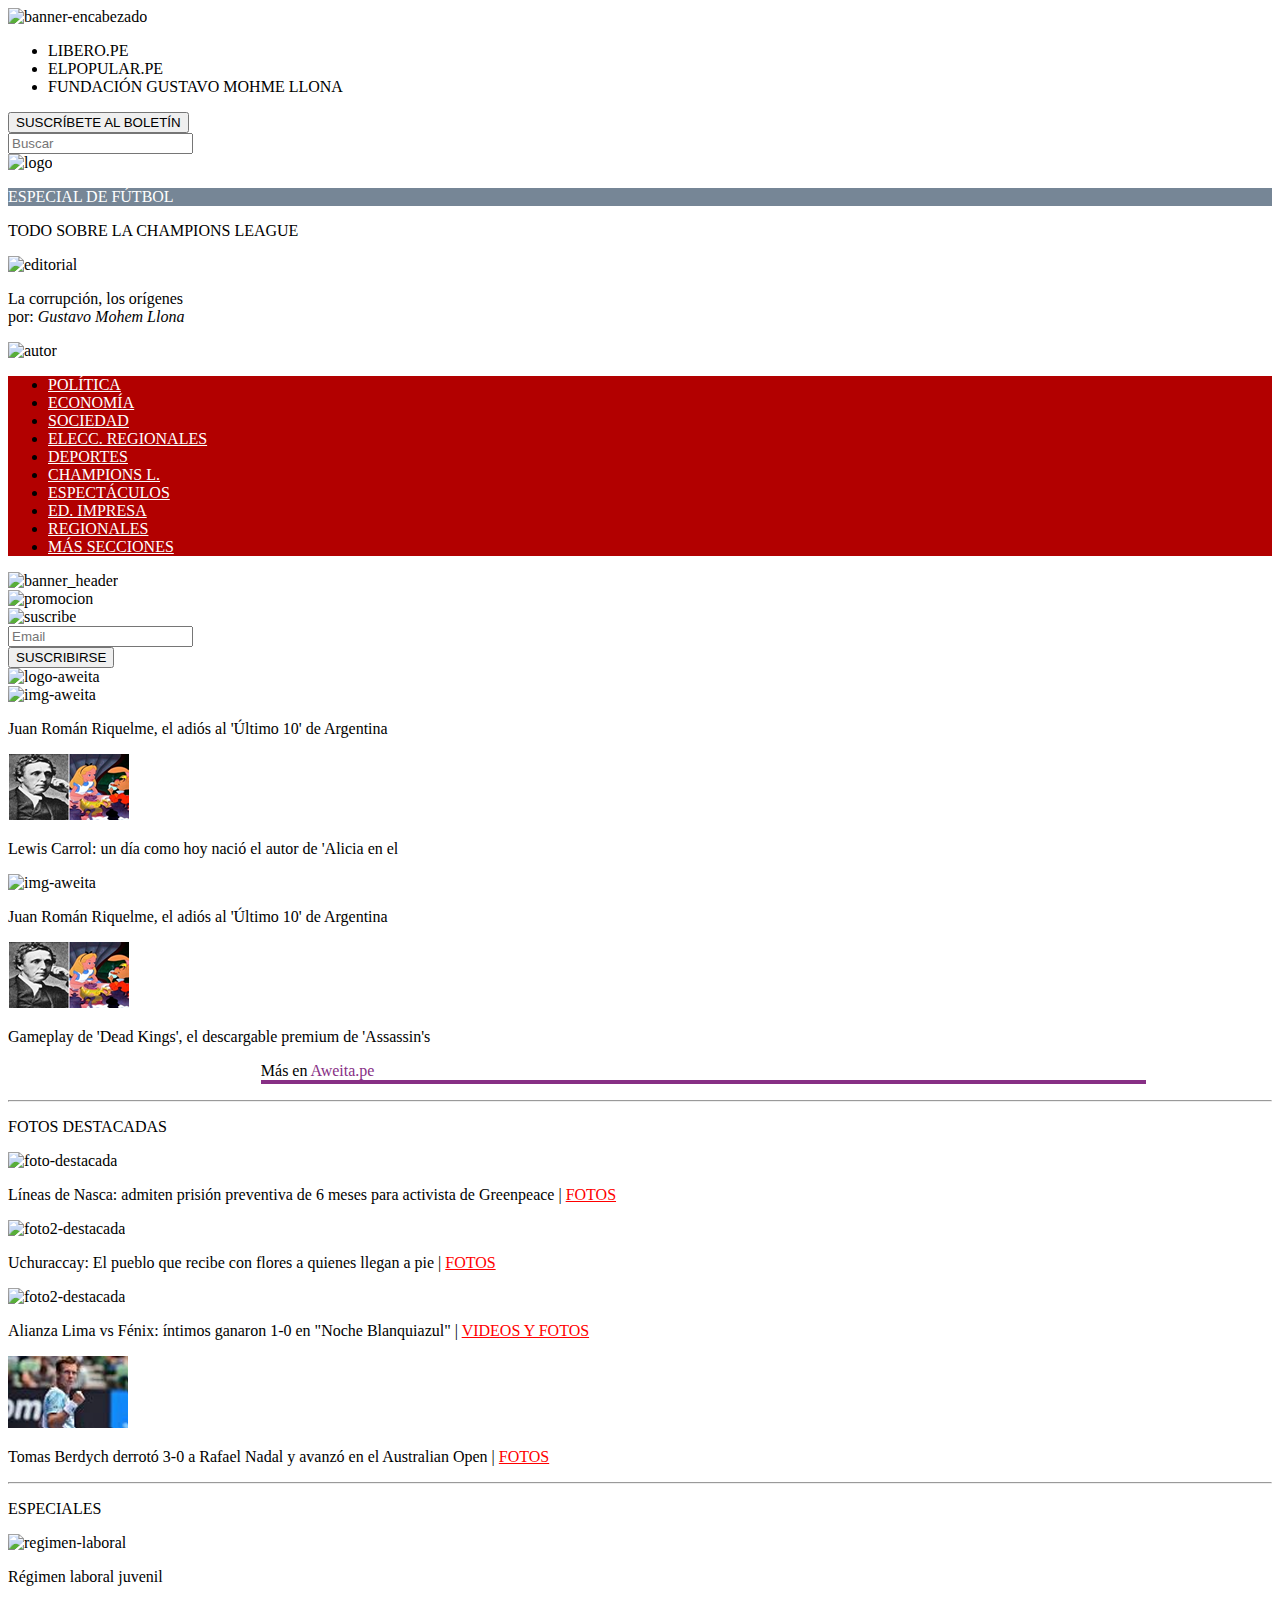
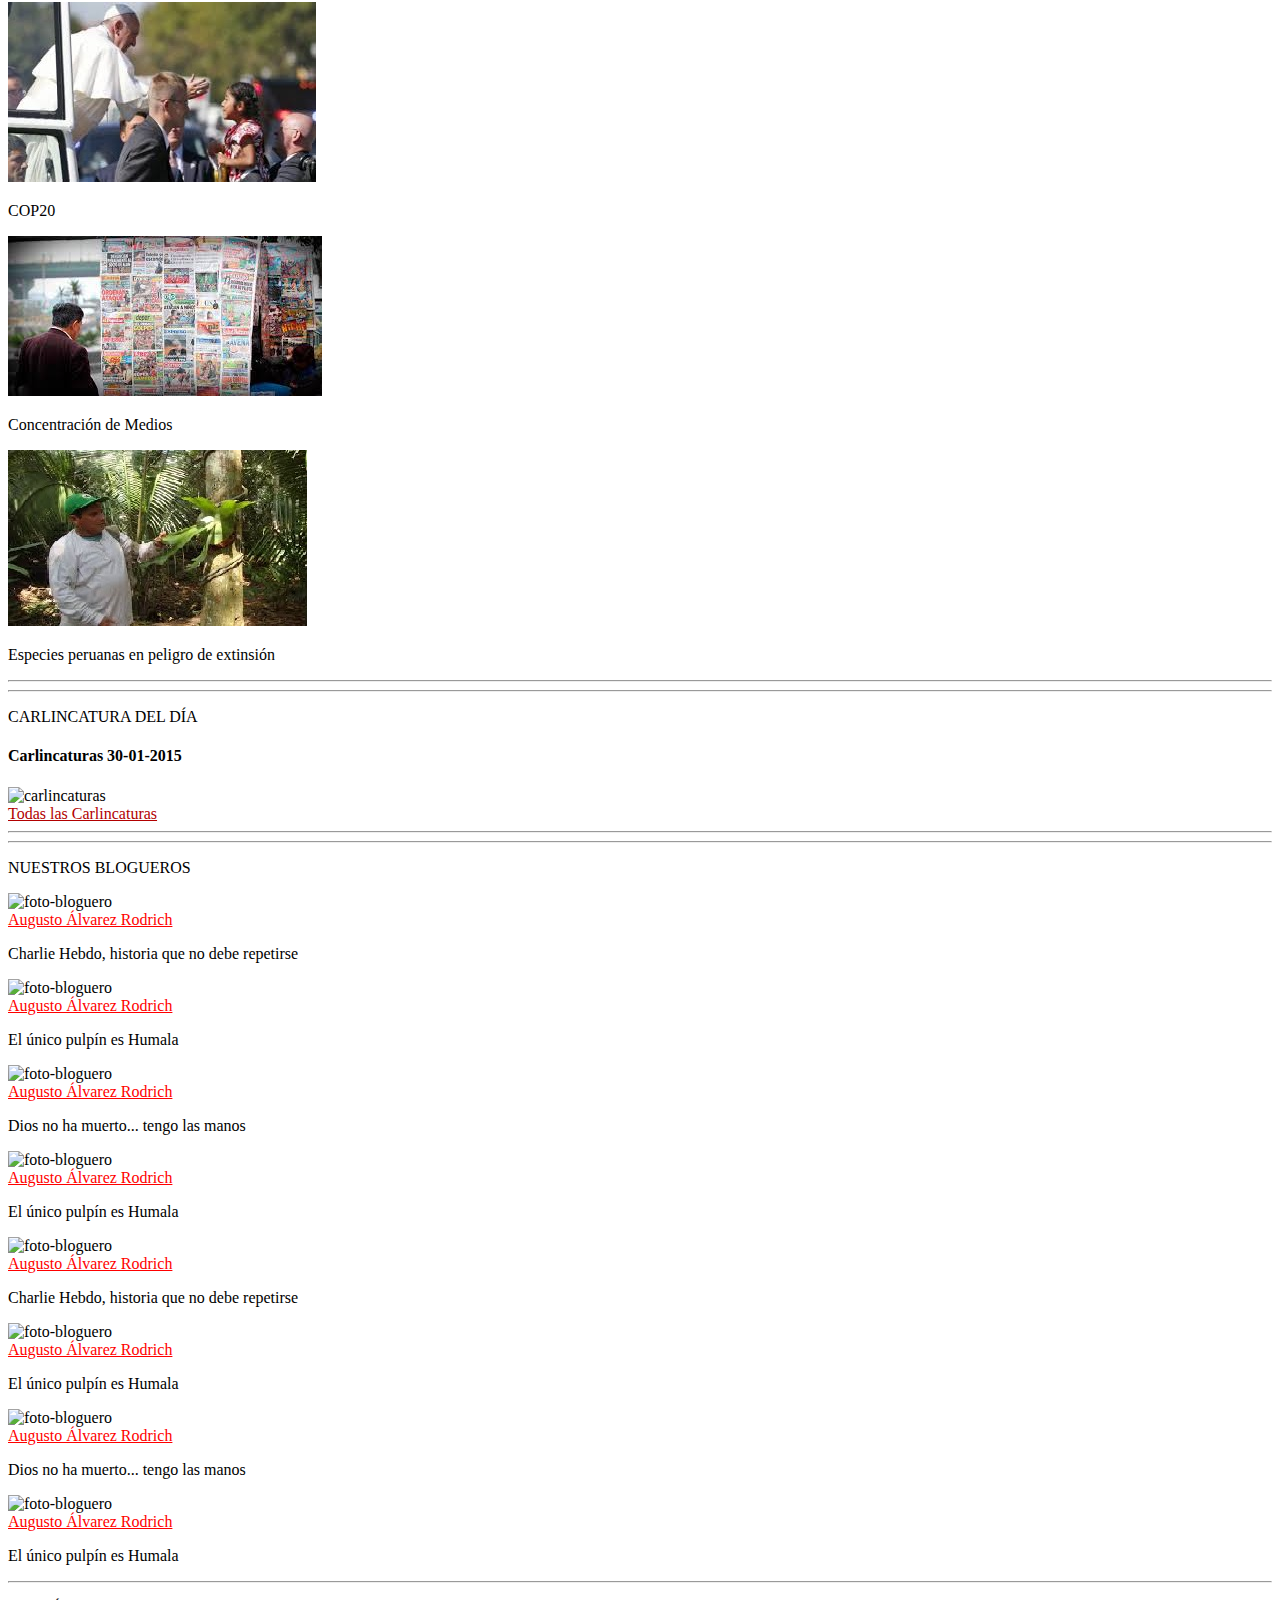
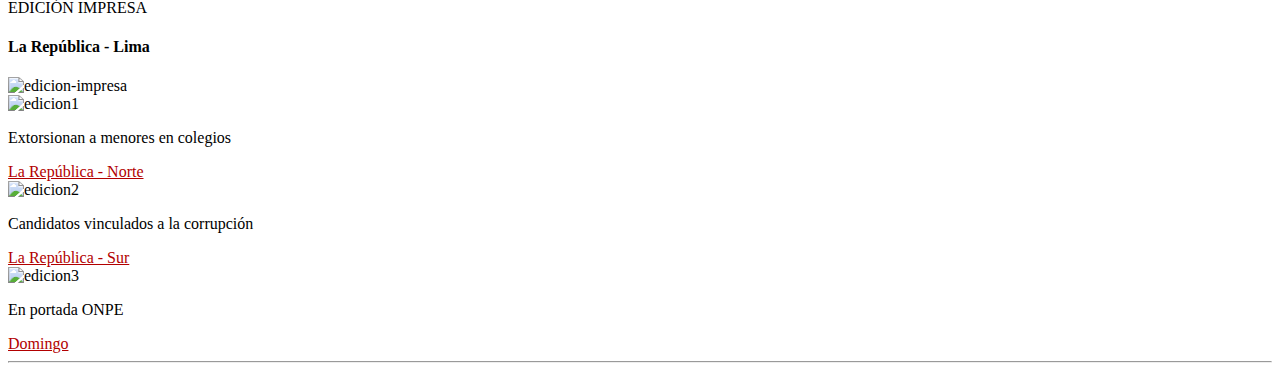
==== index.html @ 782a8177 "agrege html dentro de header, falta un menu y estilos" ====
<!DOCTYPE html>
<html lang="es">
	<head>
		<meta charset="utf-8">							
		<meta name="viewport" content="width=device-width, initial-scale=1.0">
		<title>La República.pe</title>
		<link rel="stylesheet" href="css/font-awesome.css">
		<link rel="stylesheet" href="css/font-awesome.min.css">
		<!-- <link rel="stylesheet" href="http://maxcdn.bootstrapcdn.com/bootstrap/3.3.7/css/bootstrap.min.css"> -->
		<link rel="stylesheet" href="css/bootstrap.min.css">
		<link rel="stylesheet" href="css/style.css">
		<link rel="stylesheet" href="css/edith.css">
		
		<script src="js/bootstrap.min.js"></script>

	  <script src="https://oss.maxcdn.com/libs/respond.js/1.4.2/respond.min.js"></script>
	  <script src="https://code.jquery.com/jquery-3.1.0.min.js"></script>
  	<script src="http://maxcdn.bootstrapcdn.com/bootstrap/3.3.7/js/bootstrap.min.js"></script>
	</head>
	<body>
		<header>
			<div class="container-fluid bg-gris-claro">
				<div class="row"><!--inicio banner-->
					<div class="col-xs-16 col-sm-16 col-md-16 col-lg-16">
						<img class="img-responsive center-block" src="image/banner_top.jpg" alt="banner-encabezado">
					</div>
				</div>
				<div class="container">
					<div class="row">
						<div class="col-xs-8 col-sm-8 col-md-8 col-lg-8">
							<ul class="list-inline">
								<li>LIBERO.PE</li>
								<li>ELPOPULAR.PE</li>
								<li>FUNDACIÓN GUSTAVO MOHME LLONA</li>
							</ul>
						</div>
						<div class="col-xs-8 col-sm-8 col-md-8 col-lg-8">
							<button type="submit" class="btn btn-danger btn-sm">SUSCRÍBETE AL BOLETÍN</button><!--boton suscribirte-->
							<span class="fa fa-facebook fa-2x" aria-hidden="true"></span>
							<span class="fa fa-twitter fa-2x" aria-hidden="true"></span>
							<span class="fa fa-google-plus fa-2x" aria-hidden="true"></span>
							<span class="fa fa-envelope fa-2x" aria-hidden="true"></span>
							<span class="fa fa-rss fa-2x" aria-hidden="true"></span>
							<form>
								<div class="form-group">
									<span class="fa fa-search posicion" aria-hidden="true"></i>
									<input type="search" class="input-sm" placeholder="Buscar" name="buscando">
								</div>
							</form>
						</div>
					</div>
				</div>
			</div><!--fin banner-->
			<div class="container"><!--inicio encabezado con logo-->
				<div class="row">
					<div class="col-xs-5 col-sm-5 col-md-5 col-lg-5">
						<img class="img-responsive" src="image/logo-la-republica.jpg" alt="logo">
					</div>
					<div class="col-xs-5 col-sm-5 col-md-5 col-lg-5">
						<p class="bg-gris txt-blanco">ESPECIAL DE FÚTBOL</p>
						<p>TODO SOBRE LA CHAMPIONS LEAGUE</p>
					</div>
					<div class="col-xs-5 col-sm-5 col-md-5 col-lg-5">
						<img class="img-responsive pull-left" src="image/img_editorial_text.jpg" alt="editorial">
						<p class="frase">La corrupción, los orígenes<br> por: <em>Gustavo Mohem Llona</em></p>
						<img class="img-responsive pull-right" src="image/img_author.jpg" alt="autor">
					</div>
				</div>
			</div><!--fin encabezado con logo-->
			<div class="container"><!--inicio menu principal-->
				<div class="row">
					<div class="col-xs-16 col-sm-16 col-md-16 col-lg-16">
						<nav class=" bg-rojo" role="navigation">
							<ul class="menu-rojo">
								<li><a href="#">POLÍTICA</a></li>
								<li><a href="#">ECONOMÍA</a></li>
								<li><a href="#">SOCIEDAD</a></li>
								<li><a href="#">ELECC. REGIONALES</a></li>
								<li><a href="#">DEPORTES</a></li>
								<li><a href="#">CHAMPIONS L.</a></li>
								<li><a href="#">ESPECTÁCULOS</a></li>
								<li><a href="#">ED. IMPRESA</a></li>
								<li><a href="#">REGIONALES</a></li>
								<li><a href="#">MÁS SECCIONES</a></li>
							</ul>
						</div>
					</nav>
				</div>
				<div class="row">
					<div class="col-xs-16 col-sm-16 col-md-16 col-lg-16">
						<img src="image/banner-header.jpg" alt="banner_header">
					</div>
				</div>
			</div><!--fin menu principal-->
		</header>
		<section>
			<div class="container">
				<div class="row">
					<div class="col-xs-2 col-sm-2 col-md-2 col-lg-3">
						<!--banner-->

					</div>
					<div class="col-xs-6 col-sm-6 col-md-6 col-lg-6">
						
					</div>
						<div class="row">
							<div class="col-xs-4 col-sm-4 col-md-4 col-lg-4">
								<div class="row"><!--inicio foto de descuento cuponidad-->
									<div class="col-xs-16 col-sm-16 col-md-16 col-lg-16 text-center">
										<img class="img-responsive" src="image/banner-aside-home.jpg" alt="promocion">
									</div>
								</div><!--fin foto de descuento cuponidad-->
								<div class="row"><!--inicio de subscribirse-->
									<div class="col-xs-16 col-sm-16 col-md-16 col-lg-16 text-center">
										<img class="img-responsive" src="image/img_sucribe.png" alt="suscribe">
										<form>
											<div class="form-group">
												<input type="email" class="form-control" placeholder="Email">
											</div>
											<button type="submit" class="btn btn-danger">SUSCRIBIRSE</button>
										</form>
									</div>
								</div><!--fin de subscribirse-->
								<div class="row"><!--inicio seccion aweita-->
									<div class="col-xs-16 col-sm-16 col-md-16 col-lg-16">
										<div class="row"><!--logo aweita-->
											<div class="col-xs-16 col-sm-16 col-md-16 col-lg-16">
												<img class="img-responsive center-block" src="image/logo_aweita.jpg" alt="logo-aweita">
											</div>
										</div><!--logo aweita-->
										<div class="row"><!--primera foto-->
											<div class="col-xs-7 col-sm-7 col-md-7 col-lg-7">
												<img class="img-responsive" src="image/img_aweita.jpg" alt="img-aweita">
											</div>
											<div class="col-xs-9 col-sm-9 col-md-9 col-lg-9">
												<p>Juan Román Riquelme, el adiós al 'Último 10' de Argentina</p>
											</div>
										</div><!--primera foto-->
										<div class="row"><!--segunda foto-->
											<div class="col-xs-7 col-sm-7 col-md-7 col-lg-7">
												<img class="img-responsive" src="image/img_lewis.png" alt="img-lewis">
											</div>
											<div class="col-xs-9 col-sm-9 col-md-9 col-lg-9">
												<p>Lewis Carrol: un día como hoy nació el autor de 'Alicia en el</p>
											</div>
										</div><!--segunda foto-->
										<div class="row"><!--tercera foto-->
											<div class="col-xs-7 col-sm-7 col-md-7 col-lg-7">
												<img class="img-responsive" src="image/img_aweita.jpg" alt="img-aweita">
											</div>
											<div class="col-xs-9 col-sm-9 col-md-9 col-lg-9">
												<p>Juan Román Riquelme, el adiós al 'Último 10' de Argentina</p>
											</div>
										</div><!--tercera foto-->
										<div class="row"><!--cuarta foto-->
											<div class="col-xs-7 col-sm-7 col-md-7 col-lg-7">
												<img class="img-responsive" src="image/img_lewis.png" alt="img-lewis">
											</div>
											<div class="col-xs-9 col-sm-9 col-md-9 col-lg-9">
												<p>Gameplay de 'Dead Kings', el descargable premium de 'Assassin's</p>
											</div>
										</div><!--cuarta foto-->
										<div class="row">
											<div class="col-xs-16 col-sm-16 col-md-16 col-lg-16 text-center">
												<p class="linea-morada">Más en <span class="txt-morado">Aweita.pe</span></p>
											</div>
										</div>
									</div>
								</div><!--fin seccion aweita-->
								<div class="row"><!--inicio de seccion foto destacada-->
									<div class="col-xs-16 col-sm-16 col-md-16 col-lg-16">
										<div class="row"><!--nombre seccion-->
											<div class="col-xs-16 col-sm-16 col-md-16 col-lg-16 text-center">
												<hr class="linea-gris">
												<p class="txt-gris">FOTOS DESTACADAS</p>
											</div>
										</div><!--nombre seccion-->
										<div class="row">
											<div class="col-xs-16 col-sm-16 col-md-16 col-lg-16">
												<img class="img-responsive" src="image/img_fotodes_prominent.jpg" alt="foto-destacada">
												<p>Líneas de Nasca: admiten prisión preventiva de 6 meses para activista de Greenpeace | <a class="link-fotos" href="#">FOTOS</a></p>
											</div>
										</div>
										<div class="row"><!--primera foto-->
											<div class="col-xs-7 col-sm-7 col-md-7 col-lg-7">					
												<img class="img-responsive" src="image/img_fotodes.jpg" alt="foto2-destacada">
											</div>
											<div class="col-xs-9 col-sm-9 col-md-9 col-lg-9">
												<p>Uchuraccay: El pueblo que recibe con flores a quienes llegan a pie | <a class="link-fotos" href="#">FOTOS</a></p>
											</div>
										</div><!--primera foto-->
										<div class="row"><!--segunda foto-->
											<div class="col-xs-7 col-sm-7 col-md-7 col-lg-7">
												<img class="img-responsive" src="image/img_fotodes.jpg" alt="foto2-destacada">
											</div>
											<div class="col-xs-9 col-sm-9 col-md-9 col-lg-9">
												<p>Alianza Lima vs Fénix: íntimos ganaron 1-0 en "Noche Blanquiazul" | <a class="link-fotos" href="#">VIDEOS Y FOTOS</a></p>
											</div>
										</div><!--segunda foto-->
										<div class="row"><!--tercera foto-->
											<div class="col-xs-7 col-sm-7 col-md-7 col-lg-7">
												<img class="img-responsive" src="image/foto_destacada.png" alt="foto2-destacada">
											</div>
											<div class="col-xs-9 col-sm-9 col-md-9 col-lg-9">
												<p>Tomas Berdych derrotó 3-0 a Rafael Nadal y avanzó en el Australian Open | <a class="link-fotos" href="#">FOTOS</a></p>
											</div>
										</div><!--tercera foto-->
									</div>
								</div><!--fin de seccion foto destacada-->
								<div class="row"><!--inicio de seccion especiales-->
									<div class="col-xs-16 col-sm-16 col-md-16 col-lg-16">
										<div class="row"><!--nombre seccion-->
											<div class="col-xs-16 col-sm-16 col-md-16 col-lg-16 text-center">
												<hr class="linea-gris">
												<p class="txt-gris">ESPECIALES</p>
											</div>
										</div><!--nombre seccion-->
										<div class="row"><!--primera imagen-->
											<div class="col-xs-16 col-sm-16 col-md-16 col-lg-16">
												<img class="img-responsive" src="image/img_especiales_aside.jpg" alt="regimen-laboral">
												<p>Régimen laboral juvenil</p>
											</div>
										</div><!--primera imagen-->
										<div class="row"><!--segunda imagen con dos fotos-->
											<div class="col-xs-16 col-sm-16 col-md-16 col-lg-16">	
												<img class="img-responsive" src="image/visita-papa.jpg" alt="visita-papa">
												<p>COP20</p>
											</div>
										</div><!--segunda imagen con dos fotos-->
										<div class="row"><!--tercera imagen-->
											<div class="col-xs-16 col-sm-16 col-md-16 col-lg-16">
												<img class="img-responsive" src="image/medios.jpg" alt="medios">
												<p>Concentración de Medios</p>
											</div>
										</div><!--tercera imagen-->
										<div class="row"><!--cuarta imagen-->
											<div class="col-xs-16 col-sm-16 col-md-16 col-lg-16">
												<img class="img-responsive" src="image/extinsion.jpg" alt="extension">
												<p>Especies peruanas en peligro de extinsión</p>
												<hr class="linea">
											</div>
										</div><!--cuarta imagen-->
									</div>
								</div><!--fin de seccion especiales-->
								<div class="row"><!--inicio de seccion caricatura del dia-->
									<div class="col-xs-16 col-sm-16 col-md-16 col-lg-16">
										<div class="row"><!--nombre seccion-->
											<div class="col-xs-16 col-sm-16 col-md-16 col-lg-16 text-center">
												<hr class="linea-roja">
												<p class="txt-roja">CARLINCATURA DEL DÍA</p>
											</div>
										</div><!--nombre seccion-->
										<div class="row"><!--titulo-->
											<div class="col-xs-16 col-sm-16 col-md-16 col-lg-16 text-center">
												<h4>Carlincaturas 30-01-2015</h4>
												<img class="img-responsive" src="image/img_carlincatura_sd.jpg" alt="carlincaturas">
											</div>
										</div><!--titulo-->
										<div class="row">
											<div class="col-xs-16 col-sm-16 col-md-16 col-lg-16 text-center">
												<a class="txt-rojo" href="#">Todas las Carlincaturas</a>
												<hr class="linea">
											</div>
										</div>
									</div>
								</div><!--fin de seccion caricatura del dia-->
								<div class="row"><!--inicio de seccion blogueros-->
									<div class="col-xs-16 col-sm-16 col-md-16 col-lg-16">
										<div class="row"><!--nombre seccion-->
											<div class="col-xs-16 col-sm-16 col-md-16 col-lg-16 text-center">
												<hr class="linea-gris">
												<p class="txt-gris">NUESTROS BLOGUEROS</p>
											</div>
										</div><!--nombre seccion-->
										<div class="row"><!--primer bloguero-->
											<div class="col-xs-6 col-sm-6 col-md-6 col-lg-6">
												<img class="img-responsive" src="image/img_blogueros.jpg" alt="foto-bloguero">
											</div>
											<div class="col-xs-10 col-sm-10 col-md-10 col-lg-10">
												<a href="#" class="txt-negro">Augusto Álvarez Rodrich</a>
												<p>Charlie Hebdo, historia que no debe repetirse</p>
											</div>
										</div><!--primer bloguero-->
										<div class="row"><!--segundo bloguero-->
											<div class="col-xs-6 col-sm-6 col-md-6 col-lg-6">
												<img class="img-responsive" src="image/img_blogueros.jpg" alt="foto-bloguero">
											</div>
											<div class="col-xs-10 col-sm-10 col-md-10 col-lg-10">
												<a href="#" class="txt-negro">Augusto Álvarez Rodrich</a>
												<p>El único pulpín es Humala</p>
											</div>
										</div><!--segundo bloguero-->
										<div class="row"><!--tercer bloguero-->
											<div class="col-xs-6 col-sm-6 col-md-6 col-lg-6">
												<img class="img-responsive" src="image/img_blogueros.jpg" alt="foto-bloguero">
											</div>
											<div class="col-xs-10 col-sm-10 col-md-10 col-lg-10">
												<a href="#" class="txt-negro">Augusto Álvarez Rodrich</a>
												<p>Dios no ha muerto... tengo las manos</p>
											</div>
										</div><!--tercer bloguero-->
										<div class="row"><!--cuarto bloguero-->
											<div class="col-xs-6 col-sm-6 col-md-6 col-lg-6">
												<img class="img-responsive" src="image/img_blogueros.jpg" alt="foto-bloguero">
											</div>
											<div class="col-xs-10 col-sm-10 col-md-10 col-lg-10">
												<a href="#" class="txt-negro">Augusto Álvarez Rodrich</a>
												<p>El único pulpín es Humala</p>
											</div>
										</div><!--cuarto bloguero-->
										<div class="row"><!--quinto bloguero-->
											<div class="col-xs-6 col-sm-6 col-md-6 col-lg-6">
												<img class="img-responsive" src="image/img_blogueros.jpg" alt="foto-bloguero">
											</div>
											<div class="col-xs-10 col-sm-10 col-md-10 col-lg-10">
												<a href="#" class="txt-negro">Augusto Álvarez Rodrich</a>
												<p>Charlie Hebdo, historia que no debe repetirse</p>
											</div>
										</div><!--quinto bloguero-->
										<div class="row"><!--sexto bloguero-->
											<div class="col-xs-6 col-sm-6 col-md-6 col-lg-6">
												<img class="img-responsive" src="image/img_blogueros.jpg" alt="foto-bloguero">
											</div>
											<div class="col-xs-10 col-sm-10 col-md-10 col-lg-10">
												<a href="#" class="txt-negro">Augusto Álvarez Rodrich</a>
												<p>El único pulpín es Humala</p>
											</div>
										</div><!--sexto bloguero-->
										<div class="row"><!--septimo bloguero-->
											<div class="col-xs-6 col-sm-6 col-md-6 col-lg-6">
												<img class="img-responsive" src="image/img_blogueros.jpg" alt="foto-bloguero">
											</div>
											<div class="col-xs-10 col-sm-10 col-md-10 col-lg-10">
												<a href="#" class="txt-negro">Augusto Álvarez Rodrich</a>
												<p>Dios no ha muerto... tengo las manos</p>
											</div>
										</div><!--septimo bloguero-->
										<div class="row"><!--octavo bloguero-->
											<div class="col-xs-6 col-sm-6 col-md-6 col-lg-6">
												<img class="img-responsive" src="image/img_blogueros.jpg" alt="foto-bloguero">
											</div>
											<div class="col-xs-10 col-sm-10 col-md-10 col-lg-10">
												<a href="#" class="txt-negro">Augusto Álvarez Rodrich</a>
												<p>El único pulpín es Humala</p>

											</div>
										</div><!--octavo bloguero-->

									</div>
								</div><!--fin de seccion blogueros-->
								<div class="row"><!--inicio de seccion edicion impresa-->
									<div class="col-xs-16 col-sm-16 col-md-16 col-lg-16">
										<div class="row"><!--nombre seccion-->
											<div class="col-xs-16 col-sm-16 col-md-16 col-lg-16 text-center">
												<hr class="linea-roja">
												<p class="txt-roja">EDICIÓN IMPRESA</p>
											</div>
										</div><!--nombre seccion-->
										<div class="row"><!--titulo e imagen edicion impresa-->
											<div class="col-xs-16 col-sm-16 col-md-16 col-lg-16 text-center">
												<h4>La República - Lima</h4>
												<img class="img-responsive" src="image/img_impreso_sd_prominent.jpg" alt="edicion-impresa">
											</div>
										</div><!--titulo e imagen edicion impresa-->
										<div class="row"><!--primer periodico-->
											<div class="col-xs-8 col-sm-8 col-md-8 col-lg-8">
												<img class="img-responsive" src="image/img_impreso_sd.jpg" alt="edicion1">
											</div>
											<div class="col-xs-8 col-sm-8 col-md-8 col-lg-8">
												<p>Extorsionan a menores en colegios</p>
												<a class="txt-rojo" href="#">La República - Norte</a>
											</div>
										</div><!--primer periodico-->
										<div class="row"><!--segundo periodico-->
											<div class="col-xs-8 col-sm-8 col-md-8 col-lg-8">
												<img class="img-responsive" src="image/img_impreso_sd_politica_01.jpg" alt="edicion2">
											</div>
											<div class="col-xs-8 col-sm-8 col-md-8 col-lg-8">
												<p>Candidatos vinculados a la corrupción</p>
												<a class="txt-rojo" href="#">La República - Sur</a>
											</div>
										</div><!--segundo periodico-->
										<div class="row"><!--tercer periodico-->
											<div class="col-xs-8 col-sm-8 col-md-8 col-lg-8">
												<img class="img-responsive" src="image/img_impreso_sd_politica_02.jpg" alt="edicion3">
											</div>
											<div class="col-xs-8 col-sm-8 col-md-8 col-lg-8">
												<p>En portada ONPE</p>
												<a class="txt-rojo" href="#">Domingo</a>
												<hr class="linea">
											</div>
										</div><!--tercer periodico-->
									</div>
								</div><!--fin de seccion edicion impresa-->
							</div>
						</div>
					<div class="col-xs-2 col-sm-2 col-md-2 col-lg-3">
						<!--banner-->
						
					</div>
				</div>
			</div>
		</section>
	</body>
</html>
---- css/style.css ----
.tamañoimg{
	width: 100%;
	height: 190px;
}
.tamañogral{
	width: 100%;
}
#fondopuntos{
	background-image: url("../image/trama_square.jpg");
	height: 690px;
	width: 100%;
}
.fondbla{
	background-color: #FFFFFF;
}
#fondobl{
	opacity: 0.9;
}
#fondoblanco{
	height: 40%;
}
#fondoblancoch{
	height: 70%;
}
.margg{
	margin: 8% 2% auto;
}
.marggb{
	margin: 5% 0% 5% 0%;
}
.margver{
	margin: 10% 28% auto;
}
.margver2{
	margin: 10% 18% auto;
}
.marggsino{
	margin: 1% 35% auto;
	padding: 5%;
}
.padd{
	padding: 1% 28%;
}
.colorojo{
	background-color: red;
	opacity: 0.5;
	width: 25%;
}
.colorj{
	color: red;
}
a{
	color: red;
}
.colorverde{
	background-color: green;
	opacity: 0.5;
	width:55%;
}
.position{
	position: relative;
	left: 1%;
	top:8%;
}
.posicionar01{
	position: absolute;
	left: 10%;
	top:12%;
}
.posicionar02{
	position: absolute;
	left: 20%;
	top:88%;
}
.padding1{
	padding: 8%;
}
.borde{
	border: 1px solid gray;
}
.pdb{
	margin-bottom: 10%;
}
.lin{
	width: 100%;
	border: 2px solid gray;
}
.gris{
	background-color: gray;
	padding: 2% 3%;
	color: #fff;
}
.positioni{
	position: absolute;
	left: 30%;
	top: 0;
}
---- css/edith.css ----
/*color morado*/
.txt-morado{
	color: #872F85;
}
.linea-morada{
	border-bottom: 4px solid #872F85;
	width: 70%;
	margin-left: 20%;
}
/*color rojo*/
.txt-rojo{
	color: #B20000;
}
.bg-rojo{
	background-color: #B20000;
}
/*color gris*/
.txt.gris{
	color: #768696;
}
.bg-gris{
	background: #768696;
}
/*color blanco*/
.txt-blanco, li a{
	color: #fff;
}
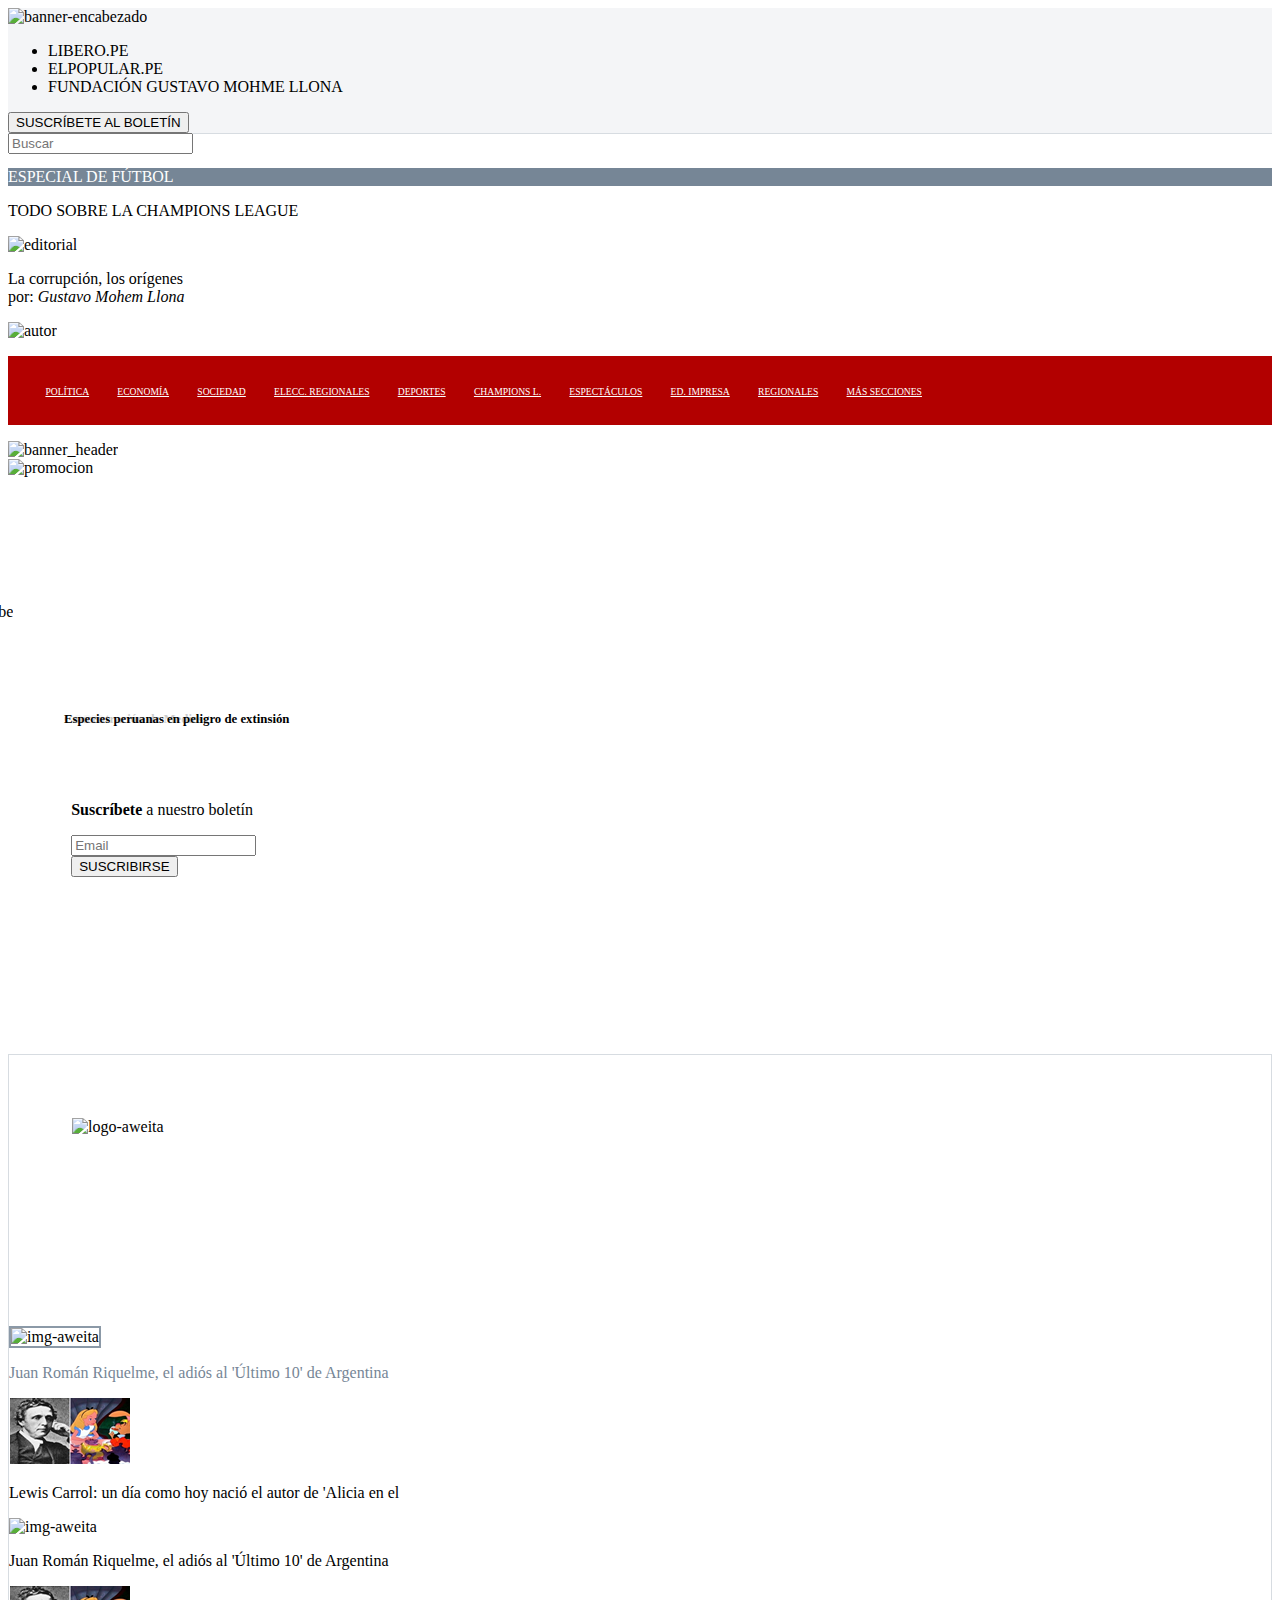
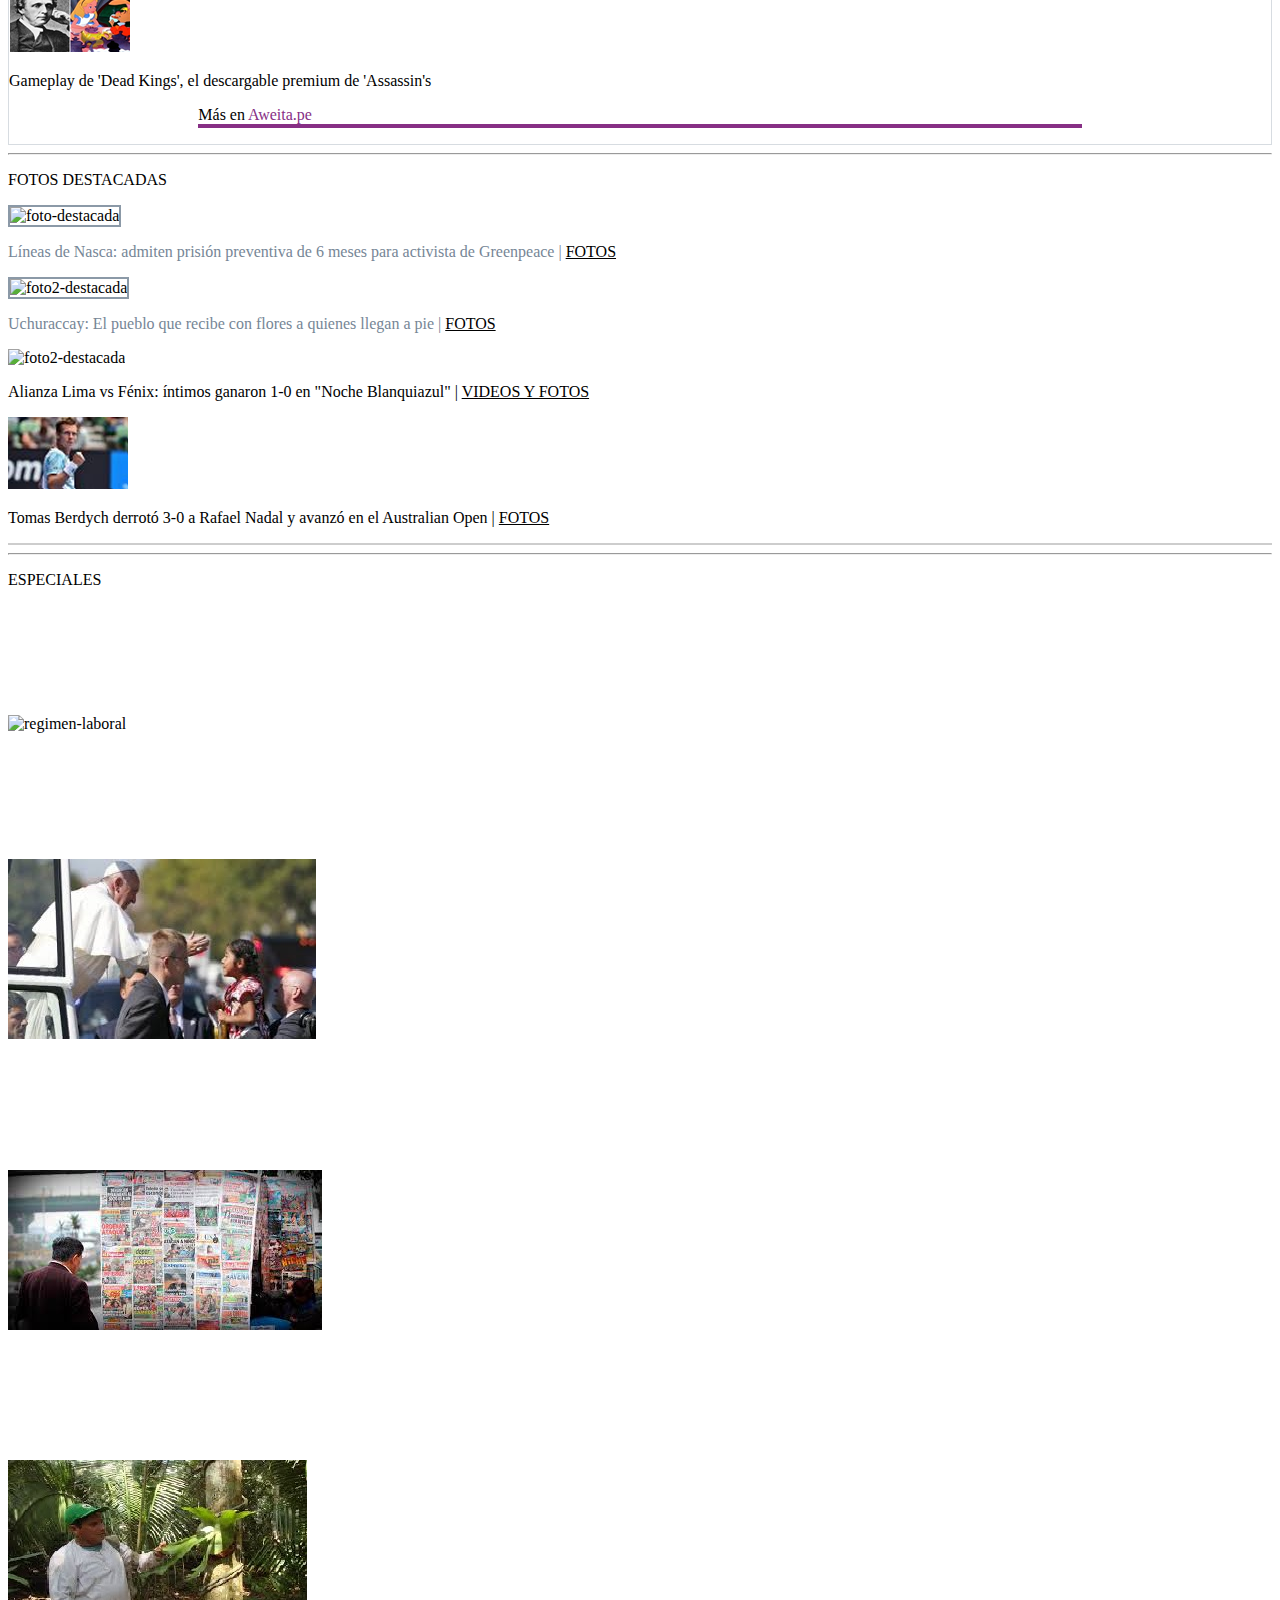
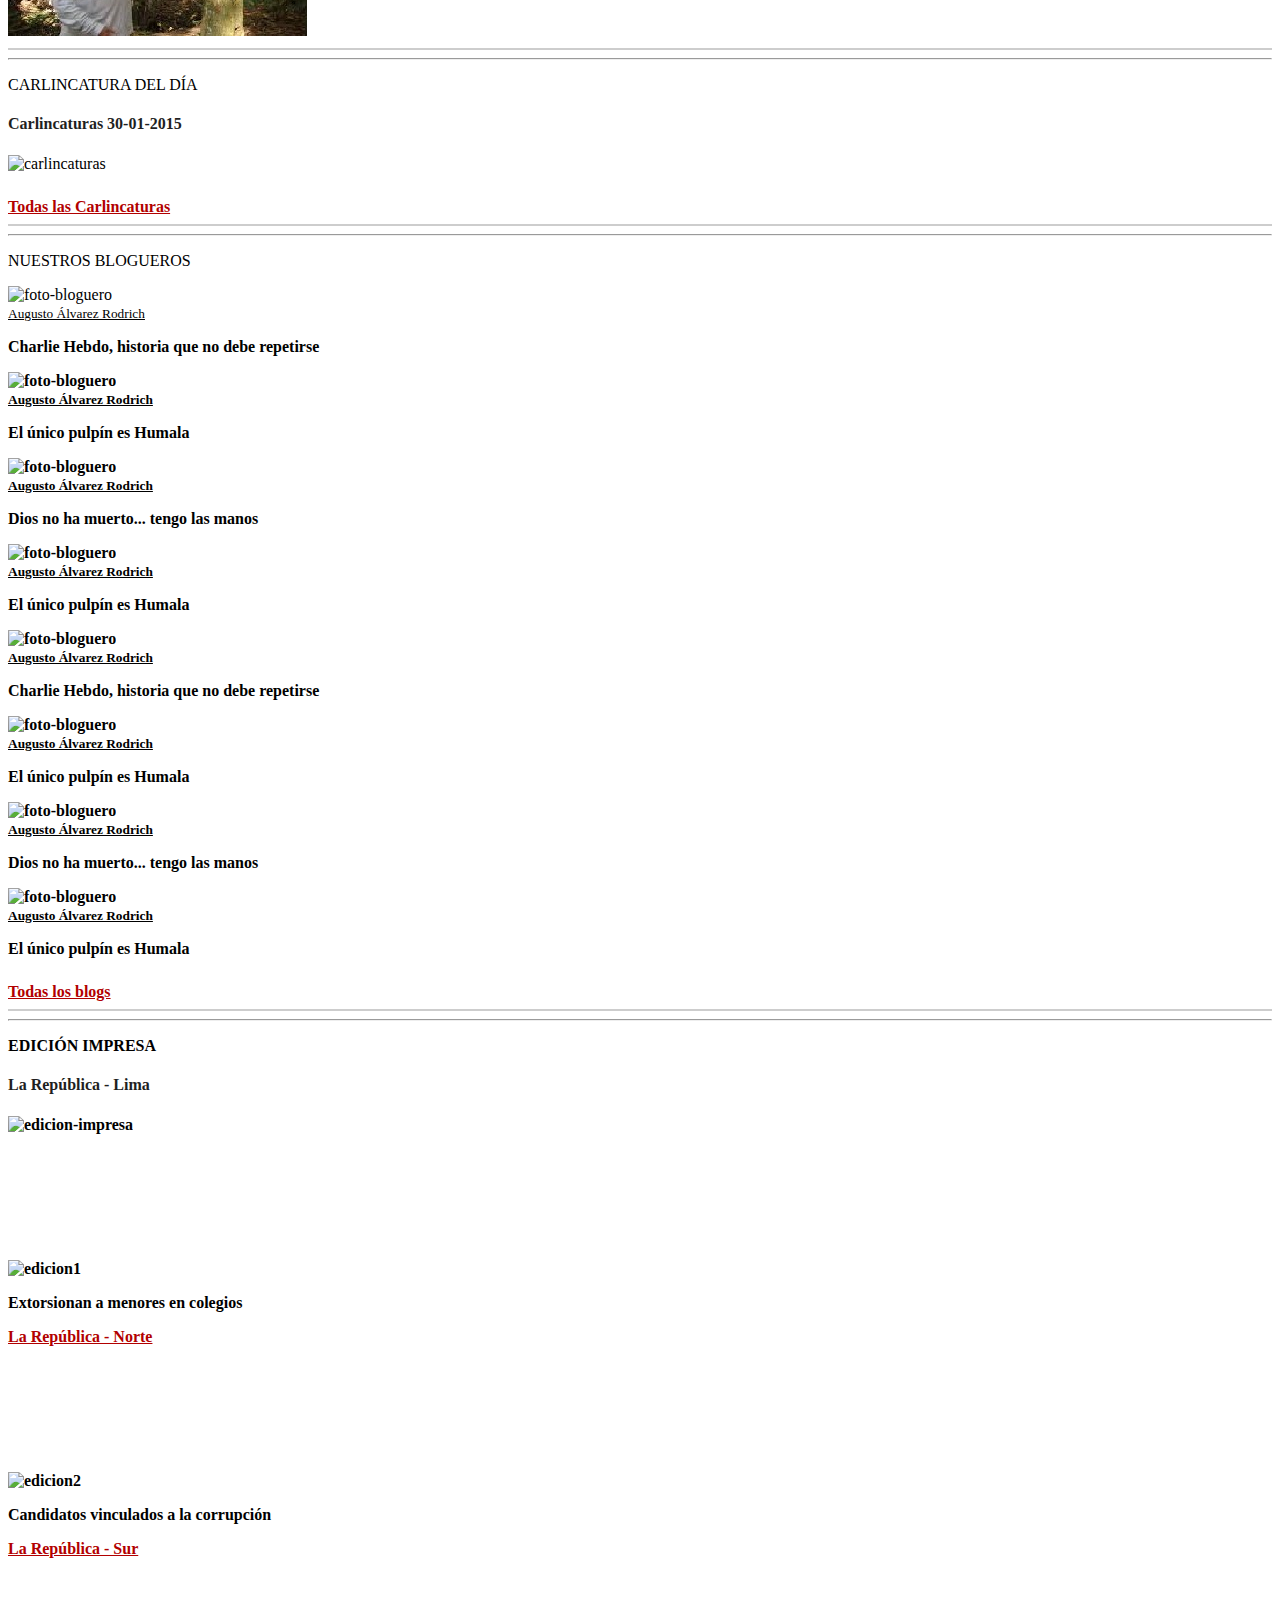
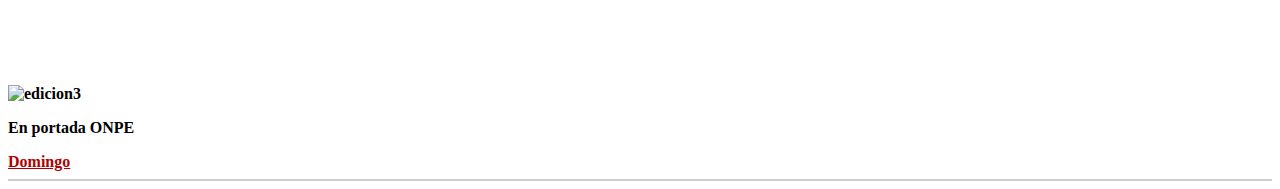
==== commit 6ab6dd10: "termine la seccion derecha desde cuponidad hasta edicion impresa, estructura html y csss" ====
--- a/index.html
+++ b/index.html
@@ -6,16 +6,14 @@
 		<title>La República.pe</title>
 		<link rel="stylesheet" href="css/font-awesome.css">
 		<link rel="stylesheet" href="css/font-awesome.min.css">
-		<!-- <link rel="stylesheet" href="http://maxcdn.bootstrapcdn.com/bootstrap/3.3.7/css/bootstrap.min.css"> -->
+		<link rel="stylesheet" href="css/bootstrap.css">
 		<link rel="stylesheet" href="css/bootstrap.min.css">
 		<link rel="stylesheet" href="css/style.css">
 		<link rel="stylesheet" href="css/edith.css">
-		
 		<script src="js/bootstrap.min.js"></script>
-
-	  <script src="https://oss.maxcdn.com/libs/respond.js/1.4.2/respond.min.js"></script>
-	  <script src="https://code.jquery.com/jquery-3.1.0.min.js"></script>
-  	<script src="http://maxcdn.bootstrapcdn.com/bootstrap/3.3.7/js/bootstrap.min.js"></script>
+		<script src="https://oss.maxcdn.com/libs/respond.js/1.4.2/respond.min.js"></script>
+		<script src="https://code.jquery.com/jquery-3.1.0.min.js"></script>
+		<script src="http://maxcdn.bootstrapcdn.com/bootstrap/3.3.7/js/bootstrap.min.js"></script>
 	</head>
 	<body>
 		<header>
@@ -110,10 +108,11 @@
 										<img class="img-responsive" src="image/banner-aside-home.jpg" alt="promocion">
 									</div>
 								</div><!--fin foto de descuento cuponidad-->
-								<div class="row"><!--inicio de subscribirse-->
-									<div class="col-xs-16 col-sm-16 col-md-16 col-lg-16 text-center">
-										<img class="img-responsive" src="image/img_sucribe.png" alt="suscribe">
-										<form>
+								<div class="row mgt-10"><!--inicio de subscribirse-->
+									<div class="col-xs-16 col-sm-16 col-md-16 col-lg-16 text-center" id="bg-puntos">
+										<img class="img-sobre" src="image/img_sucribe.png" alt="suscribe">
+										<form class="fondo-blanco pdbt">
+											<p><strong>Suscríbete</strong> a  nuestro boletín</p>
 											<div class="form-group">
 												<input type="email" class="form-control" placeholder="Email">
 											</div>
@@ -121,19 +120,19 @@
 										</form>
 									</div>
 								</div><!--fin de subscribirse-->
-								<div class="row"><!--inicio seccion aweita-->
-									<div class="col-xs-16 col-sm-16 col-md-16 col-lg-16">
+								<div class="row mgt-10"><!--inicio seccion aweita-->
+									<div class="col-xs-16 col-sm-16 col-md-16 col-lg-16 borde-div">
 										<div class="row"><!--logo aweita-->
-											<div class="col-xs-16 col-sm-16 col-md-16 col-lg-16">
+											<div class="col-xs-16 col-sm-16 col-md-16 col-lg-16 pd-5">
 												<img class="img-responsive center-block" src="image/logo_aweita.jpg" alt="logo-aweita">
 											</div>
 										</div><!--logo aweita-->
 										<div class="row"><!--primera foto-->
-											<div class="col-xs-7 col-sm-7 col-md-7 col-lg-7">
-												<img class="img-responsive" src="image/img_aweita.jpg" alt="img-aweita">
-											</div>
-											<div class="col-xs-9 col-sm-9 col-md-9 col-lg-9">
-												<p>Juan Román Riquelme, el adiós al 'Último 10' de Argentina</p>
+											<div class="col-xs-7 col-sm-7 col-md-7 col-lg-7 mgt-10">
+												<img class="img-responsive img-borde" src="image/img_aweita.jpg" alt="img-aweita">
+											</div>
+											<div class="col-xs-9 col-sm-9 col-md-9 col-lg-9">
+												<p class="txt-gris">Juan Román Riquelme, el adiós al 'Último 10' de Argentina</p>
 											</div>
 										</div><!--primera foto-->
 										<div class="row"><!--segunda foto-->
@@ -172,21 +171,21 @@
 										<div class="row"><!--nombre seccion-->
 											<div class="col-xs-16 col-sm-16 col-md-16 col-lg-16 text-center">
 												<hr class="linea-gris">
-												<p class="txt-gris">FOTOS DESTACADAS</p>
+												<p class="">FOTOS DESTACADAS</p>
 											</div>
 										</div><!--nombre seccion-->
 										<div class="row">
 											<div class="col-xs-16 col-sm-16 col-md-16 col-lg-16">
-												<img class="img-responsive" src="image/img_fotodes_prominent.jpg" alt="foto-destacada">
-												<p>Líneas de Nasca: admiten prisión preventiva de 6 meses para activista de Greenpeace | <a class="link-fotos" href="#">FOTOS</a></p>
+												<img class="img-responsive img-borde" src="image/img_fotodes_prominent.jpg" alt="foto-destacada">
+												<p class="txt-gris">Líneas de Nasca: admiten prisión preventiva de 6 meses para activista de Greenpeace | <a class="link-fotos" href="#">FOTOS</a></p>
 											</div>
 										</div>
 										<div class="row"><!--primera foto-->
 											<div class="col-xs-7 col-sm-7 col-md-7 col-lg-7">					
-												<img class="img-responsive" src="image/img_fotodes.jpg" alt="foto2-destacada">
-											</div>
-											<div class="col-xs-9 col-sm-9 col-md-9 col-lg-9">
-												<p>Uchuraccay: El pueblo que recibe con flores a quienes llegan a pie | <a class="link-fotos" href="#">FOTOS</a></p>
+												<img class="img-responsive img-borde" src="image/img_fotodes.jpg" alt="foto2-destacada">
+											</div>
+											<div class="col-xs-9 col-sm-9 col-md-9 col-lg-9">
+												<p class="txt-gris">Uchuraccay: El pueblo que recibe con flores a quienes llegan a pie | <a class="link-fotos" href="#">FOTOS</a></p>
 											</div>
 										</div><!--primera foto-->
 										<div class="row"><!--segunda foto-->
@@ -205,6 +204,7 @@
 												<p>Tomas Berdych derrotó 3-0 a Rafael Nadal y avanzó en el Australian Open | <a class="link-fotos" href="#">FOTOS</a></p>
 											</div>
 										</div><!--tercera foto-->
+										<hr class="linea">
 									</div>
 								</div><!--fin de seccion foto destacada-->
 								<div class="row"><!--inicio de seccion especiales-->
@@ -212,31 +212,31 @@
 										<div class="row"><!--nombre seccion-->
 											<div class="col-xs-16 col-sm-16 col-md-16 col-lg-16 text-center">
 												<hr class="linea-gris">
-												<p class="txt-gris">ESPECIALES</p>
+												<p class="">ESPECIALES</p>
 											</div>
 										</div><!--nombre seccion-->
 										<div class="row"><!--primera imagen-->
-											<div class="col-xs-16 col-sm-16 col-md-16 col-lg-16">
+											<div class="col-xs-16 col-sm-16 col-md-16 col-lg-16 mgt-10">
 												<img class="img-responsive" src="image/img_especiales_aside.jpg" alt="regimen-laboral">
-												<p>Régimen laboral juvenil</p>
+												<p class="txt-fondo text-center">Régimen laboral juvenil</p>
 											</div>
 										</div><!--primera imagen-->
 										<div class="row"><!--segunda imagen con dos fotos-->
-											<div class="col-xs-16 col-sm-16 col-md-16 col-lg-16">	
+											<div class="col-xs-16 col-sm-16 col-md-16 col-lg-16 mgt-10">	
 												<img class="img-responsive" src="image/visita-papa.jpg" alt="visita-papa">
-												<p>COP20</p>
+												<p class="txt-fondo text-center">COP20</p>
 											</div>
 										</div><!--segunda imagen con dos fotos-->
 										<div class="row"><!--tercera imagen-->
-											<div class="col-xs-16 col-sm-16 col-md-16 col-lg-16">
+											<div class="col-xs-16 col-sm-16 col-md-16 col-lg-16 mgt-10">
 												<img class="img-responsive" src="image/medios.jpg" alt="medios">
-												<p>Concentración de Medios</p>
+												<p class="txt-fondo text-center">Concentración de Medios</p>
 											</div>
 										</div><!--tercera imagen-->
 										<div class="row"><!--cuarta imagen-->
-											<div class="col-xs-16 col-sm-16 col-md-16 col-lg-16">
+											<div class="col-xs-16 col-sm-16 col-md-16 col-lg-16 mgt-10">
 												<img class="img-responsive" src="image/extinsion.jpg" alt="extension">
-												<p>Especies peruanas en peligro de extinsión</p>
+												<p class="txt-fondo text-center">Especies peruanas en peligro de extinsión</p>
 												<hr class="linea">
 											</div>
 										</div><!--cuarta imagen-->
@@ -247,7 +247,7 @@
 										<div class="row"><!--nombre seccion-->
 											<div class="col-xs-16 col-sm-16 col-md-16 col-lg-16 text-center">
 												<hr class="linea-roja">
-												<p class="txt-roja">CARLINCATURA DEL DÍA</p>
+												<p class="">CARLINCATURA DEL DÍA</p>
 											</div>
 										</div><!--nombre seccion-->
 										<div class="row"><!--titulo-->
@@ -257,8 +257,8 @@
 											</div>
 										</div><!--titulo-->
 										<div class="row">
-											<div class="col-xs-16 col-sm-16 col-md-16 col-lg-16 text-center">
-												<a class="txt-rojo" href="#">Todas las Carlincaturas</a>
+											<div class="col-xs-16 col-sm-16 col-md-16 col-lg-16 text-center mgt-2">
+												<a class="txt-rojo" href="#"><strong>Todas las Carlincaturas</strong></a>
 												<hr class="linea">
 											</div>
 										</div>
@@ -269,82 +269,87 @@
 										<div class="row"><!--nombre seccion-->
 											<div class="col-xs-16 col-sm-16 col-md-16 col-lg-16 text-center">
 												<hr class="linea-gris">
-												<p class="txt-gris">NUESTROS BLOGUEROS</p>
+												<p class="">NUESTROS BLOGUEROS</p>
 											</div>
 										</div><!--nombre seccion-->
 										<div class="row"><!--primer bloguero-->
-											<div class="col-xs-6 col-sm-6 col-md-6 col-lg-6">
-												<img class="img-responsive" src="image/img_blogueros.jpg" alt="foto-bloguero">
-											</div>
-											<div class="col-xs-10 col-sm-10 col-md-10 col-lg-10">
-												<a href="#" class="txt-negro">Augusto Álvarez Rodrich</a>
-												<p>Charlie Hebdo, historia que no debe repetirse</p>
+											<div class="col-xs-4 col-sm-4 col-md-4 col-lg-4">
+												<img class="img-responsive" src="image/img_blogueros.jpg" alt="foto-bloguero">
+											</div>
+											<div class="col-xs-12 col-sm-12 col-md-12 col-lg-12">
+												<a href="#" class="txt-negro">Augusto Álvarez Rodrich</a>
+												<p><strong>Charlie Hebdo, historia que no debe repetirse<strong></p>
 											</div>
 										</div><!--primer bloguero-->
 										<div class="row"><!--segundo bloguero-->
-											<div class="col-xs-6 col-sm-6 col-md-6 col-lg-6">
-												<img class="img-responsive" src="image/img_blogueros.jpg" alt="foto-bloguero">
-											</div>
-											<div class="col-xs-10 col-sm-10 col-md-10 col-lg-10">
-												<a href="#" class="txt-negro">Augusto Álvarez Rodrich</a>
-												<p>El único pulpín es Humala</p>
+											<div class="col-xs-4 col-sm-4 col-md-4 col-lg-4">
+												<img class="img-responsive" src="image/img_blogueros.jpg" alt="foto-bloguero">
+											</div>
+											<div class="col-xs-12 col-sm-12 col-md-12 col-lg-12">
+												<a href="#" class="txt-negro">Augusto Álvarez Rodrich</a>
+												<p><strong>El único pulpín es Humala<strong></p>
 											</div>
 										</div><!--segundo bloguero-->
 										<div class="row"><!--tercer bloguero-->
-											<div class="col-xs-6 col-sm-6 col-md-6 col-lg-6">
-												<img class="img-responsive" src="image/img_blogueros.jpg" alt="foto-bloguero">
-											</div>
-											<div class="col-xs-10 col-sm-10 col-md-10 col-lg-10">
-												<a href="#" class="txt-negro">Augusto Álvarez Rodrich</a>
-												<p>Dios no ha muerto... tengo las manos</p>
+											<div class="col-xs-4 col-sm-4 col-md-4 col-lg-4">
+												<img class="img-responsive" src="image/img_blogueros.jpg" alt="foto-bloguero">
+											</div>
+											<div class="col-xs-12 col-sm-12 col-md-12 col-lg-12">
+												<a href="#" class="txt-negro">Augusto Álvarez Rodrich</a>
+												<p><strong>Dios no ha muerto... tengo las manos<strong></p>
 											</div>
 										</div><!--tercer bloguero-->
 										<div class="row"><!--cuarto bloguero-->
-											<div class="col-xs-6 col-sm-6 col-md-6 col-lg-6">
-												<img class="img-responsive" src="image/img_blogueros.jpg" alt="foto-bloguero">
-											</div>
-											<div class="col-xs-10 col-sm-10 col-md-10 col-lg-10">
-												<a href="#" class="txt-negro">Augusto Álvarez Rodrich</a>
-												<p>El único pulpín es Humala</p>
+											<div class="col-xs-4 col-sm-4 col-md-4 col-lg-4">
+												<img class="img-responsive" src="image/img_blogueros.jpg" alt="foto-bloguero">
+											</div>
+											<div class="col-xs-12 col-sm-12 col-md-12 col-lg-12">
+												<a href="#" class="txt-negro">Augusto Álvarez Rodrich</a>
+												<p><strong>El único pulpín es Humala<strong></p>
 											</div>
 										</div><!--cuarto bloguero-->
 										<div class="row"><!--quinto bloguero-->
-											<div class="col-xs-6 col-sm-6 col-md-6 col-lg-6">
-												<img class="img-responsive" src="image/img_blogueros.jpg" alt="foto-bloguero">
-											</div>
-											<div class="col-xs-10 col-sm-10 col-md-10 col-lg-10">
-												<a href="#" class="txt-negro">Augusto Álvarez Rodrich</a>
-												<p>Charlie Hebdo, historia que no debe repetirse</p>
+											<div class="col-xs-4 col-sm-4 col-md-4 col-lg-4">
+												<img class="img-responsive" src="image/img_blogueros.jpg" alt="foto-bloguero">
+											</div>
+											<div class="col-xs-12 col-sm-12 col-md-12 col-lg-12">
+												<a href="#" class="txt-negro">Augusto Álvarez Rodrich</a>
+												<p><strong>Charlie Hebdo, historia que no debe repetirse<strong></p>
 											</div>
 										</div><!--quinto bloguero-->
 										<div class="row"><!--sexto bloguero-->
-											<div class="col-xs-6 col-sm-6 col-md-6 col-lg-6">
-												<img class="img-responsive" src="image/img_blogueros.jpg" alt="foto-bloguero">
-											</div>
-											<div class="col-xs-10 col-sm-10 col-md-10 col-lg-10">
-												<a href="#" class="txt-negro">Augusto Álvarez Rodrich</a>
-												<p>El único pulpín es Humala</p>
+											<div class="col-xs-4 col-sm-4 col-md-4 col-lg-4">
+												<img class="img-responsive" src="image/img_blogueros.jpg" alt="foto-bloguero">
+											</div>
+											<div class="col-xs-12 col-sm-12 col-md-12 col-lg-12">
+												<a href="#" class="txt-negro">Augusto Álvarez Rodrich</a>
+												<p><strong>El único pulpín es Humala<strong></p>
 											</div>
 										</div><!--sexto bloguero-->
 										<div class="row"><!--septimo bloguero-->
-											<div class="col-xs-6 col-sm-6 col-md-6 col-lg-6">
+											<div class="col-xs-4 col-sm-4 col-md-4 col-lg-4">
 												<img class="img-responsive" src="image/img_blogueros.jpg" alt="foto-bloguero">
 											</div>
 											<div class="col-xs-10 col-sm-10 col-md-10 col-lg-10">
 												<a href="#" class="txt-negro">Augusto Álvarez Rodrich</a>
-												<p>Dios no ha muerto... tengo las manos</p>
+												<p><strong>Dios no ha muerto... tengo las manos<strong></p>
 											</div>
 										</div><!--septimo bloguero-->
 										<div class="row"><!--octavo bloguero-->
-											<div class="col-xs-6 col-sm-6 col-md-6 col-lg-6">
-												<img class="img-responsive" src="image/img_blogueros.jpg" alt="foto-bloguero">
-											</div>
-											<div class="col-xs-10 col-sm-10 col-md-10 col-lg-10">
-												<a href="#" class="txt-negro">Augusto Álvarez Rodrich</a>
-												<p>El único pulpín es Humala</p>
-
+											<div class="col-xs-4 col-sm-4 col-md-4 col-lg-4">
+												<img class="img-responsive" src="image/img_blogueros.jpg" alt="foto-bloguero">
+											</div>
+											<div class="col-xs-12 col-sm-12 col-md-12 col-lg-12">
+												<a href="#" class="txt-negro">Augusto Álvarez Rodrich</a>
+												<p><strong>El único pulpín es Humala<strong></p>
 											</div>
 										</div><!--octavo bloguero-->
+										<div class="row">
+											<div class="col-xs-16 col-sm-16 col-md-16 col-lg-16 text-center mgt-2"blog.html>
+												<a class="txt-rojo" href=""><strong>Todas los blogs</strong></a>
+												<hr class="linea">
+											</div>
+										</div>
 
 									</div>
 								</div><!--fin de seccion blogueros-->
@@ -362,34 +367,34 @@
 												<img class="img-responsive" src="image/img_impreso_sd_prominent.jpg" alt="edicion-impresa">
 											</div>
 										</div><!--titulo e imagen edicion impresa-->
-										<div class="row"><!--primer periodico-->
-											<div class="col-xs-8 col-sm-8 col-md-8 col-lg-8">
+										<div class="row mgt-10"><!--primer periodico-->
+											<div class="col-xs-6 col-sm-6 col-md-6 col-lg-6">
 												<img class="img-responsive" src="image/img_impreso_sd.jpg" alt="edicion1">
 											</div>
-											<div class="col-xs-8 col-sm-8 col-md-8 col-lg-8">
+											<div class="col-xs-10 col-sm-10 col-md-10 col-lg-10">
 												<p>Extorsionan a menores en colegios</p>
-												<a class="txt-rojo" href="#">La República - Norte</a>
+												<a class="txt-rojo linea-roja" href="#">La República - Norte</a>
 											</div>
 										</div><!--primer periodico-->
-										<div class="row"><!--segundo periodico-->
-											<div class="col-xs-8 col-sm-8 col-md-8 col-lg-8">
+										<div class="row mgt-10"><!--segundo periodico-->
+											<div class="col-xs-6 col-sm-6 col-md-6 col-lg-6">
 												<img class="img-responsive" src="image/img_impreso_sd_politica_01.jpg" alt="edicion2">
 											</div>
-											<div class="col-xs-8 col-sm-8 col-md-8 col-lg-8">
+											<div class="col-xs-10 col-sm-10 col-md-10 col-lg-10">
 												<p>Candidatos vinculados a la corrupción</p>
-												<a class="txt-rojo" href="#">La República - Sur</a>
+												<a class="txt-rojo linea-roja" href="#">La República - Sur</a>
 											</div>
 										</div><!--segundo periodico-->
-										<div class="row"><!--tercer periodico-->
-											<div class="col-xs-8 col-sm-8 col-md-8 col-lg-8">
+										<div class="row mgt-10"><!--tercer periodico-->
+											<div class="col-xs-6 col-sm-6 col-md-6 col-lg-6">
 												<img class="img-responsive" src="image/img_impreso_sd_politica_02.jpg" alt="edicion3">
 											</div>
-											<div class="col-xs-8 col-sm-8 col-md-8 col-lg-8">
+											<div class="col-xs-10 col-sm-10 col-md-10 col-lg-10">
 												<p>En portada ONPE</p>
-												<a class="txt-rojo" href="#">Domingo</a>
-												<hr class="linea">
+												<a class="txt-rojo linea-roja" href="#">Domingo</a>
 											</div>
 										</div><!--tercer periodico-->
+										<hr class="linea">
 									</div>
 								</div><!--fin de seccion edicion impresa-->
 							</div>
--- a/css/style.css
+++ b/css/style.css
@@ -1,98 +1,22 @@
-.tamañoimg{
-	width: 100%;
-	height: 190px;
+/*banner-encabezado*/
+.bg-gris-claro{
+	background: rgba(244,245,247);
+	border-bottom: 1px solid #D7DCE1;
 }
-.tamañogral{
-	width: 100%;
+/*menu principal color rojo*/
+.menu-rojo{
+	padding: 2%;
+	list-style: none;
 }
-#fondopuntos{
-	background-image: url("../image/trama_square.jpg");
-	height: 690px;
-	width: 100%;
+.menu-rojo li{
+	display: inline;
+	margin: 2% 1%; 
 }
-.fondbla{
-	background-color: #FFFFFF;
-}
-#fondobl{
-	opacity: 0.9;
-}
-#fondoblanco{
-	height: 40%;
-}
-#fondoblancoch{
-	height: 70%;
-}
-.margg{
-	margin: 8% 2% auto;
-}
-.marggb{
-	margin: 5% 0% 5% 0%;
-}
-.margver{
-	margin: 10% 28% auto;
-}
-.margver2{
-	margin: 10% 18% auto;
-}
-.marggsino{
-	margin: 1% 35% auto;
-	padding: 5%;
-}
-.padd{
-	padding: 1% 28%;
-}
-.colorojo{
-	background-color: red;
-	opacity: 0.5;
-	width: 25%;
-}
-.colorj{
-	color: red;
-}
-a{
-	color: red;
-}
-.colorverde{
-	background-color: green;
-	opacity: 0.5;
-	width:55%;
-}
-.position{
-	position: relative;
-	left: 1%;
-	top:8%;
-}
-.posicionar01{
-	position: absolute;
-	left: 10%;
-	top:12%;
-}
-.posicionar02{
-	position: absolute;
-	left: 20%;
-	top:88%;
-}
-.padding1{
-	padding: 8%;
-}
-.borde{
-	border: 1px solid gray;
-}
-.pdb{
-	margin-bottom: 10%;
-}
-.lin{
-	width: 100%;
-	border: 2px solid gray;
-}
-.gris{
-	background-color: gray;
-	padding: 2% 3%;
-	color: #fff;
-}
-.positioni{
-	position: absolute;
-	left: 30%;
-	top: 0;
+.menu-rojo li a{
+	font-size: .6em;
 }
 
+/*input search*/
+.posicion{
+	position: absolute;
+}
--- a/css/edith.css
+++ b/css/edith.css
@@ -5,7 +5,7 @@
 .linea-morada{
 	border-bottom: 4px solid #872F85;
 	width: 70%;
-	margin-left: 20%;
+	margin-left: 15%;
 }
 /*color rojo*/
 .txt-rojo{
@@ -14,8 +14,11 @@
 .bg-rojo{
 	background-color: #B20000;
 }
+.linea-roja{
+	text-decoration: underline;
+}
 /*color gris*/
-.txt.gris{
+.txt-gris{
 	color: #768696;
 }
 .bg-gris{
@@ -25,5 +28,64 @@
 .txt-blanco, li a{
 	color: #fff;
 }
-
-
+/*suscribirse*/
+#bg-puntos{
+	background-image: url("../image/trama_square.jpg");
+	background-repeat: repeat;
+}
+.img-sobre{
+	position: relative;
+	right: 5%;
+}
+.fondo-blanco{
+	background-color: #fff;
+	margin: 3%; 
+}
+/*padding suscribirse*/
+.pdbt{ 
+	padding: 10% 2% 4%;
+}
+/*margen y padding general*/
+.pd-5{
+	padding: 5%; 
+}
+.mgt-2{
+	margin-top: 2%;
+}
+.mgt-10{
+	margin-top: 10%;
+}
+/*borde de aweita*/
+.borde-div{
+	border: 1px solid #D7DCE1;
+}
+/*borde imagenes*/
+.img-borde{
+	border: 2px solid #8B99A7;
+}
+.link-fotos, .txt-negro{
+	color: #000;
+}
+.txt-fondo{
+	background-color: rgba(255,255,255,0.8);
+	position: absolute;
+	padding: 2% 4%;
+	bottom: 15%;
+	right: 1%;
+	left: 1%;
+	font-size: .8em;
+	font-weight: bold;
+}
+/*linea separacion*/
+hr.linea{
+	border: 1px solid #CDCDCD;
+}
+/*texto blogueros*/
+.txt-negro{
+	font-size: smaller;
+	text-decoration: underline;
+}
+/*h4*/
+h4{
+	color: #1F1F1F;
+}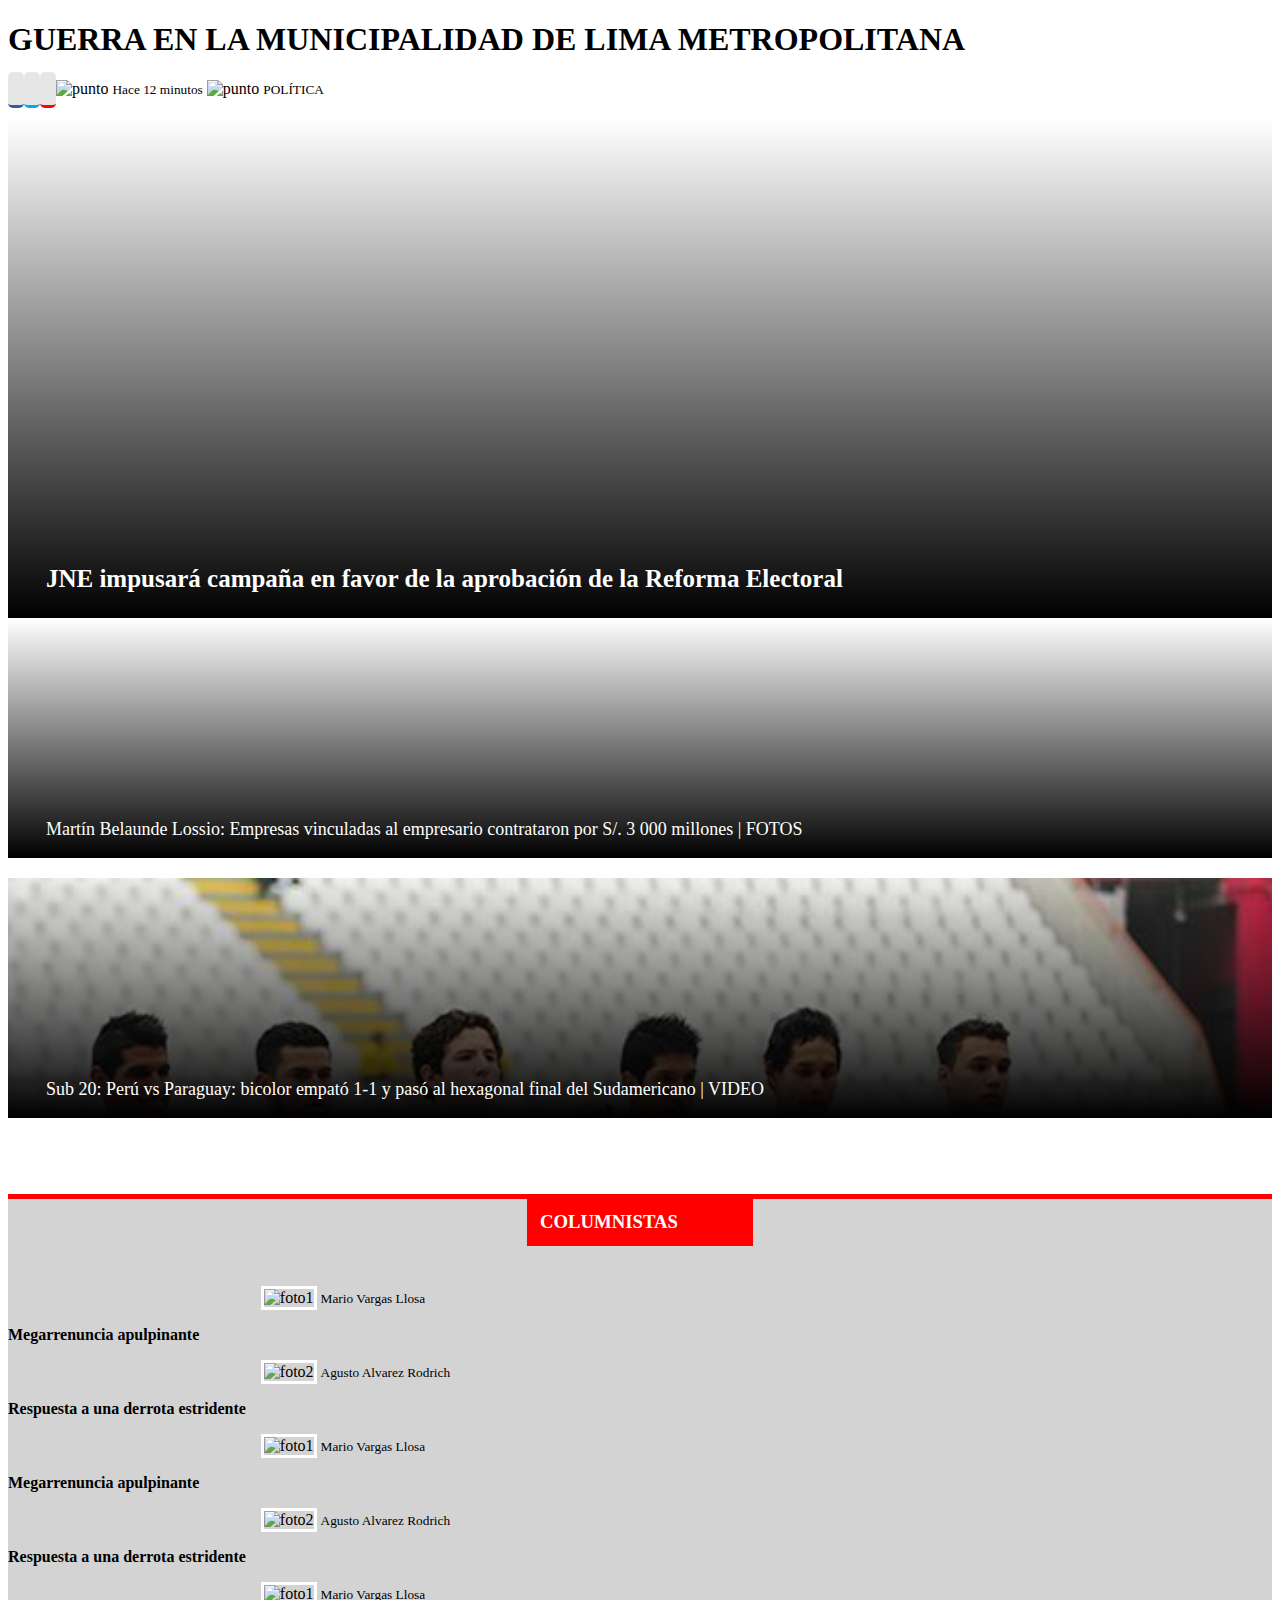
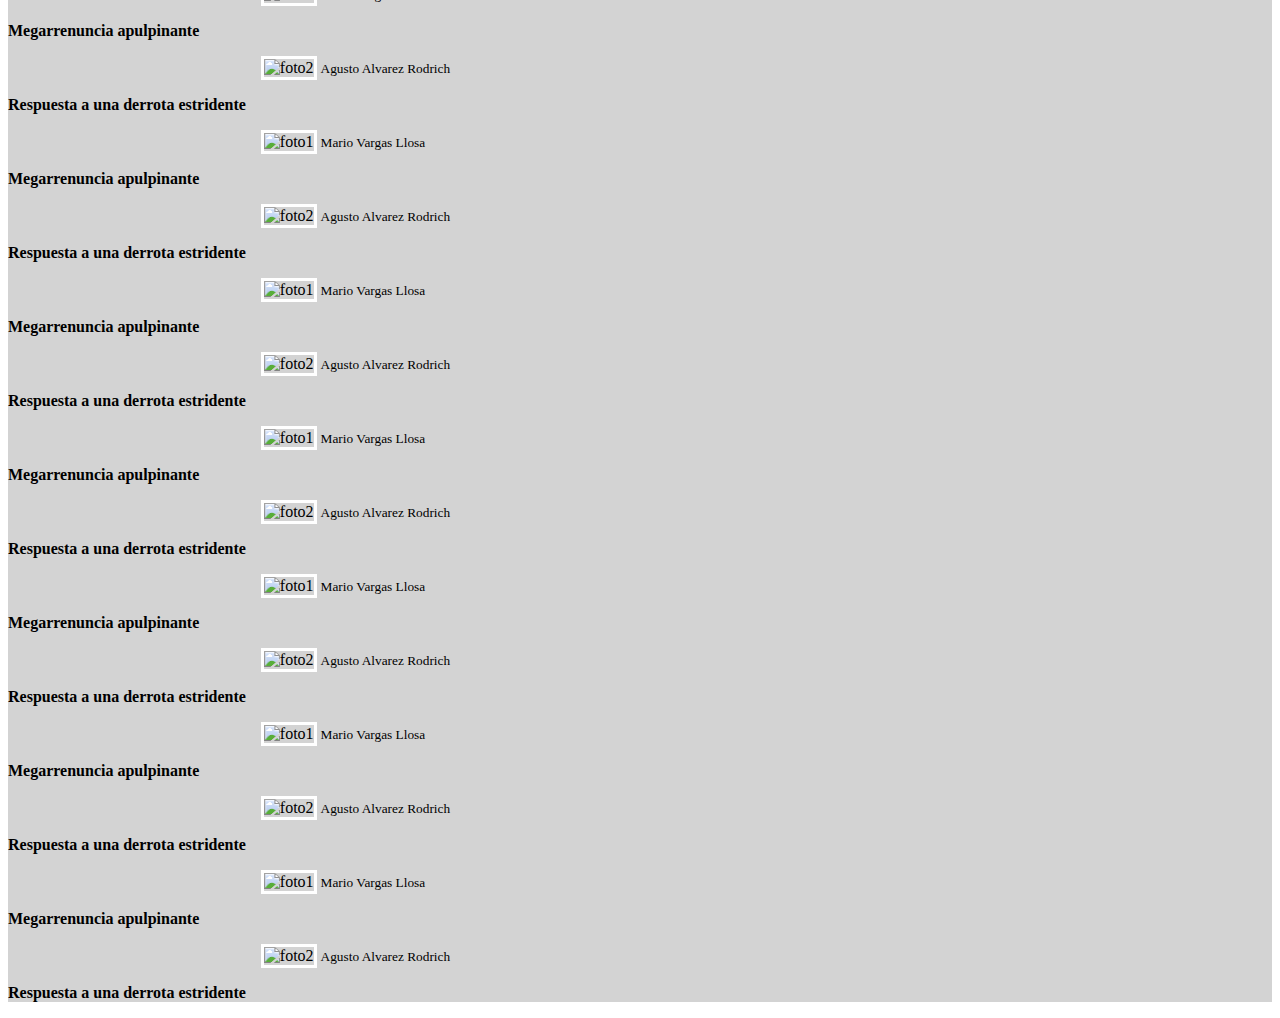
==== commit 1eee9647: "Se agrego un archivo js, se hizo carrusel, se dieron estilos en style.css, se agrego codigo en index" ====
--- a/index.html
+++ b/index.html
@@ -1,410 +1,222 @@
 <!DOCTYPE html>
-<html lang="es">
+<html lang="en">
 	<head>
-		<meta charset="utf-8">							
-		<meta name="viewport" content="width=device-width, initial-scale=1.0">
-		<title>La República.pe</title>
-		<link rel="stylesheet" href="css/font-awesome.css">
+	  	<meta charset="utf-8">
+	  	<meta name="viewport" content="widith=device-widith, initial-scale=1.0">
+	  	<link rel="stylesheet" href="css/font-awesome.css"><!--  AGREGAR LINKS-->
 		<link rel="stylesheet" href="css/font-awesome.min.css">
 		<link rel="stylesheet" href="css/bootstrap.css">
 		<link rel="stylesheet" href="css/bootstrap.min.css">
+		<link rel="stylesheet" type="text/css" href="css/slick.css"/>
+  		<link rel="stylesheet" type="text/css" href="css/slick-theme.css"/>
+		  <!-- para que funcione el codigo a escala -->
 		<link rel="stylesheet" href="css/style.css">
-		<link rel="stylesheet" href="css/edith.css">
-		<script src="js/bootstrap.min.js"></script>
-		<script src="https://oss.maxcdn.com/libs/respond.js/1.4.2/respond.min.js"></script>
-		<script src="https://code.jquery.com/jquery-3.1.0.min.js"></script>
-		<script src="http://maxcdn.bootstrapcdn.com/bootstrap/3.3.7/js/bootstrap.min.js"></script>
+	  	<title>La República.pe</title>
 	</head>
 	<body>
-		<header>
-			<div class="container-fluid bg-gris-claro">
-				<div class="row"><!--inicio banner-->
-					<div class="col-xs-16 col-sm-16 col-md-16 col-lg-16">
-						<img class="img-responsive center-block" src="image/banner_top.jpg" alt="banner-encabezado">
-					</div>
+		<div class="container-fluid">
+			<div class="row"><!--Renglon para contenido-->
+				<div class="col-md-2"><!-- banner izquierdo -->
 				</div>
-				<div class="container">
-					<div class="row">
-						<div class="col-xs-8 col-sm-8 col-md-8 col-lg-8">
-							<ul class="list-inline">
-								<li>LIBERO.PE</li>
-								<li>ELPOPULAR.PE</li>
-								<li>FUNDACIÓN GUSTAVO MOHME LLONA</li>
-							</ul>
-						</div>
-						<div class="col-xs-8 col-sm-8 col-md-8 col-lg-8">
-							<button type="submit" class="btn btn-danger btn-sm">SUSCRÍBETE AL BOLETÍN</button><!--boton suscribirte-->
-							<span class="fa fa-facebook fa-2x" aria-hidden="true"></span>
-							<span class="fa fa-twitter fa-2x" aria-hidden="true"></span>
-							<span class="fa fa-google-plus fa-2x" aria-hidden="true"></span>
-							<span class="fa fa-envelope fa-2x" aria-hidden="true"></span>
-							<span class="fa fa-rss fa-2x" aria-hidden="true"></span>
-							<form>
-								<div class="form-group">
-									<span class="fa fa-search posicion" aria-hidden="true"></i>
-									<input type="search" class="input-sm" placeholder="Buscar" name="buscando">
-								</div>
-							</form>
-						</div>
-					</div>
-				</div>
-			</div><!--fin banner-->
-			<div class="container"><!--inicio encabezado con logo-->
-				<div class="row">
-					<div class="col-xs-5 col-sm-5 col-md-5 col-lg-5">
-						<img class="img-responsive" src="image/logo-la-republica.jpg" alt="logo">
-					</div>
-					<div class="col-xs-5 col-sm-5 col-md-5 col-lg-5">
-						<p class="bg-gris txt-blanco">ESPECIAL DE FÚTBOL</p>
-						<p>TODO SOBRE LA CHAMPIONS LEAGUE</p>
-					</div>
-					<div class="col-xs-5 col-sm-5 col-md-5 col-lg-5">
-						<img class="img-responsive pull-left" src="image/img_editorial_text.jpg" alt="editorial">
-						<p class="frase">La corrupción, los orígenes<br> por: <em>Gustavo Mohem Llona</em></p>
-						<img class="img-responsive pull-right" src="image/img_author.jpg" alt="autor">
-					</div>
-				</div>
-			</div><!--fin encabezado con logo-->
-			<div class="container"><!--inicio menu principal-->
-				<div class="row">
-					<div class="col-xs-16 col-sm-16 col-md-16 col-lg-16">
-						<nav class=" bg-rojo" role="navigation">
-							<ul class="menu-rojo">
-								<li><a href="#">POLÍTICA</a></li>
-								<li><a href="#">ECONOMÍA</a></li>
-								<li><a href="#">SOCIEDAD</a></li>
-								<li><a href="#">ELECC. REGIONALES</a></li>
-								<li><a href="#">DEPORTES</a></li>
-								<li><a href="#">CHAMPIONS L.</a></li>
-								<li><a href="#">ESPECTÁCULOS</a></li>
-								<li><a href="#">ED. IMPRESA</a></li>
-								<li><a href="#">REGIONALES</a></li>
-								<li><a href="#">MÁS SECCIONES</a></li>
-							</ul>
-						</div>
-					</nav>
-				</div>
-				<div class="row">
-					<div class="col-xs-16 col-sm-16 col-md-16 col-lg-16">
-						<img src="image/banner-header.jpg" alt="banner_header">
-					</div>
-				</div>
-			</div><!--fin menu principal-->
-		</header>
-		<section>
-			<div class="container">
-				<div class="row">
-					<div class="col-xs-2 col-sm-2 col-md-2 col-lg-3">
-						<!--banner-->
-
-					</div>
-					<div class="col-xs-6 col-sm-6 col-md-6 col-lg-6">
-						
-					</div>
-						<div class="row">
-							<div class="col-xs-4 col-sm-4 col-md-4 col-lg-4">
-								<div class="row"><!--inicio foto de descuento cuponidad-->
-									<div class="col-xs-16 col-sm-16 col-md-16 col-lg-16 text-center">
-										<img class="img-responsive" src="image/banner-aside-home.jpg" alt="promocion">
-									</div>
-								</div><!--fin foto de descuento cuponidad-->
-								<div class="row mgt-10"><!--inicio de subscribirse-->
-									<div class="col-xs-16 col-sm-16 col-md-16 col-lg-16 text-center" id="bg-puntos">
-										<img class="img-sobre" src="image/img_sucribe.png" alt="suscribe">
-										<form class="fondo-blanco pdbt">
-											<p><strong>Suscríbete</strong> a  nuestro boletín</p>
-											<div class="form-group">
-												<input type="email" class="form-control" placeholder="Email">
-											</div>
-											<button type="submit" class="btn btn-danger">SUSCRIBIRSE</button>
-										</form>
-									</div>
-								</div><!--fin de subscribirse-->
-								<div class="row mgt-10"><!--inicio seccion aweita-->
-									<div class="col-xs-16 col-sm-16 col-md-16 col-lg-16 borde-div">
-										<div class="row"><!--logo aweita-->
-											<div class="col-xs-16 col-sm-16 col-md-16 col-lg-16 pd-5">
-												<img class="img-responsive center-block" src="image/logo_aweita.jpg" alt="logo-aweita">
-											</div>
-										</div><!--logo aweita-->
-										<div class="row"><!--primera foto-->
-											<div class="col-xs-7 col-sm-7 col-md-7 col-lg-7 mgt-10">
-												<img class="img-responsive img-borde" src="image/img_aweita.jpg" alt="img-aweita">
-											</div>
-											<div class="col-xs-9 col-sm-9 col-md-9 col-lg-9">
-												<p class="txt-gris">Juan Román Riquelme, el adiós al 'Último 10' de Argentina</p>
-											</div>
-										</div><!--primera foto-->
-										<div class="row"><!--segunda foto-->
-											<div class="col-xs-7 col-sm-7 col-md-7 col-lg-7">
-												<img class="img-responsive" src="image/img_lewis.png" alt="img-lewis">
-											</div>
-											<div class="col-xs-9 col-sm-9 col-md-9 col-lg-9">
-												<p>Lewis Carrol: un día como hoy nació el autor de 'Alicia en el</p>
-											</div>
-										</div><!--segunda foto-->
-										<div class="row"><!--tercera foto-->
-											<div class="col-xs-7 col-sm-7 col-md-7 col-lg-7">
-												<img class="img-responsive" src="image/img_aweita.jpg" alt="img-aweita">
-											</div>
-											<div class="col-xs-9 col-sm-9 col-md-9 col-lg-9">
-												<p>Juan Román Riquelme, el adiós al 'Último 10' de Argentina</p>
-											</div>
-										</div><!--tercera foto-->
-										<div class="row"><!--cuarta foto-->
-											<div class="col-xs-7 col-sm-7 col-md-7 col-lg-7">
-												<img class="img-responsive" src="image/img_lewis.png" alt="img-lewis">
-											</div>
-											<div class="col-xs-9 col-sm-9 col-md-9 col-lg-9">
-												<p>Gameplay de 'Dead Kings', el descargable premium de 'Assassin's</p>
-											</div>
-										</div><!--cuarta foto-->
-										<div class="row">
-											<div class="col-xs-16 col-sm-16 col-md-16 col-lg-16 text-center">
-												<p class="linea-morada">Más en <span class="txt-morado">Aweita.pe</span></p>
-											</div>
+				
+				<article><!--Seccion de las fotos al incicio de home-->
+					<div class="col-md-12"><!--Contenido de home-->
+						<section>
+							<div class="row"><!--Renglon de titulo-->
+								<div class="col-md-16 text-center"><!--columnas titulo-->
+									<h1 class="fuerte">GUERRA EN LA MUNICIPALIDAD DE LIMA METROPOLITANA</h1>
+									<a href="https://www.facebook.com/"><span class="fa fa-facebook  azul sombra"></span></a>
+									<a href="https://twitter.com/"><span class="fa fa-twitter azulito sombra"></span></a>
+									<a href="https://plus.google.com/"><span class="fa fa-google-plus rojo sombra"></span></a>
+									<img src="image/bullet.gif" alt="punto">
+									<small>Hace 12 minutos</small>
+									<img src="image/bullet.gif" alt="punto">
+									<small>POLÍTICA</small>
+								</div><!--fin de columnas-->
+							</div><!--Fin de renglon-->
+							<div class="row mgt"><!--Renglon para fotos-->
+								<div class="col-md-8"><!--Imagen grane-->
+									<div class="señor">
+										<div class="deg">
+											<p class="blanca va fuerte f25">JNE impusará campaña en favor de la aprobación de la Reforma Electoral</p>
 										</div>
 									</div>
-								</div><!--fin seccion aweita-->
-								<div class="row"><!--inicio de seccion foto destacada-->
-									<div class="col-xs-16 col-sm-16 col-md-16 col-lg-16">
-										<div class="row"><!--nombre seccion-->
-											<div class="col-xs-16 col-sm-16 col-md-16 col-lg-16 text-center">
-												<hr class="linea-gris">
-												<p class="">FOTOS DESTACADAS</p>
+								</div><!-- fin de imagen grande -->
+								<div class="col-md-8"><!--Imagencitas-->
+									<div class="row"><!--Primera imagen-->
+										<div class="col-md-16"><!--Columna para foto-->
+											<div class="foto2">
+												<div class="deg">
+													<p class="blanca va f18">Martín Belaunde Lossio: Empresas vinculadas al empresario contrataron por S/. 3 000 millones | FOTOS</p>
+												</div>
 											</div>
-										</div><!--nombre seccion-->
-										<div class="row">
-											<div class="col-xs-16 col-sm-16 col-md-16 col-lg-16">
-												<img class="img-responsive img-borde" src="image/img_fotodes_prominent.jpg" alt="foto-destacada">
-												<p class="txt-gris">Líneas de Nasca: admiten prisión preventiva de 6 meses para activista de Greenpeace | <a class="link-fotos" href="#">FOTOS</a></p>
+										</div><!--Fin de foto-->
+									</div><!--Fin de imagen-->
+									<div class="row mgt"><!--Segunda imagen-->
+										<div class="col-md-16"><!--Columna para foto-->
+											<div class="foto3">
+												<div class="deg">
+													<p class="blanca va f18">Sub 20: Perú vs Paraguay: bicolor empató 1-1 y pasó al hexagonal final del Sudamericano | VIDEO</p>
+												</div>
 											</div>
-										</div>
-										<div class="row"><!--primera foto-->
-											<div class="col-xs-7 col-sm-7 col-md-7 col-lg-7">					
-												<img class="img-responsive img-borde" src="image/img_fotodes.jpg" alt="foto2-destacada">
-											</div>
-											<div class="col-xs-9 col-sm-9 col-md-9 col-lg-9">
-												<p class="txt-gris">Uchuraccay: El pueblo que recibe con flores a quienes llegan a pie | <a class="link-fotos" href="#">FOTOS</a></p>
-											</div>
-										</div><!--primera foto-->
-										<div class="row"><!--segunda foto-->
-											<div class="col-xs-7 col-sm-7 col-md-7 col-lg-7">
-												<img class="img-responsive" src="image/img_fotodes.jpg" alt="foto2-destacada">
-											</div>
-											<div class="col-xs-9 col-sm-9 col-md-9 col-lg-9">
-												<p>Alianza Lima vs Fénix: íntimos ganaron 1-0 en "Noche Blanquiazul" | <a class="link-fotos" href="#">VIDEOS Y FOTOS</a></p>
-											</div>
-										</div><!--segunda foto-->
-										<div class="row"><!--tercera foto-->
-											<div class="col-xs-7 col-sm-7 col-md-7 col-lg-7">
-												<img class="img-responsive" src="image/foto_destacada.png" alt="foto2-destacada">
-											</div>
-											<div class="col-xs-9 col-sm-9 col-md-9 col-lg-9">
-												<p>Tomas Berdych derrotó 3-0 a Rafael Nadal y avanzó en el Australian Open | <a class="link-fotos" href="#">FOTOS</a></p>
-											</div>
-										</div><!--tercera foto-->
-										<hr class="linea">
-									</div>
-								</div><!--fin de seccion foto destacada-->
-								<div class="row"><!--inicio de seccion especiales-->
-									<div class="col-xs-16 col-sm-16 col-md-16 col-lg-16">
-										<div class="row"><!--nombre seccion-->
-											<div class="col-xs-16 col-sm-16 col-md-16 col-lg-16 text-center">
-												<hr class="linea-gris">
-												<p class="">ESPECIALES</p>
-											</div>
-										</div><!--nombre seccion-->
-										<div class="row"><!--primera imagen-->
-											<div class="col-xs-16 col-sm-16 col-md-16 col-lg-16 mgt-10">
-												<img class="img-responsive" src="image/img_especiales_aside.jpg" alt="regimen-laboral">
-												<p class="txt-fondo text-center">Régimen laboral juvenil</p>
-											</div>
-										</div><!--primera imagen-->
-										<div class="row"><!--segunda imagen con dos fotos-->
-											<div class="col-xs-16 col-sm-16 col-md-16 col-lg-16 mgt-10">	
-												<img class="img-responsive" src="image/visita-papa.jpg" alt="visita-papa">
-												<p class="txt-fondo text-center">COP20</p>
-											</div>
-										</div><!--segunda imagen con dos fotos-->
-										<div class="row"><!--tercera imagen-->
-											<div class="col-xs-16 col-sm-16 col-md-16 col-lg-16 mgt-10">
-												<img class="img-responsive" src="image/medios.jpg" alt="medios">
-												<p class="txt-fondo text-center">Concentración de Medios</p>
-											</div>
-										</div><!--tercera imagen-->
-										<div class="row"><!--cuarta imagen-->
-											<div class="col-xs-16 col-sm-16 col-md-16 col-lg-16 mgt-10">
-												<img class="img-responsive" src="image/extinsion.jpg" alt="extension">
-												<p class="txt-fondo text-center">Especies peruanas en peligro de extinsión</p>
-												<hr class="linea">
-											</div>
-										</div><!--cuarta imagen-->
-									</div>
-								</div><!--fin de seccion especiales-->
-								<div class="row"><!--inicio de seccion caricatura del dia-->
-									<div class="col-xs-16 col-sm-16 col-md-16 col-lg-16">
-										<div class="row"><!--nombre seccion-->
-											<div class="col-xs-16 col-sm-16 col-md-16 col-lg-16 text-center">
-												<hr class="linea-roja">
-												<p class="">CARLINCATURA DEL DÍA</p>
-											</div>
-										</div><!--nombre seccion-->
-										<div class="row"><!--titulo-->
-											<div class="col-xs-16 col-sm-16 col-md-16 col-lg-16 text-center">
-												<h4>Carlincaturas 30-01-2015</h4>
-												<img class="img-responsive" src="image/img_carlincatura_sd.jpg" alt="carlincaturas">
-											</div>
-										</div><!--titulo-->
-										<div class="row">
-											<div class="col-xs-16 col-sm-16 col-md-16 col-lg-16 text-center mgt-2">
-												<a class="txt-rojo" href="#"><strong>Todas las Carlincaturas</strong></a>
-												<hr class="linea">
-											</div>
-										</div>
-									</div>
-								</div><!--fin de seccion caricatura del dia-->
-								<div class="row"><!--inicio de seccion blogueros-->
-									<div class="col-xs-16 col-sm-16 col-md-16 col-lg-16">
-										<div class="row"><!--nombre seccion-->
-											<div class="col-xs-16 col-sm-16 col-md-16 col-lg-16 text-center">
-												<hr class="linea-gris">
-												<p class="">NUESTROS BLOGUEROS</p>
-											</div>
-										</div><!--nombre seccion-->
-										<div class="row"><!--primer bloguero-->
-											<div class="col-xs-4 col-sm-4 col-md-4 col-lg-4">
-												<img class="img-responsive" src="image/img_blogueros.jpg" alt="foto-bloguero">
-											</div>
-											<div class="col-xs-12 col-sm-12 col-md-12 col-lg-12">
-												<a href="#" class="txt-negro">Augusto Álvarez Rodrich</a>
-												<p><strong>Charlie Hebdo, historia que no debe repetirse<strong></p>
-											</div>
-										</div><!--primer bloguero-->
-										<div class="row"><!--segundo bloguero-->
-											<div class="col-xs-4 col-sm-4 col-md-4 col-lg-4">
-												<img class="img-responsive" src="image/img_blogueros.jpg" alt="foto-bloguero">
-											</div>
-											<div class="col-xs-12 col-sm-12 col-md-12 col-lg-12">
-												<a href="#" class="txt-negro">Augusto Álvarez Rodrich</a>
-												<p><strong>El único pulpín es Humala<strong></p>
-											</div>
-										</div><!--segundo bloguero-->
-										<div class="row"><!--tercer bloguero-->
-											<div class="col-xs-4 col-sm-4 col-md-4 col-lg-4">
-												<img class="img-responsive" src="image/img_blogueros.jpg" alt="foto-bloguero">
-											</div>
-											<div class="col-xs-12 col-sm-12 col-md-12 col-lg-12">
-												<a href="#" class="txt-negro">Augusto Álvarez Rodrich</a>
-												<p><strong>Dios no ha muerto... tengo las manos<strong></p>
-											</div>
-										</div><!--tercer bloguero-->
-										<div class="row"><!--cuarto bloguero-->
-											<div class="col-xs-4 col-sm-4 col-md-4 col-lg-4">
-												<img class="img-responsive" src="image/img_blogueros.jpg" alt="foto-bloguero">
-											</div>
-											<div class="col-xs-12 col-sm-12 col-md-12 col-lg-12">
-												<a href="#" class="txt-negro">Augusto Álvarez Rodrich</a>
-												<p><strong>El único pulpín es Humala<strong></p>
-											</div>
-										</div><!--cuarto bloguero-->
-										<div class="row"><!--quinto bloguero-->
-											<div class="col-xs-4 col-sm-4 col-md-4 col-lg-4">
-												<img class="img-responsive" src="image/img_blogueros.jpg" alt="foto-bloguero">
-											</div>
-											<div class="col-xs-12 col-sm-12 col-md-12 col-lg-12">
-												<a href="#" class="txt-negro">Augusto Álvarez Rodrich</a>
-												<p><strong>Charlie Hebdo, historia que no debe repetirse<strong></p>
-											</div>
-										</div><!--quinto bloguero-->
-										<div class="row"><!--sexto bloguero-->
-											<div class="col-xs-4 col-sm-4 col-md-4 col-lg-4">
-												<img class="img-responsive" src="image/img_blogueros.jpg" alt="foto-bloguero">
-											</div>
-											<div class="col-xs-12 col-sm-12 col-md-12 col-lg-12">
-												<a href="#" class="txt-negro">Augusto Álvarez Rodrich</a>
-												<p><strong>El único pulpín es Humala<strong></p>
-											</div>
-										</div><!--sexto bloguero-->
-										<div class="row"><!--septimo bloguero-->
-											<div class="col-xs-4 col-sm-4 col-md-4 col-lg-4">
-												<img class="img-responsive" src="image/img_blogueros.jpg" alt="foto-bloguero">
-											</div>
-											<div class="col-xs-10 col-sm-10 col-md-10 col-lg-10">
-												<a href="#" class="txt-negro">Augusto Álvarez Rodrich</a>
-												<p><strong>Dios no ha muerto... tengo las manos<strong></p>
-											</div>
-										</div><!--septimo bloguero-->
-										<div class="row"><!--octavo bloguero-->
-											<div class="col-xs-4 col-sm-4 col-md-4 col-lg-4">
-												<img class="img-responsive" src="image/img_blogueros.jpg" alt="foto-bloguero">
-											</div>
-											<div class="col-xs-12 col-sm-12 col-md-12 col-lg-12">
-												<a href="#" class="txt-negro">Augusto Álvarez Rodrich</a>
-												<p><strong>El único pulpín es Humala<strong></p>
-											</div>
-										</div><!--octavo bloguero-->
-										<div class="row">
-											<div class="col-xs-16 col-sm-16 col-md-16 col-lg-16 text-center mgt-2"blog.html>
-												<a class="txt-rojo" href=""><strong>Todas los blogs</strong></a>
-												<hr class="linea">
-											</div>
-										</div>
+										</div><!--Fin de foto-->
+									</div><!--Fin de imagen-->
+								</div><!--fin de imagencitas-->
+							</div><!--Fin de renglon-->
+						</section>
+						<section class="gray mgts linearoja"><!--Columnistas-->
+							<div class="row"><!--  renglon de titulo-->
+								<div class="col-md-16"><!--columnas para titulo-->
+									<h3 class="titulo blanca text-center">COLUMNISTAS</h3>
+								</div><!--cierre de columasn-->
+							</div><!--fin de renglon de titulo  -->
+							<div class="row "><!-- renglon para fotos -->
+								<div class="col-md-16"><!-- espacio carusel-->
+									<div class=" responsive text-center">
+									    <div class="">
+									    	<img class="col" src="image/img_noticias_relacionadas_slider.jpg" alt="foto1">
+									    	<small>Mario Vargas Llosa</small>
+									    	<p class="fuerte">Megarrenuncia apulpinante</p>
+									    </div>
+									    <div>
+									    	<img class="col" src="image/img_blogueros.jpg" alt="foto2">
+									    	<small>Agusto Alvarez Rodrich</small>
+									    	<p class="fuerte">Respuesta a una derrota estridente</p>
+									    </div>
+									    <div>
+									    	<img class="col" src="image/img_noticias_relacionadas_slider.jpg" alt="foto1">
+									    	<small>Mario Vargas Llosa</small>
+									    	<p class="fuerte">Megarrenuncia apulpinante</p>
+									    </div>
+									    <div>
+									    	<img class="col" src="image/img_blogueros.jpg" alt="foto2">
+									    	<small>Agusto Alvarez Rodrich</small>
+									    	<p class="fuerte">Respuesta a una derrota estridente</p>
+									    </div>
+									    <div>
+									    	<img class="col" src="image/img_noticias_relacionadas_slider.jpg" alt="foto1">
+									    	<small>Mario Vargas Llosa</small>
+									    	<p class="fuerte">Megarrenuncia apulpinante</p>
+									    </div>
+									    <div>
+									    	<img class="col" src="image/img_blogueros.jpg" alt="foto2">
+									    	<small>Agusto Alvarez Rodrich</small>
+									    	<p class="fuerte">Respuesta a una derrota estridente</p>
+									    </div>
+									    <div>
+									    	<img class="col" src="image/img_noticias_relacionadas_slider.jpg" alt="foto1">
+									    	<small>Mario Vargas Llosa</small>
+									    	<p class="fuerte">Megarrenuncia apulpinante</p>
+									    </div>
+									    <div>
+									    	<img class="col" src="image/img_blogueros.jpg" alt="foto2">
+									    	<small>Agusto Alvarez Rodrich</small>
+									    	<p class="fuerte">Respuesta a una derrota estridente</p>
+									    </div>
+									    <div>
+									    	<img class="col" src="image/img_noticias_relacionadas_slider.jpg" alt="foto1">
+									    	<small>Mario Vargas Llosa</small>
+									    	<p class="fuerte">Megarrenuncia apulpinante</p>
+									    </div>
+									    <div>
+									    	<img class="col" src="image/img_blogueros.jpg" alt="foto2">
+									    	<small>Agusto Alvarez Rodrich</small>
+									    	<p class="fuerte">Respuesta a una derrota estridente</p>
+									    </div>
+									    <div>
+									    	<img class="col" src="image/img_noticias_relacionadas_slider.jpg" alt="foto1">
+									    	<small>Mario Vargas Llosa</small>
+									    	<p class="fuerte">Megarrenuncia apulpinante</p>
+									    </div>
+									    <div>
+									    	<img class="col" src="image/img_blogueros.jpg" alt="foto2">
+									    	<small>Agusto Alvarez Rodrich</small>
+									    	<p class="fuerte">Respuesta a una derrota estridente</p>
+									    </div>
+									    <div>
+									    	<img class="col" src="image/img_noticias_relacionadas_slider.jpg" alt="foto1">
+									    	<small>Mario Vargas Llosa</small>
+									    	<p class="fuerte">Megarrenuncia apulpinante</p>
+									    </div>
+									    <div>
+									    	<img class="col" src="image/img_blogueros.jpg" alt="foto2">
+									    	<small>Agusto Alvarez Rodrich</small>
+									    	<p class="fuerte">Respuesta a una derrota estridente</p>
+									    </div>
+									    <div>
+									    	<img class="col" src="image/img_noticias_relacionadas_slider.jpg" alt="foto1">
+									    	<small>Mario Vargas Llosa</small>
+									    	<p class="fuerte">Megarrenuncia apulpinante</p>
+									    </div>
+									    <div>
+									    	<img class="col" src="image/img_blogueros.jpg" alt="foto2">
+									    	<small>Agusto Alvarez Rodrich</small>
+									    	<p class="fuerte">Respuesta a una derrota estridente</p>
+									    </div>
+									    <div>
+									    	<img class="col" src="image/img_noticias_relacionadas_slider.jpg" alt="foto1">
+									    	<small>Mario Vargas Llosa</small>
+									    	<p class="fuerte">Megarrenuncia apulpinante</p>
+									    </div>
+									    <div>
+									    	<img class="col" src="image/img_blogueros.jpg" alt="foto2">
+									    	<small>Agusto Alvarez Rodrich</small>
+									    	<p class="fuerte">Respuesta a una derrota estridente</p>
+									    </div>
 
-									</div>
-								</div><!--fin de seccion blogueros-->
-								<div class="row"><!--inicio de seccion edicion impresa-->
-									<div class="col-xs-16 col-sm-16 col-md-16 col-lg-16">
-										<div class="row"><!--nombre seccion-->
-											<div class="col-xs-16 col-sm-16 col-md-16 col-lg-16 text-center">
-												<hr class="linea-roja">
-												<p class="txt-roja">EDICIÓN IMPRESA</p>
-											</div>
-										</div><!--nombre seccion-->
-										<div class="row"><!--titulo e imagen edicion impresa-->
-											<div class="col-xs-16 col-sm-16 col-md-16 col-lg-16 text-center">
-												<h4>La República - Lima</h4>
-												<img class="img-responsive" src="image/img_impreso_sd_prominent.jpg" alt="edicion-impresa">
-											</div>
-										</div><!--titulo e imagen edicion impresa-->
-										<div class="row mgt-10"><!--primer periodico-->
-											<div class="col-xs-6 col-sm-6 col-md-6 col-lg-6">
-												<img class="img-responsive" src="image/img_impreso_sd.jpg" alt="edicion1">
-											</div>
-											<div class="col-xs-10 col-sm-10 col-md-10 col-lg-10">
-												<p>Extorsionan a menores en colegios</p>
-												<a class="txt-rojo linea-roja" href="#">La República - Norte</a>
-											</div>
-										</div><!--primer periodico-->
-										<div class="row mgt-10"><!--segundo periodico-->
-											<div class="col-xs-6 col-sm-6 col-md-6 col-lg-6">
-												<img class="img-responsive" src="image/img_impreso_sd_politica_01.jpg" alt="edicion2">
-											</div>
-											<div class="col-xs-10 col-sm-10 col-md-10 col-lg-10">
-												<p>Candidatos vinculados a la corrupción</p>
-												<a class="txt-rojo linea-roja" href="#">La República - Sur</a>
-											</div>
-										</div><!--segundo periodico-->
-										<div class="row mgt-10"><!--tercer periodico-->
-											<div class="col-xs-6 col-sm-6 col-md-6 col-lg-6">
-												<img class="img-responsive" src="image/img_impreso_sd_politica_02.jpg" alt="edicion3">
-											</div>
-											<div class="col-xs-10 col-sm-10 col-md-10 col-lg-10">
-												<p>En portada ONPE</p>
-												<a class="txt-rojo linea-roja" href="#">Domingo</a>
-											</div>
-										</div><!--tercer periodico-->
-										<hr class="linea">
-									</div>
-								</div><!--fin de seccion edicion impresa-->
-							</div>
-						</div>
-					<div class="col-xs-2 col-sm-2 col-md-2 col-lg-3">
-						<!--banner-->
-						
-					</div>
+									 </div>
+								</div><!-- fin de carruseñ -->
+							</div><!--cierre de reglon de fotos-->
+						</section><!--Fin de columnistas -->
+					</div><!--Fin de contenido de home-->
+				</article>
+				
+
+				<div class="col-md-2"><!--bnner derecho-->
 				</div>
-			</div>
-		</section>
+			</div><!--Fin de renglon-->
+		</div>
+	<script src="js/respond.js"></script>
+	<script src="js/jquery-1.11.3.min.js"></script>
+	<script src="js/bootstrap.min.js"></script>
+	<script src="js/slick.min.js"></script>
+	<script type="text/javascript">
+	    $(document).ready(function(){
+			$('.responsive').slick({
+				dots: true,
+				infinite: false,
+				speed: 300,
+				slidesToShow: 6,
+				slidesToScroll: 6,
+				responsive: [
+				{
+					breakpoint: 1024,
+					settings: {
+					slidesToShow: 3,
+					slidesToScroll: 3,
+					infinite: true,
+					dots: true
+				  }
+				},
+				{
+					breakpoint: 600,
+					settings: {
+					slidesToShow: 3,
+					slidesToScroll: 3
+					}
+				},
+				{
+				  breakpoint: 480,
+				  settings: {
+				    slidesToShow: 1,
+				    slidesToScroll: 1
+				  }
+				}
+				]
+				}); 
+		});
+  	</script>
+
 	</body>
-</html>+</html>
+<!--  -->--- a/css/style.css
+++ b/css/style.css
@@ -1,22 +1,96 @@
-/*banner-encabezado*/
-.bg-gris-claro{
-	background: rgba(244,245,247);
-	border-bottom: 1px solid #D7DCE1;
+/*negrita dde letra*/
+.fuerte{
+	font-weight: bold;
 }
-/*menu principal color rojo*/
-.menu-rojo{
-	padding: 2%;
-	list-style: none;
+/*sombra pra iconos de redes sociales*/
+.sombra{
+	background-color: #E6E6E6;
+	padding: 8px;
+	border-radius: 5px;
+	border-bottom: 3px solid;
+	width: 35px;
 }
-.menu-rojo li{
-	display: inline;
-	margin: 2% 1%; 
+/*azil de fae*/
+.azul{
+	color:  #3b5998;
 }
-.menu-rojo li a{
-	font-size: .6em;
+/*azul de twitter*/
+.azulito{
+	color:#00aced;
 }
-
-/*input search*/
-.posicion{
+/*rojo google +*/
+.rojo{
+	color: red;
+}
+/*foto de fondo*/
+.señor{
+	background-image: url(../image/img_grid_principal.jpg);
+	height: 500px;
+	background-size: cover;
+	background-repeat: no-repeat;
+	position: relative;
+}
+.foto2{
+	background-image: url(../image/img_grid_secundario.jpg);
+	height: 240px;
+	background-size: cover;
+	background-repeat: no-repeat;
+	position: relative;
+}
+.foto3{
+	background-image: url(../image/seleccion-peruana-sub-20.jpg);
+	height: 240px;
+	background-size: cover;
+	background-repeat: no-repeat;
+	position: relative;
+}
+/*margen entre fotos*/
+.mgt{
+	margin-top: 20px;
+}
+/*letra blanca*/
+.blanca{
+	color: white;
+}
+/*posisciona al fondo el texto*/
+.va{
 	position: absolute;
+	bottom: 0%;
+	left: 3%;
+	right: 2%;
 }
+.f25{
+	font-size: 25px;
+}
+.f18{
+	font-size: 18px;
+}
+/*degradado con opacidad*/
+.deg{ 
+	height: 100%;
+	background: -webkit-linear-gradient(rgba(255,255,255,0), rgba(0,0,0,1));
+	background: -o-linear-gradient(rgba(255,255,255,0), rgba(0,0,0,1));
+	background: linear-gradient(rgba(255,255,255,0), rgba(0,0,0,1));
+}
+.gray{
+	background-color: lightgray;
+}
+.mgts{
+	margin-top: 6%;
+}
+.linearoja{
+	border-top: 5px solid red;
+}
+.titulo{
+	background-color: red;
+	padding: 1%;
+	width: 200px;
+	margin: auto;
+	margin-bottom: 40px;
+}
+.col{
+	width: 100px;
+	height: 100px;
+	border: 3px solid white;
+	margin-left: 20%;
+}
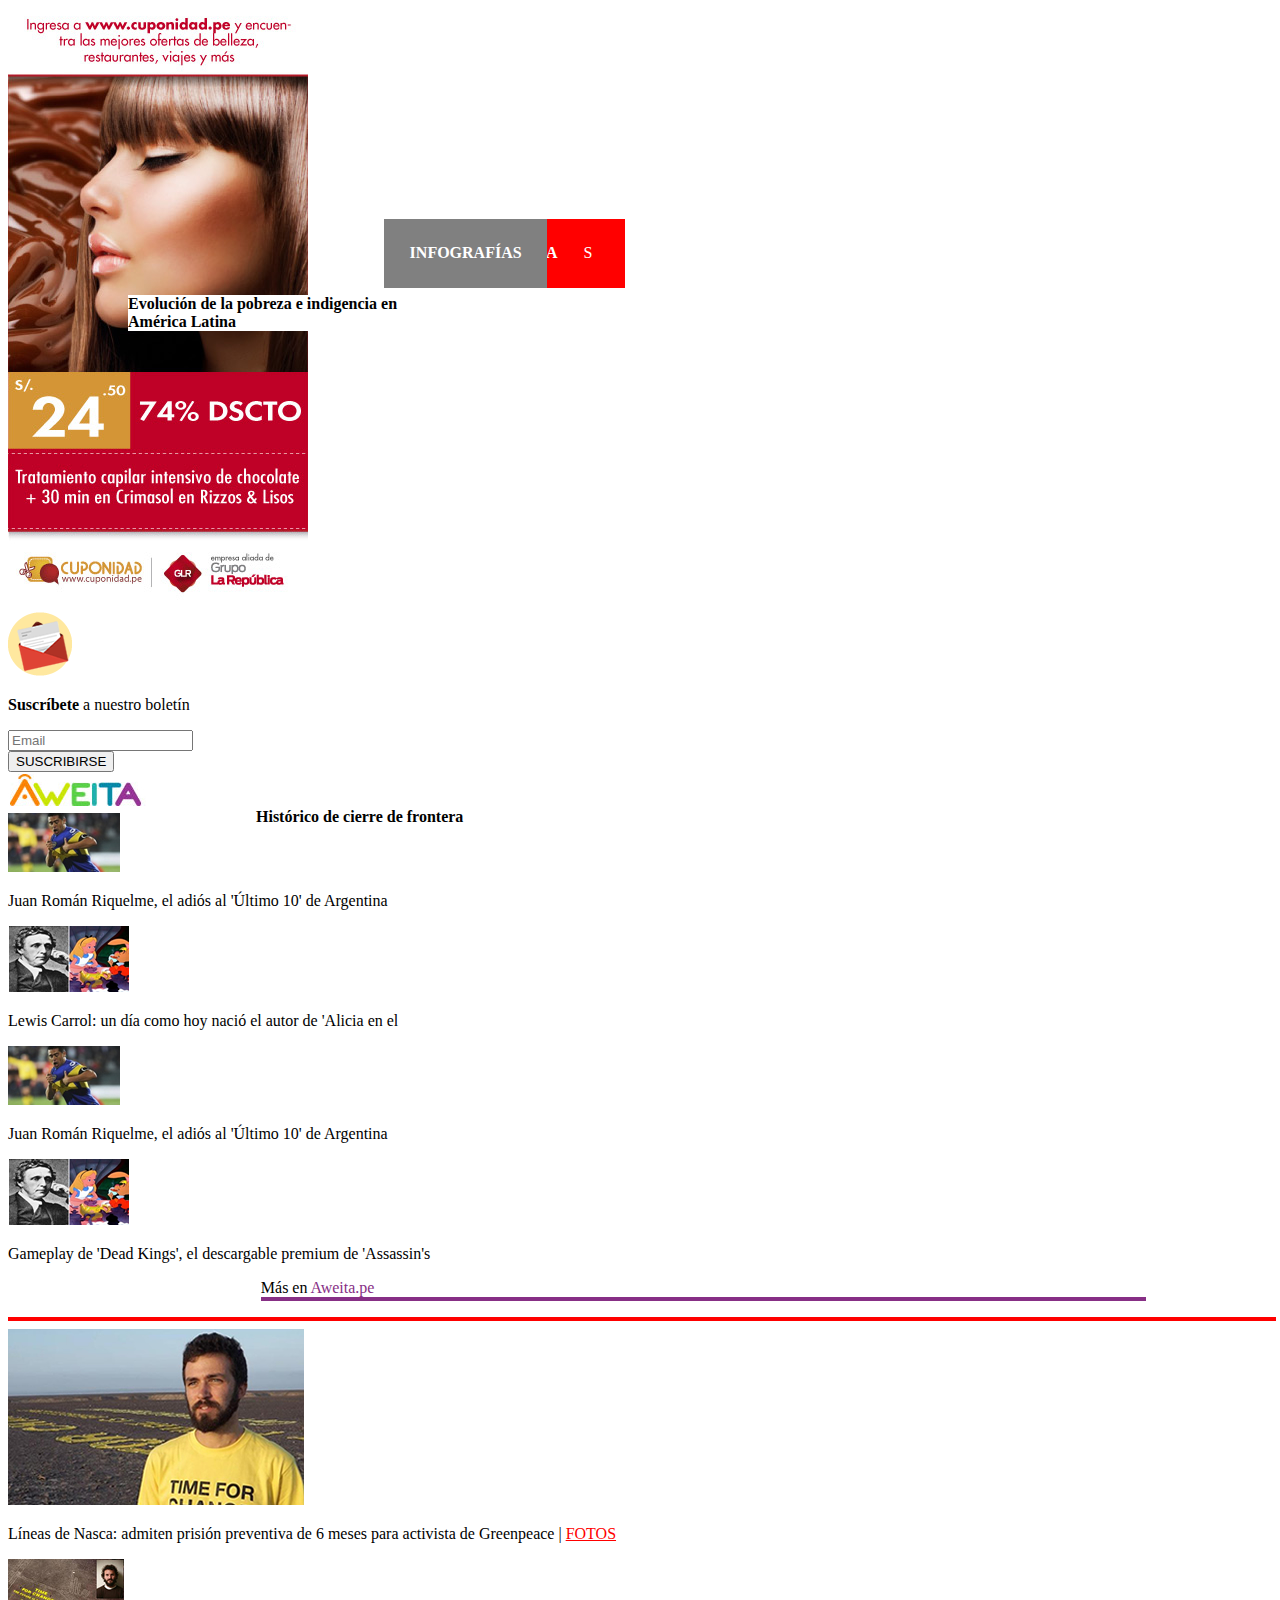
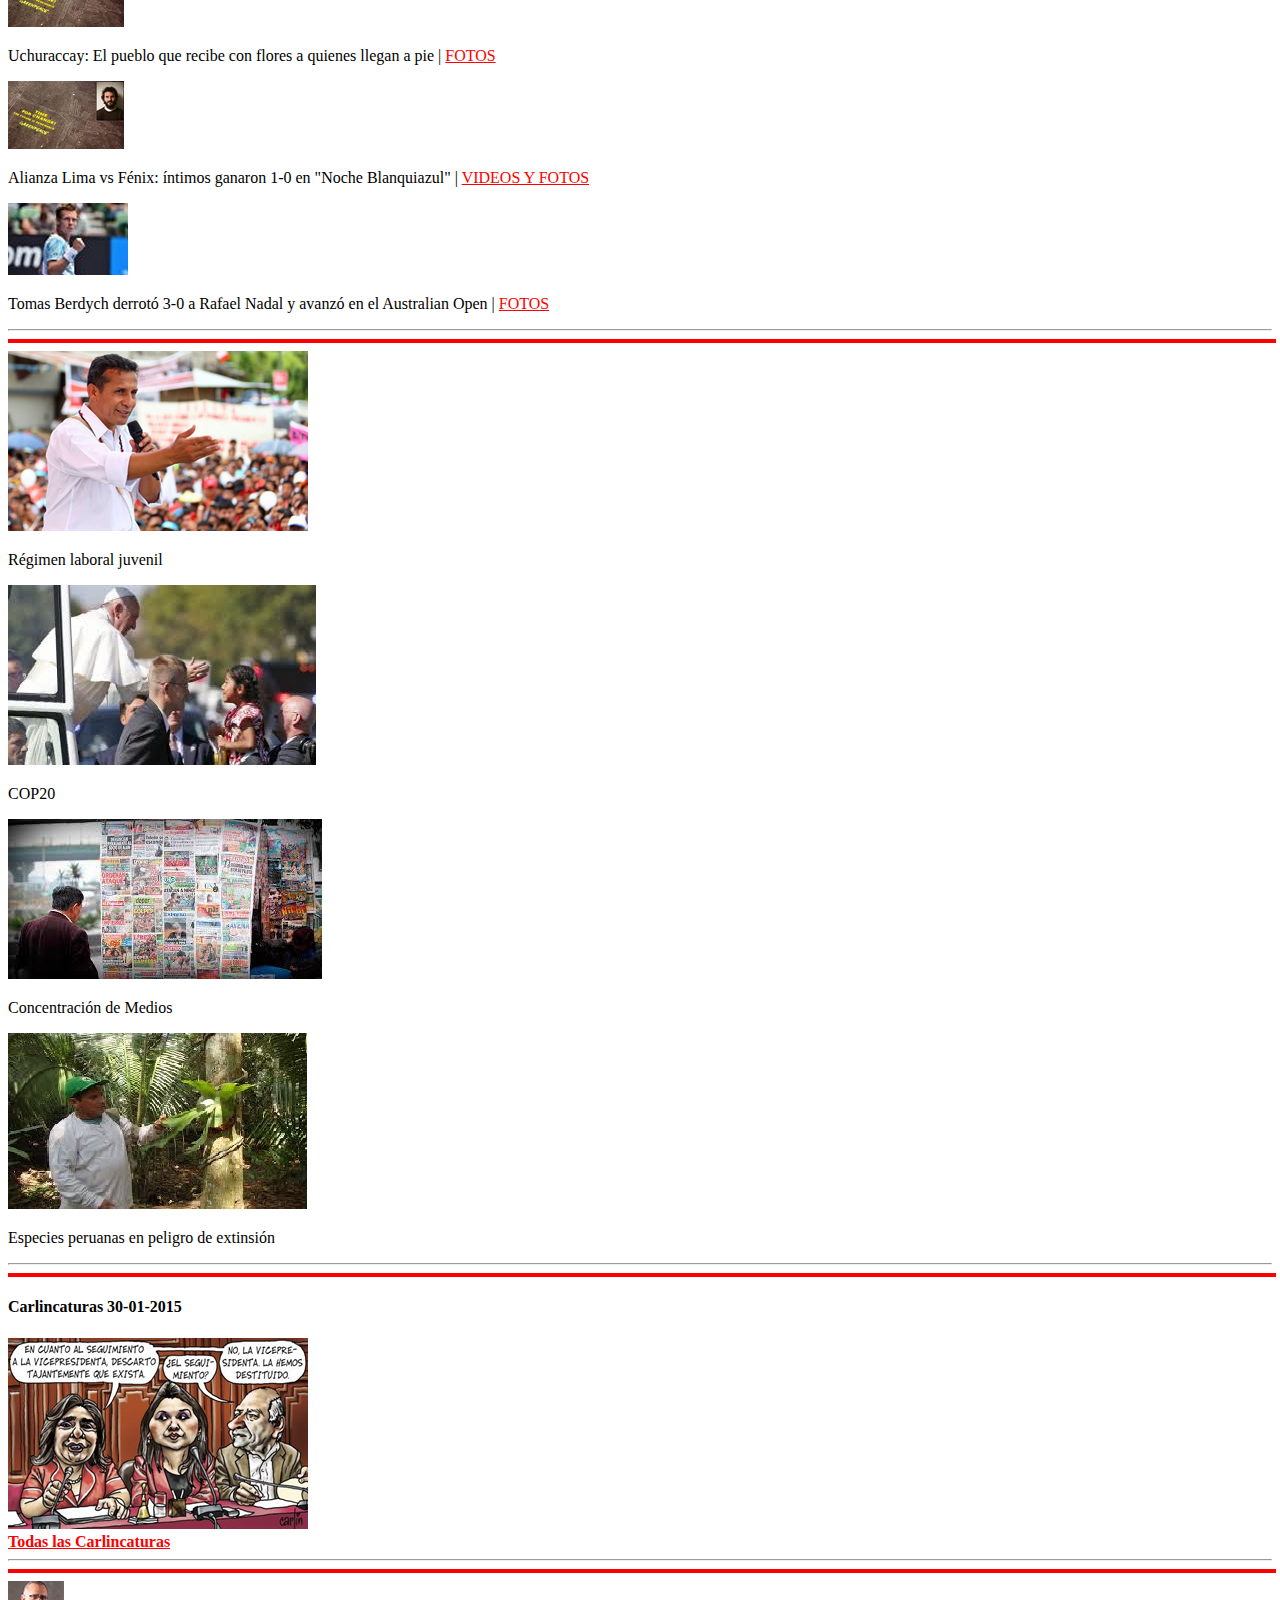
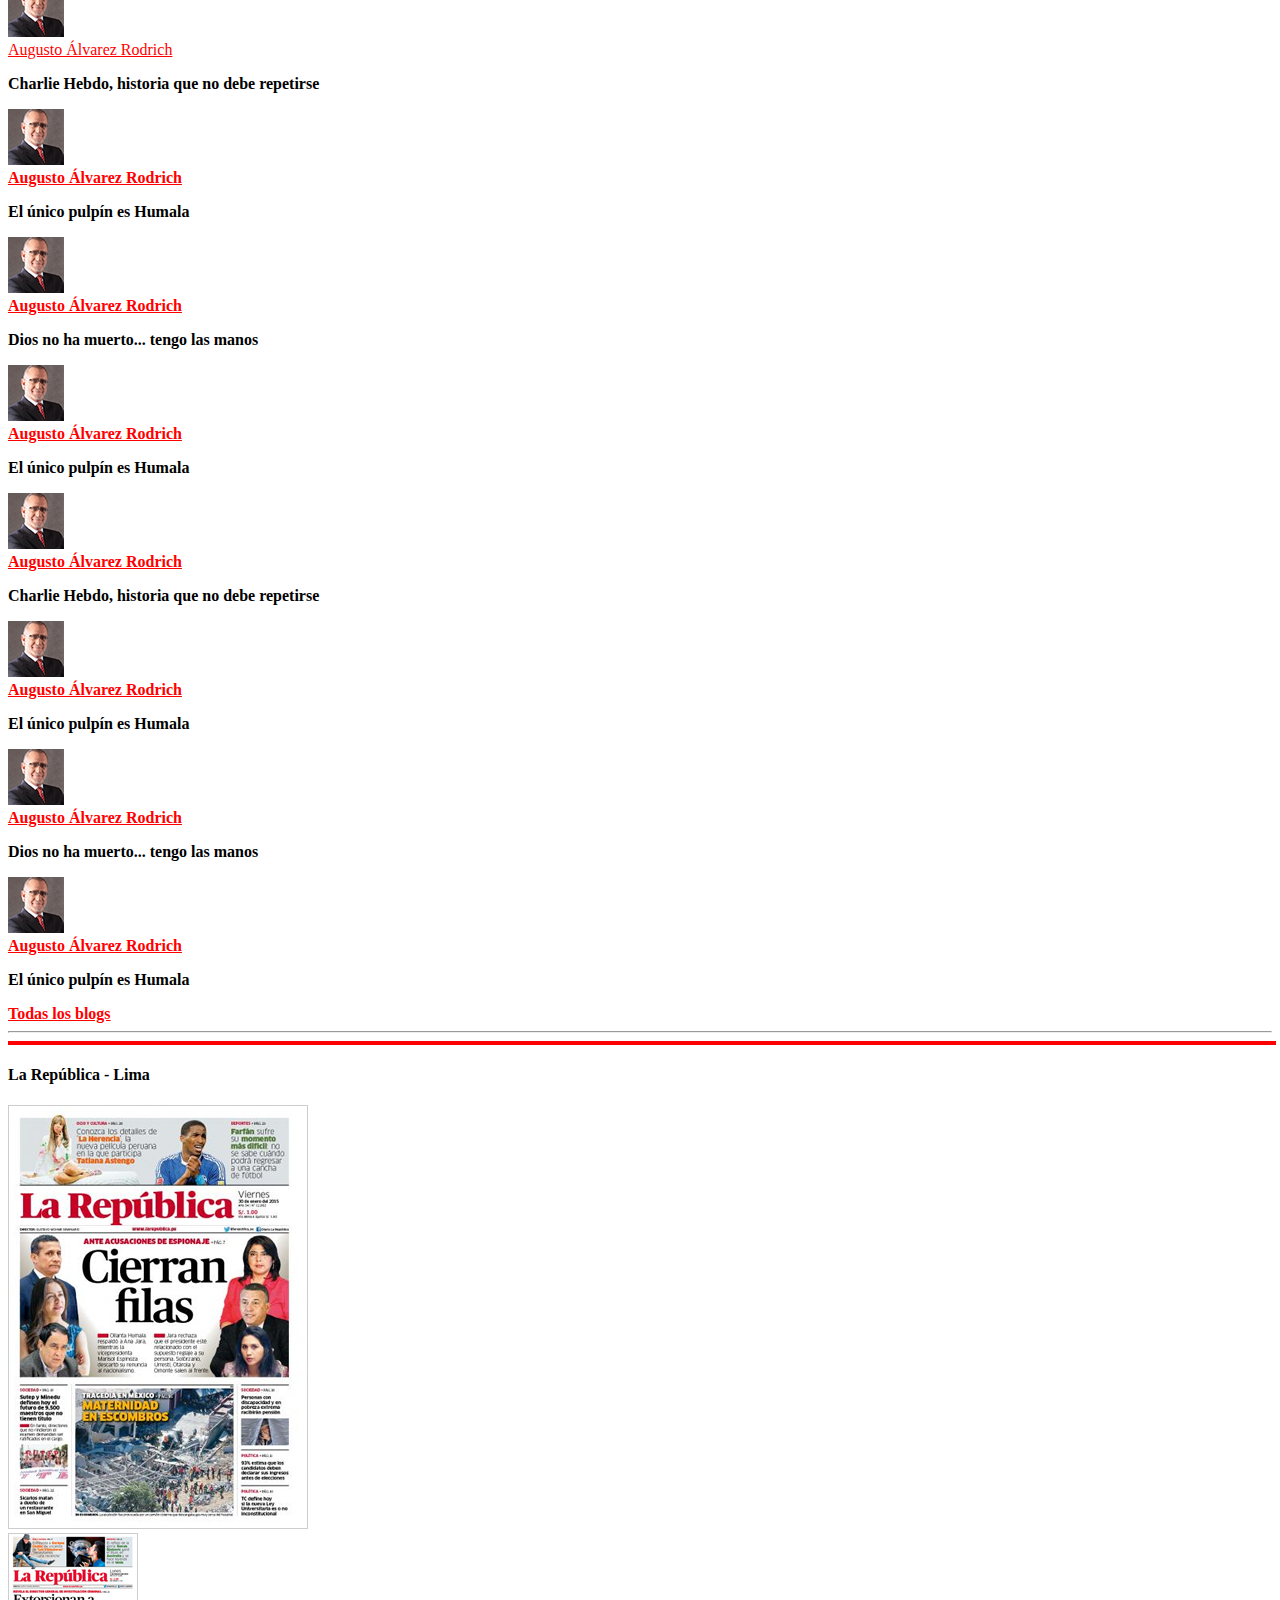
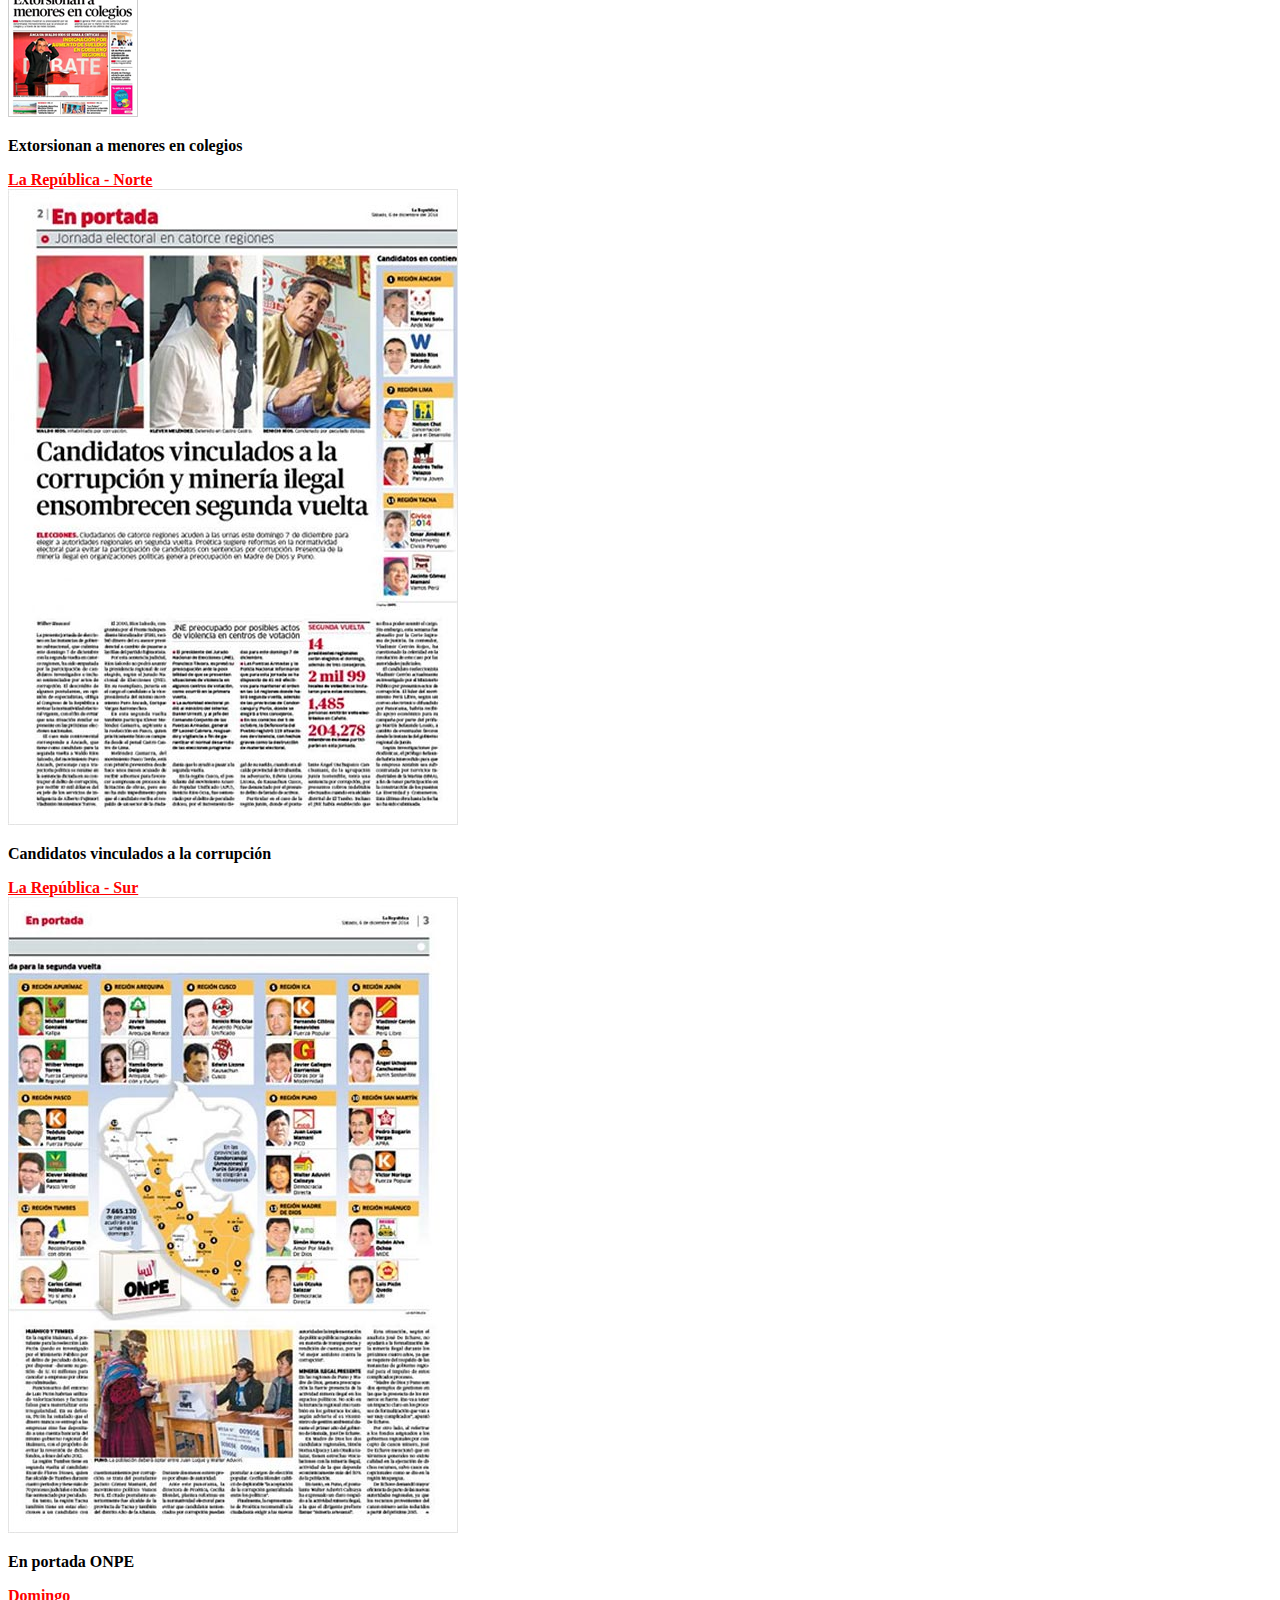
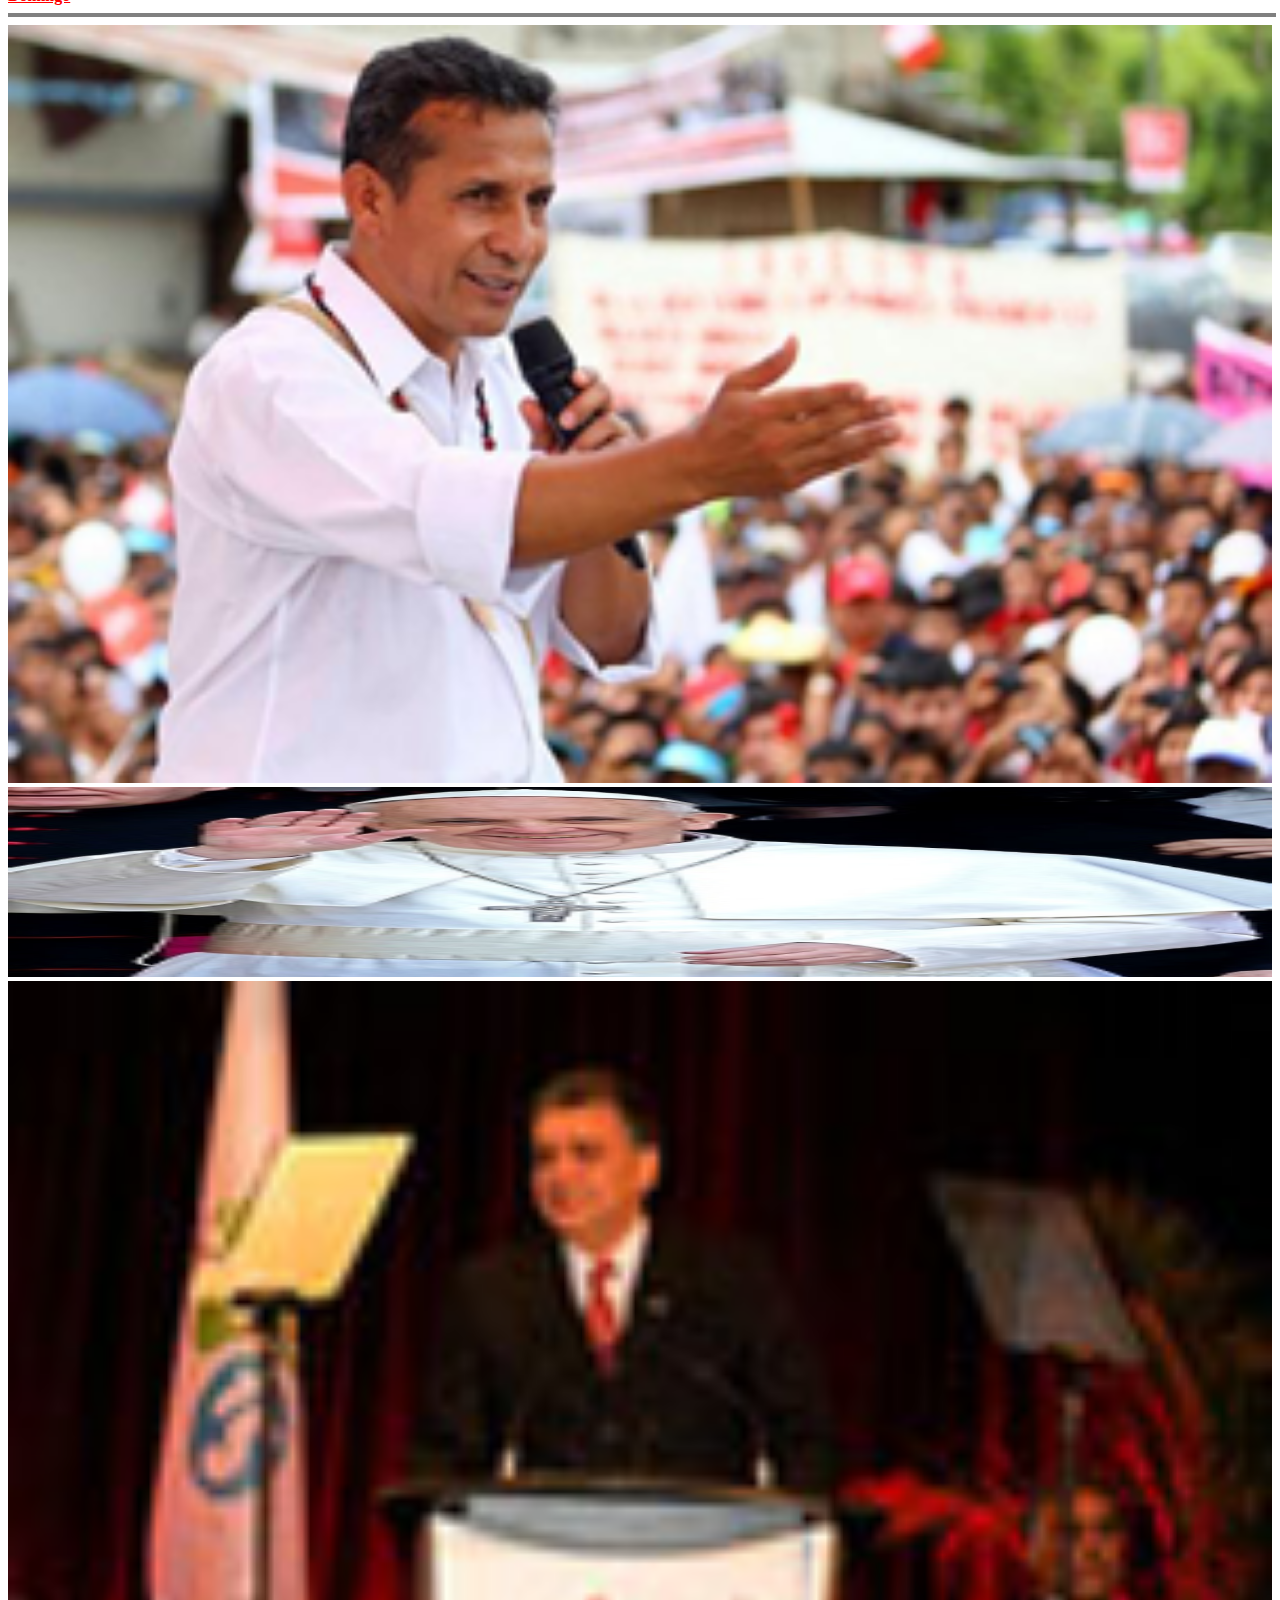
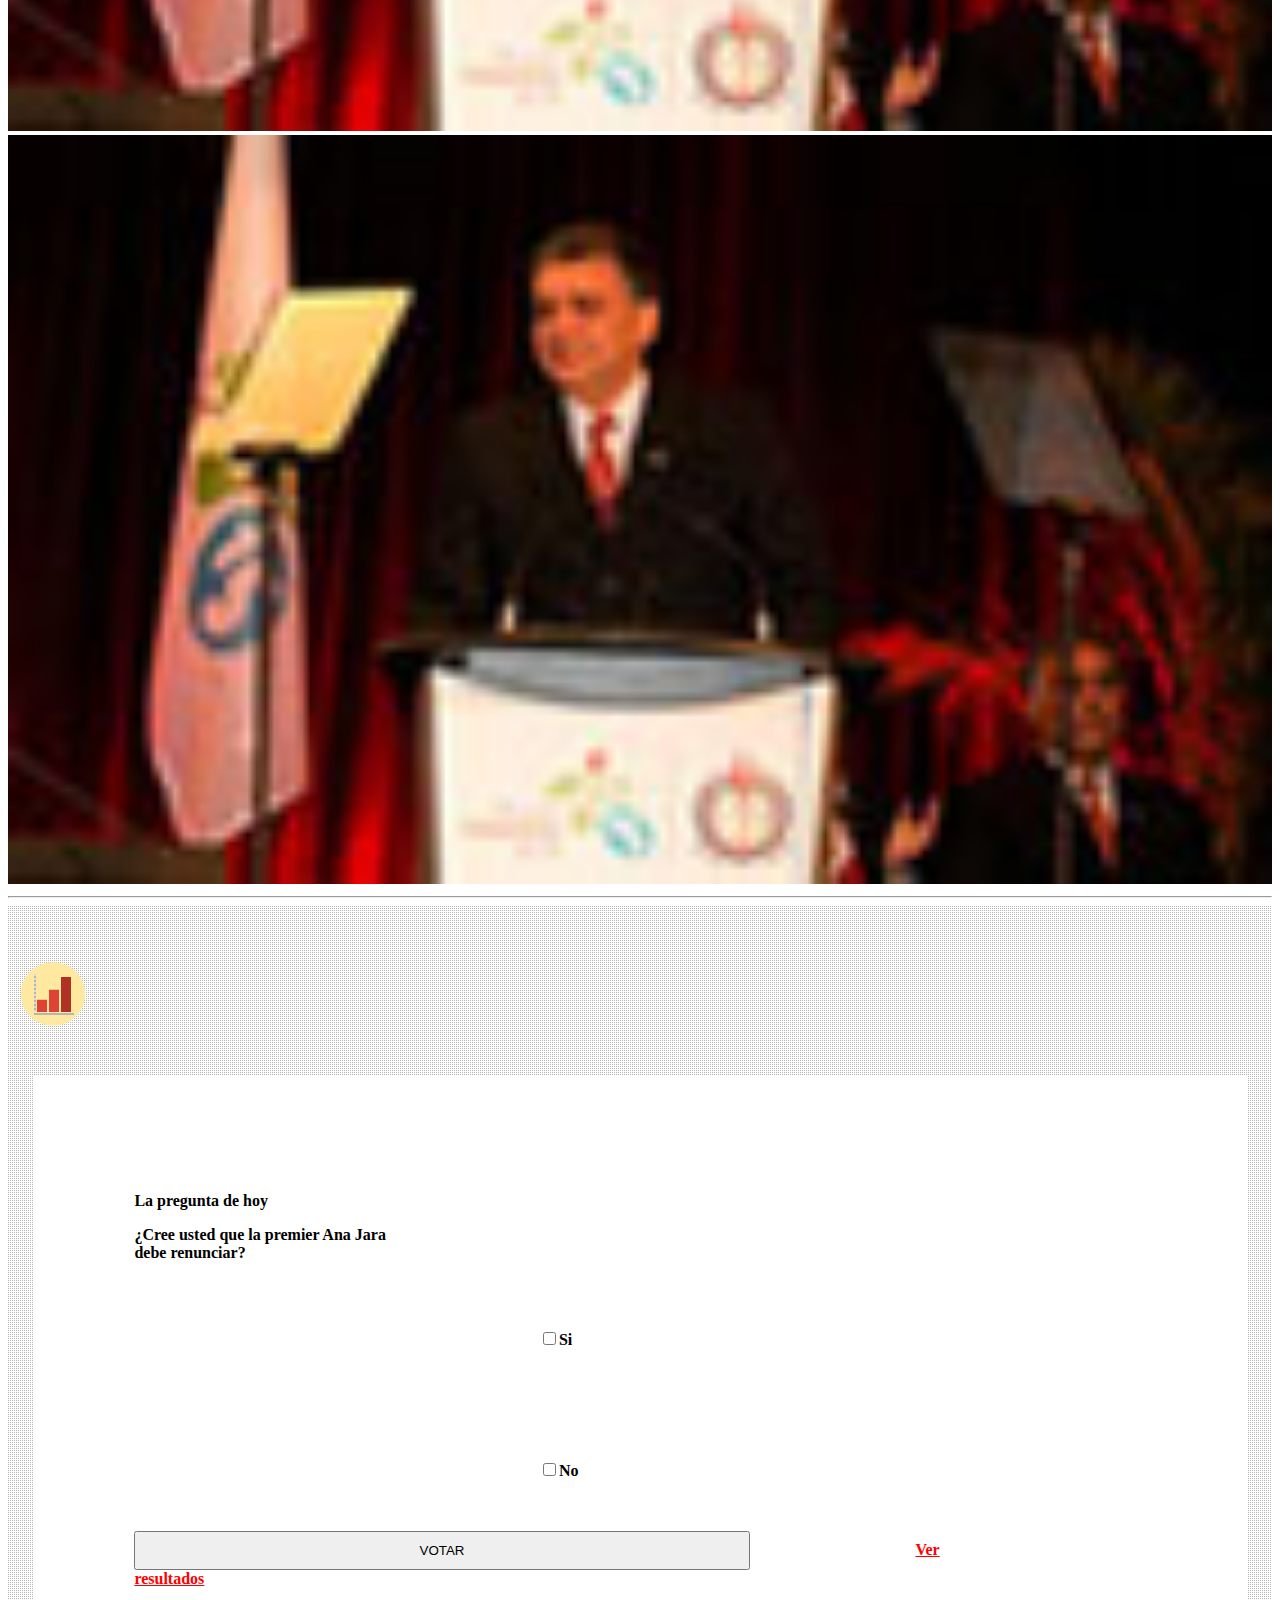
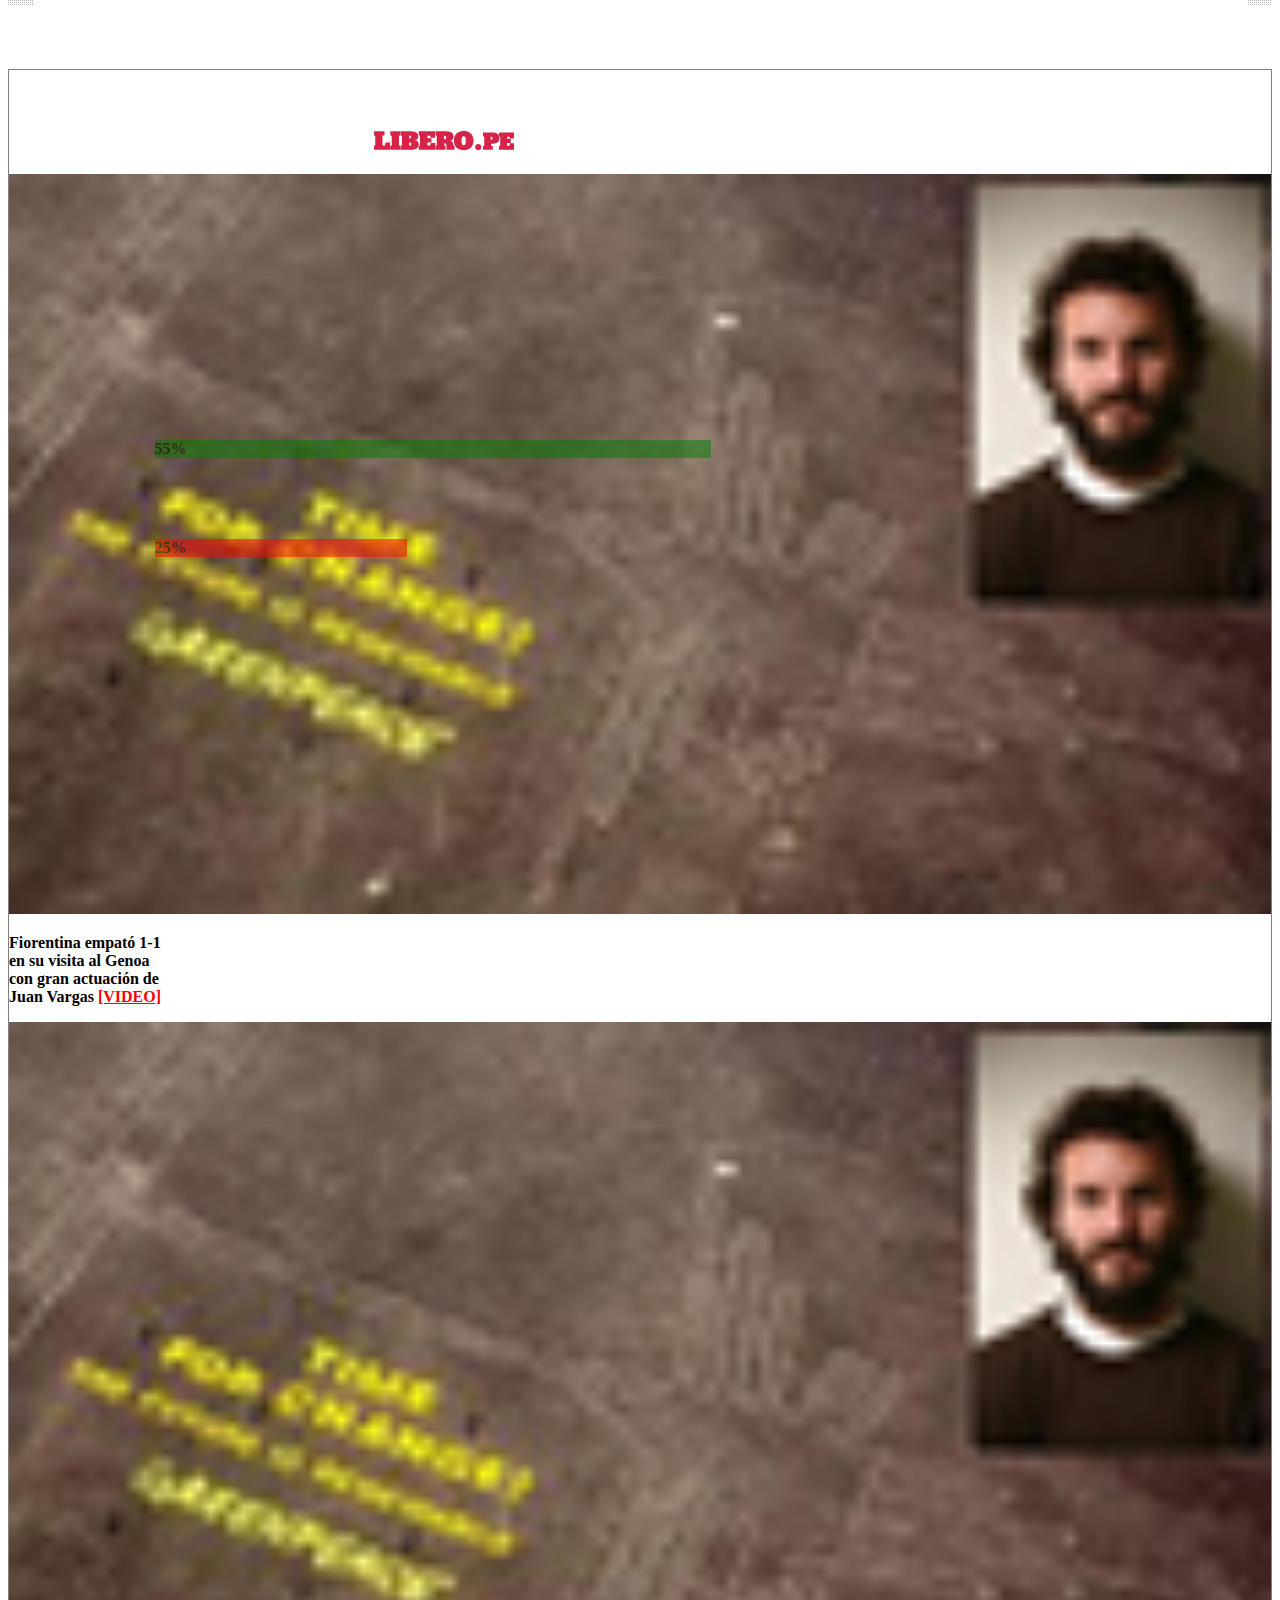
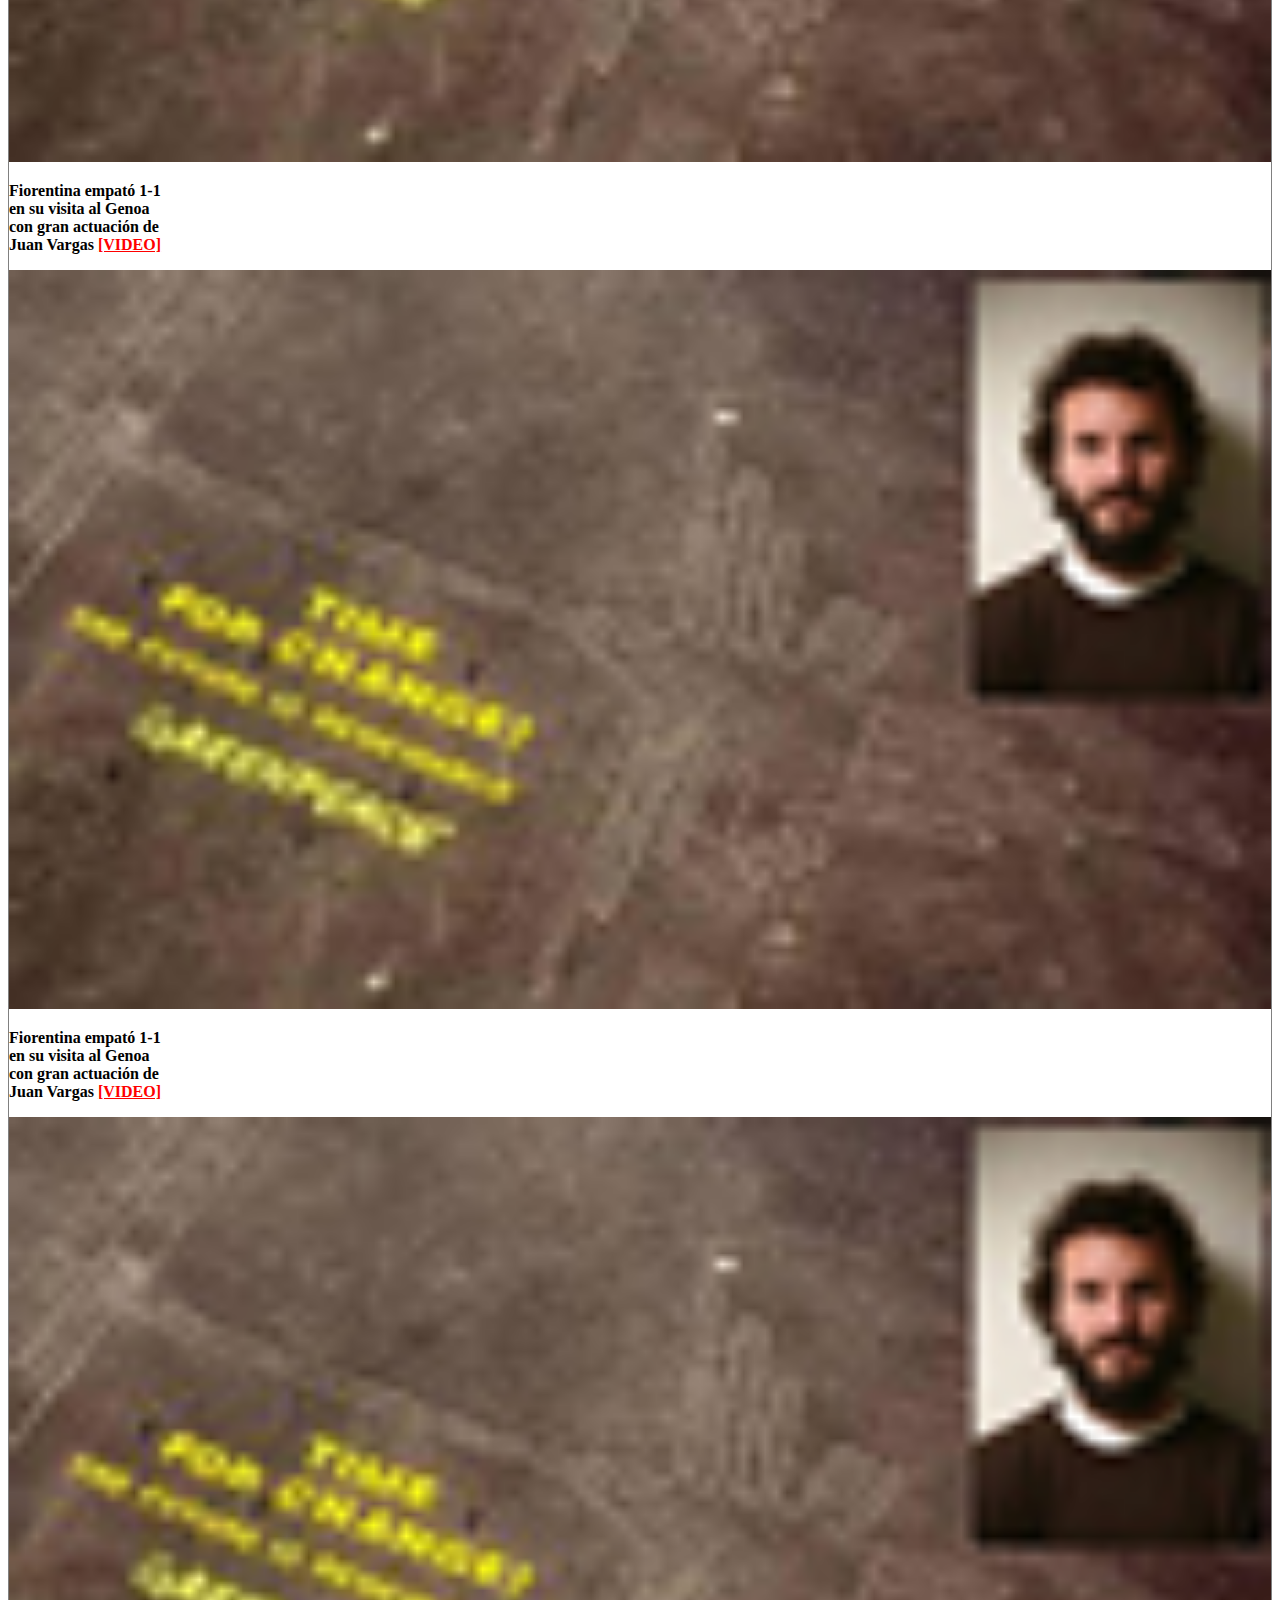
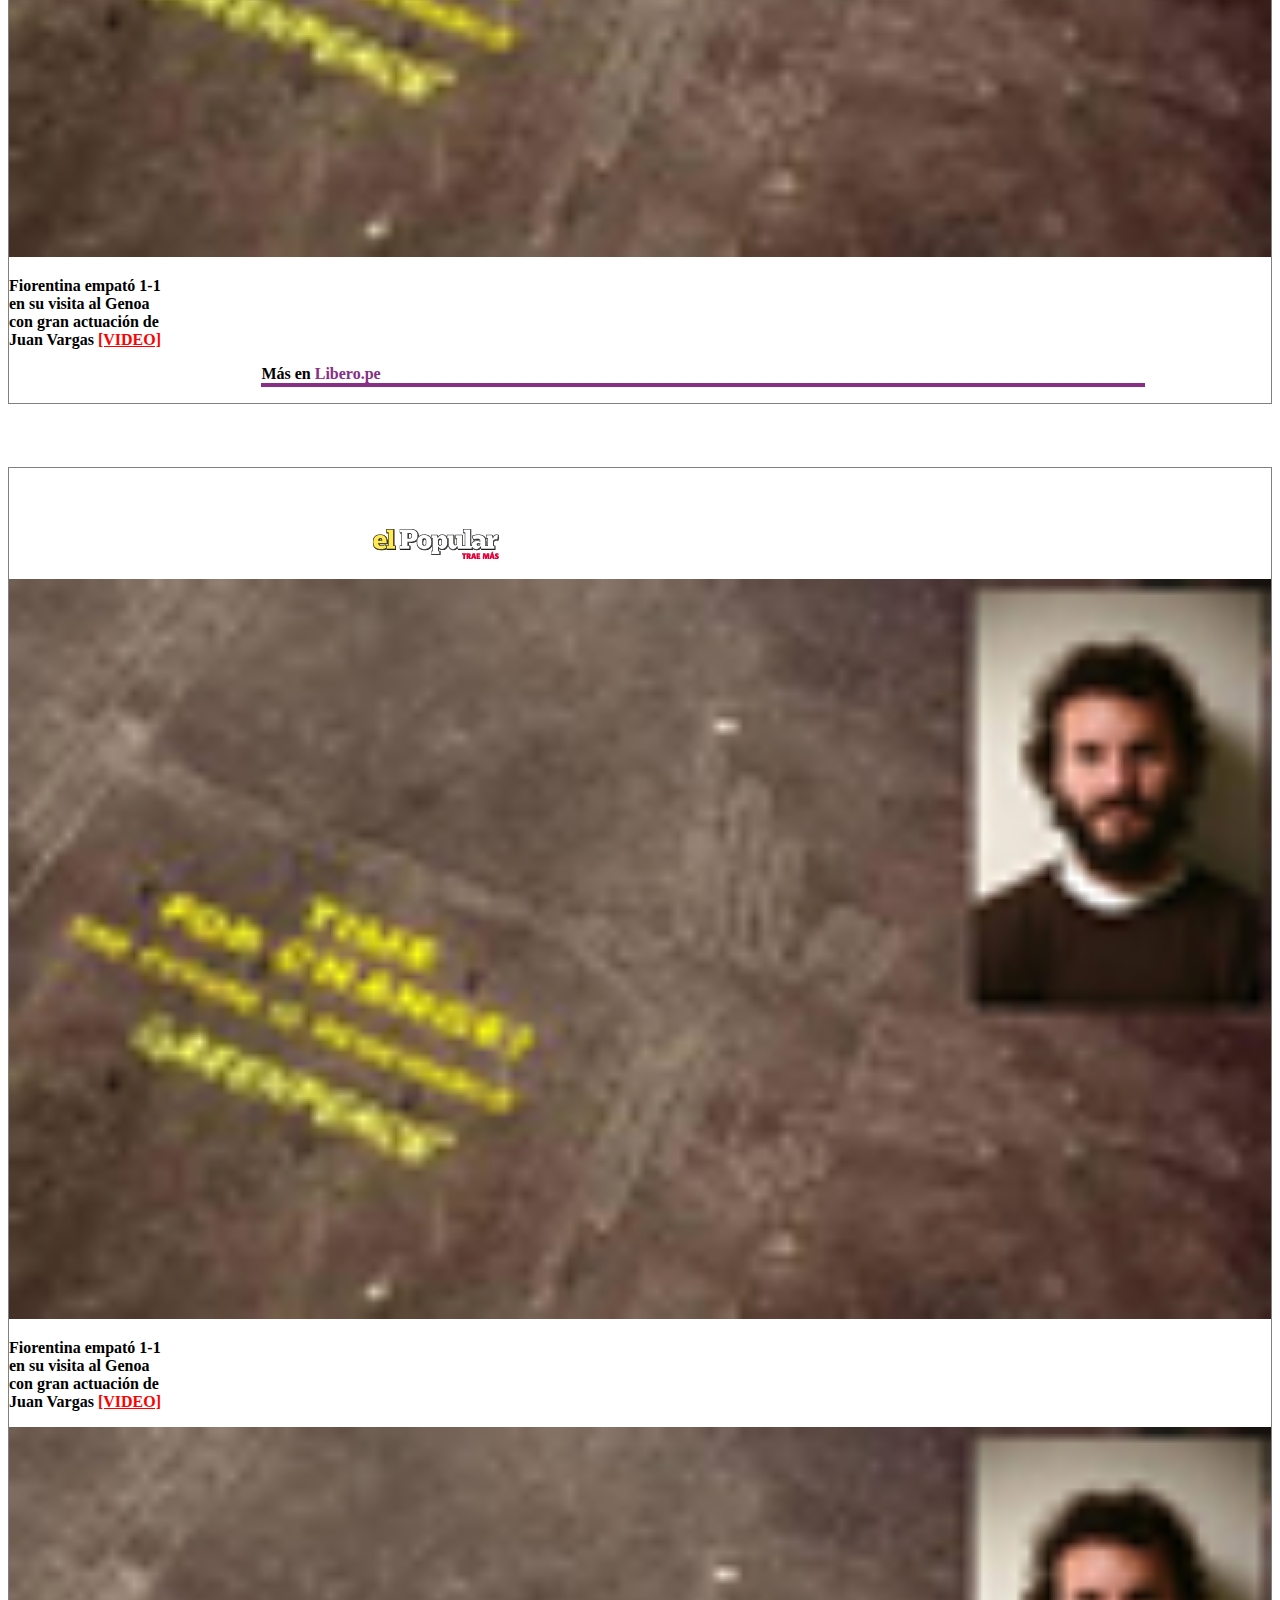
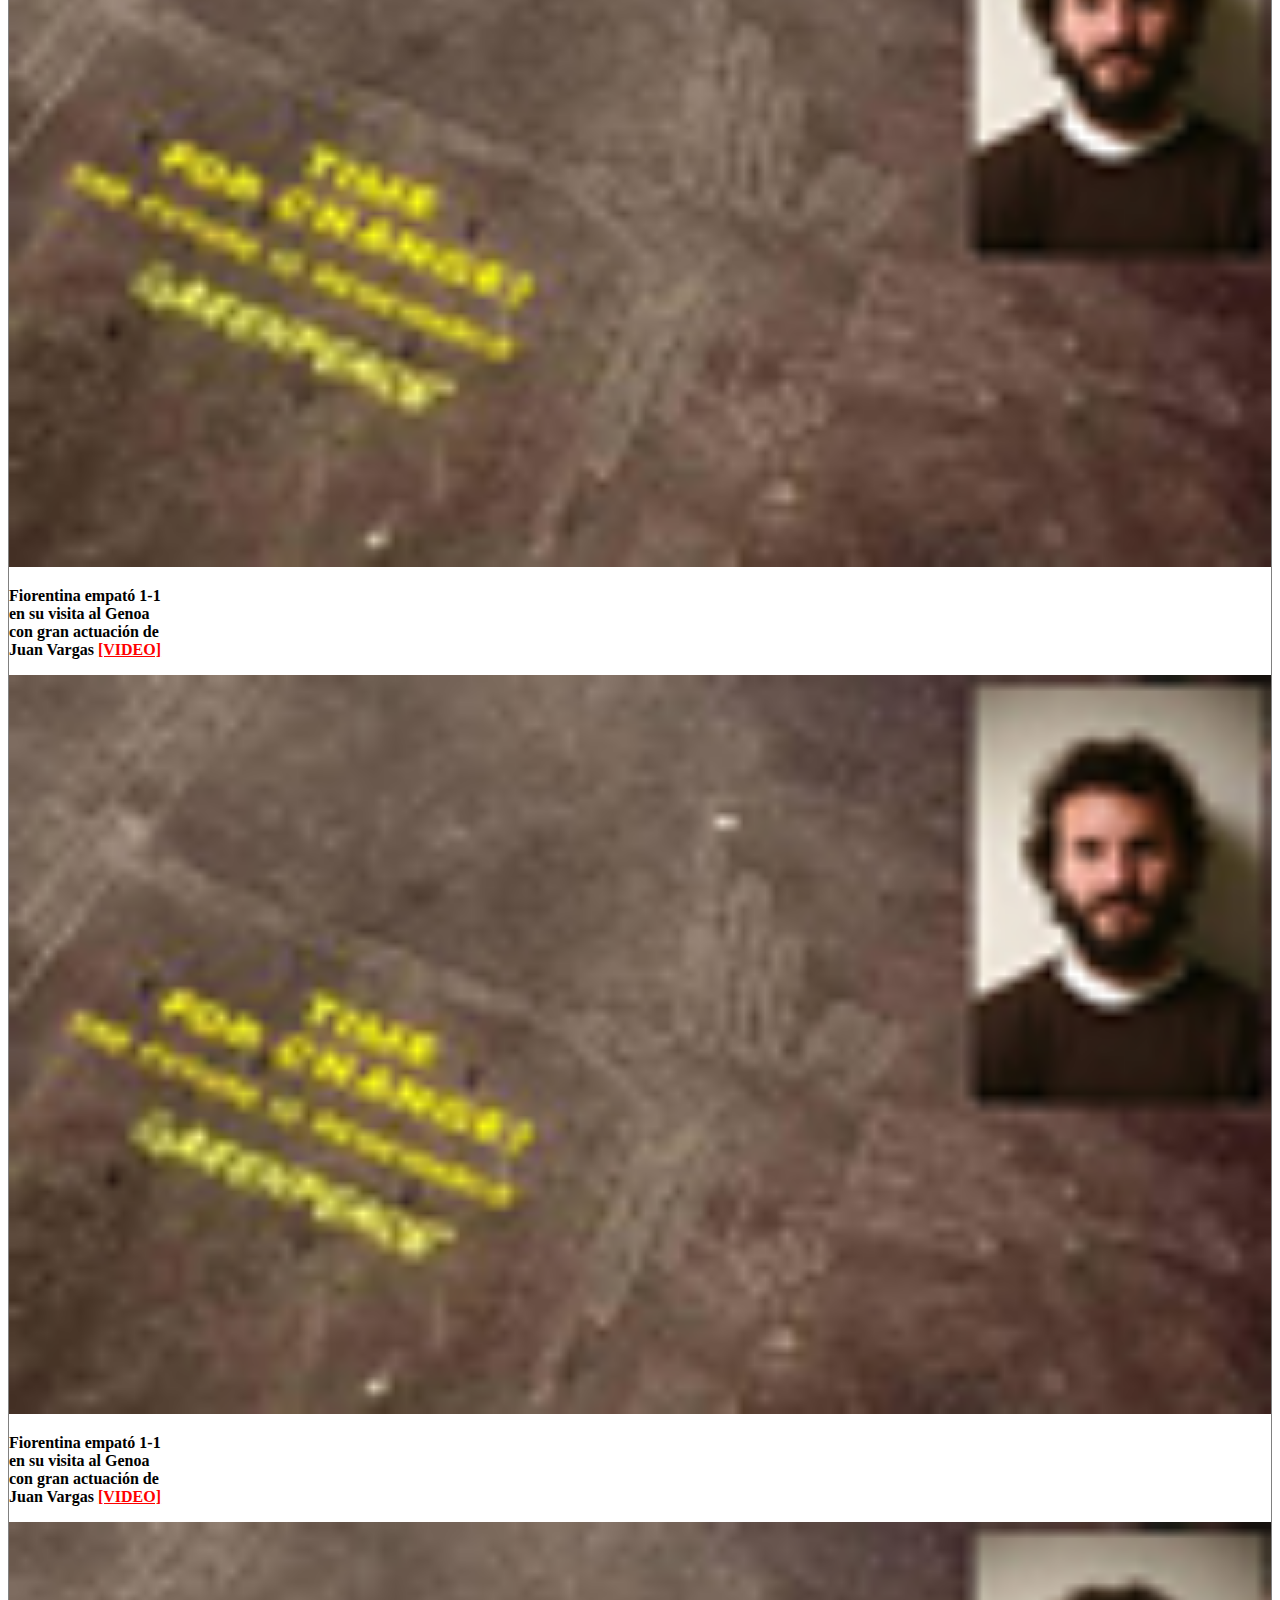
==== commit 8b20c1b9: "se realizó la parte del aside, estilos y el cuidado en código dry" ====
--- a/index.html
+++ b/index.html
@@ -1,222 +1,507 @@
 <!DOCTYPE html>
 <html lang="en">
 	<head>
-	  	<meta charset="utf-8">
-	  	<meta name="viewport" content="widith=device-widith, initial-scale=1.0">
-	  	<link rel="stylesheet" href="css/font-awesome.css"><!--  AGREGAR LINKS-->
+	  <meta charset="utf-8">
+	  <title>La República.pe</title>							
+	  <link rel="stylesheet" href="css/font-awesome.css"><!--  AGREGAR LINKS-->
 		<link rel="stylesheet" href="css/font-awesome.min.css">
 		<link rel="stylesheet" href="css/bootstrap.css">
 		<link rel="stylesheet" href="css/bootstrap.min.css">
-		<link rel="stylesheet" type="text/css" href="css/slick.css"/>
-  		<link rel="stylesheet" type="text/css" href="css/slick-theme.css"/>
-		  <!-- para que funcione el codigo a escala -->
-		<link rel="stylesheet" href="css/style.css">
-	  	<title>La República.pe</title>
+		<link rel="stylesheet" href="css/utilities.css">
+		<script src="https://code.jquery.com/jquery-3.1.0.min.js"></script>
+		<script src="js/bootstrap.min.js"> </script>
+		<script src="js/tagcanvas.min.js" type="text/javascript"></script>
+		<meta name="viewport" content="widith=device-widith, initial-scale=1.0">  <!-- para que funcione el codigo a escala -->
+		<link rel="stylesheet" href="css/style.css">	
 	</head>
 	<body>
-		<div class="container-fluid">
-			<div class="row"><!--Renglon para contenido-->
-				<div class="col-md-2"><!-- banner izquierdo -->
-				</div>
-				
-				<article><!--Seccion de las fotos al incicio de home-->
-					<div class="col-md-12"><!--Contenido de home-->
-						<section>
-							<div class="row"><!--Renglon de titulo-->
-								<div class="col-md-16 text-center"><!--columnas titulo-->
-									<h1 class="fuerte">GUERRA EN LA MUNICIPALIDAD DE LIMA METROPOLITANA</h1>
-									<a href="https://www.facebook.com/"><span class="fa fa-facebook  azul sombra"></span></a>
-									<a href="https://twitter.com/"><span class="fa fa-twitter azulito sombra"></span></a>
-									<a href="https://plus.google.com/"><span class="fa fa-google-plus rojo sombra"></span></a>
-									<img src="image/bullet.gif" alt="punto">
-									<small>Hace 12 minutos</small>
-									<img src="image/bullet.gif" alt="punto">
-									<small>POLÍTICA</small>
-								</div><!--fin de columnas-->
-							</div><!--Fin de renglon-->
-							<div class="row mgt"><!--Renglon para fotos-->
-								<div class="col-md-8"><!--Imagen grane-->
-									<div class="señor">
-										<div class="deg">
-											<p class="blanca va fuerte f25">JNE impusará campaña en favor de la aprobación de la Reforma Electoral</p>
-										</div>
+		<section><!--infografías-->
+			<div class="row">
+				<div class="col-lg-4">
+					<div class="row"><!--inicio foto de descuento cuponidad-->
+						<div class="col-xs-16 col-sm-16 col-md-16 col-lg-16 text-center">
+							<img class="img-responsive" src="image/banner-aside-home.jpg" alt="promocion">
+						</div>
+					</div><!--fin foto de descuento cuponidad-->
+					<div class="row mgt-10"><!--inicio de subscribirse-->
+						<div class="col-xs-16 col-sm-16 col-md-16 col-lg-16 text-center" id="bg-puntos">
+							<img class="img-sobre" src="image/img_sucribe.png" alt="suscribe">
+							<form class="fondo-blanco pdbt">
+								<p><strong>Suscríbete</strong> a  nuestro boletín</p>
+								<div class="form-group">
+									<input type="email" class="form-control" placeholder="Email">
+								</div>
+								<button type="submit" class="btn btn-danger">SUSCRIBIRSE</button>
+							</form>
+						</div>
+					</div><!--fin de subscribirse-->
+					<div class="row mgt-10"><!--inicio seccion aweita-->
+						<div class="col-xs-16 col-sm-16 col-md-16 col-lg-16 ">
+							<div class="row"><!--logo aweita-->
+								<div class="col-xs-16 col-sm-16 col-md-16 col-lg-16 pd-5">
+									<img class="img-responsive center-block" src="image/logo_aweita.jpg" alt="logo-aweita">
+								</div>
+							</div><!--logo aweita-->
+							<div class="row"><!--primera foto-->
+								<div class="col-xs-7 col-sm-7 col-md-7 col-lg-7 mgt-10">
+									<img class="img-responsive img-borde" src="image/img_aweita.jpg" alt="img-aweita">
+								</div>
+								<div class="col-xs-9 col-sm-9 col-md-9 col-lg-9">
+									<p class="txt-gris">Juan Román Riquelme, el adiós al 'Último 10' de Argentina</p>
+								</div>
+							</div><!--primera foto-->
+							<div class="row"><!--segunda foto-->
+								<div class="col-xs-7 col-sm-7 col-md-7 col-lg-7">
+									<img class="img-responsive" src="image/img_lewis.png" alt="img-lewis">
+								</div>
+								<div class="col-xs-9 col-sm-9 col-md-9 col-lg-9">
+									<p>Lewis Carrol: un día como hoy nació el autor de 'Alicia en el</p>
+								</div>
+							</div><!--segunda foto-->
+							<div class="row"><!--tercera foto-->
+								<div class="col-xs-7 col-sm-7 col-md-7 col-lg-7">
+									<img class="img-responsive" src="image/img_aweita.jpg" alt="img-aweita">
+								</div>
+								<div class="col-xs-9 col-sm-9 col-md-9 col-lg-9">
+									<p>Juan Román Riquelme, el adiós al 'Último 10' de Argentina</p>
+								</div>
+							</div><!--tercera foto-->
+							<div class="row"><!--cuarta foto-->
+								<div class="col-xs-7 col-sm-7 col-md-7 col-lg-7">
+									<img class="img-responsive" src="image/img_lewis.png" alt="img-lewis">
+								</div>
+								<div class="col-xs-9 col-sm-9 col-md-9 col-lg-9">
+									<p>Gameplay de 'Dead Kings', el descargable premium de 'Assassin's</p>
+								</div>
+							</div><!--cuarta foto-->
+							<div class="row">
+								<div class="col-xs-16 col-sm-16 col-md-16 col-lg-16 text-center">
+									<p class="linea-morada">Más en <span class="txt-morado">Aweita.pe</span></p>
+								</div>
+							</div>
+						</div>
+					</div><!--fin seccion aweita-->
+					<div class="row"><!--inicio de seccion foto destacada-->
+						<div class="col-xs-16 col-sm-16 col-md-16 col-lg-16">
+							<div class="row"><!--nombre seccion-->
+								<div class="col-xs-16 col-sm-16 col-md-16 col-lg-16 text-center">
+									<hr class="linr">
+									<p class="rojo positioni">FOTOS DESTACADAS</p>
+								</div>
+							</div><!--nombre seccion-->
+							<div class="row">
+								<div class="col-xs-16 col-sm-16 col-md-16 col-lg-16">
+									<img class="img-responsive img-borde" src="image/img_fotodes_prominent.jpg" alt="foto-destacada">
+									<p class="txt-gris">Líneas de Nasca: admiten prisión preventiva de 6 meses para activista de Greenpeace | <a class="link-fotos" href="#">FOTOS</a></p>
+								</div>
+							</div>
+							<div class="row"><!--primera foto-->
+								<div class="col-xs-7 col-sm-7 col-md-7 col-lg-7">					
+									<img class="img-responsive img-borde" src="image/img_fotodes.jpg" alt="foto2-destacada">
+								</div>
+								<div class="col-xs-9 col-sm-9 col-md-9 col-lg-9">
+									<p class="txt-gris">Uchuraccay: El pueblo que recibe con flores a quienes llegan a pie | <a class="link-fotos" href="#">FOTOS</a></p>
+								</div>
+							</div><!--primera foto-->
+							<div class="row"><!--segunda foto-->
+								<div class="col-xs-7 col-sm-7 col-md-7 col-lg-7">
+									<img class="img-responsive" src="image/img_fotodes.jpg" alt="foto2-destacada">
+								</div>
+								<div class="col-xs-9 col-sm-9 col-md-9 col-lg-9">
+									<p>Alianza Lima vs Fénix: íntimos ganaron 1-0 en "Noche Blanquiazul" | <a class="link-fotos" href="#">VIDEOS Y FOTOS</a></p>
+								</div>
+							</div><!--segunda foto-->
+							<div class="row"><!--tercera foto-->
+								<div class="col-xs-7 col-sm-7 col-md-7 col-lg-7">
+									<img class="img-responsive" src="image/foto_destacada.png" alt="foto2-destacada">
+								</div>
+								<div class="col-xs-9 col-sm-9 col-md-9 col-lg-9">
+									<p>Tomas Berdych derrotó 3-0 a Rafael Nadal y avanzó en el Australian Open | <a class="link-fotos" href="#">FOTOS</a></p>
+								</div>
+							</div><!--tercera foto-->
+							<hr class="linea">
+						</div>
+					</div><!--fin de seccion foto destacada-->
+					<div class="row"><!--inicio de seccion especiales-->
+						<div class="col-xs-16 col-sm-16 col-md-16 col-lg-16">
+							<div class="row"><!--nombre seccion-->
+								<div class="col-xs-16 col-sm-16 col-md-16 col-lg-16 text-center">
+									<hr class="linr">
+									<p class="rojo positioni">ESPECIALES</p>
+								</div>
+							</div><!--nombre seccion-->
+							<div class="row"><!--primera imagen-->
+								<div class="col-xs-16 col-sm-16 col-md-16 col-lg-16 mgt-10">
+									<img class="img-responsive" src="image/img_especiales_aside.jpg" alt="regimen-laboral">
+									<p class="txt-fondo text-center">Régimen laboral juvenil</p>
+								</div>
+							</div><!--primera imagen-->
+							<div class="row"><!--segunda imagen con dos fotos-->
+								<div class="col-xs-16 col-sm-16 col-md-16 col-lg-16 mgt-10">	
+									<img class="img-responsive" src="image/visita-papa.jpg" alt="visita-papa">
+									<p class="txt-fondo text-center">COP20</p>
+								</div>
+							</div><!--segunda imagen con dos fotos-->
+							<div class="row"><!--tercera imagen-->
+								<div class="col-xs-16 col-sm-16 col-md-16 col-lg-16 mgt-10">
+									<img class="img-responsive" src="image/medios.jpg" alt="medios">
+									<p class="txt-fondo text-center">Concentración de Medios</p>
+								</div>
+							</div><!--tercera imagen-->
+							<div class="row"><!--cuarta imagen-->
+								<div class="col-xs-16 col-sm-16 col-md-16 col-lg-16 mgt-10">
+									<img class="img-responsive" src="image/extinsion.jpg" alt="extension">
+									<p class="txt-fondo text-center">Especies peruanas en peligro de extinsión</p>
+									<hr class="linea">
+								</div>
+							</div><!--cuarta imagen-->
+						</div>
+					</div><!--fin de seccion especiales-->
+					<div class="row"><!--inicio de seccion caricatura del dia-->
+						<div class="col-xs-16 col-sm-16 col-md-16 col-lg-16">
+							<div class="row "><!--nombre seccion-->
+								<div class="col-xs-16 col-sm-16 col-md-16 col-lg-16 text-center">
+									<hr class="linr">
+									<p class="rojo positioni">CARLINCATURA DEL DÍA</p>
+								</div>
+							</div><!--nombre seccion-->
+							<div class="row"><!--titulo-->
+								<div class="col-xs-16 col-sm-16 col-md-16 col-lg-16 text-center">
+									<h4>Carlincaturas 30-01-2015</h4>
+									<img class="img-responsive" src="image/img_carlincatura_sd.jpg" alt="carlincaturas">
+								</div>
+							</div><!--titulo-->
+							<div class="row">
+								<div class="col-xs-16 col-sm-16 col-md-16 col-lg-16 text-center mgt-2">
+									<a class="colorj" href="#"><strong>Todas las Carlincaturas</strong></a>
+									<hr class="linea">
+								</div>
+							</div>
+						</div>
+					</div><!--fin de seccion caricatura del dia-->
+					<div class="row"><!--inicio de seccion blogueros-->
+						<div class="col-xs-16 col-sm-16 col-md-16 col-lg-16">
+							<div class="row"><!--nombre seccion-->
+								<div class="col-xs-16 col-sm-16 col-md-16 col-lg-16 text-center">
+									<hr class="linr">
+									<p class="rojo positioni">NUESTROS BLOGUEROS</p>
+								</div>
+							</div><!--nombre seccion-->
+							<div class="row "><!--primer bloguero-->
+								<div class="col-xs-4 col-sm-4 col-md-4 col-lg-4">
+									<img class="img-responsive" src="image/img_blogueros.jpg" alt="foto-bloguero">
+								</div>
+								<div class="col-xs-12 col-sm-12 col-md-12 col-lg-12">
+									<a href="#" class="txt-negro">Augusto Álvarez Rodrich</a>
+									<p><strong>Charlie Hebdo, historia que no debe repetirse<strong></p>
+								</div>
+							</div><!--primer bloguero-->
+							<div class="row"><!--segundo bloguero-->
+								<div class="col-xs-4 col-sm-4 col-md-4 col-lg-4">
+									<img class="img-responsive" src="image/img_blogueros.jpg" alt="foto-bloguero">
+								</div>
+								<div class="col-xs-12 col-sm-12 col-md-12 col-lg-12">
+									<a href="#" class="txt-negro">Augusto Álvarez Rodrich</a>
+									<p><strong>El único pulpín es Humala<strong></p>
+								</div>
+							</div><!--segundo bloguero-->
+							<div class="row"><!--tercer bloguero-->
+								<div class="col-xs-4 col-sm-4 col-md-4 col-lg-4">
+									<img class="img-responsive" src="image/img_blogueros.jpg" alt="foto-bloguero">
+								</div>
+								<div class="col-xs-12 col-sm-12 col-md-12 col-lg-12">
+									<a href="#" class="txt-negro">Augusto Álvarez Rodrich</a>
+									<p><strong>Dios no ha muerto... tengo las manos<strong></p>
+								</div>
+							</div><!--tercer bloguero-->
+							<div class="row"><!--cuarto bloguero-->
+								<div class="col-xs-4 col-sm-4 col-md-4 col-lg-4">
+									<img class="img-responsive" src="image/img_blogueros.jpg" alt="foto-bloguero">
+								</div>
+								<div class="col-xs-12 col-sm-12 col-md-12 col-lg-12">
+									<a href="#" class="txt-negro">Augusto Álvarez Rodrich</a>
+									<p><strong>El único pulpín es Humala<strong></p>
+								</div>
+							</div><!--cuarto bloguero-->
+							<div class="row"><!--quinto bloguero-->
+								<div class="col-xs-4 col-sm-4 col-md-4 col-lg-4">
+									<img class="img-responsive" src="image/img_blogueros.jpg" alt="foto-bloguero">
+								</div>
+								<div class="col-xs-12 col-sm-12 col-md-12 col-lg-12">
+									<a href="#" class="txt-negro">Augusto Álvarez Rodrich</a>
+									<p><strong>Charlie Hebdo, historia que no debe repetirse<strong></p>
+								</div>
+							</div><!--quinto bloguero-->
+							<div class="row"><!--sexto bloguero-->
+								<div class="col-xs-4 col-sm-4 col-md-4 col-lg-4">
+									<img class="img-responsive" src="image/img_blogueros.jpg" alt="foto-bloguero">
+								</div>
+								<div class="col-xs-12 col-sm-12 col-md-12 col-lg-12">
+									<a href="#" class="txt-negro">Augusto Álvarez Rodrich</a>
+									<p><strong>El único pulpín es Humala<strong></p>
+								</div>
+							</div><!--sexto bloguero-->
+							<div class="row"><!--septimo bloguero-->
+								<div class="col-xs-4 col-sm-4 col-md-4 col-lg-4">
+									<img class="img-responsive" src="image/img_blogueros.jpg" alt="foto-bloguero">
+								</div>
+								<div class="col-xs-10 col-sm-10 col-md-10 col-lg-10">
+									<a href="#" class="txt-negro">Augusto Álvarez Rodrich</a>
+									<p><strong>Dios no ha muerto... tengo las manos<strong></p>
+								</div>
+							</div><!--septimo bloguero-->
+							<div class="row"><!--octavo bloguero-->
+								<div class="col-xs-4 col-sm-4 col-md-4 col-lg-4">
+									<img class="img-responsive" src="image/img_blogueros.jpg" alt="foto-bloguero">
+								</div>
+								<div class="col-xs-12 col-sm-12 col-md-12 col-lg-12">
+									<a href="#" class="txt-negro">Augusto Álvarez Rodrich</a>
+									<p><strong>El único pulpín es Humala<strong></p>
+								</div>
+							</div><!--octavo bloguero-->
+							<div class="row">
+								<div class="col-xs-16 col-sm-16 col-md-16 col-lg-16 text-center mgt-2"blog.html>
+									<a class="txt-rojo" href=""><strong>Todas los blogs</strong></a>
+									<hr class="linea">
+								</div>
+							</div>
+						</div>
+					</div><!--fin de seccion blogueros-->
+					<div class="row"><!--inicio de seccion edicion impresa-->
+						<div class="col-xs-16 col-sm-16 col-md-16 col-lg-16">
+							<div class="row"><!--nombre seccion-->
+								<div class="col-xs-16 col-sm-16 col-md-16 col-lg-16 text-center">
+									<hr class="linr">
+									<p class="rojo positioni">EDICIÓN IMPRESA</p>
+								</div>
+							</div><!--nombre seccion-->
+							<div class="row"><!--titulo e imagen edicion impresa-->
+								<div class="col-xs-16 col-sm-16 col-md-16 col-lg-16 text-center">
+									<h4>La República - Lima</h4>
+									<img class="img-responsive" src="image/img_impreso_sd_prominent.jpg" alt="edicion-impresa">
+								</div>
+							</div><!--titulo e imagen edicion impresa-->
+							<div class="row mgt-10"><!--primer periodico-->
+								<div class="col-xs-6 col-sm-6 col-md-6 col-lg-6">
+									<img class="img-responsive" src="image/img_impreso_sd.jpg" alt="edicion1">
+								</div>
+								<div class="col-xs-10 col-sm-10 col-md-10 col-lg-10">
+									<p>Extorsionan a menores en colegios</p>
+									<a class="colorj linea-roja" href="#">La República - Norte</a>
+								</div>
+							</div><!--primer periodico-->
+							<div class="row mgt-10"><!--segundo periodico-->
+								<div class="col-xs-6 col-sm-6 col-md-6 col-lg-6">
+									<img class="img-responsive" src="image/img_impreso_sd_politica_01.jpg" alt="edicion2">
+								</div>
+								<div class="col-xs-10 col-sm-10 col-md-10 col-lg-10">
+									<p>Candidatos vinculados a la corrupción</p>
+									<a class="colorj linea-roja" href="#">La República - Sur</a>
+								</div>
+							</div><!--segundo periodico-->
+							<div class="row mgt-10"><!--tercer periodico-->
+								<div class="col-xs-6 col-sm-6 col-md-6 col-lg-6">
+									<img class="img-responsive" src="image/img_impreso_sd_politica_02.jpg" alt="edicion3">
+								</div>
+								<div class="col-xs-10 col-sm-10 col-md-10 col-lg-10">
+									<p>En portada ONPE</p>
+									<a class="colorj linea-roja" href="#">Domingo</a>
+								</div>
+							</div><!--tercer periodico-->
+					<div>
+						<hr class="lin">
+						<p class="gris positioni">INFOGRAFÍAS</p>	
+					</div>
+					<div class="row">
+						<div class="col-lg-16">
+							<img class="tamañogral img-responsive" src="image/img_especiales_aside.jpg"><!--checar el link de las imagenes y -->
+							<p class="fondobl fondbla posicionar02 text-center"><b>Histórico de cierre de frontera</b></p><!--agregar fondo blanco, debajo del texto, la clase posicionar para el position absolute mas los valores-->
+						</div>
+					</div>
+					<div class="row">
+						<div class="col-lg-8">
+							<img class="tamañoimg img-responsive" src="image/PAPA.jpg"><!--checar el link de las imagenes y -->
+						</div>
+						<div class="col-lg-8">
+							<div class="row">
+								<div class="col-lg-16 ">
+									<img class="tamañogral img-responsive" src="image/thumb-post-image.jpg"><!--checar el link de las imagenes y -->
+								</div>
+							</div>
+							<div class="row">
+								<div class="col-lg-16">
+									<img class="tamañogral img-responsive" src="image/thumb-post-image.jpg"><!--checar el link de las imagenes y -->
+								</div>
+							</div>
+						</div>
+						<p class="fondobl fondbla posicionar01 text-center"><b>Evolución de la pobreza e indigencia en <br> América Latina</b></p><!--agregar fondo blanco, debajo del texto, la clase posicionar para el position absolute mas los valores-->
+					</div>
+					<hr>	
+					<div class="row">
+						<div class="col-lg-16" id="fondopuntos">
+							<img class="center-block position img-responsive" src="image/img_pregunta.png">
+								<div class="fondoblanco fondbla padding1 margg">
+									<p class="text-center">La pregunta de hoy</p>
+									<p>¿Cree usted que la premier Ana Jara <br> debe renunciar?</p>
+									<div class="checkbox marggsino">
+		  							<label><input type="checkbox" value="">Si</label>
 									</div>
-								</div><!-- fin de imagen grande -->
-								<div class="col-md-8"><!--Imagencitas-->
-									<div class="row"><!--Primera imagen-->
-										<div class="col-md-16"><!--Columna para foto-->
-											<div class="foto2">
-												<div class="deg">
-													<p class="blanca va f18">Martín Belaunde Lossio: Empresas vinculadas al empresario contrataron por S/. 3 000 millones | FOTOS</p>
-												</div>
-											</div>
-										</div><!--Fin de foto-->
-									</div><!--Fin de imagen-->
-									<div class="row mgt"><!--Segunda imagen-->
-										<div class="col-md-16"><!--Columna para foto-->
-											<div class="foto3">
-												<div class="deg">
-													<p class="blanca va f18">Sub 20: Perú vs Paraguay: bicolor empató 1-1 y pasó al hexagonal final del Sudamericano | VIDEO</p>
-												</div>
-											</div>
-										</div><!--Fin de foto-->
-									</div><!--Fin de imagen-->
-								</div><!--fin de imagencitas-->
-							</div><!--Fin de renglon-->
-						</section>
-						<section class="gray mgts linearoja"><!--Columnistas-->
-							<div class="row"><!--  renglon de titulo-->
-								<div class="col-md-16"><!--columnas para titulo-->
-									<h3 class="titulo blanca text-center">COLUMNISTAS</h3>
-								</div><!--cierre de columasn-->
-							</div><!--fin de renglon de titulo  -->
-							<div class="row "><!-- renglon para fotos -->
-								<div class="col-md-16"><!-- espacio carusel-->
-									<div class=" responsive text-center">
-									    <div class="">
-									    	<img class="col" src="image/img_noticias_relacionadas_slider.jpg" alt="foto1">
-									    	<small>Mario Vargas Llosa</small>
-									    	<p class="fuerte">Megarrenuncia apulpinante</p>
-									    </div>
-									    <div>
-									    	<img class="col" src="image/img_blogueros.jpg" alt="foto2">
-									    	<small>Agusto Alvarez Rodrich</small>
-									    	<p class="fuerte">Respuesta a una derrota estridente</p>
-									    </div>
-									    <div>
-									    	<img class="col" src="image/img_noticias_relacionadas_slider.jpg" alt="foto1">
-									    	<small>Mario Vargas Llosa</small>
-									    	<p class="fuerte">Megarrenuncia apulpinante</p>
-									    </div>
-									    <div>
-									    	<img class="col" src="image/img_blogueros.jpg" alt="foto2">
-									    	<small>Agusto Alvarez Rodrich</small>
-									    	<p class="fuerte">Respuesta a una derrota estridente</p>
-									    </div>
-									    <div>
-									    	<img class="col" src="image/img_noticias_relacionadas_slider.jpg" alt="foto1">
-									    	<small>Mario Vargas Llosa</small>
-									    	<p class="fuerte">Megarrenuncia apulpinante</p>
-									    </div>
-									    <div>
-									    	<img class="col" src="image/img_blogueros.jpg" alt="foto2">
-									    	<small>Agusto Alvarez Rodrich</small>
-									    	<p class="fuerte">Respuesta a una derrota estridente</p>
-									    </div>
-									    <div>
-									    	<img class="col" src="image/img_noticias_relacionadas_slider.jpg" alt="foto1">
-									    	<small>Mario Vargas Llosa</small>
-									    	<p class="fuerte">Megarrenuncia apulpinante</p>
-									    </div>
-									    <div>
-									    	<img class="col" src="image/img_blogueros.jpg" alt="foto2">
-									    	<small>Agusto Alvarez Rodrich</small>
-									    	<p class="fuerte">Respuesta a una derrota estridente</p>
-									    </div>
-									    <div>
-									    	<img class="col" src="image/img_noticias_relacionadas_slider.jpg" alt="foto1">
-									    	<small>Mario Vargas Llosa</small>
-									    	<p class="fuerte">Megarrenuncia apulpinante</p>
-									    </div>
-									    <div>
-									    	<img class="col" src="image/img_blogueros.jpg" alt="foto2">
-									    	<small>Agusto Alvarez Rodrich</small>
-									    	<p class="fuerte">Respuesta a una derrota estridente</p>
-									    </div>
-									    <div>
-									    	<img class="col" src="image/img_noticias_relacionadas_slider.jpg" alt="foto1">
-									    	<small>Mario Vargas Llosa</small>
-									    	<p class="fuerte">Megarrenuncia apulpinante</p>
-									    </div>
-									    <div>
-									    	<img class="col" src="image/img_blogueros.jpg" alt="foto2">
-									    	<small>Agusto Alvarez Rodrich</small>
-									    	<p class="fuerte">Respuesta a una derrota estridente</p>
-									    </div>
-									    <div>
-									    	<img class="col" src="image/img_noticias_relacionadas_slider.jpg" alt="foto1">
-									    	<small>Mario Vargas Llosa</small>
-									    	<p class="fuerte">Megarrenuncia apulpinante</p>
-									    </div>
-									    <div>
-									    	<img class="col" src="image/img_blogueros.jpg" alt="foto2">
-									    	<small>Agusto Alvarez Rodrich</small>
-									    	<p class="fuerte">Respuesta a una derrota estridente</p>
-									    </div>
-									    <div>
-									    	<img class="col" src="image/img_noticias_relacionadas_slider.jpg" alt="foto1">
-									    	<small>Mario Vargas Llosa</small>
-									    	<p class="fuerte">Megarrenuncia apulpinante</p>
-									    </div>
-									    <div>
-									    	<img class="col" src="image/img_blogueros.jpg" alt="foto2">
-									    	<small>Agusto Alvarez Rodrich</small>
-									    	<p class="fuerte">Respuesta a una derrota estridente</p>
-									    </div>
-									    <div>
-									    	<img class="col" src="image/img_noticias_relacionadas_slider.jpg" alt="foto1">
-									    	<small>Mario Vargas Llosa</small>
-									    	<p class="fuerte">Megarrenuncia apulpinante</p>
-									    </div>
-									    <div>
-									    	<img class="col" src="image/img_blogueros.jpg" alt="foto2">
-									    	<small>Agusto Alvarez Rodrich</small>
-									    	<p class="fuerte">Respuesta a una derrota estridente</p>
-									    </div>
-
-									 </div>
-								</div><!-- fin de carruseñ -->
-							</div><!--cierre de reglon de fotos-->
-						</section><!--Fin de columnistas -->
-					</div><!--Fin de contenido de home-->
-				</article>
-				
-
-				<div class="col-md-2"><!--bnner derecho-->
-				</div>
-			</div><!--Fin de renglon-->
-		</div>
-	<script src="js/respond.js"></script>
-	<script src="js/jquery-1.11.3.min.js"></script>
-	<script src="js/bootstrap.min.js"></script>
-	<script src="js/slick.min.js"></script>
-	<script type="text/javascript">
-	    $(document).ready(function(){
-			$('.responsive').slick({
-				dots: true,
-				infinite: false,
-				speed: 300,
-				slidesToShow: 6,
-				slidesToScroll: 6,
-				responsive: [
-				{
-					breakpoint: 1024,
-					settings: {
-					slidesToShow: 3,
-					slidesToScroll: 3,
-					infinite: true,
-					dots: true
-				  }
-				},
-				{
-					breakpoint: 600,
-					settings: {
-					slidesToShow: 3,
-					slidesToScroll: 3
-					}
-				},
-				{
-				  breakpoint: 480,
-				  settings: {
-				    slidesToShow: 1,
-				    slidesToScroll: 1
-				  }
-				}
-				]
-				}); 
-		});
-  	</script>
-
+									<div class="checkbox marggsino">
+		  							<label><input type="checkbox" value="">No</label>
+									</div>
+									<button type="button" class="btn btn-danger center-block padd">VOTAR</button>
+									<a class="margver2 colorj" href="#">Ver resultados</a>	
+								</div>
+								<div class="fondoblanco fondbla padding1 margg">
+									<p class="text-center">La pregunta de ayer</p>
+									<p>¿Cree usted que se militarizo la conmemoración del fallo de la Haya en Lima?</p>
+									<div class="progress">
+		  							<div class="progress-bar  colorverde margg text-center" role="progressbar" aria-valuenow="55" aria-valuemin="0" aria-valuemax="100">55%
+		  							</div>  							
+									</div>
+									<div class="progress">
+		  							<div class="progress-bar colorojo margg text-center" role="progressbar" aria-valuenow="25" aria-valuemin="0" aria-valuemax="100">25%
+		  							</div>
+									</div>
+									<a class="margver2 colorj" href="#">Ver preguntas pasadas</a>
+								</div>	
+						</div>
+					</div>
+					<div class="row borde pt-5 marggb"><!--apertura de libero.pe -->
+						<div class="col-lg-16 padd">
+							<img class="margg" src="image/logo_libero.jpg">
+						</div>
+						<div class="row">
+							<div class="col-lg-7">
+								<img class="tamañogral" src="image/img_fotodes.jpg">
+							</div>
+							<div class="col-lg-9">
+								<p>Fiorentina empató 1-1 <br> en su visita al Genoa <br>con gran actuación de <br> Juan Vargas <a href="">[VIDEO]</a> </p>	
+							</div>		
+						</div>
+						<div class="row">
+							<div class="col-lg-7">
+								<img class="tamañogral" src="image/img_fotodes.jpg">
+							</div>
+							<div class="col-lg-9">
+								<p>Fiorentina empató 1-1 <br> en su visita al Genoa <br>con gran actuación de <br> Juan Vargas <a href="">[VIDEO]</a> </p>	
+							</div>		
+						</div>
+						<div class="row">
+							<div class="col-lg-7">
+								<img class="tamañogral" src="image/img_fotodes.jpg">
+							</div>
+							<div class="col-lg-9">
+								<p>Fiorentina empató 1-1 <br> en su visita al Genoa <br>con gran actuación de <br> Juan Vargas <a href="">[VIDEO]</a> </p>	
+							</div>		
+						</div>
+						<div class="row">
+							<div class="col-lg-7">
+								<img class="tamañogral" src="image/img_fotodes.jpg">
+							</div>
+							<div class="col-lg-9">
+								<p>Fiorentina empató 1-1 <br> en su visita al Genoa <br>con gran actuación de <br> Juan Vargas <a href="">[VIDEO]</a> </p>	
+							</div>		
+						</div>
+						<div class="row">
+							<div class="col-xs-16 col-sm-16 col-md-16 col-lg-16 text-center">
+								<p class="linea-morada">Más en <span class="txt-morado">Libero.pe</span></p>
+							</div>
+						</div>
+					</div><!--cierre de libero.pe -->
+					<div class="row borde pt-5 marggb"><!--apertura de el popular -->
+						<div class="col-lg-16 padd">
+							<img class="margg" src="image/logo_popular.jpg">
+						</div>
+						<div class="row">
+							<div class="col-lg-7">
+								<img class="tamañogral" src="image/img_fotodes.jpg">
+							</div>
+							<div class="col-lg-9">
+								<p>Fiorentina empató 1-1 <br> en su visita al Genoa <br>con gran actuación de <br> Juan Vargas <a href="">[VIDEO]</a> </p>	
+							</div>		
+						</div>
+						<div class="row">
+							<div class="col-lg-7">
+								<img class="tamañogral" src="image/img_fotodes.jpg">
+							</div>
+							<div class="col-lg-9">
+								<p>Fiorentina empató 1-1 <br> en su visita al Genoa <br>con gran actuación de <br> Juan Vargas <a href="">[VIDEO]</a> </p>	
+							</div>		
+						</div>
+						<div class="row">
+							<div class="col-lg-7">
+								<img class="tamañogral" src="image/img_fotodes.jpg">
+							</div>
+							<div class="col-lg-9">
+								<p>Fiorentina empató 1-1 <br> en su visita al Genoa <br>con gran actuación de <br> Juan Vargas <a href="">[VIDEO]</a> </p>	
+							</div>		
+						</div>
+						<div class="row">
+							<div class="col-lg-7">
+								<img class="tamañogral" src="image/img_fotodes.jpg">
+							</div>
+							<div class="col-lg-9">
+								<p>Fiorentina empató 1-1 <br> en su visita al Genoa <br>con gran actuación de <br> Juan Vargas <a href="">[VIDEO]</a> </p>	
+							</div>		
+						</div>
+						<div class="row">
+							<div class="col-xs-16 col-sm-16 col-md-16 col-lg-16 text-center">
+								<p class="linea-morada">Más en <span class="txt-morado">elpopular.pe</span></p>
+							</div>
+					</div><!--cierre de el popular -->
+					<div class="row borde pt-5 marggb"><!--apertura de WAPA -->
+						<div class="col-lg-16 padd">
+							<img class="margg" src="image/logo_wapa.jpg">
+						</div>
+						<div class="row">
+							<div class="col-lg-7">
+								<img class="tamañogral" src="image/img_fotodes.jpg">
+							</div>
+							<div class="col-lg-9">
+								<p>Fiorentina empató 1-1 <br> en su visita al Genoa <br>con gran actuación de <br> Juan Vargas <a href="">[VIDEO]</a> </p>	
+							</div>		
+						</div>
+						<div class="row">
+							<div class="col-lg-7">
+								<img class="tamañogral" src="image/img_fotodes.jpg">
+							</div>
+							<div class="col-lg-9">
+								<p>Fiorentina empató 1-1 <br> en su visita al Genoa <br>con gran actuación de <br> Juan Vargas <a href="">[VIDEO]</a> </p>	
+							</div>		
+						</div>
+						<div class="row">
+							<div class="col-lg-7">
+								<img class="tamañogral" src="image/img_fotodes.jpg">
+							</div>
+							<div class="col-lg-9">
+								<p>Fiorentina empató 1-1 <br> en su visita al Genoa <br>con gran actuación de <br> Juan Vargas <a href="">[VIDEO]</a> </p>	
+							</div>		
+						</div>
+						<div class="row">
+							<div class="col-lg-7">
+								<img class="tamañogral" src="image/img_fotodes.jpg">
+							</div>
+							<div class="col-lg-9">
+								<p>Fiorentina empató 1-1 <br> en su visita al Genoa <br>con gran actuación de <br> Juan Vargas <a href="">[VIDEO]</a> </p>	
+							</div>		
+						</div>
+						<p class="text-center">Más en <a href="">Wapa.pe</a></p>
+					</div><!--cierre de wapa -->
+					<div class="row">
+						<div class="col-lg-16" id="fondopuntos">
+							<img class="center-block position img-responsive pdb" src="image/img_reporteroc.png">
+							<div class="fondoblancoch fondbla padding1 margg pdb">
+								<p class="text-center ">Reporte ciudadano</p>
+								<img class="margg" src="image/img_sd_reporteroc.jpg">
+								<p>Estacionamiento indebido</p>
+								<p>¿Está permitido que dejen su auto en <br> reiteradas ocasiones toda la noche en<br> la puerta de tu casa? Placa DG6232, <br>eso que antes lo dejaba entre la vereda y mi puerta</p>
+							</div>
+							<button type="button" class="btn btn-danger center-block padd">ENVIAR FOTOS</button>
+							<a class="margver colorj" href="#">Más fotos</a>
+						</div>
+					</div>
+			</div>
+		</section>	
 	</body>
-</html>
-<!--  -->+</html>--- a/css/style.css
+++ b/css/style.css
@@ -1,96 +1,156 @@
-/*negrita dde letra*/
-.fuerte{
-	font-weight: bold;
+.tamañoimg{
+	width: 100%;
+	height: 190px;
 }
-/*sombra pra iconos de redes sociales*/
-.sombra{
-	background-color: #E6E6E6;
-	padding: 8px;
-	border-radius: 5px;
-	border-bottom: 3px solid;
-	width: 35px;
+.tamañogral{
+	width: 100%;
 }
-/*azil de fae*/
-.azul{
-	color:  #3b5998;
+#fondopuntos{
+	background-image: url("../image/trama_square.jpg");
+	height: 700px;
+	width: 100%;
 }
-/*azul de twitter*/
-.azulito{
-	color:#00aced;
+.fondbla{
+	background-color: #FFFFFF;
 }
-/*rojo google +*/
-.rojo{
+#fondobl{
+	opacity: 0.9;
+}
+#fondoblanco{
+	height: 40%;
+}
+#fondoblancoch{
+	height: 70%;
+}
+.margg{
+	margin: 8% 2% auto;
+}
+.marggb{
+	margin: 5% 0% 5% 0%;
+}
+.margver{
+	margin: 12% 38% auto;
+}
+.margver2{
+	margin: 10% 16% auto;
+}
+.marggsino{
+	margin: 1% 35% auto;
+	padding: 5%;
+}
+.padd{
+	padding: 1% 28%;
+}
+.colorojo{
+	background-color: red;
+	opacity: 0.5;
+	width: 25%;
+}
+.colorj{
 	color: red;
 }
-/*foto de fondo*/
-.señor{
-	background-image: url(../image/img_grid_principal.jpg);
-	height: 500px;
-	background-size: cover;
-	background-repeat: no-repeat;
+a{
+	color: red;
+}
+.colorverde{
+	background-color: green;
+	opacity: 0.5;
+	width:55%;
+}
+.position{
 	position: relative;
+	left: 1%;
+	top:8%;
 }
-.foto2{
-	background-image: url(../image/img_grid_secundario.jpg);
-	height: 240px;
-	background-size: cover;
-	background-repeat: no-repeat;
-	position: relative;
+.posicionar01{
+	position: absolute;
+	left: 10%;
+	top:31%;
 }
-.foto3{
-	background-image: url(../image/seleccion-peruana-sub-20.jpg);
-	height: 240px;
-	background-size: cover;
-	background-repeat: no-repeat;
-	position: relative;
+.posicionar02{
+	position: absolute;
+	left: 20%;
+	top:88%;
 }
-/*margen entre fotos*/
-.mgt{
-	margin-top: 20px;
+.padding1{
+	padding: 8%;
 }
-/*letra blanca*/
-.blanca{
-	color: white;
+.borde{
+	border: 1px solid gray;
 }
-/*posisciona al fondo el texto*/
-.va{
+.pdb{
+	margin-bottom: 10%;
+}
+.lin{
+	width: 100%;
+	border: 2px solid gray;
+}
+.linr{
+	width: 100%;
+	border: 2px solid red;
+}
+.gris{
+	background-color: gray;
+	padding: 2% 2%;
+	color: #fff;
+}
+.rojo{
+	background-color:red;
+	padding: 2% 2%;
+	color: #fff;
+	right: 0% -2%;
+}
+.positioni{
 	position: absolute;
-	bottom: 0%;
-	left: 3%;
-	right: 2%;
+	left: 30%;
+	top: 22.5%;
 }
-.f25{
-	font-size: 25px;
+/*banner-encabezado*/
+ .bg-gris-claro{
+ 	background: rgba(244,245,247);
+ 	border-bottom: 1px solid #D7DCE1;
+ }
+ /*menu principal color rojo*/
+ .menu-rojo{
+ 	padding: 2%;
+ 	list-style: none;
+ }
+ .menu-rojo li{
+ 	display: inline;
+ 	margin: 2% 1%; 
+ }
+ .menu-rojo li a{
+ 	font-size: .6em;
+ }
+ 
+ /*input search*/
+ .posicion{
+ 	position: absolute;
+ 	
+ } 
+
+ /*color morado*/
+.txt-morado{
+	color: #872F85;
 }
-.f18{
-	font-size: 18px;
-}
-/*degradado con opacidad*/
-.deg{ 
-	height: 100%;
-	background: -webkit-linear-gradient(rgba(255,255,255,0), rgba(0,0,0,1));
-	background: -o-linear-gradient(rgba(255,255,255,0), rgba(0,0,0,1));
-	background: linear-gradient(rgba(255,255,255,0), rgba(0,0,0,1));
-}
-.gray{
-	background-color: lightgray;
-}
-.mgts{
-	margin-top: 6%;
-}
-.linearoja{
-	border-top: 5px solid red;
-}
-.titulo{
-	background-color: red;
-	padding: 1%;
-	width: 200px;
-	margin: auto;
-	margin-bottom: 40px;
-}
-.col{
-	width: 100px;
-	height: 100px;
-	border: 3px solid white;
+.linea-morada{
+	border-bottom: 4px solid #872F85;
+	width: 70%;
 	margin-left: 20%;
 }
+/*color rojo*/
+
+.bg-rojo{
+	background-color: #B20000;
+}
+/*color gris*/
+.txt.gris{
+	color: #768696;
+}
+.bg-gris{
+	background: #768696;
+}
+/*color blanco*/
+.txt-blanco, li a{
+ 	color: #fff;
+}
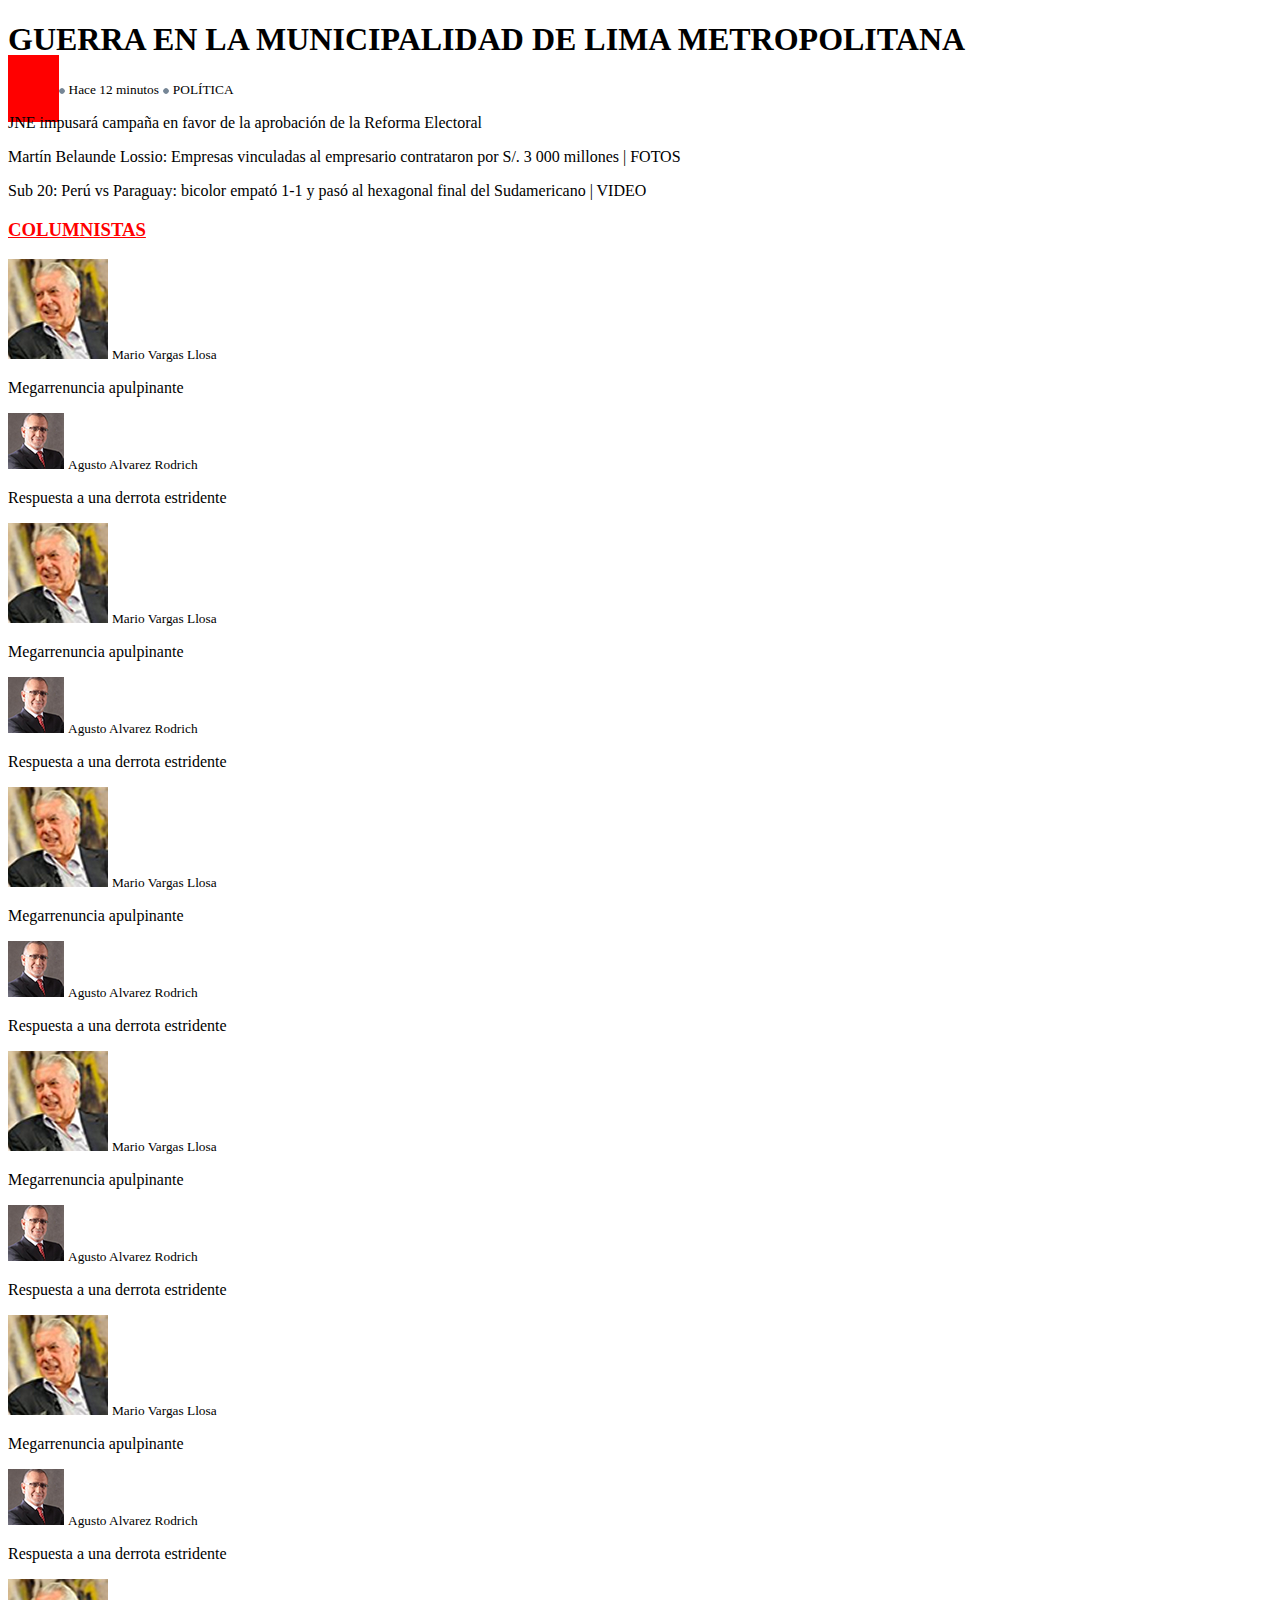
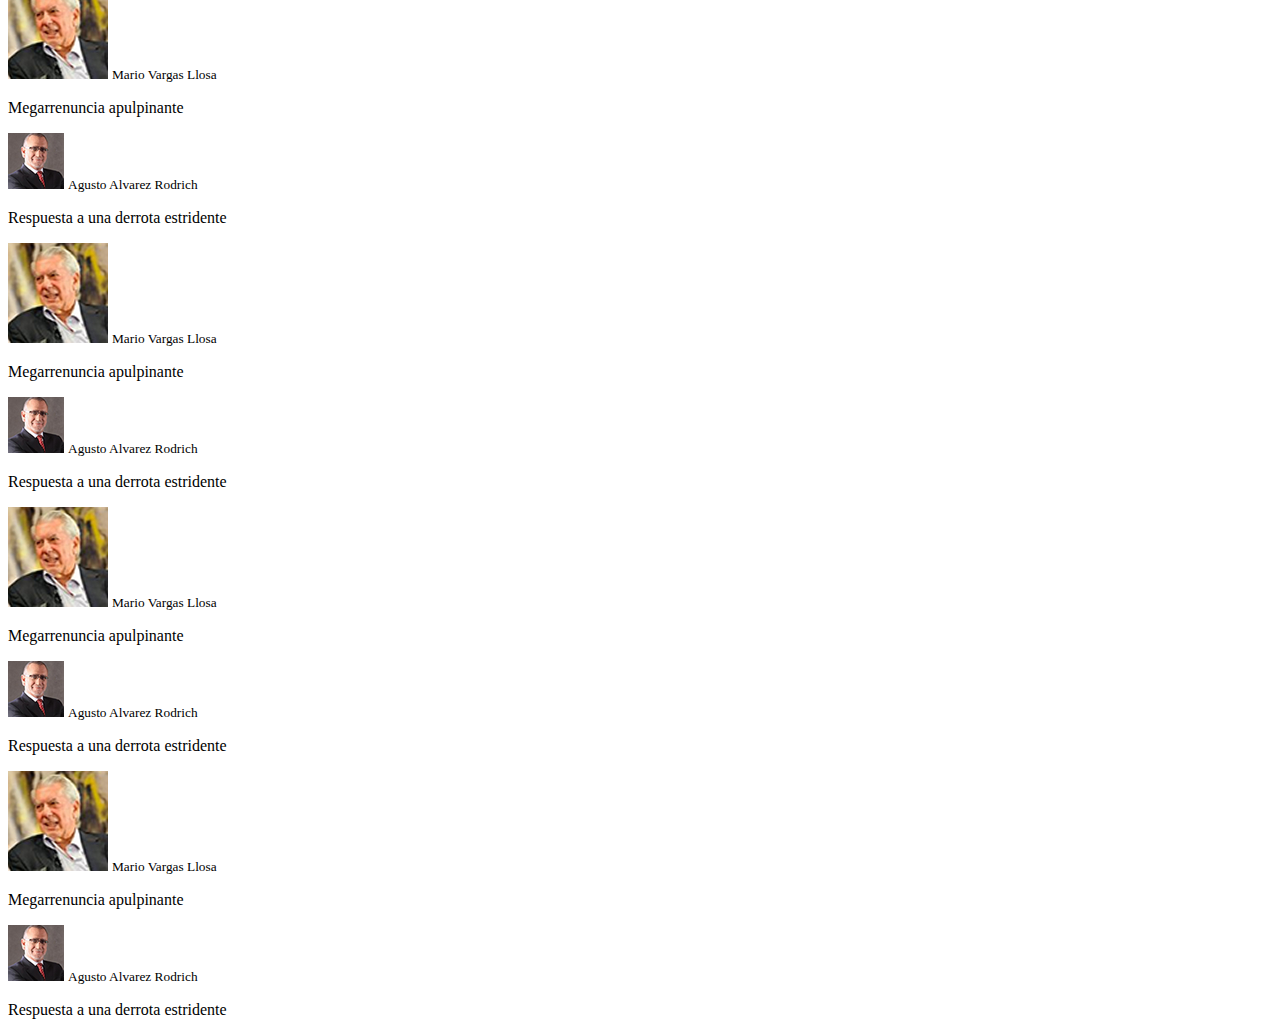
==== commit 004451fc: "link de columnistas" ====
--- a/index.html
+++ b/index.html
@@ -1,507 +1,222 @@
 <!DOCTYPE html>
 <html lang="en">
 	<head>
-	  <meta charset="utf-8">
-	  <title>La República.pe</title>							
-	  <link rel="stylesheet" href="css/font-awesome.css"><!--  AGREGAR LINKS-->
+	  	<meta charset="utf-8">
+	  	<meta name="viewport" content="widith=device-widith, initial-scale=1.0">
+	  	<link rel="stylesheet" href="css/font-awesome.css"><!--  AGREGAR LINKS-->
 		<link rel="stylesheet" href="css/font-awesome.min.css">
 		<link rel="stylesheet" href="css/bootstrap.css">
 		<link rel="stylesheet" href="css/bootstrap.min.css">
-		<link rel="stylesheet" href="css/utilities.css">
-		<script src="https://code.jquery.com/jquery-3.1.0.min.js"></script>
-		<script src="js/bootstrap.min.js"> </script>
-		<script src="js/tagcanvas.min.js" type="text/javascript"></script>
-		<meta name="viewport" content="widith=device-widith, initial-scale=1.0">  <!-- para que funcione el codigo a escala -->
-		<link rel="stylesheet" href="css/style.css">	
+		<link rel="stylesheet" type="text/css" href="css/slick.css"/>
+  		<link rel="stylesheet" type="text/css" href="css/slick-theme.css"/>
+		  <!-- para que funcione el codigo a escala -->
+		<link rel="stylesheet" href="css/style.css">
+	  	<title>La República.pe</title>
 	</head>
 	<body>
-		<section><!--infografías-->
-			<div class="row">
-				<div class="col-lg-4">
-					<div class="row"><!--inicio foto de descuento cuponidad-->
-						<div class="col-xs-16 col-sm-16 col-md-16 col-lg-16 text-center">
-							<img class="img-responsive" src="image/banner-aside-home.jpg" alt="promocion">
-						</div>
-					</div><!--fin foto de descuento cuponidad-->
-					<div class="row mgt-10"><!--inicio de subscribirse-->
-						<div class="col-xs-16 col-sm-16 col-md-16 col-lg-16 text-center" id="bg-puntos">
-							<img class="img-sobre" src="image/img_sucribe.png" alt="suscribe">
-							<form class="fondo-blanco pdbt">
-								<p><strong>Suscríbete</strong> a  nuestro boletín</p>
-								<div class="form-group">
-									<input type="email" class="form-control" placeholder="Email">
-								</div>
-								<button type="submit" class="btn btn-danger">SUSCRIBIRSE</button>
-							</form>
-						</div>
-					</div><!--fin de subscribirse-->
-					<div class="row mgt-10"><!--inicio seccion aweita-->
-						<div class="col-xs-16 col-sm-16 col-md-16 col-lg-16 ">
-							<div class="row"><!--logo aweita-->
-								<div class="col-xs-16 col-sm-16 col-md-16 col-lg-16 pd-5">
-									<img class="img-responsive center-block" src="image/logo_aweita.jpg" alt="logo-aweita">
-								</div>
-							</div><!--logo aweita-->
-							<div class="row"><!--primera foto-->
-								<div class="col-xs-7 col-sm-7 col-md-7 col-lg-7 mgt-10">
-									<img class="img-responsive img-borde" src="image/img_aweita.jpg" alt="img-aweita">
-								</div>
-								<div class="col-xs-9 col-sm-9 col-md-9 col-lg-9">
-									<p class="txt-gris">Juan Román Riquelme, el adiós al 'Último 10' de Argentina</p>
-								</div>
-							</div><!--primera foto-->
-							<div class="row"><!--segunda foto-->
-								<div class="col-xs-7 col-sm-7 col-md-7 col-lg-7">
-									<img class="img-responsive" src="image/img_lewis.png" alt="img-lewis">
-								</div>
-								<div class="col-xs-9 col-sm-9 col-md-9 col-lg-9">
-									<p>Lewis Carrol: un día como hoy nació el autor de 'Alicia en el</p>
-								</div>
-							</div><!--segunda foto-->
-							<div class="row"><!--tercera foto-->
-								<div class="col-xs-7 col-sm-7 col-md-7 col-lg-7">
-									<img class="img-responsive" src="image/img_aweita.jpg" alt="img-aweita">
-								</div>
-								<div class="col-xs-9 col-sm-9 col-md-9 col-lg-9">
-									<p>Juan Román Riquelme, el adiós al 'Último 10' de Argentina</p>
-								</div>
-							</div><!--tercera foto-->
-							<div class="row"><!--cuarta foto-->
-								<div class="col-xs-7 col-sm-7 col-md-7 col-lg-7">
-									<img class="img-responsive" src="image/img_lewis.png" alt="img-lewis">
-								</div>
-								<div class="col-xs-9 col-sm-9 col-md-9 col-lg-9">
-									<p>Gameplay de 'Dead Kings', el descargable premium de 'Assassin's</p>
-								</div>
-							</div><!--cuarta foto-->
-							<div class="row">
-								<div class="col-xs-16 col-sm-16 col-md-16 col-lg-16 text-center">
-									<p class="linea-morada">Más en <span class="txt-morado">Aweita.pe</span></p>
-								</div>
-							</div>
-						</div>
-					</div><!--fin seccion aweita-->
-					<div class="row"><!--inicio de seccion foto destacada-->
-						<div class="col-xs-16 col-sm-16 col-md-16 col-lg-16">
-							<div class="row"><!--nombre seccion-->
-								<div class="col-xs-16 col-sm-16 col-md-16 col-lg-16 text-center">
-									<hr class="linr">
-									<p class="rojo positioni">FOTOS DESTACADAS</p>
-								</div>
-							</div><!--nombre seccion-->
-							<div class="row">
-								<div class="col-xs-16 col-sm-16 col-md-16 col-lg-16">
-									<img class="img-responsive img-borde" src="image/img_fotodes_prominent.jpg" alt="foto-destacada">
-									<p class="txt-gris">Líneas de Nasca: admiten prisión preventiva de 6 meses para activista de Greenpeace | <a class="link-fotos" href="#">FOTOS</a></p>
-								</div>
-							</div>
-							<div class="row"><!--primera foto-->
-								<div class="col-xs-7 col-sm-7 col-md-7 col-lg-7">					
-									<img class="img-responsive img-borde" src="image/img_fotodes.jpg" alt="foto2-destacada">
-								</div>
-								<div class="col-xs-9 col-sm-9 col-md-9 col-lg-9">
-									<p class="txt-gris">Uchuraccay: El pueblo que recibe con flores a quienes llegan a pie | <a class="link-fotos" href="#">FOTOS</a></p>
-								</div>
-							</div><!--primera foto-->
-							<div class="row"><!--segunda foto-->
-								<div class="col-xs-7 col-sm-7 col-md-7 col-lg-7">
-									<img class="img-responsive" src="image/img_fotodes.jpg" alt="foto2-destacada">
-								</div>
-								<div class="col-xs-9 col-sm-9 col-md-9 col-lg-9">
-									<p>Alianza Lima vs Fénix: íntimos ganaron 1-0 en "Noche Blanquiazul" | <a class="link-fotos" href="#">VIDEOS Y FOTOS</a></p>
-								</div>
-							</div><!--segunda foto-->
-							<div class="row"><!--tercera foto-->
-								<div class="col-xs-7 col-sm-7 col-md-7 col-lg-7">
-									<img class="img-responsive" src="image/foto_destacada.png" alt="foto2-destacada">
-								</div>
-								<div class="col-xs-9 col-sm-9 col-md-9 col-lg-9">
-									<p>Tomas Berdych derrotó 3-0 a Rafael Nadal y avanzó en el Australian Open | <a class="link-fotos" href="#">FOTOS</a></p>
-								</div>
-							</div><!--tercera foto-->
-							<hr class="linea">
-						</div>
-					</div><!--fin de seccion foto destacada-->
-					<div class="row"><!--inicio de seccion especiales-->
-						<div class="col-xs-16 col-sm-16 col-md-16 col-lg-16">
-							<div class="row"><!--nombre seccion-->
-								<div class="col-xs-16 col-sm-16 col-md-16 col-lg-16 text-center">
-									<hr class="linr">
-									<p class="rojo positioni">ESPECIALES</p>
-								</div>
-							</div><!--nombre seccion-->
-							<div class="row"><!--primera imagen-->
-								<div class="col-xs-16 col-sm-16 col-md-16 col-lg-16 mgt-10">
-									<img class="img-responsive" src="image/img_especiales_aside.jpg" alt="regimen-laboral">
-									<p class="txt-fondo text-center">Régimen laboral juvenil</p>
-								</div>
-							</div><!--primera imagen-->
-							<div class="row"><!--segunda imagen con dos fotos-->
-								<div class="col-xs-16 col-sm-16 col-md-16 col-lg-16 mgt-10">	
-									<img class="img-responsive" src="image/visita-papa.jpg" alt="visita-papa">
-									<p class="txt-fondo text-center">COP20</p>
-								</div>
-							</div><!--segunda imagen con dos fotos-->
-							<div class="row"><!--tercera imagen-->
-								<div class="col-xs-16 col-sm-16 col-md-16 col-lg-16 mgt-10">
-									<img class="img-responsive" src="image/medios.jpg" alt="medios">
-									<p class="txt-fondo text-center">Concentración de Medios</p>
-								</div>
-							</div><!--tercera imagen-->
-							<div class="row"><!--cuarta imagen-->
-								<div class="col-xs-16 col-sm-16 col-md-16 col-lg-16 mgt-10">
-									<img class="img-responsive" src="image/extinsion.jpg" alt="extension">
-									<p class="txt-fondo text-center">Especies peruanas en peligro de extinsión</p>
-									<hr class="linea">
-								</div>
-							</div><!--cuarta imagen-->
-						</div>
-					</div><!--fin de seccion especiales-->
-					<div class="row"><!--inicio de seccion caricatura del dia-->
-						<div class="col-xs-16 col-sm-16 col-md-16 col-lg-16">
-							<div class="row "><!--nombre seccion-->
-								<div class="col-xs-16 col-sm-16 col-md-16 col-lg-16 text-center">
-									<hr class="linr">
-									<p class="rojo positioni">CARLINCATURA DEL DÍA</p>
-								</div>
-							</div><!--nombre seccion-->
-							<div class="row"><!--titulo-->
-								<div class="col-xs-16 col-sm-16 col-md-16 col-lg-16 text-center">
-									<h4>Carlincaturas 30-01-2015</h4>
-									<img class="img-responsive" src="image/img_carlincatura_sd.jpg" alt="carlincaturas">
-								</div>
-							</div><!--titulo-->
-							<div class="row">
-								<div class="col-xs-16 col-sm-16 col-md-16 col-lg-16 text-center mgt-2">
-									<a class="colorj" href="#"><strong>Todas las Carlincaturas</strong></a>
-									<hr class="linea">
-								</div>
-							</div>
-						</div>
-					</div><!--fin de seccion caricatura del dia-->
-					<div class="row"><!--inicio de seccion blogueros-->
-						<div class="col-xs-16 col-sm-16 col-md-16 col-lg-16">
-							<div class="row"><!--nombre seccion-->
-								<div class="col-xs-16 col-sm-16 col-md-16 col-lg-16 text-center">
-									<hr class="linr">
-									<p class="rojo positioni">NUESTROS BLOGUEROS</p>
-								</div>
-							</div><!--nombre seccion-->
-							<div class="row "><!--primer bloguero-->
-								<div class="col-xs-4 col-sm-4 col-md-4 col-lg-4">
-									<img class="img-responsive" src="image/img_blogueros.jpg" alt="foto-bloguero">
-								</div>
-								<div class="col-xs-12 col-sm-12 col-md-12 col-lg-12">
-									<a href="#" class="txt-negro">Augusto Álvarez Rodrich</a>
-									<p><strong>Charlie Hebdo, historia que no debe repetirse<strong></p>
-								</div>
-							</div><!--primer bloguero-->
-							<div class="row"><!--segundo bloguero-->
-								<div class="col-xs-4 col-sm-4 col-md-4 col-lg-4">
-									<img class="img-responsive" src="image/img_blogueros.jpg" alt="foto-bloguero">
-								</div>
-								<div class="col-xs-12 col-sm-12 col-md-12 col-lg-12">
-									<a href="#" class="txt-negro">Augusto Álvarez Rodrich</a>
-									<p><strong>El único pulpín es Humala<strong></p>
-								</div>
-							</div><!--segundo bloguero-->
-							<div class="row"><!--tercer bloguero-->
-								<div class="col-xs-4 col-sm-4 col-md-4 col-lg-4">
-									<img class="img-responsive" src="image/img_blogueros.jpg" alt="foto-bloguero">
-								</div>
-								<div class="col-xs-12 col-sm-12 col-md-12 col-lg-12">
-									<a href="#" class="txt-negro">Augusto Álvarez Rodrich</a>
-									<p><strong>Dios no ha muerto... tengo las manos<strong></p>
-								</div>
-							</div><!--tercer bloguero-->
-							<div class="row"><!--cuarto bloguero-->
-								<div class="col-xs-4 col-sm-4 col-md-4 col-lg-4">
-									<img class="img-responsive" src="image/img_blogueros.jpg" alt="foto-bloguero">
-								</div>
-								<div class="col-xs-12 col-sm-12 col-md-12 col-lg-12">
-									<a href="#" class="txt-negro">Augusto Álvarez Rodrich</a>
-									<p><strong>El único pulpín es Humala<strong></p>
-								</div>
-							</div><!--cuarto bloguero-->
-							<div class="row"><!--quinto bloguero-->
-								<div class="col-xs-4 col-sm-4 col-md-4 col-lg-4">
-									<img class="img-responsive" src="image/img_blogueros.jpg" alt="foto-bloguero">
-								</div>
-								<div class="col-xs-12 col-sm-12 col-md-12 col-lg-12">
-									<a href="#" class="txt-negro">Augusto Álvarez Rodrich</a>
-									<p><strong>Charlie Hebdo, historia que no debe repetirse<strong></p>
-								</div>
-							</div><!--quinto bloguero-->
-							<div class="row"><!--sexto bloguero-->
-								<div class="col-xs-4 col-sm-4 col-md-4 col-lg-4">
-									<img class="img-responsive" src="image/img_blogueros.jpg" alt="foto-bloguero">
-								</div>
-								<div class="col-xs-12 col-sm-12 col-md-12 col-lg-12">
-									<a href="#" class="txt-negro">Augusto Álvarez Rodrich</a>
-									<p><strong>El único pulpín es Humala<strong></p>
-								</div>
-							</div><!--sexto bloguero-->
-							<div class="row"><!--septimo bloguero-->
-								<div class="col-xs-4 col-sm-4 col-md-4 col-lg-4">
-									<img class="img-responsive" src="image/img_blogueros.jpg" alt="foto-bloguero">
-								</div>
-								<div class="col-xs-10 col-sm-10 col-md-10 col-lg-10">
-									<a href="#" class="txt-negro">Augusto Álvarez Rodrich</a>
-									<p><strong>Dios no ha muerto... tengo las manos<strong></p>
-								</div>
-							</div><!--septimo bloguero-->
-							<div class="row"><!--octavo bloguero-->
-								<div class="col-xs-4 col-sm-4 col-md-4 col-lg-4">
-									<img class="img-responsive" src="image/img_blogueros.jpg" alt="foto-bloguero">
-								</div>
-								<div class="col-xs-12 col-sm-12 col-md-12 col-lg-12">
-									<a href="#" class="txt-negro">Augusto Álvarez Rodrich</a>
-									<p><strong>El único pulpín es Humala<strong></p>
-								</div>
-							</div><!--octavo bloguero-->
-							<div class="row">
-								<div class="col-xs-16 col-sm-16 col-md-16 col-lg-16 text-center mgt-2"blog.html>
-									<a class="txt-rojo" href=""><strong>Todas los blogs</strong></a>
-									<hr class="linea">
-								</div>
-							</div>
-						</div>
-					</div><!--fin de seccion blogueros-->
-					<div class="row"><!--inicio de seccion edicion impresa-->
-						<div class="col-xs-16 col-sm-16 col-md-16 col-lg-16">
-							<div class="row"><!--nombre seccion-->
-								<div class="col-xs-16 col-sm-16 col-md-16 col-lg-16 text-center">
-									<hr class="linr">
-									<p class="rojo positioni">EDICIÓN IMPRESA</p>
-								</div>
-							</div><!--nombre seccion-->
-							<div class="row"><!--titulo e imagen edicion impresa-->
-								<div class="col-xs-16 col-sm-16 col-md-16 col-lg-16 text-center">
-									<h4>La República - Lima</h4>
-									<img class="img-responsive" src="image/img_impreso_sd_prominent.jpg" alt="edicion-impresa">
-								</div>
-							</div><!--titulo e imagen edicion impresa-->
-							<div class="row mgt-10"><!--primer periodico-->
-								<div class="col-xs-6 col-sm-6 col-md-6 col-lg-6">
-									<img class="img-responsive" src="image/img_impreso_sd.jpg" alt="edicion1">
-								</div>
-								<div class="col-xs-10 col-sm-10 col-md-10 col-lg-10">
-									<p>Extorsionan a menores en colegios</p>
-									<a class="colorj linea-roja" href="#">La República - Norte</a>
-								</div>
-							</div><!--primer periodico-->
-							<div class="row mgt-10"><!--segundo periodico-->
-								<div class="col-xs-6 col-sm-6 col-md-6 col-lg-6">
-									<img class="img-responsive" src="image/img_impreso_sd_politica_01.jpg" alt="edicion2">
-								</div>
-								<div class="col-xs-10 col-sm-10 col-md-10 col-lg-10">
-									<p>Candidatos vinculados a la corrupción</p>
-									<a class="colorj linea-roja" href="#">La República - Sur</a>
-								</div>
-							</div><!--segundo periodico-->
-							<div class="row mgt-10"><!--tercer periodico-->
-								<div class="col-xs-6 col-sm-6 col-md-6 col-lg-6">
-									<img class="img-responsive" src="image/img_impreso_sd_politica_02.jpg" alt="edicion3">
-								</div>
-								<div class="col-xs-10 col-sm-10 col-md-10 col-lg-10">
-									<p>En portada ONPE</p>
-									<a class="colorj linea-roja" href="#">Domingo</a>
-								</div>
-							</div><!--tercer periodico-->
-					<div>
-						<hr class="lin">
-						<p class="gris positioni">INFOGRAFÍAS</p>	
-					</div>
-					<div class="row">
-						<div class="col-lg-16">
-							<img class="tamañogral img-responsive" src="image/img_especiales_aside.jpg"><!--checar el link de las imagenes y -->
-							<p class="fondobl fondbla posicionar02 text-center"><b>Histórico de cierre de frontera</b></p><!--agregar fondo blanco, debajo del texto, la clase posicionar para el position absolute mas los valores-->
-						</div>
-					</div>
-					<div class="row">
-						<div class="col-lg-8">
-							<img class="tamañoimg img-responsive" src="image/PAPA.jpg"><!--checar el link de las imagenes y -->
-						</div>
-						<div class="col-lg-8">
-							<div class="row">
-								<div class="col-lg-16 ">
-									<img class="tamañogral img-responsive" src="image/thumb-post-image.jpg"><!--checar el link de las imagenes y -->
-								</div>
-							</div>
-							<div class="row">
-								<div class="col-lg-16">
-									<img class="tamañogral img-responsive" src="image/thumb-post-image.jpg"><!--checar el link de las imagenes y -->
-								</div>
-							</div>
-						</div>
-						<p class="fondobl fondbla posicionar01 text-center"><b>Evolución de la pobreza e indigencia en <br> América Latina</b></p><!--agregar fondo blanco, debajo del texto, la clase posicionar para el position absolute mas los valores-->
-					</div>
-					<hr>	
-					<div class="row">
-						<div class="col-lg-16" id="fondopuntos">
-							<img class="center-block position img-responsive" src="image/img_pregunta.png">
-								<div class="fondoblanco fondbla padding1 margg">
-									<p class="text-center">La pregunta de hoy</p>
-									<p>¿Cree usted que la premier Ana Jara <br> debe renunciar?</p>
-									<div class="checkbox marggsino">
-		  							<label><input type="checkbox" value="">Si</label>
+		<div class="container-fluid">
+			<div class="row"><!--Renglon para contenido-->
+				<div class="col-md-2"><!-- banner izquierdo -->
+				</div>
+				
+				<article><!--Seccion de las fotos al incicio de home-->
+					<div class="col-md-12"><!--Contenido de home-->
+						<section>
+							<div class="row"><!--Renglon de titulo-->
+								<div class="col-md-16 text-center"><!--columnas titulo-->
+									<h1 class="fuerte">GUERRA EN LA MUNICIPALIDAD DE LIMA METROPOLITANA</h1>
+									<a href="https://www.facebook.com/"><span class="fa fa-facebook  azul sombra"></span></a>
+									<a href="https://twitter.com/"><span class="fa fa-twitter azulito sombra"></span></a>
+									<a href="https://plus.google.com/"><span class="fa fa-google-plus rojo sombra"></span></a>
+									<img src="image/bullet.gif" alt="punto">
+									<small>Hace 12 minutos</small>
+									<img src="image/bullet.gif" alt="punto">
+									<small>POLÍTICA</small>
+								</div><!--fin de columnas-->
+							</div><!--Fin de renglon-->
+							<div class="row mgt"><!--Renglon para fotos-->
+								<div class="col-md-8"><!--Imagen grane-->
+									<div class="señor">
+										<div class="deg">
+											<p class="blanca va fuerte f25">JNE impusará campaña en favor de la aprobación de la Reforma Electoral</p>
+										</div>
 									</div>
-									<div class="checkbox marggsino">
-		  							<label><input type="checkbox" value="">No</label>
-									</div>
-									<button type="button" class="btn btn-danger center-block padd">VOTAR</button>
-									<a class="margver2 colorj" href="#">Ver resultados</a>	
-								</div>
-								<div class="fondoblanco fondbla padding1 margg">
-									<p class="text-center">La pregunta de ayer</p>
-									<p>¿Cree usted que se militarizo la conmemoración del fallo de la Haya en Lima?</p>
-									<div class="progress">
-		  							<div class="progress-bar  colorverde margg text-center" role="progressbar" aria-valuenow="55" aria-valuemin="0" aria-valuemax="100">55%
-		  							</div>  							
-									</div>
-									<div class="progress">
-		  							<div class="progress-bar colorojo margg text-center" role="progressbar" aria-valuenow="25" aria-valuemin="0" aria-valuemax="100">25%
-		  							</div>
-									</div>
-									<a class="margver2 colorj" href="#">Ver preguntas pasadas</a>
-								</div>	
-						</div>
-					</div>
-					<div class="row borde pt-5 marggb"><!--apertura de libero.pe -->
-						<div class="col-lg-16 padd">
-							<img class="margg" src="image/logo_libero.jpg">
-						</div>
-						<div class="row">
-							<div class="col-lg-7">
-								<img class="tamañogral" src="image/img_fotodes.jpg">
-							</div>
-							<div class="col-lg-9">
-								<p>Fiorentina empató 1-1 <br> en su visita al Genoa <br>con gran actuación de <br> Juan Vargas <a href="">[VIDEO]</a> </p>	
-							</div>		
-						</div>
-						<div class="row">
-							<div class="col-lg-7">
-								<img class="tamañogral" src="image/img_fotodes.jpg">
-							</div>
-							<div class="col-lg-9">
-								<p>Fiorentina empató 1-1 <br> en su visita al Genoa <br>con gran actuación de <br> Juan Vargas <a href="">[VIDEO]</a> </p>	
-							</div>		
-						</div>
-						<div class="row">
-							<div class="col-lg-7">
-								<img class="tamañogral" src="image/img_fotodes.jpg">
-							</div>
-							<div class="col-lg-9">
-								<p>Fiorentina empató 1-1 <br> en su visita al Genoa <br>con gran actuación de <br> Juan Vargas <a href="">[VIDEO]</a> </p>	
-							</div>		
-						</div>
-						<div class="row">
-							<div class="col-lg-7">
-								<img class="tamañogral" src="image/img_fotodes.jpg">
-							</div>
-							<div class="col-lg-9">
-								<p>Fiorentina empató 1-1 <br> en su visita al Genoa <br>con gran actuación de <br> Juan Vargas <a href="">[VIDEO]</a> </p>	
-							</div>		
-						</div>
-						<div class="row">
-							<div class="col-xs-16 col-sm-16 col-md-16 col-lg-16 text-center">
-								<p class="linea-morada">Más en <span class="txt-morado">Libero.pe</span></p>
-							</div>
-						</div>
-					</div><!--cierre de libero.pe -->
-					<div class="row borde pt-5 marggb"><!--apertura de el popular -->
-						<div class="col-lg-16 padd">
-							<img class="margg" src="image/logo_popular.jpg">
-						</div>
-						<div class="row">
-							<div class="col-lg-7">
-								<img class="tamañogral" src="image/img_fotodes.jpg">
-							</div>
-							<div class="col-lg-9">
-								<p>Fiorentina empató 1-1 <br> en su visita al Genoa <br>con gran actuación de <br> Juan Vargas <a href="">[VIDEO]</a> </p>	
-							</div>		
-						</div>
-						<div class="row">
-							<div class="col-lg-7">
-								<img class="tamañogral" src="image/img_fotodes.jpg">
-							</div>
-							<div class="col-lg-9">
-								<p>Fiorentina empató 1-1 <br> en su visita al Genoa <br>con gran actuación de <br> Juan Vargas <a href="">[VIDEO]</a> </p>	
-							</div>		
-						</div>
-						<div class="row">
-							<div class="col-lg-7">
-								<img class="tamañogral" src="image/img_fotodes.jpg">
-							</div>
-							<div class="col-lg-9">
-								<p>Fiorentina empató 1-1 <br> en su visita al Genoa <br>con gran actuación de <br> Juan Vargas <a href="">[VIDEO]</a> </p>	
-							</div>		
-						</div>
-						<div class="row">
-							<div class="col-lg-7">
-								<img class="tamañogral" src="image/img_fotodes.jpg">
-							</div>
-							<div class="col-lg-9">
-								<p>Fiorentina empató 1-1 <br> en su visita al Genoa <br>con gran actuación de <br> Juan Vargas <a href="">[VIDEO]</a> </p>	
-							</div>		
-						</div>
-						<div class="row">
-							<div class="col-xs-16 col-sm-16 col-md-16 col-lg-16 text-center">
-								<p class="linea-morada">Más en <span class="txt-morado">elpopular.pe</span></p>
-							</div>
-					</div><!--cierre de el popular -->
-					<div class="row borde pt-5 marggb"><!--apertura de WAPA -->
-						<div class="col-lg-16 padd">
-							<img class="margg" src="image/logo_wapa.jpg">
-						</div>
-						<div class="row">
-							<div class="col-lg-7">
-								<img class="tamañogral" src="image/img_fotodes.jpg">
-							</div>
-							<div class="col-lg-9">
-								<p>Fiorentina empató 1-1 <br> en su visita al Genoa <br>con gran actuación de <br> Juan Vargas <a href="">[VIDEO]</a> </p>	
-							</div>		
-						</div>
-						<div class="row">
-							<div class="col-lg-7">
-								<img class="tamañogral" src="image/img_fotodes.jpg">
-							</div>
-							<div class="col-lg-9">
-								<p>Fiorentina empató 1-1 <br> en su visita al Genoa <br>con gran actuación de <br> Juan Vargas <a href="">[VIDEO]</a> </p>	
-							</div>		
-						</div>
-						<div class="row">
-							<div class="col-lg-7">
-								<img class="tamañogral" src="image/img_fotodes.jpg">
-							</div>
-							<div class="col-lg-9">
-								<p>Fiorentina empató 1-1 <br> en su visita al Genoa <br>con gran actuación de <br> Juan Vargas <a href="">[VIDEO]</a> </p>	
-							</div>		
-						</div>
-						<div class="row">
-							<div class="col-lg-7">
-								<img class="tamañogral" src="image/img_fotodes.jpg">
-							</div>
-							<div class="col-lg-9">
-								<p>Fiorentina empató 1-1 <br> en su visita al Genoa <br>con gran actuación de <br> Juan Vargas <a href="">[VIDEO]</a> </p>	
-							</div>		
-						</div>
-						<p class="text-center">Más en <a href="">Wapa.pe</a></p>
-					</div><!--cierre de wapa -->
-					<div class="row">
-						<div class="col-lg-16" id="fondopuntos">
-							<img class="center-block position img-responsive pdb" src="image/img_reporteroc.png">
-							<div class="fondoblancoch fondbla padding1 margg pdb">
-								<p class="text-center ">Reporte ciudadano</p>
-								<img class="margg" src="image/img_sd_reporteroc.jpg">
-								<p>Estacionamiento indebido</p>
-								<p>¿Está permitido que dejen su auto en <br> reiteradas ocasiones toda la noche en<br> la puerta de tu casa? Placa DG6232, <br>eso que antes lo dejaba entre la vereda y mi puerta</p>
-							</div>
-							<button type="button" class="btn btn-danger center-block padd">ENVIAR FOTOS</button>
-							<a class="margver colorj" href="#">Más fotos</a>
-						</div>
-					</div>
-			</div>
-		</section>	
+								</div><!-- fin de imagen grande -->
+								<div class="col-md-8"><!--Imagencitas-->
+									<div class="row"><!--Primera imagen-->
+										<div class="col-md-16"><!--Columna para foto-->
+											<div class="foto2">
+												<div class="deg">
+													<p class="blanca va f18">Martín Belaunde Lossio: Empresas vinculadas al empresario contrataron por S/. 3 000 millones | FOTOS</p>
+												</div>
+											</div>
+										</div><!--Fin de foto-->
+									</div><!--Fin de imagen-->
+									<div class="row mgt"><!--Segunda imagen-->
+										<div class="col-md-16"><!--Columna para foto-->
+											<div class="foto3">
+												<div class="deg">
+													<p class="blanca va f18">Sub 20: Perú vs Paraguay: bicolor empató 1-1 y pasó al hexagonal final del Sudamericano | VIDEO</p>
+												</div>
+											</div>
+										</div><!--Fin de foto-->
+									</div><!--Fin de imagen-->
+								</div><!--fin de imagencitas-->
+							</div><!--Fin de renglon-->
+						</section>
+						<section class="gray mgts linearoja"><!--Columnistas-->
+							<div class="row"><!--  renglon de titulo-->
+								<div class="col-md-16"><!--columnas para titulo-->
+									<a href="columnistas.html"><h3 class="titulo blanca text-center">COLUMNISTAS</h3></a>
+								</div><!--cierre de columasn-->
+							</div><!--fin de renglon de titulo  -->
+							<div class="row "><!-- renglon para fotos -->
+								<div class="col-md-16"><!-- espacio carusel-->
+									<div class=" responsive text-center">
+									    <div class="">
+									    	<img class="col" src="image/img_noticias_relacionadas_slider.jpg" alt="foto1">
+									    	<small>Mario Vargas Llosa</small>
+									    	<p class="fuerte">Megarrenuncia apulpinante</p>
+									    </div>
+									    <div>
+									    	<img class="col" src="image/img_blogueros.jpg" alt="foto2">
+									    	<small>Agusto Alvarez Rodrich</small>
+									    	<p class="fuerte">Respuesta a una derrota estridente</p>
+									    </div>
+									    <div>
+									    	<img class="col" src="image/img_noticias_relacionadas_slider.jpg" alt="foto1">
+									    	<small>Mario Vargas Llosa</small>
+									    	<p class="fuerte">Megarrenuncia apulpinante</p>
+									    </div>
+									    <div>
+									    	<img class="col" src="image/img_blogueros.jpg" alt="foto2">
+									    	<small>Agusto Alvarez Rodrich</small>
+									    	<p class="fuerte">Respuesta a una derrota estridente</p>
+									    </div>
+									    <div>
+									    	<img class="col" src="image/img_noticias_relacionadas_slider.jpg" alt="foto1">
+									    	<small>Mario Vargas Llosa</small>
+									    	<p class="fuerte">Megarrenuncia apulpinante</p>
+									    </div>
+									    <div>
+									    	<img class="col" src="image/img_blogueros.jpg" alt="foto2">
+									    	<small>Agusto Alvarez Rodrich</small>
+									    	<p class="fuerte">Respuesta a una derrota estridente</p>
+									    </div>
+									    <div>
+									    	<img class="col" src="image/img_noticias_relacionadas_slider.jpg" alt="foto1">
+									    	<small>Mario Vargas Llosa</small>
+									    	<p class="fuerte">Megarrenuncia apulpinante</p>
+									    </div>
+									    <div>
+									    	<img class="col" src="image/img_blogueros.jpg" alt="foto2">
+									    	<small>Agusto Alvarez Rodrich</small>
+									    	<p class="fuerte">Respuesta a una derrota estridente</p>
+									    </div>
+									    <div>
+									    	<img class="col" src="image/img_noticias_relacionadas_slider.jpg" alt="foto1">
+									    	<small>Mario Vargas Llosa</small>
+									    	<p class="fuerte">Megarrenuncia apulpinante</p>
+									    </div>
+									    <div>
+									    	<img class="col" src="image/img_blogueros.jpg" alt="foto2">
+									    	<small>Agusto Alvarez Rodrich</small>
+									    	<p class="fuerte">Respuesta a una derrota estridente</p>
+									    </div>
+									    <div>
+									    	<img class="col" src="image/img_noticias_relacionadas_slider.jpg" alt="foto1">
+									    	<small>Mario Vargas Llosa</small>
+									    	<p class="fuerte">Megarrenuncia apulpinante</p>
+									    </div>
+									    <div>
+									    	<img class="col" src="image/img_blogueros.jpg" alt="foto2">
+									    	<small>Agusto Alvarez Rodrich</small>
+									    	<p class="fuerte">Respuesta a una derrota estridente</p>
+									    </div>
+									    <div>
+									    	<img class="col" src="image/img_noticias_relacionadas_slider.jpg" alt="foto1">
+									    	<small>Mario Vargas Llosa</small>
+									    	<p class="fuerte">Megarrenuncia apulpinante</p>
+									    </div>
+									    <div>
+									    	<img class="col" src="image/img_blogueros.jpg" alt="foto2">
+									    	<small>Agusto Alvarez Rodrich</small>
+									    	<p class="fuerte">Respuesta a una derrota estridente</p>
+									    </div>
+									    <div>
+									    	<img class="col" src="image/img_noticias_relacionadas_slider.jpg" alt="foto1">
+									    	<small>Mario Vargas Llosa</small>
+									    	<p class="fuerte">Megarrenuncia apulpinante</p>
+									    </div>
+									    <div>
+									    	<img class="col" src="image/img_blogueros.jpg" alt="foto2">
+									    	<small>Agusto Alvarez Rodrich</small>
+									    	<p class="fuerte">Respuesta a una derrota estridente</p>
+									    </div>
+									    <div>
+									    	<img class="col" src="image/img_noticias_relacionadas_slider.jpg" alt="foto1">
+									    	<small>Mario Vargas Llosa</small>
+									    	<p class="fuerte">Megarrenuncia apulpinante</p>
+									    </div>
+									    <div>
+									    	<img class="col" src="image/img_blogueros.jpg" alt="foto2">
+									    	<small>Agusto Alvarez Rodrich</small>
+									    	<p class="fuerte">Respuesta a una derrota estridente</p>
+									    </div>
+
+									 </div>
+								</div><!-- fin de carruseñ -->
+							</div><!--cierre de reglon de fotos-->
+						</section><!--Fin de columnistas -->
+					</div><!--Fin de contenido de home-->
+				</article>
+				
+
+				<div class="col-md-2"><!--bnner derecho-->
+				</div>
+			</div><!--Fin de renglon-->
+		</div>
+	<script src="js/respond.js"></script>
+	<script src="js/jquery-1.11.3.min.js"></script>
+	<script src="js/bootstrap.min.js"></script>
+	<script src="js/slick.min.js"></script>
+	<script type="text/javascript">
+	    $(document).ready(function(){
+			$('.responsive').slick({
+				dots: true,
+				infinite: false,
+				speed: 300,
+				slidesToShow: 6,
+				slidesToScroll: 6,
+				responsive: [
+				{
+					breakpoint: 1024,
+					settings: {
+					slidesToShow: 3,
+					slidesToScroll: 3,
+					infinite: true,
+					dots: true
+				  }
+				},
+				{
+					breakpoint: 600,
+					settings: {
+					slidesToShow: 3,
+					slidesToScroll: 3
+					}
+				},
+				{
+				  breakpoint: 480,
+				  settings: {
+				    slidesToShow: 1,
+				    slidesToScroll: 1
+				  }
+				}
+				]
+				}); 
+		});
+  	</script>
+
 	</body>
-</html>+</html>
+<!--  -->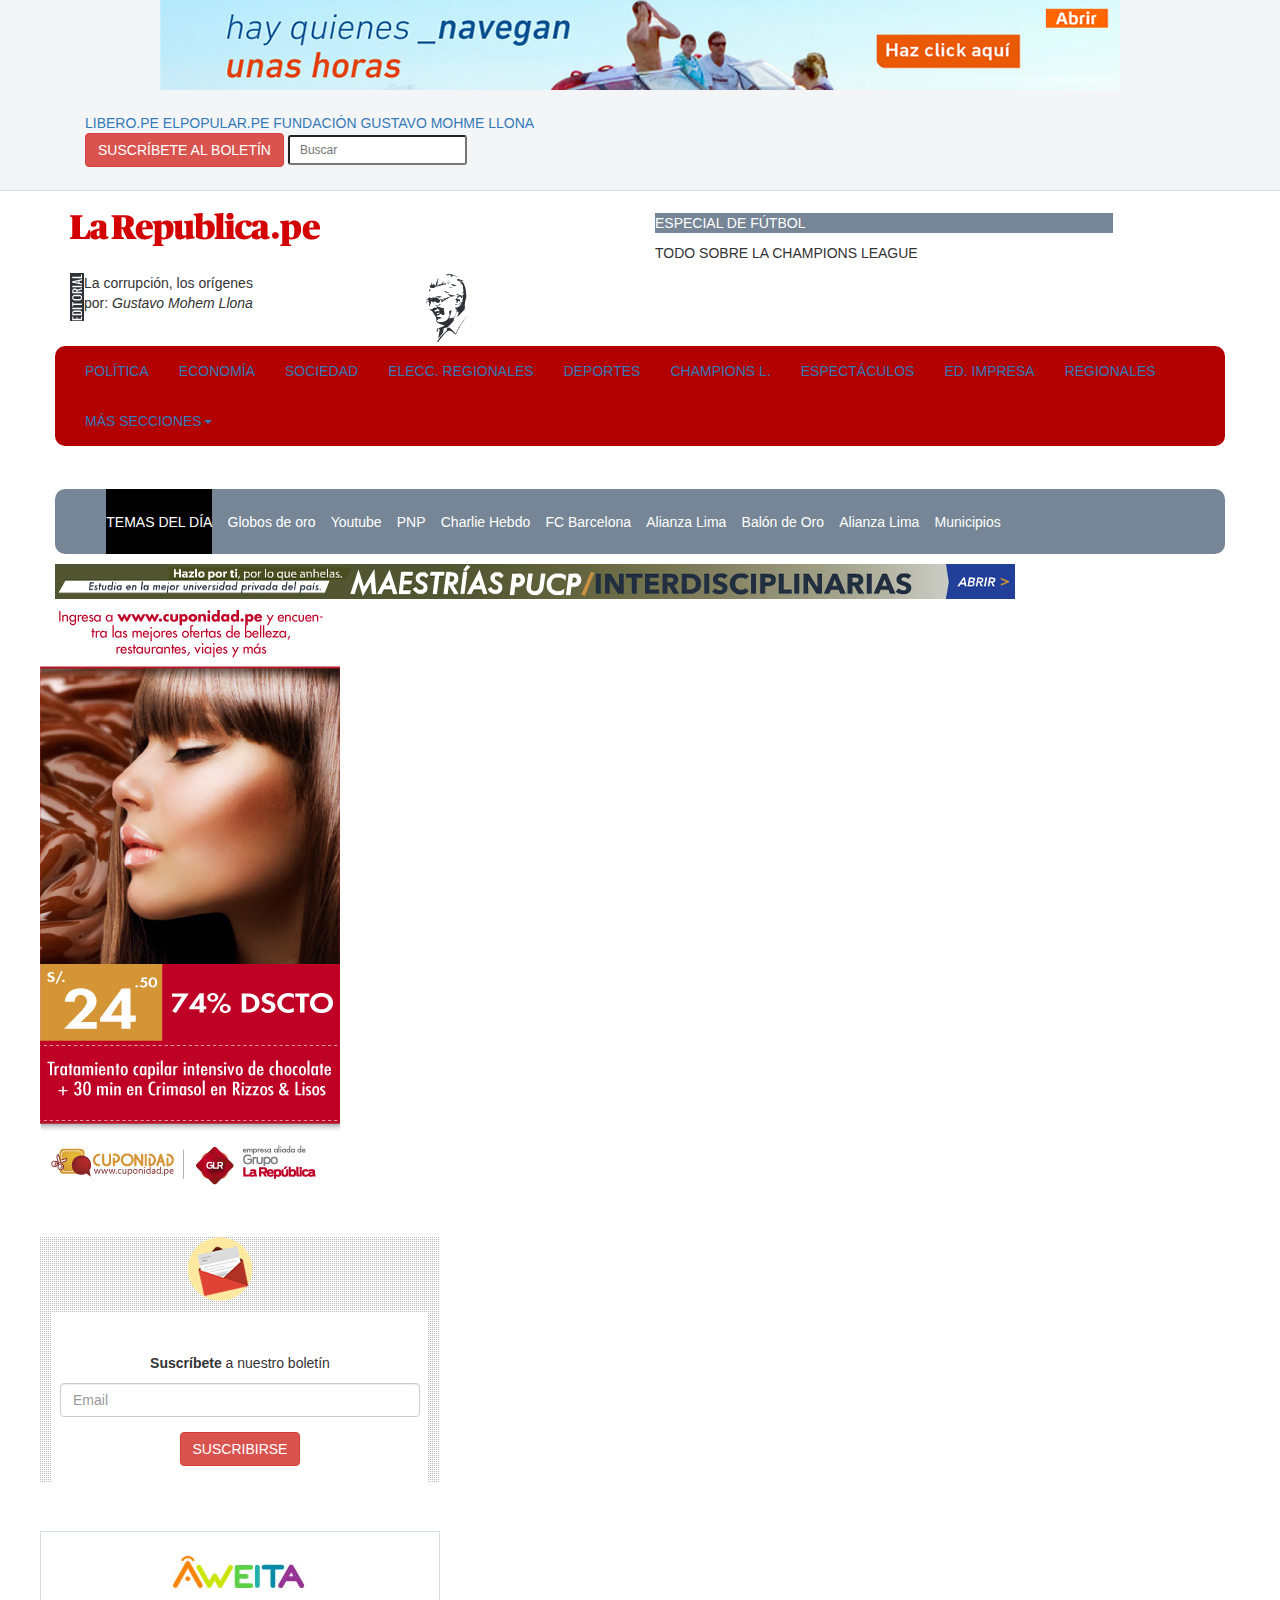
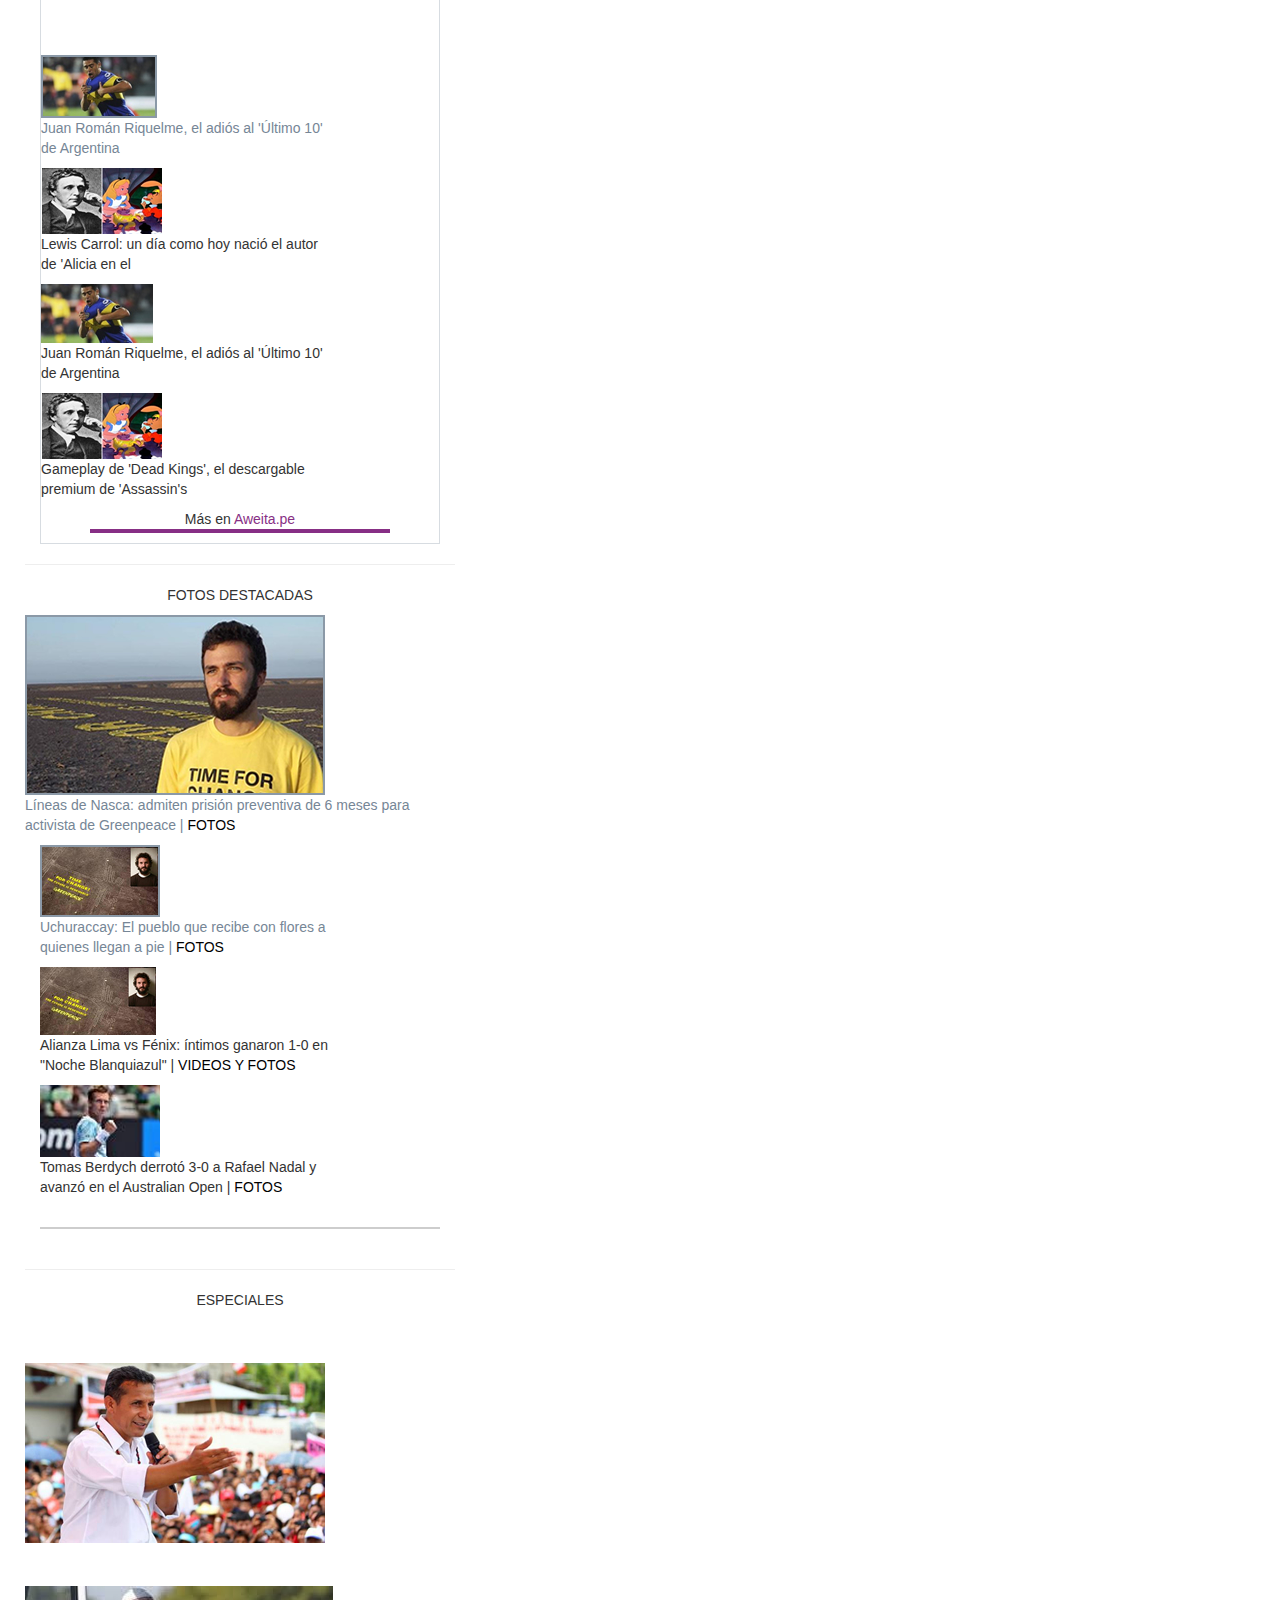
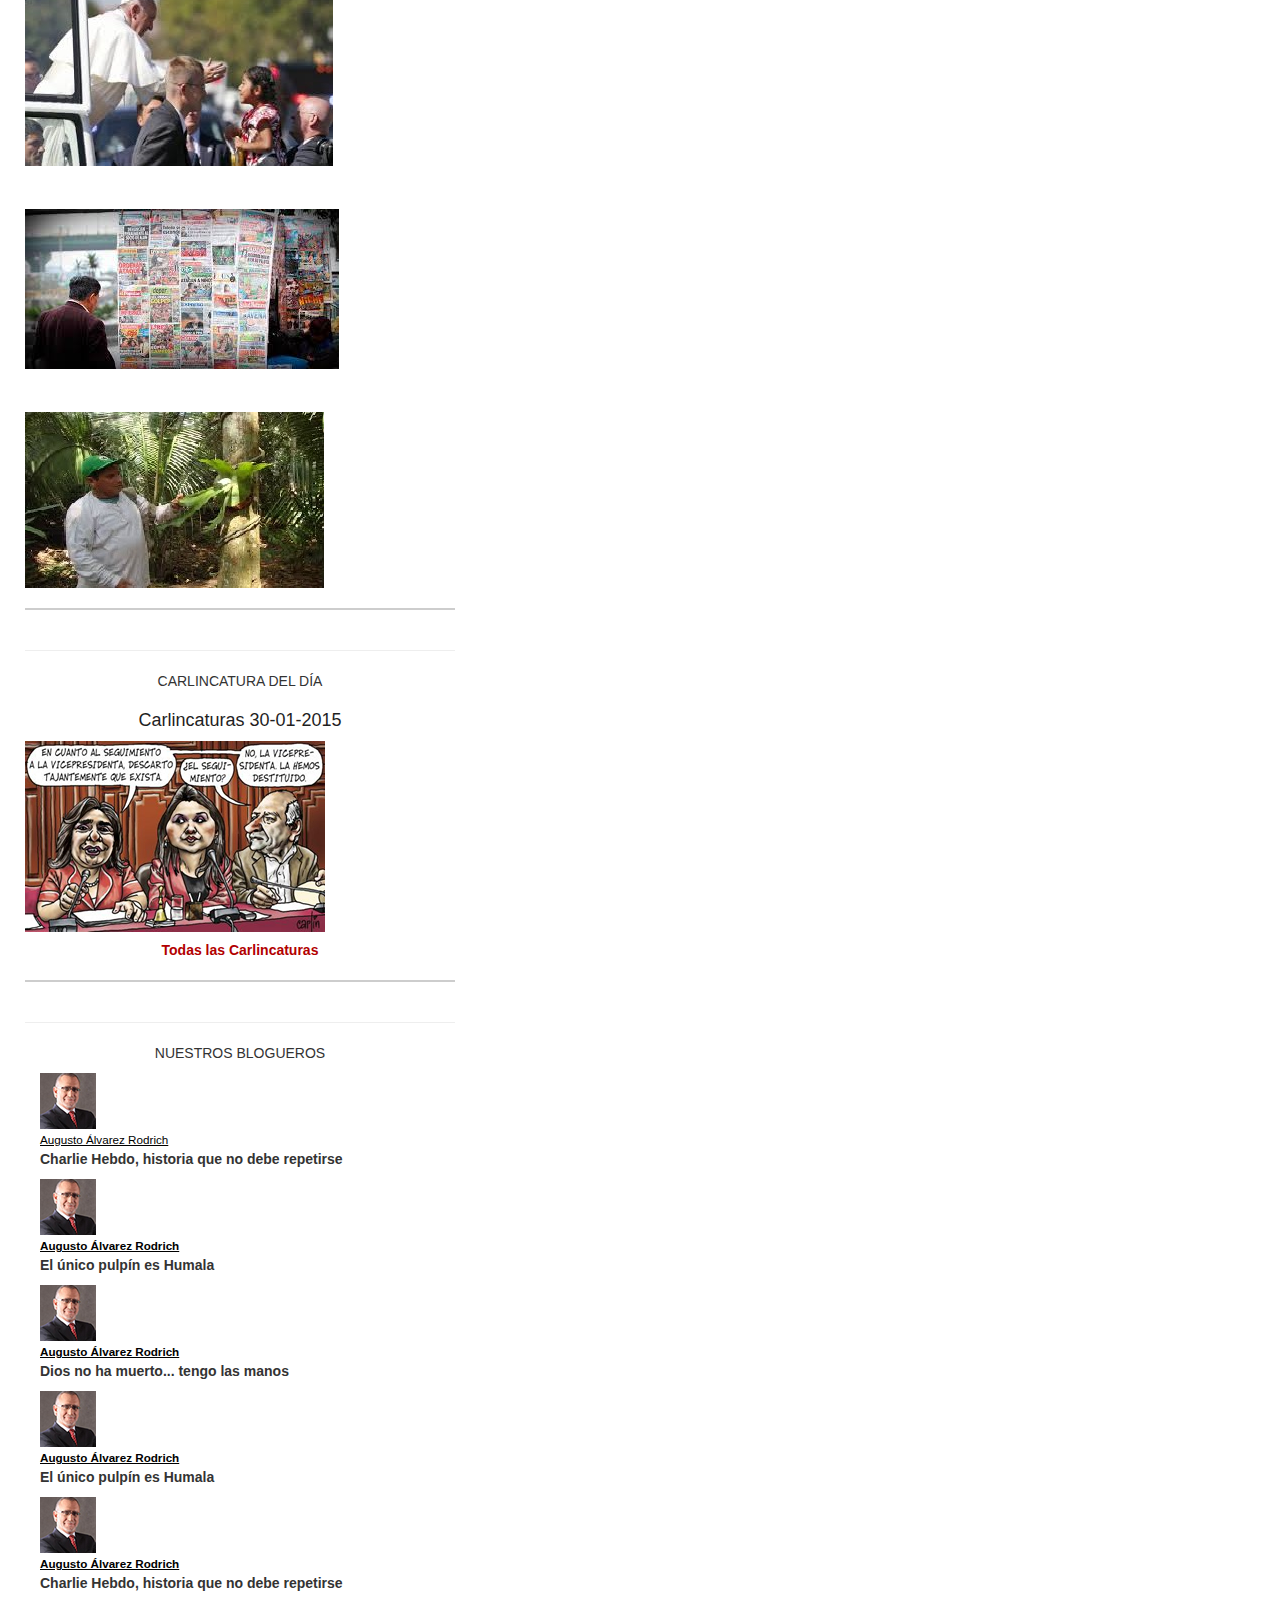
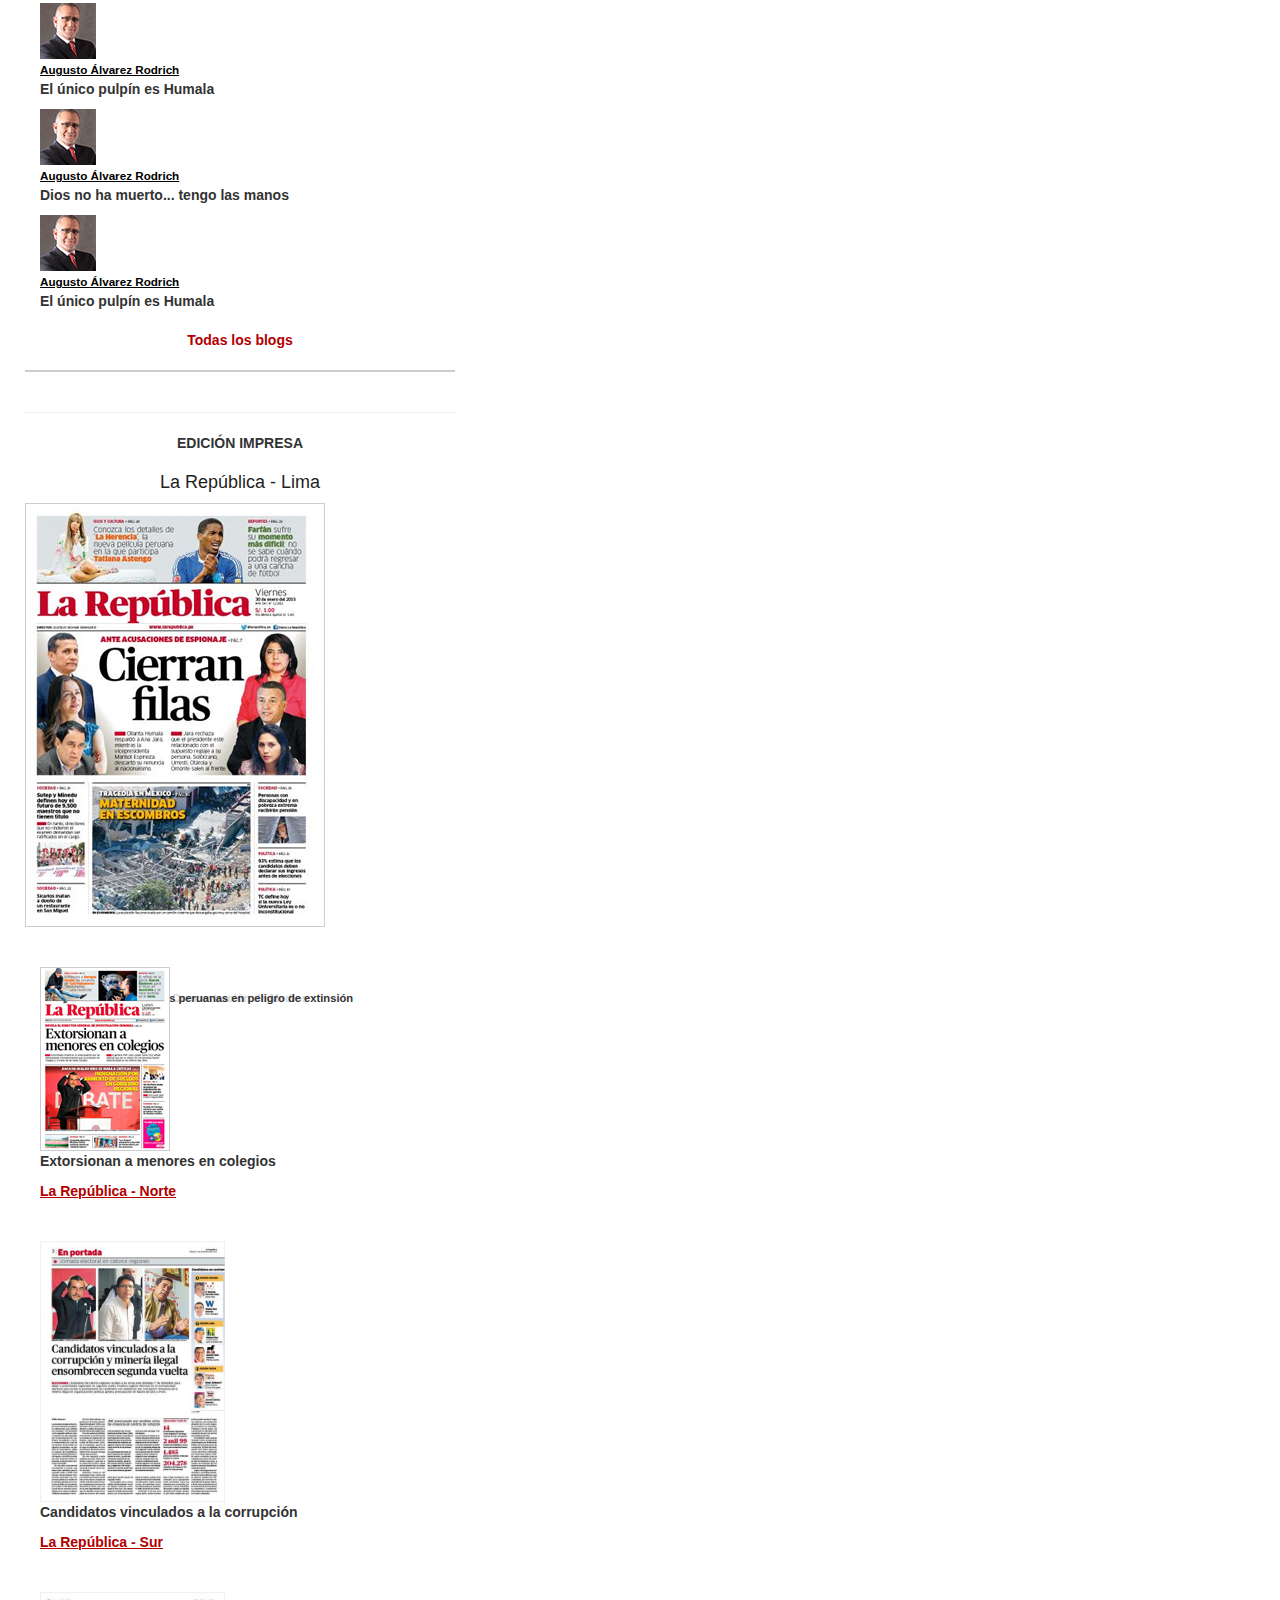
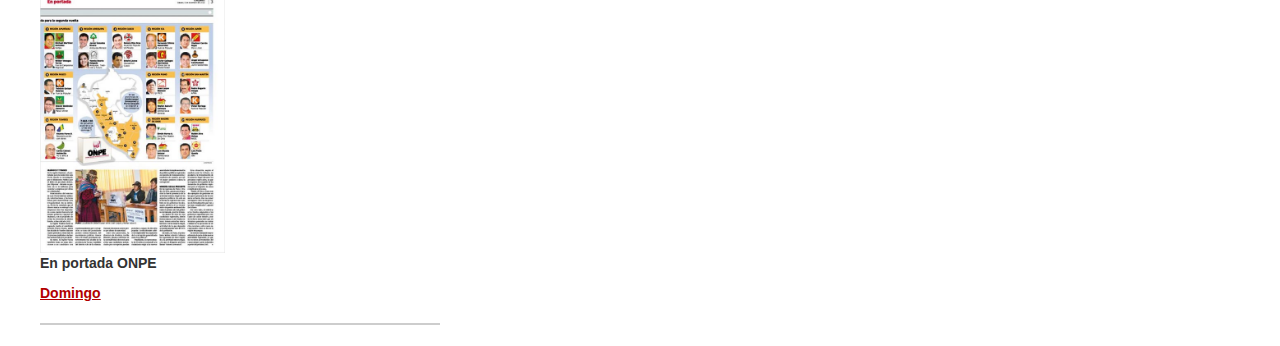
==== commit 11f12d0b: "agrege todos los menus, con sus estilos" ====
--- a/index.html
+++ b/index.html
@@ -1,222 +1,445 @@
 <!DOCTYPE html>
-<html lang="en">
+<html lang="es">
 	<head>
-	  	<meta charset="utf-8">
-	  	<meta name="viewport" content="widith=device-widith, initial-scale=1.0">
-	  	<link rel="stylesheet" href="css/font-awesome.css"><!--  AGREGAR LINKS-->
-		<link rel="stylesheet" href="css/font-awesome.min.css">
+		<meta charset="utf-8">							
+		<meta name="viewport" content="width=device-width, initial-scale=1.0">
+		<title>La República.pe</title>
+		<script type="js/modernizr.custom.68172.js"></script>
+		<link rel="stylesheet" href="http://maxcdn.bootstrapcdn.com/bootstrap/3.3.7/css/bootstrap.min.css">
+		<link rel="stylesheet" href="css/bootstrap.min.css">
 		<link rel="stylesheet" href="css/bootstrap.css">
-		<link rel="stylesheet" href="css/bootstrap.min.css">
-		<link rel="stylesheet" type="text/css" href="css/slick.css"/>
-  		<link rel="stylesheet" type="text/css" href="css/slick-theme.css"/>
-		  <!-- para que funcione el codigo a escala -->
+		<link rel="stylesheet" href="css/font-awesome.css">
+		<link rel="stylesheet" href="css/bootstrap-theme.min.css">
+		<link rel="stylesheet" href="css/slick.css">
+		<link rel="stylesheet" href="css/slick-theme.css">
 		<link rel="stylesheet" href="css/style.css">
-	  	<title>La República.pe</title>
+		<link rel="stylesheet" href="css/edith.css">	
 	</head>
 	<body>
-		<div class="container-fluid">
-			<div class="row"><!--Renglon para contenido-->
-				<div class="col-md-2"><!-- banner izquierdo -->
-				</div>
-				
-				<article><!--Seccion de las fotos al incicio de home-->
-					<div class="col-md-12"><!--Contenido de home-->
-						<section>
-							<div class="row"><!--Renglon de titulo-->
-								<div class="col-md-16 text-center"><!--columnas titulo-->
-									<h1 class="fuerte">GUERRA EN LA MUNICIPALIDAD DE LIMA METROPOLITANA</h1>
-									<a href="https://www.facebook.com/"><span class="fa fa-facebook  azul sombra"></span></a>
-									<a href="https://twitter.com/"><span class="fa fa-twitter azulito sombra"></span></a>
-									<a href="https://plus.google.com/"><span class="fa fa-google-plus rojo sombra"></span></a>
-									<img src="image/bullet.gif" alt="punto">
-									<small>Hace 12 minutos</small>
-									<img src="image/bullet.gif" alt="punto">
-									<small>POLÍTICA</small>
-								</div><!--fin de columnas-->
-							</div><!--Fin de renglon-->
-							<div class="row mgt"><!--Renglon para fotos-->
-								<div class="col-md-8"><!--Imagen grane-->
-									<div class="señor">
-										<div class="deg">
-											<p class="blanca va fuerte f25">JNE impusará campaña en favor de la aprobación de la Reforma Electoral</p>
+		<header>
+			<div class="container-fluid bg-gris-claro">
+				<div class="row"><!--inicio banner-->
+					<div class="hidden-xs hidden-sm col-md-16 col-lg-16">
+						<img class="img-responsive center-block" src="image/banner_top.jpg" alt="banner-encabezado">
+					</div>
+				</div>
+				<div class="container">
+					<div class="row mg-2">
+						<div class="hidden-xs hidden-sm col-md-8 col-lg-8">
+							<a href="http://www.libero.pe/" target="_blank">LIBERO.PE</a>
+							<a href="http://www.elpopular.pe/" target="_blank">ELPOPULAR.PE</a>
+							<a href="http://fundacionmohme.org/" target="_blank">FUNDACIÓN GUSTAVO MOHME LLONA</a> 
+						</div>
+						<div class="hidden-xs hidden-sm col-md-8 col-lg-8">
+							<button type="submit" class="btn btn-danger">SUSCRÍBETE AL BOLETÍN</button><!--boton suscribirte-->
+							<span class="fa fa-facebook" aria-hidden="true"></span>
+							<span class="fa fa-twitter" aria-hidden="true"></span>
+							<span class="fa fa-google-plus" aria-hidden="true"></span>
+							<span class="fa fa-envelope" aria-hidden="true"></span>
+							<span class="fa fa-rss" aria-hidden="true"></span>
+							<input type="search" class="input-sm" placeholder="Buscar">
+							<span class="fa fa-search posicion" aria-hidden="true"></span>
+						</div>
+					</div>
+				</div>
+			</div><!--fin banner-->
+			<div class="container"><!--inicio encabezado con logo-->
+				<div class="row mgt-2">
+					<div class="hidden-xs hidden-sm col-md-6 col-lg-6">
+						<img class="img-responsive" src="image/logo-la-republica.jpg" alt="logo">
+					</div>
+					<div class="hidden-xs hidden-sm col-md-5 col-lg-5">
+						<p class="bg-gris txt-blanco">ESPECIAL DE FÚTBOL</p>
+						<p>TODO SOBRE LA CHAMPIONS LEAGUE</p>
+					</div>
+					<div class="hidden-xs hidden-sm col-md-5 col-lg-5">
+						<img class="img-responsive pull-left" src="image/img_editorial_text.jpg" alt="editorial">
+						<p>La corrupción, los orígenes<br> por: <em>Gustavo Mohem Llona</em></p>
+						<img class="img-responsive img-autor" src="image/img_author.jpg" alt="autor">
+					</div>
+				</div>
+			</div><!--fin encabezado con logo-->
+			<div class="container"><!--inicio menu principal-->
+				<div class="row mgt-2">
+					<nav class="navbar bg-rojo" role="navigation">
+							<div class="navbar-header"><!--inicio menu responsive-->
+								<button type="button" class="navbar-toggle collapsed" data-toggle="collapse" data-target="#menu-principal">
+									<span class="sr-only">nav-responsive</span>
+									<span class="icon-bar"></span>
+									<span class="icon-bar"></span>
+									<span class="icon-bar"></span>
+								</button>
+							</div><!--fin menu responsive-->
+						<div class="collapse navbar-collapse" id="menu-principal">
+							<ul class="nav navbar-nav">
+								<li><a href="#">POLÍTICA</a></li>
+								<li><a href="#">ECONOMÍA</a></li>
+								<li><a href="#">SOCIEDAD</a></li>
+								<li><a href="#">ELECC. REGIONALES</a></li>
+								<li><a href="#">DEPORTES</a></li>
+								<li><a href="#">CHAMPIONS L.</a></li>
+								<li><a href="#">ESPECTÁCULOS</a></li>
+								<li><a href="#">ED. IMPRESA</a></li>
+								<li><a href="#">REGIONALES</a></li>
+								<li class="dropdown">
+									<a href="#" class="dropdown-toggle" data-toggle="dropdown" role="button" aria-expanded="false">MÁS SECCIONES<span class="caret"></span></a>
+									<ul class="dropdown-menu" role="menu">
+										<li><a href="#">ENLACE1</a></li>
+										<li><a href="#">ENLACE2</a></li>
+										<li><a href="#">ENLACE3</a></li>
+									</ul>
+								</li>
+							</ul>
+						</div>
+					</nav>
+				</div>
+			</div><!--fin menu principal-->
+			<div class="container"><!--inicio banner encabezado-->
+				<div class="row mgt-2">
+					<div class="hidden-xs hidden-sm col-md-16 col-lg-16">
+						<ul class="menu-gris bg-gris">
+							<li class="negro"><a href="#">TEMAS DEL DÍA</a></li>
+							<li><a href="#">Globos de oro</a></li>
+							<li><a href="#">Youtube</a></li>
+							<li><a href="#">PNP</a></li>
+							<li><a href="#">Charlie Hebdo</a></li>
+							<li><a href="#">FC Barcelona</a></li>
+							<li><a href="#">Alianza Lima</a></li>
+							<li><a href="#">Balón de Oro</a></li>
+							<li><a href="#">Alianza Lima</a></li>
+							<li><a href="#">Municipios</a></li>
+						</ul>
+					</div>
+				</div>
+				<div class="row"><!--inicio banner encabezado-->
+					<div class="hidden-xs hidden-sm col-md-16 col-lg-16">
+						<img class="img-responsive" src="image/banner-header.jpg" alt="banner-encabezado">
+					</div>
+				</div>
+			</div><!--fin banner encabezado-->
+		</header>
+		<section>
+			<div class="container">
+				<div class="row">
+					<div class="col-xs-2 col-sm-2 col-md-2 col-lg-3">
+						<!--banner-->
+
+					</div>
+					<div class="col-xs-6 col-sm-6 col-md-6 col-lg-6">
+						
+					</div>
+						<div class="row">
+							<div class="col-xs-4 col-sm-4 col-md-4 col-lg-4">
+								<div class="row"><!--inicio foto de descuento cuponidad-->
+									<div class="col-xs-16 col-sm-16 col-md-16 col-lg-16 text-center">
+										<img class="img-responsive" src="image/banner-aside-home.jpg" alt="promocion">
+									</div>
+								</div><!--fin foto de descuento cuponidad-->
+								<div class="row mgt-10"><!--inicio de subscribirse-->
+									<div class="col-xs-16 col-sm-16 col-md-16 col-lg-16 text-center" id="bg-puntos">
+										<img class="img-sobre" src="image/img_sucribe.png" alt="suscribe">
+										<form class="fondo-blanco pdbt">
+											<p><strong>Suscríbete</strong> a  nuestro boletín</p>
+											<div class="form-group">
+												<input type="email" class="form-control" placeholder="Email">
+											</div>
+											<button type="submit" class="btn btn-danger">SUSCRIBIRSE</button>
+										</form>
+									</div>
+								</div><!--fin de subscribirse-->
+								<div class="row mgt-10"><!--inicio seccion aweita-->
+									<div class="col-xs-16 col-sm-16 col-md-16 col-lg-16 borde-div">
+										<div class="row"><!--logo aweita-->
+											<div class="col-xs-16 col-sm-16 col-md-16 col-lg-16 pd-5">
+												<img class="img-responsive center-block" src="image/logo_aweita.jpg" alt="logo-aweita">
+											</div>
+										</div><!--logo aweita-->
+										<div class="row"><!--primera foto-->
+											<div class="col-xs-7 col-sm-7 col-md-7 col-lg-7 mgt-10">
+												<img class="img-responsive img-borde" src="image/img_aweita.jpg" alt="img-aweita">
+											</div>
+											<div class="col-xs-9 col-sm-9 col-md-9 col-lg-9">
+												<p class="txt-gris">Juan Román Riquelme, el adiós al 'Último 10' de Argentina</p>
+											</div>
+										</div><!--primera foto-->
+										<div class="row"><!--segunda foto-->
+											<div class="col-xs-7 col-sm-7 col-md-7 col-lg-7">
+												<img class="img-responsive" src="image/img_lewis.png" alt="img-lewis">
+											</div>
+											<div class="col-xs-9 col-sm-9 col-md-9 col-lg-9">
+												<p>Lewis Carrol: un día como hoy nació el autor de 'Alicia en el</p>
+											</div>
+										</div><!--segunda foto-->
+										<div class="row"><!--tercera foto-->
+											<div class="col-xs-7 col-sm-7 col-md-7 col-lg-7">
+												<img class="img-responsive" src="image/img_aweita.jpg" alt="img-aweita">
+											</div>
+											<div class="col-xs-9 col-sm-9 col-md-9 col-lg-9">
+												<p>Juan Román Riquelme, el adiós al 'Último 10' de Argentina</p>
+											</div>
+										</div><!--tercera foto-->
+										<div class="row"><!--cuarta foto-->
+											<div class="col-xs-7 col-sm-7 col-md-7 col-lg-7">
+												<img class="img-responsive" src="image/img_lewis.png" alt="img-lewis">
+											</div>
+											<div class="col-xs-9 col-sm-9 col-md-9 col-lg-9">
+												<p>Gameplay de 'Dead Kings', el descargable premium de 'Assassin's</p>
+											</div>
+										</div><!--cuarta foto-->
+										<div class="row">
+											<div class="col-xs-16 col-sm-16 col-md-16 col-lg-16 text-center">
+												<p class="linea-morada">Más en <span class="txt-morado">Aweita.pe</span></p>
+											</div>
 										</div>
 									</div>
-								</div><!-- fin de imagen grande -->
-								<div class="col-md-8"><!--Imagencitas-->
-									<div class="row"><!--Primera imagen-->
-										<div class="col-md-16"><!--Columna para foto-->
-											<div class="foto2">
-												<div class="deg">
-													<p class="blanca va f18">Martín Belaunde Lossio: Empresas vinculadas al empresario contrataron por S/. 3 000 millones | FOTOS</p>
-												</div>
-											</div>
-										</div><!--Fin de foto-->
-									</div><!--Fin de imagen-->
-									<div class="row mgt"><!--Segunda imagen-->
-										<div class="col-md-16"><!--Columna para foto-->
-											<div class="foto3">
-												<div class="deg">
-													<p class="blanca va f18">Sub 20: Perú vs Paraguay: bicolor empató 1-1 y pasó al hexagonal final del Sudamericano | VIDEO</p>
-												</div>
-											</div>
-										</div><!--Fin de foto-->
-									</div><!--Fin de imagen-->
-								</div><!--fin de imagencitas-->
-							</div><!--Fin de renglon-->
-						</section>
-						<section class="gray mgts linearoja"><!--Columnistas-->
-							<div class="row"><!--  renglon de titulo-->
-								<div class="col-md-16"><!--columnas para titulo-->
-									<a href="columnistas.html"><h3 class="titulo blanca text-center">COLUMNISTAS</h3></a>
-								</div><!--cierre de columasn-->
-							</div><!--fin de renglon de titulo  -->
-							<div class="row "><!-- renglon para fotos -->
-								<div class="col-md-16"><!-- espacio carusel-->
-									<div class=" responsive text-center">
-									    <div class="">
-									    	<img class="col" src="image/img_noticias_relacionadas_slider.jpg" alt="foto1">
-									    	<small>Mario Vargas Llosa</small>
-									    	<p class="fuerte">Megarrenuncia apulpinante</p>
-									    </div>
-									    <div>
-									    	<img class="col" src="image/img_blogueros.jpg" alt="foto2">
-									    	<small>Agusto Alvarez Rodrich</small>
-									    	<p class="fuerte">Respuesta a una derrota estridente</p>
-									    </div>
-									    <div>
-									    	<img class="col" src="image/img_noticias_relacionadas_slider.jpg" alt="foto1">
-									    	<small>Mario Vargas Llosa</small>
-									    	<p class="fuerte">Megarrenuncia apulpinante</p>
-									    </div>
-									    <div>
-									    	<img class="col" src="image/img_blogueros.jpg" alt="foto2">
-									    	<small>Agusto Alvarez Rodrich</small>
-									    	<p class="fuerte">Respuesta a una derrota estridente</p>
-									    </div>
-									    <div>
-									    	<img class="col" src="image/img_noticias_relacionadas_slider.jpg" alt="foto1">
-									    	<small>Mario Vargas Llosa</small>
-									    	<p class="fuerte">Megarrenuncia apulpinante</p>
-									    </div>
-									    <div>
-									    	<img class="col" src="image/img_blogueros.jpg" alt="foto2">
-									    	<small>Agusto Alvarez Rodrich</small>
-									    	<p class="fuerte">Respuesta a una derrota estridente</p>
-									    </div>
-									    <div>
-									    	<img class="col" src="image/img_noticias_relacionadas_slider.jpg" alt="foto1">
-									    	<small>Mario Vargas Llosa</small>
-									    	<p class="fuerte">Megarrenuncia apulpinante</p>
-									    </div>
-									    <div>
-									    	<img class="col" src="image/img_blogueros.jpg" alt="foto2">
-									    	<small>Agusto Alvarez Rodrich</small>
-									    	<p class="fuerte">Respuesta a una derrota estridente</p>
-									    </div>
-									    <div>
-									    	<img class="col" src="image/img_noticias_relacionadas_slider.jpg" alt="foto1">
-									    	<small>Mario Vargas Llosa</small>
-									    	<p class="fuerte">Megarrenuncia apulpinante</p>
-									    </div>
-									    <div>
-									    	<img class="col" src="image/img_blogueros.jpg" alt="foto2">
-									    	<small>Agusto Alvarez Rodrich</small>
-									    	<p class="fuerte">Respuesta a una derrota estridente</p>
-									    </div>
-									    <div>
-									    	<img class="col" src="image/img_noticias_relacionadas_slider.jpg" alt="foto1">
-									    	<small>Mario Vargas Llosa</small>
-									    	<p class="fuerte">Megarrenuncia apulpinante</p>
-									    </div>
-									    <div>
-									    	<img class="col" src="image/img_blogueros.jpg" alt="foto2">
-									    	<small>Agusto Alvarez Rodrich</small>
-									    	<p class="fuerte">Respuesta a una derrota estridente</p>
-									    </div>
-									    <div>
-									    	<img class="col" src="image/img_noticias_relacionadas_slider.jpg" alt="foto1">
-									    	<small>Mario Vargas Llosa</small>
-									    	<p class="fuerte">Megarrenuncia apulpinante</p>
-									    </div>
-									    <div>
-									    	<img class="col" src="image/img_blogueros.jpg" alt="foto2">
-									    	<small>Agusto Alvarez Rodrich</small>
-									    	<p class="fuerte">Respuesta a una derrota estridente</p>
-									    </div>
-									    <div>
-									    	<img class="col" src="image/img_noticias_relacionadas_slider.jpg" alt="foto1">
-									    	<small>Mario Vargas Llosa</small>
-									    	<p class="fuerte">Megarrenuncia apulpinante</p>
-									    </div>
-									    <div>
-									    	<img class="col" src="image/img_blogueros.jpg" alt="foto2">
-									    	<small>Agusto Alvarez Rodrich</small>
-									    	<p class="fuerte">Respuesta a una derrota estridente</p>
-									    </div>
-									    <div>
-									    	<img class="col" src="image/img_noticias_relacionadas_slider.jpg" alt="foto1">
-									    	<small>Mario Vargas Llosa</small>
-									    	<p class="fuerte">Megarrenuncia apulpinante</p>
-									    </div>
-									    <div>
-									    	<img class="col" src="image/img_blogueros.jpg" alt="foto2">
-									    	<small>Agusto Alvarez Rodrich</small>
-									    	<p class="fuerte">Respuesta a una derrota estridente</p>
-									    </div>
+								</div><!--fin seccion aweita-->
+								<div class="row"><!--inicio de seccion foto destacada-->
+									<div class="col-xs-16 col-sm-16 col-md-16 col-lg-16">
+										<div class="row"><!--nombre seccion-->
+											<div class="col-xs-16 col-sm-16 col-md-16 col-lg-16 text-center">
+												<hr class="linea-gris">
+												<p class="">FOTOS DESTACADAS</p>
+											</div>
+										</div><!--nombre seccion-->
+										<div class="row">
+											<div class="col-xs-16 col-sm-16 col-md-16 col-lg-16">
+												<img class="img-responsive img-borde" src="image/img_fotodes_prominent.jpg" alt="foto-destacada">
+												<p class="txt-gris">Líneas de Nasca: admiten prisión preventiva de 6 meses para activista de Greenpeace | <a class="link-fotos" href="#">FOTOS</a></p>
+											</div>
+										</div>
+										<div class="row"><!--primera foto-->
+											<div class="col-xs-7 col-sm-7 col-md-7 col-lg-7">					
+												<img class="img-responsive img-borde" src="image/img_fotodes.jpg" alt="foto2-destacada">
+											</div>
+											<div class="col-xs-9 col-sm-9 col-md-9 col-lg-9">
+												<p class="txt-gris">Uchuraccay: El pueblo que recibe con flores a quienes llegan a pie | <a class="link-fotos" href="#">FOTOS</a></p>
+											</div>
+										</div><!--primera foto-->
+										<div class="row"><!--segunda foto-->
+											<div class="col-xs-7 col-sm-7 col-md-7 col-lg-7">
+												<img class="img-responsive" src="image/img_fotodes.jpg" alt="foto2-destacada">
+											</div>
+											<div class="col-xs-9 col-sm-9 col-md-9 col-lg-9">
+												<p>Alianza Lima vs Fénix: íntimos ganaron 1-0 en "Noche Blanquiazul" | <a class="link-fotos" href="#">VIDEOS Y FOTOS</a></p>
+											</div>
+										</div><!--segunda foto-->
+										<div class="row"><!--tercera foto-->
+											<div class="col-xs-7 col-sm-7 col-md-7 col-lg-7">
+												<img class="img-responsive" src="image/foto_destacada.png" alt="foto2-destacada">
+											</div>
+											<div class="col-xs-9 col-sm-9 col-md-9 col-lg-9">
+												<p>Tomas Berdych derrotó 3-0 a Rafael Nadal y avanzó en el Australian Open | <a class="link-fotos" href="#">FOTOS</a></p>
+											</div>
+										</div><!--tercera foto-->
+										<hr class="linea">
+									</div>
+								</div><!--fin de seccion foto destacada-->
+								<div class="row"><!--inicio de seccion especiales-->
+									<div class="col-xs-16 col-sm-16 col-md-16 col-lg-16">
+										<div class="row"><!--nombre seccion-->
+											<div class="col-xs-16 col-sm-16 col-md-16 col-lg-16 text-center">
+												<hr class="linea-gris">
+												<p class="">ESPECIALES</p>
+											</div>
+										</div><!--nombre seccion-->
+										<div class="row"><!--primera imagen-->
+											<div class="col-xs-16 col-sm-16 col-md-16 col-lg-16 mgt-10">
+												<img class="img-responsive" src="image/img_especiales_aside.jpg" alt="regimen-laboral">
+												<p class="txt-fondo text-center">Régimen laboral juvenil</p>
+											</div>
+										</div><!--primera imagen-->
+										<div class="row"><!--segunda imagen con dos fotos-->
+											<div class="col-xs-16 col-sm-16 col-md-16 col-lg-16 mgt-10">	
+												<img class="img-responsive" src="image/visita-papa.jpg" alt="visita-papa">
+												<p class="txt-fondo text-center">COP20</p>
+											</div>
+										</div><!--segunda imagen con dos fotos-->
+										<div class="row"><!--tercera imagen-->
+											<div class="col-xs-16 col-sm-16 col-md-16 col-lg-16 mgt-10">
+												<img class="img-responsive" src="image/medios.jpg" alt="medios">
+												<p class="txt-fondo text-center">Concentración de Medios</p>
+											</div>
+										</div><!--tercera imagen-->
+										<div class="row"><!--cuarta imagen-->
+											<div class="col-xs-16 col-sm-16 col-md-16 col-lg-16 mgt-10">
+												<img class="img-responsive" src="image/extinsion.jpg" alt="extension">
+												<p class="txt-fondo text-center">Especies peruanas en peligro de extinsión</p>
+												<hr class="linea">
+											</div>
+										</div><!--cuarta imagen-->
+									</div>
+								</div><!--fin de seccion especiales-->
+								<div class="row"><!--inicio de seccion caricatura del dia-->
+									<div class="col-xs-16 col-sm-16 col-md-16 col-lg-16">
+										<div class="row"><!--nombre seccion-->
+											<div class="col-xs-16 col-sm-16 col-md-16 col-lg-16 text-center">
+												<hr class="linea-roja">
+												<p class="">CARLINCATURA DEL DÍA</p>
+											</div>
+										</div><!--nombre seccion-->
+										<div class="row"><!--titulo-->
+											<div class="col-xs-16 col-sm-16 col-md-16 col-lg-16 text-center">
+												<h4>Carlincaturas 30-01-2015</h4>
+												<img class="img-responsive" src="image/img_carlincatura_sd.jpg" alt="carlincaturas">
+											</div>
+										</div><!--titulo-->
+										<div class="row">
+											<div class="col-xs-16 col-sm-16 col-md-16 col-lg-16 text-center mgt-2">
+												<a class="txt-rojo" href="#"><strong>Todas las Carlincaturas</strong></a>
+												<hr class="linea">
+											</div>
+										</div>
+									</div>
+								</div><!--fin de seccion caricatura del dia-->
+								<div class="row"><!--inicio de seccion blogueros-->
+									<div class="col-xs-16 col-sm-16 col-md-16 col-lg-16">
+										<div class="row"><!--nombre seccion-->
+											<div class="col-xs-16 col-sm-16 col-md-16 col-lg-16 text-center">
+												<hr class="linea-gris">
+												<p class="">NUESTROS BLOGUEROS</p>
+											</div>
+										</div><!--nombre seccion-->
+										<div class="row"><!--primer bloguero-->
+											<div class="col-xs-4 col-sm-4 col-md-4 col-lg-4">
+												<img class="img-responsive" src="image/img_blogueros.jpg" alt="foto-bloguero">
+											</div>
+											<div class="col-xs-12 col-sm-12 col-md-12 col-lg-12">
+												<a href="#" class="txt-negro">Augusto Álvarez Rodrich</a>
+												<p><strong>Charlie Hebdo, historia que no debe repetirse<strong></p>
+											</div>
+										</div><!--primer bloguero-->
+										<div class="row"><!--segundo bloguero-->
+											<div class="col-xs-4 col-sm-4 col-md-4 col-lg-4">
+												<img class="img-responsive" src="image/img_blogueros.jpg" alt="foto-bloguero">
+											</div>
+											<div class="col-xs-12 col-sm-12 col-md-12 col-lg-12">
+												<a href="#" class="txt-negro">Augusto Álvarez Rodrich</a>
+												<p><strong>El único pulpín es Humala<strong></p>
+											</div>
+										</div><!--segundo bloguero-->
+										<div class="row"><!--tercer bloguero-->
+											<div class="col-xs-4 col-sm-4 col-md-4 col-lg-4">
+												<img class="img-responsive" src="image/img_blogueros.jpg" alt="foto-bloguero">
+											</div>
+											<div class="col-xs-12 col-sm-12 col-md-12 col-lg-12">
+												<a href="#" class="txt-negro">Augusto Álvarez Rodrich</a>
+												<p><strong>Dios no ha muerto... tengo las manos<strong></p>
+											</div>
+										</div><!--tercer bloguero-->
+										<div class="row"><!--cuarto bloguero-->
+											<div class="col-xs-4 col-sm-4 col-md-4 col-lg-4">
+												<img class="img-responsive" src="image/img_blogueros.jpg" alt="foto-bloguero">
+											</div>
+											<div class="col-xs-12 col-sm-12 col-md-12 col-lg-12">
+												<a href="#" class="txt-negro">Augusto Álvarez Rodrich</a>
+												<p><strong>El único pulpín es Humala<strong></p>
+											</div>
+										</div><!--cuarto bloguero-->
+										<div class="row"><!--quinto bloguero-->
+											<div class="col-xs-4 col-sm-4 col-md-4 col-lg-4">
+												<img class="img-responsive" src="image/img_blogueros.jpg" alt="foto-bloguero">
+											</div>
+											<div class="col-xs-12 col-sm-12 col-md-12 col-lg-12">
+												<a href="#" class="txt-negro">Augusto Álvarez Rodrich</a>
+												<p><strong>Charlie Hebdo, historia que no debe repetirse<strong></p>
+											</div>
+										</div><!--quinto bloguero-->
+										<div class="row"><!--sexto bloguero-->
+											<div class="col-xs-4 col-sm-4 col-md-4 col-lg-4">
+												<img class="img-responsive" src="image/img_blogueros.jpg" alt="foto-bloguero">
+											</div>
+											<div class="col-xs-12 col-sm-12 col-md-12 col-lg-12">
+												<a href="#" class="txt-negro">Augusto Álvarez Rodrich</a>
+												<p><strong>El único pulpín es Humala<strong></p>
+											</div>
+										</div><!--sexto bloguero-->
+										<div class="row"><!--septimo bloguero-->
+											<div class="col-xs-4 col-sm-4 col-md-4 col-lg-4">
+												<img class="img-responsive" src="image/img_blogueros.jpg" alt="foto-bloguero">
+											</div>
+											<div class="col-xs-10 col-sm-10 col-md-10 col-lg-10">
+												<a href="#" class="txt-negro">Augusto Álvarez Rodrich</a>
+												<p><strong>Dios no ha muerto... tengo las manos<strong></p>
+											</div>
+										</div><!--septimo bloguero-->
+										<div class="row"><!--octavo bloguero-->
+											<div class="col-xs-4 col-sm-4 col-md-4 col-lg-4">
+												<img class="img-responsive" src="image/img_blogueros.jpg" alt="foto-bloguero">
+											</div>
+											<div class="col-xs-12 col-sm-12 col-md-12 col-lg-12">
+												<a href="#" class="txt-negro">Augusto Álvarez Rodrich</a>
+												<p><strong>El único pulpín es Humala<strong></p>
+											</div>
+										</div><!--octavo bloguero-->
+										<div class="row">
+											<div class="col-xs-16 col-sm-16 col-md-16 col-lg-16 text-center mgt-2"blog.html>
+												<a class="txt-rojo" href=""><strong>Todas los blogs</strong></a>
+												<hr class="linea">
+											</div>
+										</div>
 
-									 </div>
-								</div><!-- fin de carruseñ -->
-							</div><!--cierre de reglon de fotos-->
-						</section><!--Fin de columnistas -->
-					</div><!--Fin de contenido de home-->
-				</article>
-				
-
-				<div class="col-md-2"><!--bnner derecho-->
-				</div>
-			</div><!--Fin de renglon-->
-		</div>
-	<script src="js/respond.js"></script>
-	<script src="js/jquery-1.11.3.min.js"></script>
-	<script src="js/bootstrap.min.js"></script>
-	<script src="js/slick.min.js"></script>
-	<script type="text/javascript">
-	    $(document).ready(function(){
-			$('.responsive').slick({
-				dots: true,
-				infinite: false,
-				speed: 300,
-				slidesToShow: 6,
-				slidesToScroll: 6,
-				responsive: [
-				{
-					breakpoint: 1024,
-					settings: {
-					slidesToShow: 3,
-					slidesToScroll: 3,
-					infinite: true,
-					dots: true
-				  }
-				},
-				{
-					breakpoint: 600,
-					settings: {
-					slidesToShow: 3,
-					slidesToScroll: 3
-					}
-				},
-				{
-				  breakpoint: 480,
-				  settings: {
-				    slidesToShow: 1,
-				    slidesToScroll: 1
-				  }
-				}
-				]
-				}); 
-		});
-  	</script>
-
+									</div>
+								</div><!--fin de seccion blogueros-->
+								<div class="row"><!--inicio de seccion edicion impresa-->
+									<div class="col-xs-16 col-sm-16 col-md-16 col-lg-16">
+										<div class="row"><!--nombre seccion-->
+											<div class="col-xs-16 col-sm-16 col-md-16 col-lg-16 text-center">
+												<hr class="linea-roja">
+												<p class="txt-roja">EDICIÓN IMPRESA</p>
+											</div>
+										</div><!--nombre seccion-->
+										<div class="row"><!--titulo e imagen edicion impresa-->
+											<div class="col-xs-16 col-sm-16 col-md-16 col-lg-16 text-center">
+												<h4>La República - Lima</h4>
+												<img class="img-responsive" src="image/img_impreso_sd_prominent.jpg" alt="edicion-impresa">
+											</div>
+										</div><!--titulo e imagen edicion impresa-->
+										<div class="row mgt-10"><!--primer periodico-->
+											<div class="col-xs-6 col-sm-6 col-md-6 col-lg-6">
+												<img class="img-responsive" src="image/img_impreso_sd.jpg" alt="edicion1">
+											</div>
+											<div class="col-xs-10 col-sm-10 col-md-10 col-lg-10">
+												<p>Extorsionan a menores en colegios</p>
+												<a class="txt-rojo linea-roja" href="#">La República - Norte</a>
+											</div>
+										</div><!--primer periodico-->
+										<div class="row mgt-10"><!--segundo periodico-->
+											<div class="col-xs-6 col-sm-6 col-md-6 col-lg-6">
+												<img class="img-responsive" src="image/img_impreso_sd_politica_01.jpg" alt="edicion2">
+											</div>
+											<div class="col-xs-10 col-sm-10 col-md-10 col-lg-10">
+												<p>Candidatos vinculados a la corrupción</p>
+												<a class="txt-rojo linea-roja" href="#">La República - Sur</a>
+											</div>
+										</div><!--segundo periodico-->
+										<div class="row mgt-10"><!--tercer periodico-->
+											<div class="col-xs-6 col-sm-6 col-md-6 col-lg-6">
+												<img class="img-responsive" src="image/img_impreso_sd_politica_02.jpg" alt="edicion3">
+											</div>
+											<div class="col-xs-10 col-sm-10 col-md-10 col-lg-10">
+												<p>En portada ONPE</p>
+												<a class="txt-rojo linea-roja" href="#">Domingo</a>
+											</div>
+										</div><!--tercer periodico-->
+										<hr class="linea">
+									</div>
+								</div><!--fin de seccion edicion impresa-->
+							</div>
+						</div>
+					<div class="col-xs-2 col-sm-2 col-md-2 col-lg-3">
+						<!--banner-->
+						
+					</div>
+				</div>
+			</div>
+		</section>
+		<script type="js/slick.min.js"></script>
+			<script type="js/respond.js"></script>
+			<script type="js/html5-respond.js"></script>
+			<script type="js/bootstrap-hover-dropdown.min.js"></script>
+			<script src="js/jquery-1.11.3.min.js"></script>
+			<script src="js/bootstrap.min.js"></script>
+			<script src="https://ajax.googleapis.com/ajax/libs/jquery/1.12.4/jquery.min.js"></script>
+  			<script src="http://maxcdn.bootstrapcdn.com/bootstrap/3.3.7/js/bootstrap.min.js"></script>
 	</body>
-</html>
-<!--  -->+</html>--- a/css/style.css
+++ b/css/style.css
@@ -1,156 +1,50 @@
-.tamañoimg{
-	width: 100%;
-	height: 190px;
+/*banner-encabezado*/
+.bg-gris-claro{
+	background: rgba(244,245,247);
+	border-bottom: 1px solid #D7DCE1;
 }
-.tamañogral{
-	width: 100%;
-}
-#fondopuntos{
-	background-image: url("../image/trama_square.jpg");
-	height: 700px;
-	width: 100%;
-}
-.fondbla{
-	background-color: #FFFFFF;
-}
-#fondobl{
-	opacity: 0.9;
-}
-#fondoblanco{
-	height: 40%;
-}
-#fondoblancoch{
-	height: 70%;
-}
-.margg{
-	margin: 8% 2% auto;
-}
-.marggb{
-	margin: 5% 0% 5% 0%;
-}
-.margver{
-	margin: 12% 38% auto;
-}
-.margver2{
-	margin: 10% 16% auto;
-}
-.marggsino{
-	margin: 1% 35% auto;
-	padding: 5%;
-}
-.padd{
-	padding: 1% 28%;
-}
-.colorojo{
-	background-color: red;
-	opacity: 0.5;
-	width: 25%;
-}
-.colorj{
-	color: red;
-}
-a{
-	color: red;
-}
-.colorverde{
-	background-color: green;
-	opacity: 0.5;
-	width:55%;
-}
-.position{
-	position: relative;
-	left: 1%;
-	top:8%;
-}
-.posicionar01{
-	position: absolute;
-	left: 10%;
-	top:31%;
-}
-.posicionar02{
-	position: absolute;
-	left: 20%;
-	top:88%;
-}
-.padding1{
-	padding: 8%;
-}
-.borde{
-	border: 1px solid gray;
-}
-.pdb{
-	margin-bottom: 10%;
-}
-.lin{
-	width: 100%;
-	border: 2px solid gray;
-}
-.linr{
-	width: 100%;
-	border: 2px solid red;
-}
-.gris{
-	background-color: gray;
-	padding: 2% 2%;
-	color: #fff;
-}
-.rojo{
-	background-color:red;
-	padding: 2% 2%;
-	color: #fff;
-	right: 0% -2%;
-}
-.positioni{
-	position: absolute;
-	left: 30%;
-	top: 22.5%;
-}
-/*banner-encabezado*/
- .bg-gris-claro{
- 	background: rgba(244,245,247);
- 	border-bottom: 1px solid #D7DCE1;
- }
- /*menu principal color rojo*/
- .menu-rojo{
- 	padding: 2%;
- 	list-style: none;
- }
- .menu-rojo li{
- 	display: inline;
- 	margin: 2% 1%; 
- }
- .menu-rojo li a{
- 	font-size: .6em;
- }
- 
- /*input search*/
- .posicion{
- 	position: absolute;
- 	
- } 
-
- /*color morado*/
-.txt-morado{
-	color: #872F85;
-}
-.linea-morada{
-	border-bottom: 4px solid #872F85;
-	width: 70%;
-	margin-left: 20%;
-}
-/*color rojo*/
-
+/*color rojo menu*/
 .bg-rojo{
 	background-color: #B20000;
 }
-/*color gris*/
-.txt.gris{
-	color: #768696;
+.bg-rojo, .menu-gris{
+	border-radius: 10px;
+	border: none;
 }
-.bg-gris{
-	background: #768696;
+/*input search*/
+.posicion{
+	position: absolute;
+	right: 8%;
+	top: 25%;
 }
-/*color blanco*/
-.txt-blanco, li a{
- 	color: #fff;
+.fa-facebook{
+	color: #2A65A1;
 }
+.fa-twitter{
+	color: #4BB7D9;
+}
+.fa-google-plus{
+	color: #CA4638;
+}
+.fa-envelope{
+	color: #FFBF00;
+}
+.fa-rss{
+	color: #FF8000;
+}
+.negro{
+	background-color: #000;
+	color: #fff;
+}
+.menu-gris ul{
+	padding: 0 2%;
+}
+.menu-gris li{
+	display: inline-block;
+	list-style: circle;
+	margin-left: 1%; 
+	padding: 2% 0;
+}
+.menu-gris li a{
+	color: #fff;
+}--- a/css/edith.css
+++ b/css/edith.css
@@ -0,0 +1,97 @@
+/*color morado*/
+.txt-morado{
+	color: #872F85;
+}
+.linea-morada{
+	border-bottom: 4px solid #872F85;
+	width: 70%;
+	margin-left: 15%;
+}
+/*color rojo*/
+.txt-rojo{
+	color: #B20000;
+}
+.linea-roja{
+	text-decoration: underline;
+}
+/*color gris*/
+.txt-gris{
+	color: #768696;
+}
+.bg-gris{
+	background: #768696;
+}
+/*color blanco*/
+.txt-blanco{
+	color: #fff;
+}
+/*suscribirse*/
+#bg-puntos{
+	background-image: url("../image/trama_square.jpg");
+	background-repeat: repeat;
+}
+.img-sobre{
+	position: relative;
+	right: 5%;
+}
+.fondo-blanco{
+	background-color: #fff;
+	margin: 3%; 
+}
+/*padding suscribirse*/
+.pdbt{ 
+	padding: 10% 2% 4%;
+}
+/*margen y padding general*/
+
+.pd-5{
+	padding: 5%; 
+}
+.mgt-2{
+	margin-top: 2%;
+}
+.mg-2{
+	margin: 2% 0;
+}
+.mgt-10{
+	margin-top: 10%;
+}
+/*borde de aweita*/
+.borde-div{
+	border: 1px solid #D7DCE1;
+}
+/*borde imagenes*/
+.img-borde{
+	border: 2px solid #8B99A7;
+}
+.link-fotos, .txt-negro{
+	color: #000;
+}
+.txt-fondo{
+	background-color: rgba(255,255,255,0.8);
+	position: absolute;
+	padding: 2% 4%;
+	bottom: 15%;
+	right: 1%;
+	left: 1%;
+	font-size: .8em;
+	font-weight: bold;
+}
+/*linea separacion*/
+hr.linea{
+	border: 1px solid #CDCDCD;
+}
+/*texto blogueros*/
+.txt-negro{
+	font-size: smaller;
+	text-decoration: underline;
+}
+/*h4*/
+h4{
+	color: #1F1F1F;
+}
+.img-autor{
+	position: absolute;
+	top: 2%;
+	right: 15%;
+}
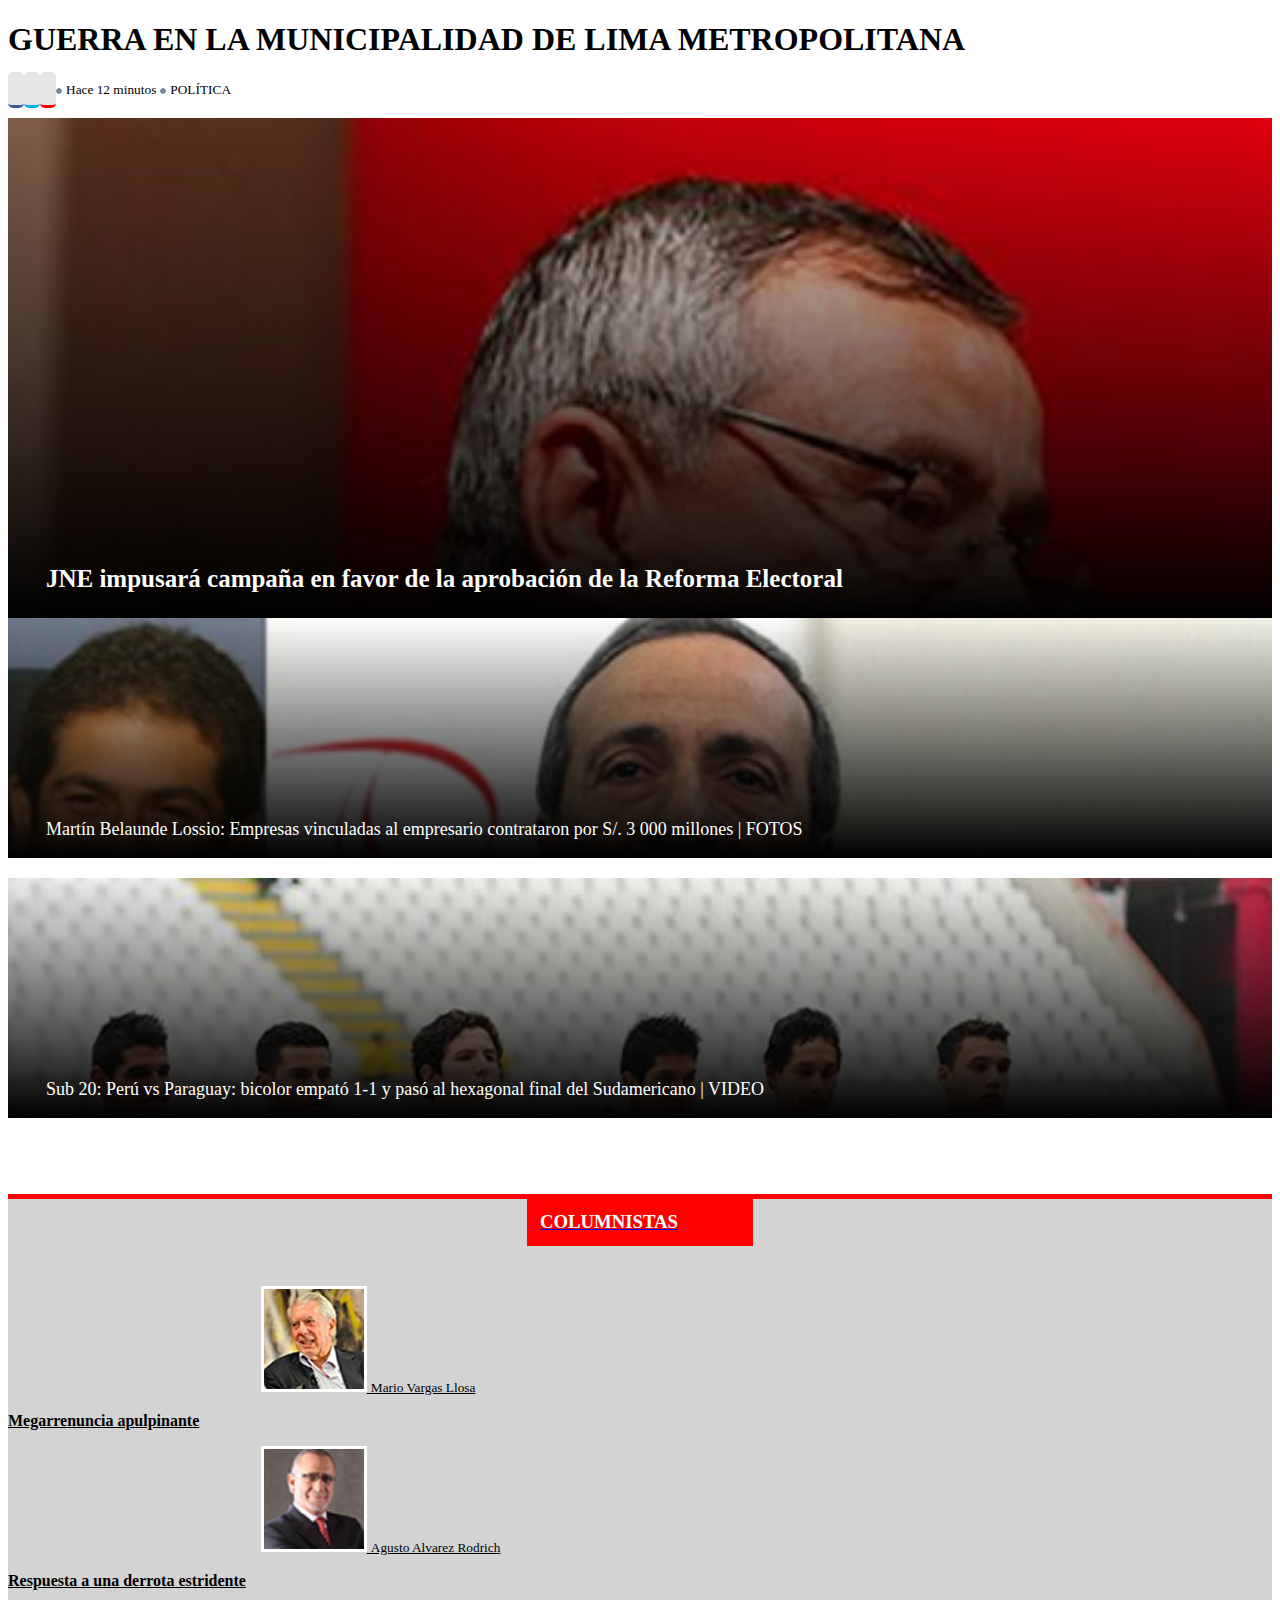
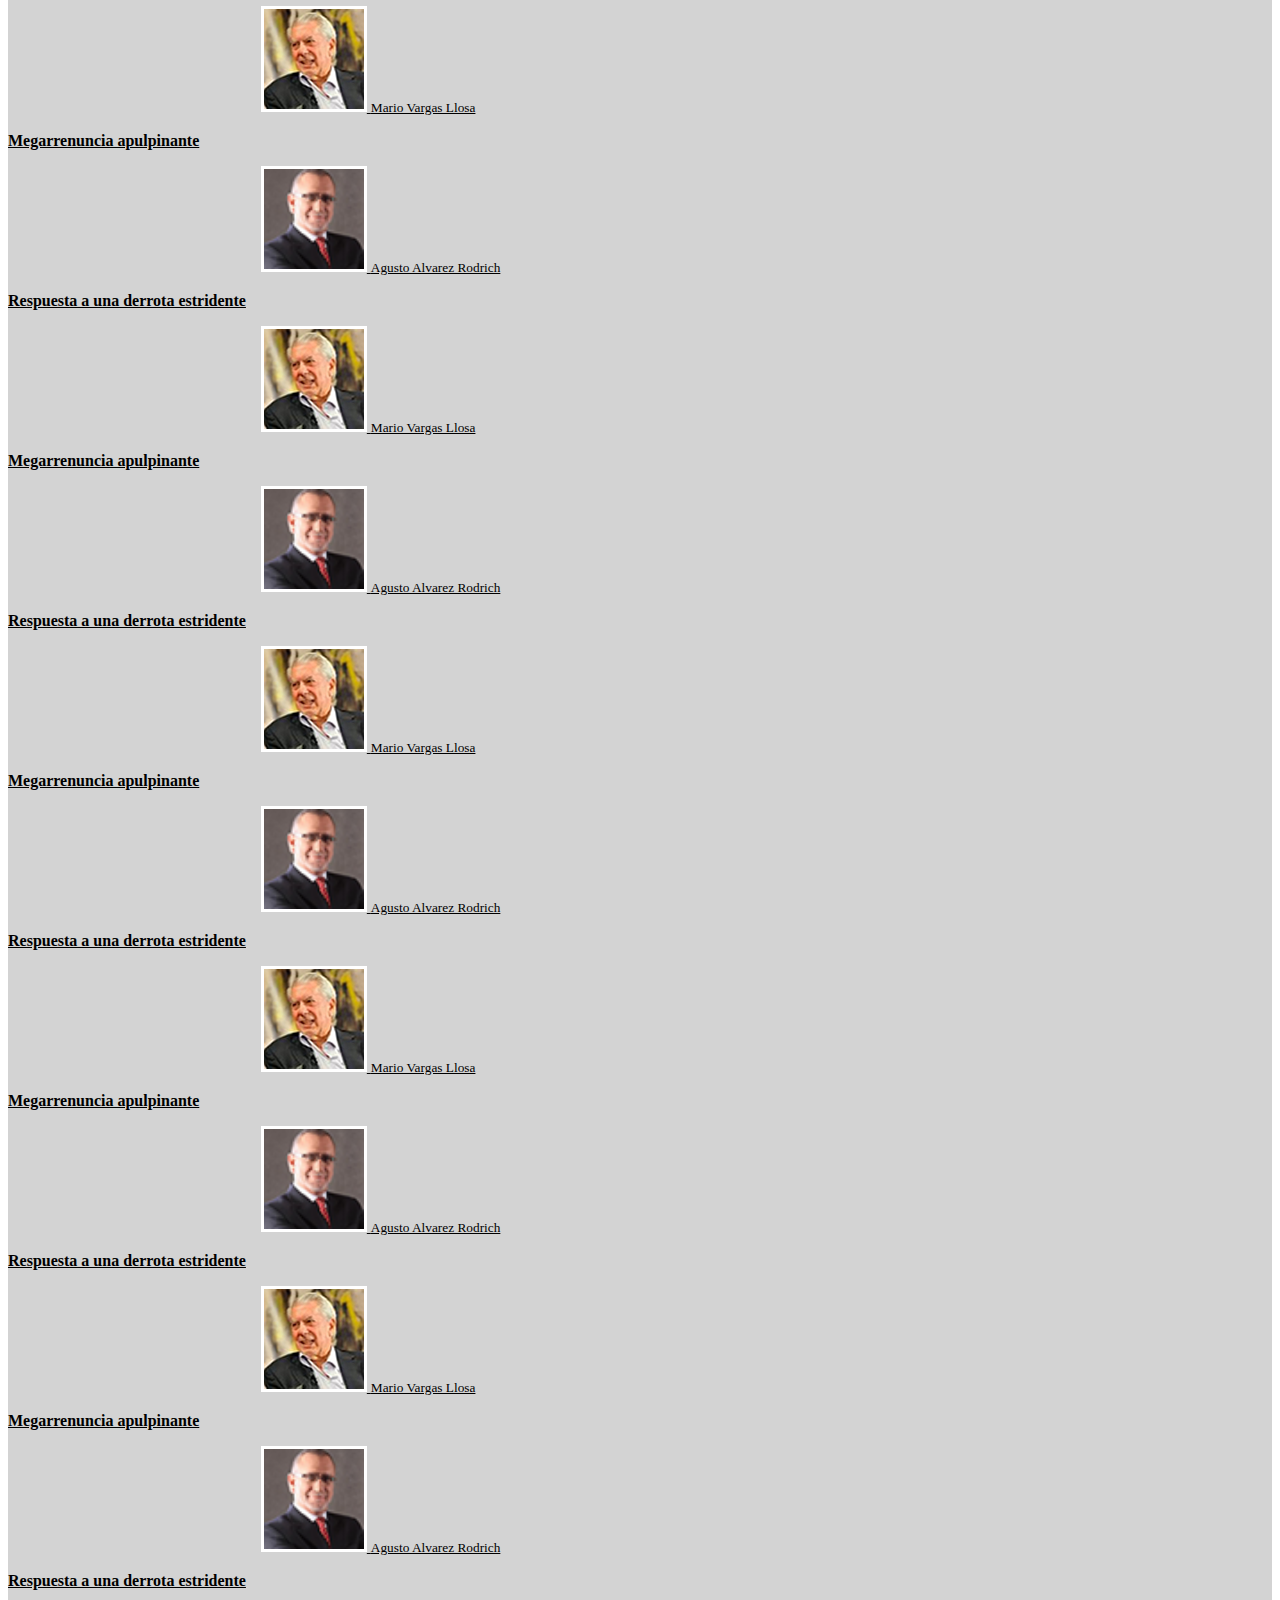
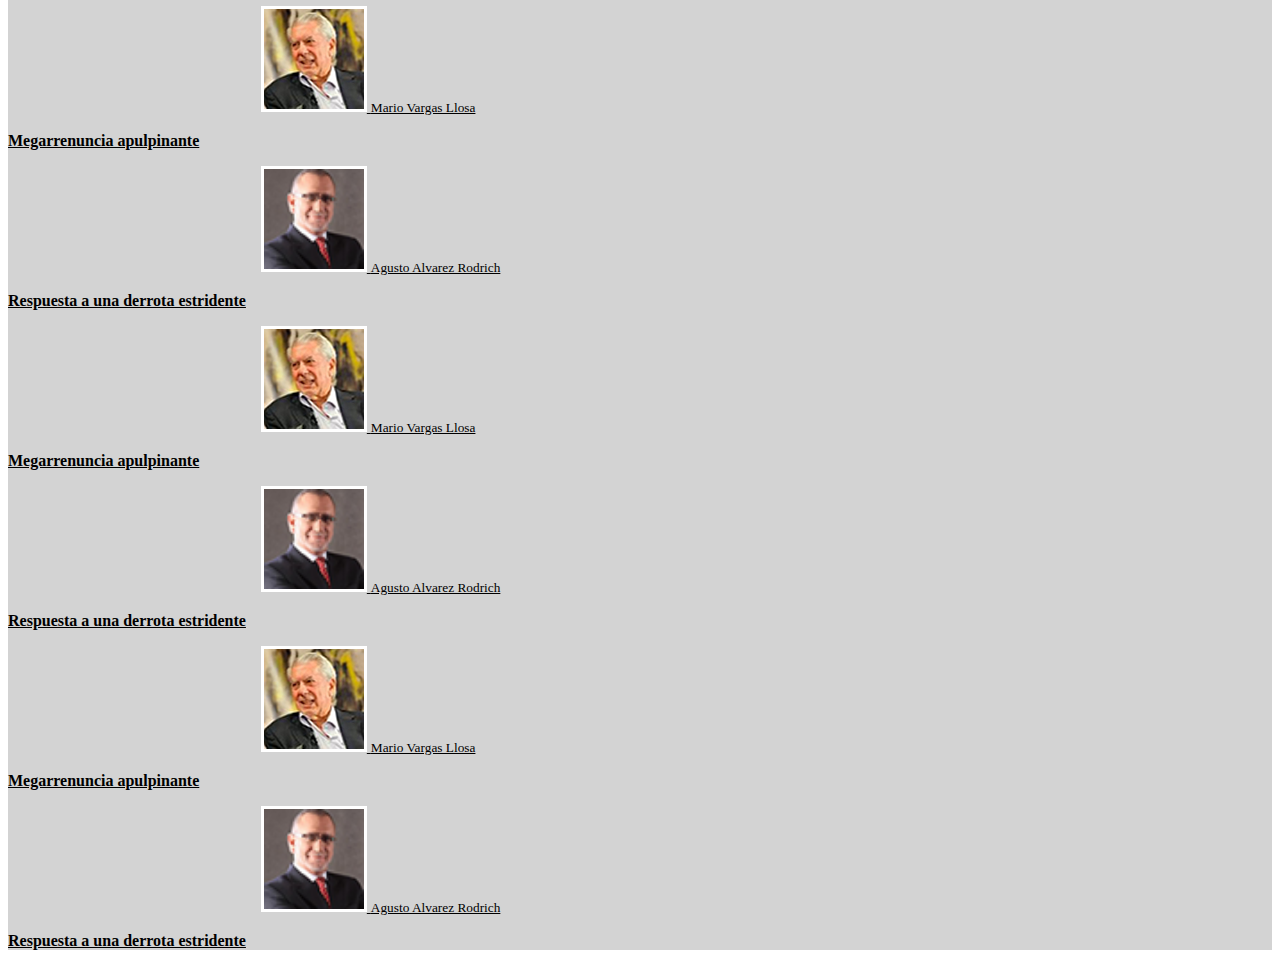
==== commit dbeabd43: "link de columnistas" ====
--- a/index.html
+++ b/index.html
@@ -1,445 +1,222 @@
 <!DOCTYPE html>
-<html lang="es">
+<html lang="en">
 	<head>
-		<meta charset="utf-8">							
-		<meta name="viewport" content="width=device-width, initial-scale=1.0">
-		<title>La República.pe</title>
-		<script type="js/modernizr.custom.68172.js"></script>
-		<link rel="stylesheet" href="http://maxcdn.bootstrapcdn.com/bootstrap/3.3.7/css/bootstrap.min.css">
+	  	<meta charset="utf-8">
+	  	<meta name="viewport" content="widith=device-widith, initial-scale=1.0">
+	  	<link rel="stylesheet" href="css/font-awesome.css"><!--  AGREGAR LINKS-->
+		<link rel="stylesheet" href="css/font-awesome.min.css">
+		<link rel="stylesheet" href="css/bootstrap.css">
 		<link rel="stylesheet" href="css/bootstrap.min.css">
-		<link rel="stylesheet" href="css/bootstrap.css">
-		<link rel="stylesheet" href="css/font-awesome.css">
-		<link rel="stylesheet" href="css/bootstrap-theme.min.css">
-		<link rel="stylesheet" href="css/slick.css">
-		<link rel="stylesheet" href="css/slick-theme.css">
+		<link rel="stylesheet" type="text/css" href="css/slick.css"/>
+  		<link rel="stylesheet" type="text/css" href="css/slick-theme.css"/>
+		  <!-- para que funcione el codigo a escala -->
 		<link rel="stylesheet" href="css/style.css">
-		<link rel="stylesheet" href="css/edith.css">	
+	  	<title>La República.pe</title>
 	</head>
 	<body>
-		<header>
-			<div class="container-fluid bg-gris-claro">
-				<div class="row"><!--inicio banner-->
-					<div class="hidden-xs hidden-sm col-md-16 col-lg-16">
-						<img class="img-responsive center-block" src="image/banner_top.jpg" alt="banner-encabezado">
-					</div>
+		<div class="container-fluid">
+			<div class="row"><!--Renglon para contenido-->
+				<div class="col-md-2"><!-- banner izquierdo -->
 				</div>
-				<div class="container">
-					<div class="row mg-2">
-						<div class="hidden-xs hidden-sm col-md-8 col-lg-8">
-							<a href="http://www.libero.pe/" target="_blank">LIBERO.PE</a>
-							<a href="http://www.elpopular.pe/" target="_blank">ELPOPULAR.PE</a>
-							<a href="http://fundacionmohme.org/" target="_blank">FUNDACIÓN GUSTAVO MOHME LLONA</a> 
-						</div>
-						<div class="hidden-xs hidden-sm col-md-8 col-lg-8">
-							<button type="submit" class="btn btn-danger">SUSCRÍBETE AL BOLETÍN</button><!--boton suscribirte-->
-							<span class="fa fa-facebook" aria-hidden="true"></span>
-							<span class="fa fa-twitter" aria-hidden="true"></span>
-							<span class="fa fa-google-plus" aria-hidden="true"></span>
-							<span class="fa fa-envelope" aria-hidden="true"></span>
-							<span class="fa fa-rss" aria-hidden="true"></span>
-							<input type="search" class="input-sm" placeholder="Buscar">
-							<span class="fa fa-search posicion" aria-hidden="true"></span>
-						</div>
-					</div>
-				</div>
-			</div><!--fin banner-->
-			<div class="container"><!--inicio encabezado con logo-->
-				<div class="row mgt-2">
-					<div class="hidden-xs hidden-sm col-md-6 col-lg-6">
-						<img class="img-responsive" src="image/logo-la-republica.jpg" alt="logo">
-					</div>
-					<div class="hidden-xs hidden-sm col-md-5 col-lg-5">
-						<p class="bg-gris txt-blanco">ESPECIAL DE FÚTBOL</p>
-						<p>TODO SOBRE LA CHAMPIONS LEAGUE</p>
-					</div>
-					<div class="hidden-xs hidden-sm col-md-5 col-lg-5">
-						<img class="img-responsive pull-left" src="image/img_editorial_text.jpg" alt="editorial">
-						<p>La corrupción, los orígenes<br> por: <em>Gustavo Mohem Llona</em></p>
-						<img class="img-responsive img-autor" src="image/img_author.jpg" alt="autor">
-					</div>
-				</div>
-			</div><!--fin encabezado con logo-->
-			<div class="container"><!--inicio menu principal-->
-				<div class="row mgt-2">
-					<nav class="navbar bg-rojo" role="navigation">
-							<div class="navbar-header"><!--inicio menu responsive-->
-								<button type="button" class="navbar-toggle collapsed" data-toggle="collapse" data-target="#menu-principal">
-									<span class="sr-only">nav-responsive</span>
-									<span class="icon-bar"></span>
-									<span class="icon-bar"></span>
-									<span class="icon-bar"></span>
-								</button>
-							</div><!--fin menu responsive-->
-						<div class="collapse navbar-collapse" id="menu-principal">
-							<ul class="nav navbar-nav">
-								<li><a href="#">POLÍTICA</a></li>
-								<li><a href="#">ECONOMÍA</a></li>
-								<li><a href="#">SOCIEDAD</a></li>
-								<li><a href="#">ELECC. REGIONALES</a></li>
-								<li><a href="#">DEPORTES</a></li>
-								<li><a href="#">CHAMPIONS L.</a></li>
-								<li><a href="#">ESPECTÁCULOS</a></li>
-								<li><a href="#">ED. IMPRESA</a></li>
-								<li><a href="#">REGIONALES</a></li>
-								<li class="dropdown">
-									<a href="#" class="dropdown-toggle" data-toggle="dropdown" role="button" aria-expanded="false">MÁS SECCIONES<span class="caret"></span></a>
-									<ul class="dropdown-menu" role="menu">
-										<li><a href="#">ENLACE1</a></li>
-										<li><a href="#">ENLACE2</a></li>
-										<li><a href="#">ENLACE3</a></li>
-									</ul>
-								</li>
-							</ul>
-						</div>
-					</nav>
-				</div>
-			</div><!--fin menu principal-->
-			<div class="container"><!--inicio banner encabezado-->
-				<div class="row mgt-2">
-					<div class="hidden-xs hidden-sm col-md-16 col-lg-16">
-						<ul class="menu-gris bg-gris">
-							<li class="negro"><a href="#">TEMAS DEL DÍA</a></li>
-							<li><a href="#">Globos de oro</a></li>
-							<li><a href="#">Youtube</a></li>
-							<li><a href="#">PNP</a></li>
-							<li><a href="#">Charlie Hebdo</a></li>
-							<li><a href="#">FC Barcelona</a></li>
-							<li><a href="#">Alianza Lima</a></li>
-							<li><a href="#">Balón de Oro</a></li>
-							<li><a href="#">Alianza Lima</a></li>
-							<li><a href="#">Municipios</a></li>
-						</ul>
-					</div>
-				</div>
-				<div class="row"><!--inicio banner encabezado-->
-					<div class="hidden-xs hidden-sm col-md-16 col-lg-16">
-						<img class="img-responsive" src="image/banner-header.jpg" alt="banner-encabezado">
-					</div>
-				</div>
-			</div><!--fin banner encabezado-->
-		</header>
-		<section>
-			<div class="container">
-				<div class="row">
-					<div class="col-xs-2 col-sm-2 col-md-2 col-lg-3">
-						<!--banner-->
-
-					</div>
-					<div class="col-xs-6 col-sm-6 col-md-6 col-lg-6">
-						
-					</div>
-						<div class="row">
-							<div class="col-xs-4 col-sm-4 col-md-4 col-lg-4">
-								<div class="row"><!--inicio foto de descuento cuponidad-->
-									<div class="col-xs-16 col-sm-16 col-md-16 col-lg-16 text-center">
-										<img class="img-responsive" src="image/banner-aside-home.jpg" alt="promocion">
-									</div>
-								</div><!--fin foto de descuento cuponidad-->
-								<div class="row mgt-10"><!--inicio de subscribirse-->
-									<div class="col-xs-16 col-sm-16 col-md-16 col-lg-16 text-center" id="bg-puntos">
-										<img class="img-sobre" src="image/img_sucribe.png" alt="suscribe">
-										<form class="fondo-blanco pdbt">
-											<p><strong>Suscríbete</strong> a  nuestro boletín</p>
-											<div class="form-group">
-												<input type="email" class="form-control" placeholder="Email">
-											</div>
-											<button type="submit" class="btn btn-danger">SUSCRIBIRSE</button>
-										</form>
-									</div>
-								</div><!--fin de subscribirse-->
-								<div class="row mgt-10"><!--inicio seccion aweita-->
-									<div class="col-xs-16 col-sm-16 col-md-16 col-lg-16 borde-div">
-										<div class="row"><!--logo aweita-->
-											<div class="col-xs-16 col-sm-16 col-md-16 col-lg-16 pd-5">
-												<img class="img-responsive center-block" src="image/logo_aweita.jpg" alt="logo-aweita">
-											</div>
-										</div><!--logo aweita-->
-										<div class="row"><!--primera foto-->
-											<div class="col-xs-7 col-sm-7 col-md-7 col-lg-7 mgt-10">
-												<img class="img-responsive img-borde" src="image/img_aweita.jpg" alt="img-aweita">
-											</div>
-											<div class="col-xs-9 col-sm-9 col-md-9 col-lg-9">
-												<p class="txt-gris">Juan Román Riquelme, el adiós al 'Último 10' de Argentina</p>
-											</div>
-										</div><!--primera foto-->
-										<div class="row"><!--segunda foto-->
-											<div class="col-xs-7 col-sm-7 col-md-7 col-lg-7">
-												<img class="img-responsive" src="image/img_lewis.png" alt="img-lewis">
-											</div>
-											<div class="col-xs-9 col-sm-9 col-md-9 col-lg-9">
-												<p>Lewis Carrol: un día como hoy nació el autor de 'Alicia en el</p>
-											</div>
-										</div><!--segunda foto-->
-										<div class="row"><!--tercera foto-->
-											<div class="col-xs-7 col-sm-7 col-md-7 col-lg-7">
-												<img class="img-responsive" src="image/img_aweita.jpg" alt="img-aweita">
-											</div>
-											<div class="col-xs-9 col-sm-9 col-md-9 col-lg-9">
-												<p>Juan Román Riquelme, el adiós al 'Último 10' de Argentina</p>
-											</div>
-										</div><!--tercera foto-->
-										<div class="row"><!--cuarta foto-->
-											<div class="col-xs-7 col-sm-7 col-md-7 col-lg-7">
-												<img class="img-responsive" src="image/img_lewis.png" alt="img-lewis">
-											</div>
-											<div class="col-xs-9 col-sm-9 col-md-9 col-lg-9">
-												<p>Gameplay de 'Dead Kings', el descargable premium de 'Assassin's</p>
-											</div>
-										</div><!--cuarta foto-->
-										<div class="row">
-											<div class="col-xs-16 col-sm-16 col-md-16 col-lg-16 text-center">
-												<p class="linea-morada">Más en <span class="txt-morado">Aweita.pe</span></p>
-											</div>
+				
+				<article><!--Seccion de las fotos al incicio de home-->
+					<div class="col-md-12"><!--Contenido de home-->
+						<section>
+							<div class="row"><!--Renglon de titulo-->
+								<div class="col-md-16 text-center"><!--columnas titulo-->
+									<h1 class="fuerte">GUERRA EN LA MUNICIPALIDAD DE LIMA METROPOLITANA</h1>
+									<a href="https://www.facebook.com/"><span class="fa fa-facebook  azul sombra"></span></a>
+									<a href="https://twitter.com/"><span class="fa fa-twitter azulito sombra"></span></a>
+									<a href="https://plus.google.com/"><span class="fa fa-google-plus rojo sombra"></span></a>
+									<img src="image/bullet.gif" alt="punto">
+									<small>Hace 12 minutos</small>
+									<img src="image/bullet.gif" alt="punto">
+									<small>POLÍTICA</small>
+								</div><!--fin de columnas-->
+							</div><!--Fin de renglon-->
+							<div class="row mgt"><!--Renglon para fotos-->
+								<div class="col-md-8"><!--Imagen grane-->
+									<div class="señor">
+										<div class="deg">
+											<p class="blanca va fuerte f25">JNE impusará campaña en favor de la aprobación de la Reforma Electoral</p>
 										</div>
 									</div>
-								</div><!--fin seccion aweita-->
-								<div class="row"><!--inicio de seccion foto destacada-->
-									<div class="col-xs-16 col-sm-16 col-md-16 col-lg-16">
-										<div class="row"><!--nombre seccion-->
-											<div class="col-xs-16 col-sm-16 col-md-16 col-lg-16 text-center">
-												<hr class="linea-gris">
-												<p class="">FOTOS DESTACADAS</p>
+								</div><!-- fin de imagen grande -->
+								<div class="col-md-8"><!--Imagencitas-->
+									<div class="row"><!--Primera imagen-->
+										<div class="col-md-16"><!--Columna para foto-->
+											<div class="foto2">
+												<div class="deg">
+													<p class="blanca va f18">Martín Belaunde Lossio: Empresas vinculadas al empresario contrataron por S/. 3 000 millones | FOTOS</p>
+												</div>
 											</div>
-										</div><!--nombre seccion-->
-										<div class="row">
-											<div class="col-xs-16 col-sm-16 col-md-16 col-lg-16">
-												<img class="img-responsive img-borde" src="image/img_fotodes_prominent.jpg" alt="foto-destacada">
-												<p class="txt-gris">Líneas de Nasca: admiten prisión preventiva de 6 meses para activista de Greenpeace | <a class="link-fotos" href="#">FOTOS</a></p>
+										</div><!--Fin de foto-->
+									</div><!--Fin de imagen-->
+									<div class="row mgt"><!--Segunda imagen-->
+										<div class="col-md-16"><!--Columna para foto-->
+											<div class="foto3">
+												<div class="deg">
+													<p class="blanca va f18">Sub 20: Perú vs Paraguay: bicolor empató 1-1 y pasó al hexagonal final del Sudamericano | VIDEO</p>
+												</div>
 											</div>
-										</div>
-										<div class="row"><!--primera foto-->
-											<div class="col-xs-7 col-sm-7 col-md-7 col-lg-7">					
-												<img class="img-responsive img-borde" src="image/img_fotodes.jpg" alt="foto2-destacada">
-											</div>
-											<div class="col-xs-9 col-sm-9 col-md-9 col-lg-9">
-												<p class="txt-gris">Uchuraccay: El pueblo que recibe con flores a quienes llegan a pie | <a class="link-fotos" href="#">FOTOS</a></p>
-											</div>
-										</div><!--primera foto-->
-										<div class="row"><!--segunda foto-->
-											<div class="col-xs-7 col-sm-7 col-md-7 col-lg-7">
-												<img class="img-responsive" src="image/img_fotodes.jpg" alt="foto2-destacada">
-											</div>
-											<div class="col-xs-9 col-sm-9 col-md-9 col-lg-9">
-												<p>Alianza Lima vs Fénix: íntimos ganaron 1-0 en "Noche Blanquiazul" | <a class="link-fotos" href="#">VIDEOS Y FOTOS</a></p>
-											</div>
-										</div><!--segunda foto-->
-										<div class="row"><!--tercera foto-->
-											<div class="col-xs-7 col-sm-7 col-md-7 col-lg-7">
-												<img class="img-responsive" src="image/foto_destacada.png" alt="foto2-destacada">
-											</div>
-											<div class="col-xs-9 col-sm-9 col-md-9 col-lg-9">
-												<p>Tomas Berdych derrotó 3-0 a Rafael Nadal y avanzó en el Australian Open | <a class="link-fotos" href="#">FOTOS</a></p>
-											</div>
-										</div><!--tercera foto-->
-										<hr class="linea">
-									</div>
-								</div><!--fin de seccion foto destacada-->
-								<div class="row"><!--inicio de seccion especiales-->
-									<div class="col-xs-16 col-sm-16 col-md-16 col-lg-16">
-										<div class="row"><!--nombre seccion-->
-											<div class="col-xs-16 col-sm-16 col-md-16 col-lg-16 text-center">
-												<hr class="linea-gris">
-												<p class="">ESPECIALES</p>
-											</div>
-										</div><!--nombre seccion-->
-										<div class="row"><!--primera imagen-->
-											<div class="col-xs-16 col-sm-16 col-md-16 col-lg-16 mgt-10">
-												<img class="img-responsive" src="image/img_especiales_aside.jpg" alt="regimen-laboral">
-												<p class="txt-fondo text-center">Régimen laboral juvenil</p>
-											</div>
-										</div><!--primera imagen-->
-										<div class="row"><!--segunda imagen con dos fotos-->
-											<div class="col-xs-16 col-sm-16 col-md-16 col-lg-16 mgt-10">	
-												<img class="img-responsive" src="image/visita-papa.jpg" alt="visita-papa">
-												<p class="txt-fondo text-center">COP20</p>
-											</div>
-										</div><!--segunda imagen con dos fotos-->
-										<div class="row"><!--tercera imagen-->
-											<div class="col-xs-16 col-sm-16 col-md-16 col-lg-16 mgt-10">
-												<img class="img-responsive" src="image/medios.jpg" alt="medios">
-												<p class="txt-fondo text-center">Concentración de Medios</p>
-											</div>
-										</div><!--tercera imagen-->
-										<div class="row"><!--cuarta imagen-->
-											<div class="col-xs-16 col-sm-16 col-md-16 col-lg-16 mgt-10">
-												<img class="img-responsive" src="image/extinsion.jpg" alt="extension">
-												<p class="txt-fondo text-center">Especies peruanas en peligro de extinsión</p>
-												<hr class="linea">
-											</div>
-										</div><!--cuarta imagen-->
-									</div>
-								</div><!--fin de seccion especiales-->
-								<div class="row"><!--inicio de seccion caricatura del dia-->
-									<div class="col-xs-16 col-sm-16 col-md-16 col-lg-16">
-										<div class="row"><!--nombre seccion-->
-											<div class="col-xs-16 col-sm-16 col-md-16 col-lg-16 text-center">
-												<hr class="linea-roja">
-												<p class="">CARLINCATURA DEL DÍA</p>
-											</div>
-										</div><!--nombre seccion-->
-										<div class="row"><!--titulo-->
-											<div class="col-xs-16 col-sm-16 col-md-16 col-lg-16 text-center">
-												<h4>Carlincaturas 30-01-2015</h4>
-												<img class="img-responsive" src="image/img_carlincatura_sd.jpg" alt="carlincaturas">
-											</div>
-										</div><!--titulo-->
-										<div class="row">
-											<div class="col-xs-16 col-sm-16 col-md-16 col-lg-16 text-center mgt-2">
-												<a class="txt-rojo" href="#"><strong>Todas las Carlincaturas</strong></a>
-												<hr class="linea">
-											</div>
-										</div>
-									</div>
-								</div><!--fin de seccion caricatura del dia-->
-								<div class="row"><!--inicio de seccion blogueros-->
-									<div class="col-xs-16 col-sm-16 col-md-16 col-lg-16">
-										<div class="row"><!--nombre seccion-->
-											<div class="col-xs-16 col-sm-16 col-md-16 col-lg-16 text-center">
-												<hr class="linea-gris">
-												<p class="">NUESTROS BLOGUEROS</p>
-											</div>
-										</div><!--nombre seccion-->
-										<div class="row"><!--primer bloguero-->
-											<div class="col-xs-4 col-sm-4 col-md-4 col-lg-4">
-												<img class="img-responsive" src="image/img_blogueros.jpg" alt="foto-bloguero">
-											</div>
-											<div class="col-xs-12 col-sm-12 col-md-12 col-lg-12">
-												<a href="#" class="txt-negro">Augusto Álvarez Rodrich</a>
-												<p><strong>Charlie Hebdo, historia que no debe repetirse<strong></p>
-											</div>
-										</div><!--primer bloguero-->
-										<div class="row"><!--segundo bloguero-->
-											<div class="col-xs-4 col-sm-4 col-md-4 col-lg-4">
-												<img class="img-responsive" src="image/img_blogueros.jpg" alt="foto-bloguero">
-											</div>
-											<div class="col-xs-12 col-sm-12 col-md-12 col-lg-12">
-												<a href="#" class="txt-negro">Augusto Álvarez Rodrich</a>
-												<p><strong>El único pulpín es Humala<strong></p>
-											</div>
-										</div><!--segundo bloguero-->
-										<div class="row"><!--tercer bloguero-->
-											<div class="col-xs-4 col-sm-4 col-md-4 col-lg-4">
-												<img class="img-responsive" src="image/img_blogueros.jpg" alt="foto-bloguero">
-											</div>
-											<div class="col-xs-12 col-sm-12 col-md-12 col-lg-12">
-												<a href="#" class="txt-negro">Augusto Álvarez Rodrich</a>
-												<p><strong>Dios no ha muerto... tengo las manos<strong></p>
-											</div>
-										</div><!--tercer bloguero-->
-										<div class="row"><!--cuarto bloguero-->
-											<div class="col-xs-4 col-sm-4 col-md-4 col-lg-4">
-												<img class="img-responsive" src="image/img_blogueros.jpg" alt="foto-bloguero">
-											</div>
-											<div class="col-xs-12 col-sm-12 col-md-12 col-lg-12">
-												<a href="#" class="txt-negro">Augusto Álvarez Rodrich</a>
-												<p><strong>El único pulpín es Humala<strong></p>
-											</div>
-										</div><!--cuarto bloguero-->
-										<div class="row"><!--quinto bloguero-->
-											<div class="col-xs-4 col-sm-4 col-md-4 col-lg-4">
-												<img class="img-responsive" src="image/img_blogueros.jpg" alt="foto-bloguero">
-											</div>
-											<div class="col-xs-12 col-sm-12 col-md-12 col-lg-12">
-												<a href="#" class="txt-negro">Augusto Álvarez Rodrich</a>
-												<p><strong>Charlie Hebdo, historia que no debe repetirse<strong></p>
-											</div>
-										</div><!--quinto bloguero-->
-										<div class="row"><!--sexto bloguero-->
-											<div class="col-xs-4 col-sm-4 col-md-4 col-lg-4">
-												<img class="img-responsive" src="image/img_blogueros.jpg" alt="foto-bloguero">
-											</div>
-											<div class="col-xs-12 col-sm-12 col-md-12 col-lg-12">
-												<a href="#" class="txt-negro">Augusto Álvarez Rodrich</a>
-												<p><strong>El único pulpín es Humala<strong></p>
-											</div>
-										</div><!--sexto bloguero-->
-										<div class="row"><!--septimo bloguero-->
-											<div class="col-xs-4 col-sm-4 col-md-4 col-lg-4">
-												<img class="img-responsive" src="image/img_blogueros.jpg" alt="foto-bloguero">
-											</div>
-											<div class="col-xs-10 col-sm-10 col-md-10 col-lg-10">
-												<a href="#" class="txt-negro">Augusto Álvarez Rodrich</a>
-												<p><strong>Dios no ha muerto... tengo las manos<strong></p>
-											</div>
-										</div><!--septimo bloguero-->
-										<div class="row"><!--octavo bloguero-->
-											<div class="col-xs-4 col-sm-4 col-md-4 col-lg-4">
-												<img class="img-responsive" src="image/img_blogueros.jpg" alt="foto-bloguero">
-											</div>
-											<div class="col-xs-12 col-sm-12 col-md-12 col-lg-12">
-												<a href="#" class="txt-negro">Augusto Álvarez Rodrich</a>
-												<p><strong>El único pulpín es Humala<strong></p>
-											</div>
-										</div><!--octavo bloguero-->
-										<div class="row">
-											<div class="col-xs-16 col-sm-16 col-md-16 col-lg-16 text-center mgt-2"blog.html>
-												<a class="txt-rojo" href=""><strong>Todas los blogs</strong></a>
-												<hr class="linea">
-											</div>
-										</div>
+										</div><!--Fin de foto-->
+									</div><!--Fin de imagen-->
+								</div><!--fin de imagencitas-->
+							</div><!--Fin de renglon-->
+						</section>
+						<section class="gray mgts linearoja"><!--Columnistas-->
+							<div class="row"><!--  renglon de titulo-->
+								<div class="col-md-16"><!--columnas para titulo-->
+									<a href="columnistas.html"><h3 class="titulo blanca text-center">COLUMNISTAS</h3></a>
+								</div><!--cierre de columasn-->
+							</div><!--fin de renglon de titulo  -->
+							<div class="row "><!-- renglon para fotos -->
+								<div class="col-md-16"><!-- espacio carusel-->
+									<div class=" responsive text-center">
+									    <a class="negro" href="columnistas.html"><div class="">
+									    	<img class="col" src="image/img_noticias_relacionadas_slider.jpg" alt="foto1">
+									    	<small>Mario Vargas Llosa</small>
+									    	<p class="fuerte">Megarrenuncia apulpinante</p>
+									    </div></a>
+									    <a class="negro" href="columnistas.html"><div>
+									    	<img class="col" src="image/img_blogueros.jpg" alt="foto2">
+									    	<small>Agusto Alvarez Rodrich</small>
+									    	<p class="fuerte">Respuesta a una derrota estridente</p>
+									    </div></a>
+									    <a class="negro" href="columnistas.html"><div>
+									    	<img class="col" src="image/img_noticias_relacionadas_slider.jpg" alt="foto1">
+									    	<small>Mario Vargas Llosa</small>
+									    	<p class="fuerte">Megarrenuncia apulpinante</p>
+									    </div></a>
+									    <a class="negro" href="columnistas.html"><div>
+									    	<img class="col" src="image/img_blogueros.jpg" alt="foto2">
+									    	<small>Agusto Alvarez Rodrich</small>
+									    	<p class="fuerte">Respuesta a una derrota estridente</p>
+									    </div></a>
+									    <a class="negro" href="columnistas.html"><div>
+									    	<img class="col" src="image/img_noticias_relacionadas_slider.jpg" alt="foto1">
+									    	<small>Mario Vargas Llosa</small>
+									    	<p class="fuerte">Megarrenuncia apulpinante</p>
+									    </div></a>
+									    <a class="negro" href="columnistas.html"><div>
+									    	<img class="col" src="image/img_blogueros.jpg" alt="foto2">
+									    	<small>Agusto Alvarez Rodrich</small>
+									    	<p class="fuerte">Respuesta a una derrota estridente</p>
+									    </div></a>
+									    <a class="negro" href="columnistas.html"><div>
+									    	<img class="col" src="image/img_noticias_relacionadas_slider.jpg" alt="foto1">
+									    	<small>Mario Vargas Llosa</small>
+									    	<p class="fuerte">Megarrenuncia apulpinante</p>
+									    </div></a>
+									    <a class="negro" href="columnistas.html"><div>
+									    	<img class="col" src="image/img_blogueros.jpg" alt="foto2">
+									    	<small>Agusto Alvarez Rodrich</small>
+									    	<p class="fuerte">Respuesta a una derrota estridente</p>
+									    </div></a>
+									    <a class="negro" href="columnistas.html"><div>
+									    	<img class="col" src="image/img_noticias_relacionadas_slider.jpg" alt="foto1">
+									    	<small>Mario Vargas Llosa</small>
+									    	<p class="fuerte">Megarrenuncia apulpinante</p>
+									    </div></a>
+									    <a class="negro" href="columnistas.html"><div>
+									    	<img class="col" src="image/img_blogueros.jpg" alt="foto2">
+									    	<small>Agusto Alvarez Rodrich</small>
+									    	<p class="fuerte">Respuesta a una derrota estridente</p>
+									    </div></a>
+									    <a class="negro" href="columnistas.html"><div>
+									    	<img class="col" src="image/img_noticias_relacionadas_slider.jpg" alt="foto1">
+									    	<small>Mario Vargas Llosa</small>
+									    	<p class="fuerte">Megarrenuncia apulpinante</p>
+									    </div></a>
+									    <a class="negro" href="columnistas.html"><div>
+									    	<img class="col" src="image/img_blogueros.jpg" alt="foto2">
+									    	<small>Agusto Alvarez Rodrich</small>
+									    	<p class="fuerte">Respuesta a una derrota estridente</p>
+									    </div></a>
+									    <a class="negro" href="columnistas.html"><div>
+									    	<img class="col" src="image/img_noticias_relacionadas_slider.jpg" alt="foto1">
+									    	<small>Mario Vargas Llosa</small>
+									    	<p class="fuerte">Megarrenuncia apulpinante</p>
+									    </div></a>
+									    <a class="negro" href="columnistas.html"><div>
+									    	<img class="col" src="image/img_blogueros.jpg" alt="foto2">
+									    	<small>Agusto Alvarez Rodrich</small>
+									    	<p class="fuerte">Respuesta a una derrota estridente</p>
+									    </div></a>
+									    <a class="negro" href="columnistas.html"><div>
+									    	<img class="col" src="image/img_noticias_relacionadas_slider.jpg" alt="foto1">
+									    	<small>Mario Vargas Llosa</small>
+									    	<p class="fuerte">Megarrenuncia apulpinante</p>
+									    </div></a>
+									    <a class="negro" href="columnistas.html"><div>
+									    	<img class="col" src="image/img_blogueros.jpg" alt="foto2">
+									    	<small>Agusto Alvarez Rodrich</small>
+									    	<p class="fuerte">Respuesta a una derrota estridente</p>
+									    </div></a>
+									    <a class="negro" href="columnistas.html"><div>
+									    	<img class="col" src="image/img_noticias_relacionadas_slider.jpg" alt="foto1">
+									    	<small>Mario Vargas Llosa</small>
+									    	<p class="fuerte">Megarrenuncia apulpinante</p>
+									    </div></a>
+									    <a class="negro" href="columnistas.html"><div>
+									    	<img class="col" src="image/img_blogueros.jpg" alt="foto2">
+									    	<small>Agusto Alvarez Rodrich</small>
+									    	<p class="fuerte">Respuesta a una derrota estridente</p>
+									    </div></a>
 
-									</div>
-								</div><!--fin de seccion blogueros-->
-								<div class="row"><!--inicio de seccion edicion impresa-->
-									<div class="col-xs-16 col-sm-16 col-md-16 col-lg-16">
-										<div class="row"><!--nombre seccion-->
-											<div class="col-xs-16 col-sm-16 col-md-16 col-lg-16 text-center">
-												<hr class="linea-roja">
-												<p class="txt-roja">EDICIÓN IMPRESA</p>
-											</div>
-										</div><!--nombre seccion-->
-										<div class="row"><!--titulo e imagen edicion impresa-->
-											<div class="col-xs-16 col-sm-16 col-md-16 col-lg-16 text-center">
-												<h4>La República - Lima</h4>
-												<img class="img-responsive" src="image/img_impreso_sd_prominent.jpg" alt="edicion-impresa">
-											</div>
-										</div><!--titulo e imagen edicion impresa-->
-										<div class="row mgt-10"><!--primer periodico-->
-											<div class="col-xs-6 col-sm-6 col-md-6 col-lg-6">
-												<img class="img-responsive" src="image/img_impreso_sd.jpg" alt="edicion1">
-											</div>
-											<div class="col-xs-10 col-sm-10 col-md-10 col-lg-10">
-												<p>Extorsionan a menores en colegios</p>
-												<a class="txt-rojo linea-roja" href="#">La República - Norte</a>
-											</div>
-										</div><!--primer periodico-->
-										<div class="row mgt-10"><!--segundo periodico-->
-											<div class="col-xs-6 col-sm-6 col-md-6 col-lg-6">
-												<img class="img-responsive" src="image/img_impreso_sd_politica_01.jpg" alt="edicion2">
-											</div>
-											<div class="col-xs-10 col-sm-10 col-md-10 col-lg-10">
-												<p>Candidatos vinculados a la corrupción</p>
-												<a class="txt-rojo linea-roja" href="#">La República - Sur</a>
-											</div>
-										</div><!--segundo periodico-->
-										<div class="row mgt-10"><!--tercer periodico-->
-											<div class="col-xs-6 col-sm-6 col-md-6 col-lg-6">
-												<img class="img-responsive" src="image/img_impreso_sd_politica_02.jpg" alt="edicion3">
-											</div>
-											<div class="col-xs-10 col-sm-10 col-md-10 col-lg-10">
-												<p>En portada ONPE</p>
-												<a class="txt-rojo linea-roja" href="#">Domingo</a>
-											</div>
-										</div><!--tercer periodico-->
-										<hr class="linea">
-									</div>
-								</div><!--fin de seccion edicion impresa-->
-							</div>
-						</div>
-					<div class="col-xs-2 col-sm-2 col-md-2 col-lg-3">
-						<!--banner-->
-						
-					</div>
+									 </div>
+								</div><!-- fin de carruseñ -->
+							</div><!--cierre de reglon de fotos-->
+						</section><!--Fin de columnistas -->
+					</div><!--Fin de contenido de home-->
+				</article>
+				
+
+				<div class="col-md-2"><!--bnner derecho-->
 				</div>
-			</div>
-		</section>
-		<script type="js/slick.min.js"></script>
-			<script type="js/respond.js"></script>
-			<script type="js/html5-respond.js"></script>
-			<script type="js/bootstrap-hover-dropdown.min.js"></script>
-			<script src="js/jquery-1.11.3.min.js"></script>
-			<script src="js/bootstrap.min.js"></script>
-			<script src="https://ajax.googleapis.com/ajax/libs/jquery/1.12.4/jquery.min.js"></script>
-  			<script src="http://maxcdn.bootstrapcdn.com/bootstrap/3.3.7/js/bootstrap.min.js"></script>
+			</div><!--Fin de renglon-->
+		</div>
+	<script src="js/respond.js"></script>
+	<script src="js/jquery-1.11.3.min.js"></script>
+	<script src="js/bootstrap.min.js"></script>
+	<script src="js/slick.min.js"></script>
+	<script type="text/javascript">
+	    $(document).ready(function(){
+			$('.responsive').slick({
+				dots: true,
+				infinite: false,
+				speed: 300,
+				slidesToShow: 6,
+				slidesToScroll: 6,
+				responsive: [
+				{
+					breakpoint: 1024,
+					settings: {
+					slidesToShow: 3,
+					slidesToScroll: 3,
+					infinite: true,
+					dots: true
+				  }
+				},
+				{
+					breakpoint: 600,
+					settings: {
+					slidesToShow: 3,
+					slidesToScroll: 3
+					}
+				},
+				{
+				  breakpoint: 480,
+				  settings: {
+				    slidesToShow: 1,
+				    slidesToScroll: 1
+				  }
+				}
+				]
+				}); 
+		});
+  	</script>
+
 	</body>
-</html>+</html>
+<!--  -->--- a/css/style.css
+++ b/css/style.css
@@ -1,50 +1,99 @@
-/*banner-encabezado*/
-.bg-gris-claro{
-	background: rgba(244,245,247);
-	border-bottom: 1px solid #D7DCE1;
+/*negrita dde letra*/
+.fuerte{
+	font-weight: bold;
 }
-/*color rojo menu*/
-.bg-rojo{
-	background-color: #B20000;
+/*sombra pra iconos de redes sociales*/
+.sombra{
+	background-color: #E6E6E6;
+	padding: 8px;
+	border-radius: 5px;
+	border-bottom: 3px solid;
+	width: 35px;
 }
-.bg-rojo, .menu-gris{
-	border-radius: 10px;
-	border: none;
+/*azil de fae*/
+.azul{
+	color:  #3b5998;
 }
-/*input search*/
-.posicion{
+/*azul de twitter*/
+.azulito{
+	color:#00aced;
+}
+/*rojo google +*/
+.rojo{
+	color: red;
+}
+/*foto de fondo*/
+.señor{
+	background-image: url(../image/img_grid_principal.jpg);
+	height: 500px;
+	background-size: cover;
+	background-repeat: no-repeat;
+	position: relative;
+}
+.foto2{
+	background-image: url(../image/img_grid_secundario.jpg);
+	height: 240px;
+	background-size: cover;
+	background-repeat: no-repeat;
+	position: relative;
+}
+.foto3{
+	background-image: url(../image/seleccion-peruana-sub-20.jpg);
+	height: 240px;
+	background-size: cover;
+	background-repeat: no-repeat;
+	position: relative;
+}
+/*margen entre fotos*/
+.mgt{
+	margin-top: 20px;
+}
+/*letra blanca*/
+.blanca{
+	color: white;
+}
+/*posisciona al fondo el texto*/
+.va{
 	position: absolute;
-	right: 8%;
-	top: 25%;
+	bottom: 0%;
+	left: 3%;
+	right: 2%;
 }
-.fa-facebook{
-	color: #2A65A1;
+.f25{
+	font-size: 25px;
 }
-.fa-twitter{
-	color: #4BB7D9;
+.f18{
+	font-size: 18px;
 }
-.fa-google-plus{
-	color: #CA4638;
+/*degradado con opacidad*/
+.deg{ 
+	height: 100%;
+	background: -webkit-linear-gradient(rgba(255,255,255,0), rgba(0,0,0,1));
+	background: -o-linear-gradient(rgba(255,255,255,0), rgba(0,0,0,1));
+	background: linear-gradient(rgba(255,255,255,0), rgba(0,0,0,1));
 }
-.fa-envelope{
-	color: #FFBF00;
+.gray{
+	background-color: lightgray;
 }
-.fa-rss{
-	color: #FF8000;
+.mgts{
+	margin-top: 6%;
+}
+.linearoja{
+	border-top: 5px solid red;
+}
+.titulo{
+	background-color: red;
+	padding: 1%;
+	width: 200px;
+	margin: auto;
+	margin-bottom: 40px;
+}
+.col{
+	width: 100px;
+	height: 100px;
+	border: 3px solid white;
+	margin-left: 20%;
 }
 .negro{
-	background-color: #000;
-	color: #fff;
-}
-.menu-gris ul{
-	padding: 0 2%;
-}
-.menu-gris li{
-	display: inline-block;
-	list-style: circle;
-	margin-left: 1%; 
-	padding: 2% 0;
-}
-.menu-gris li a{
-	color: #fff;
+	color: black;
 }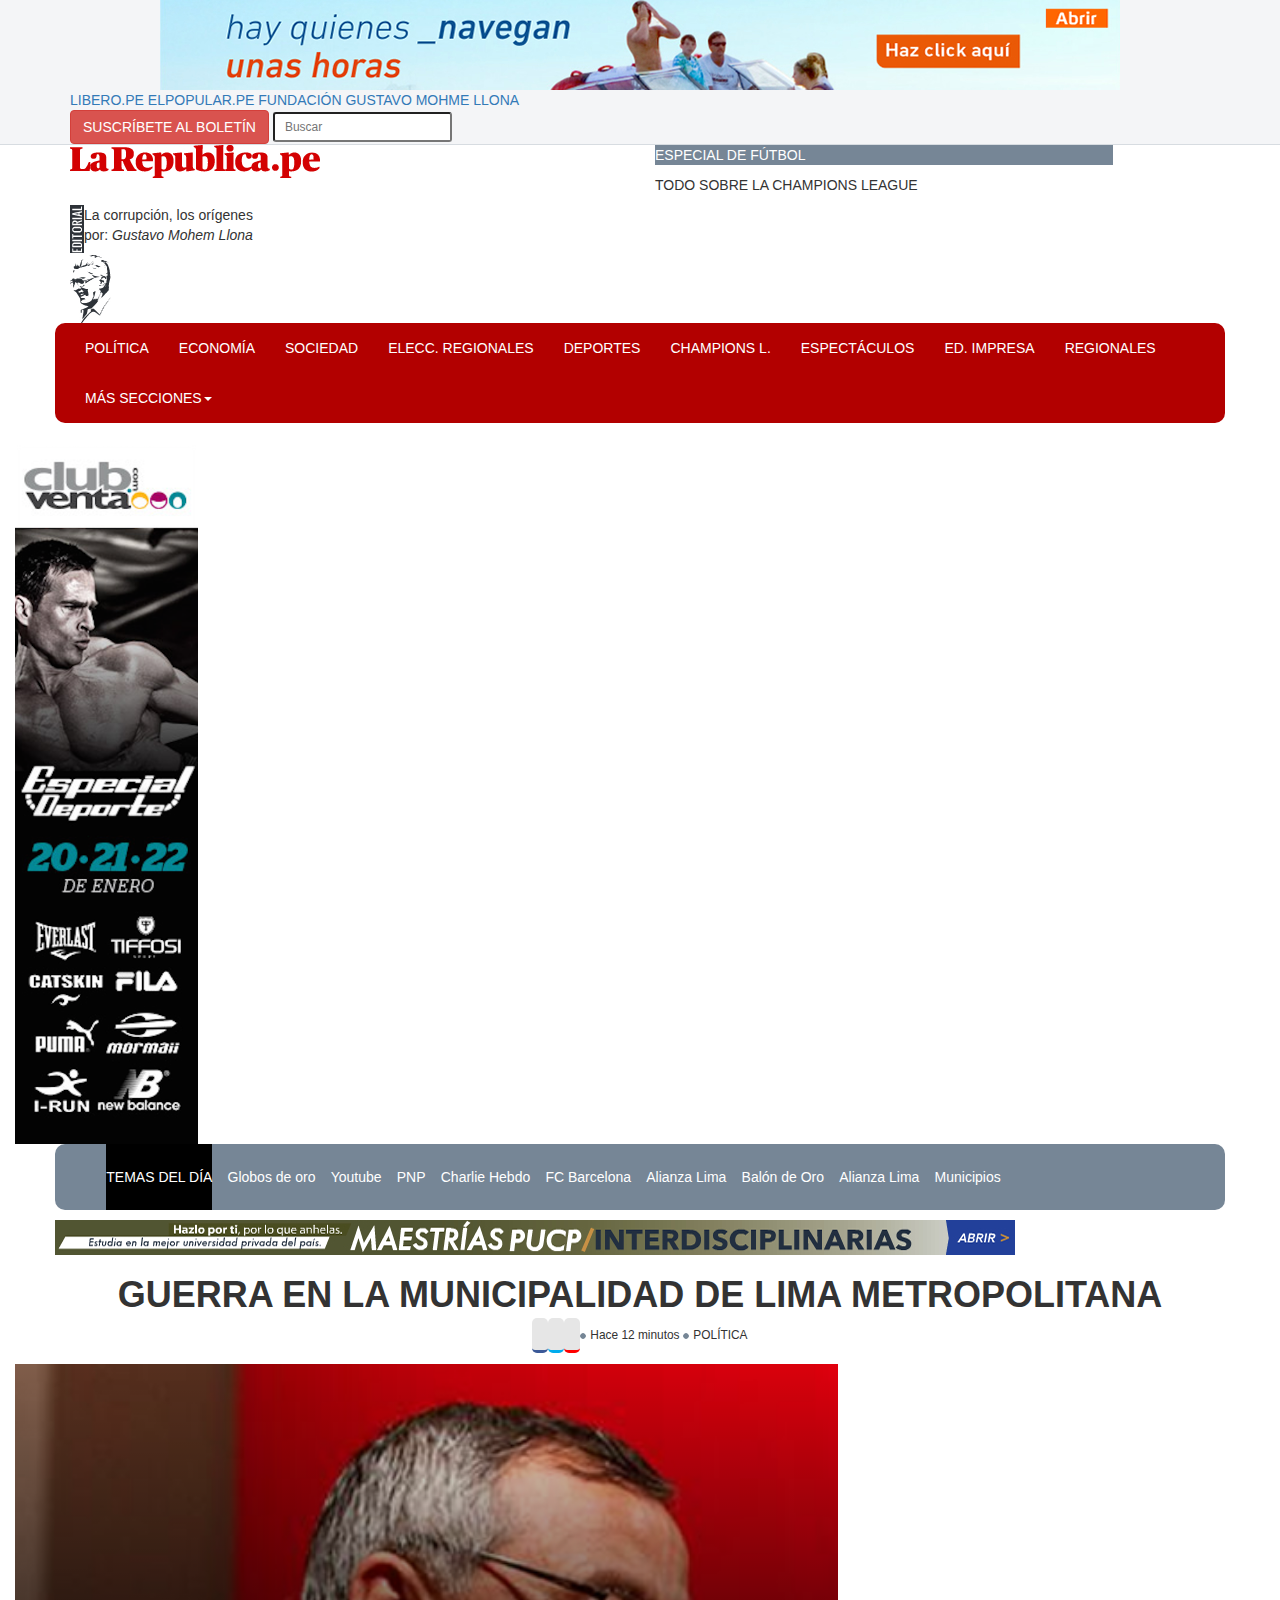
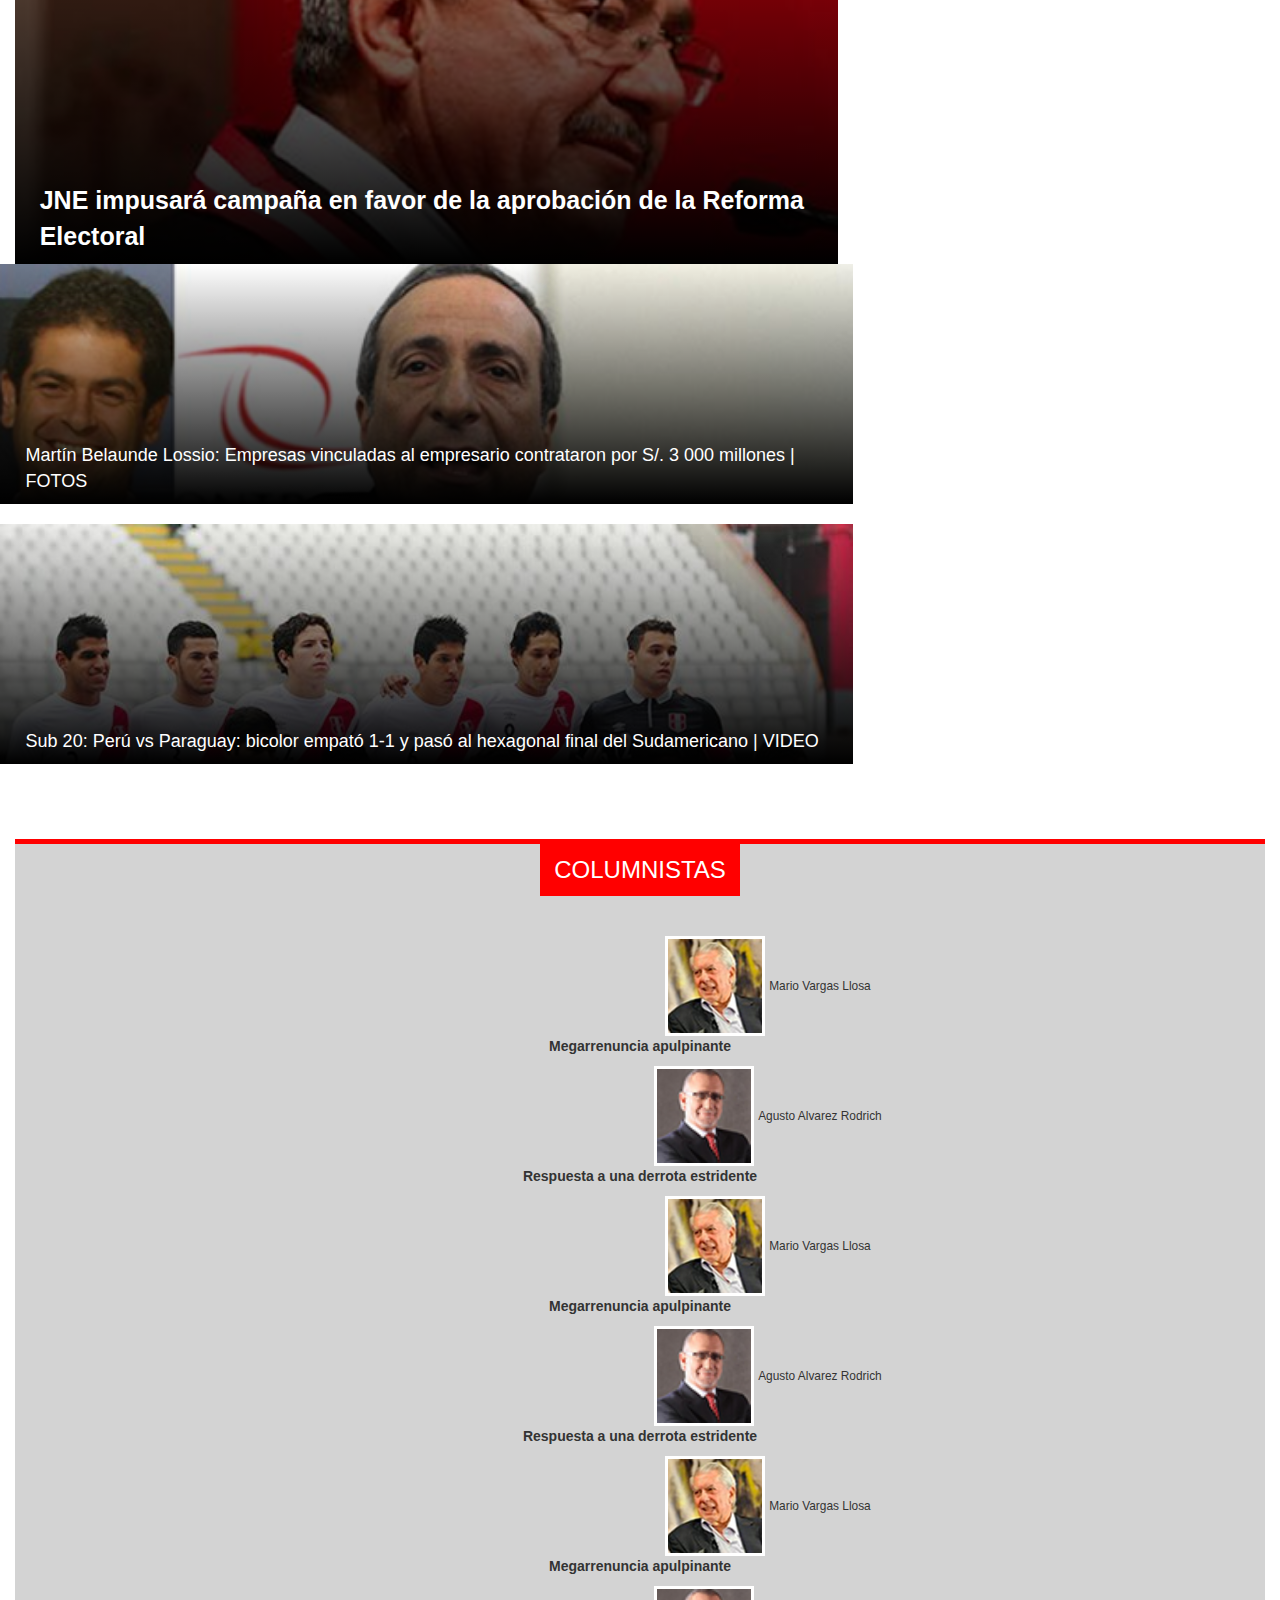
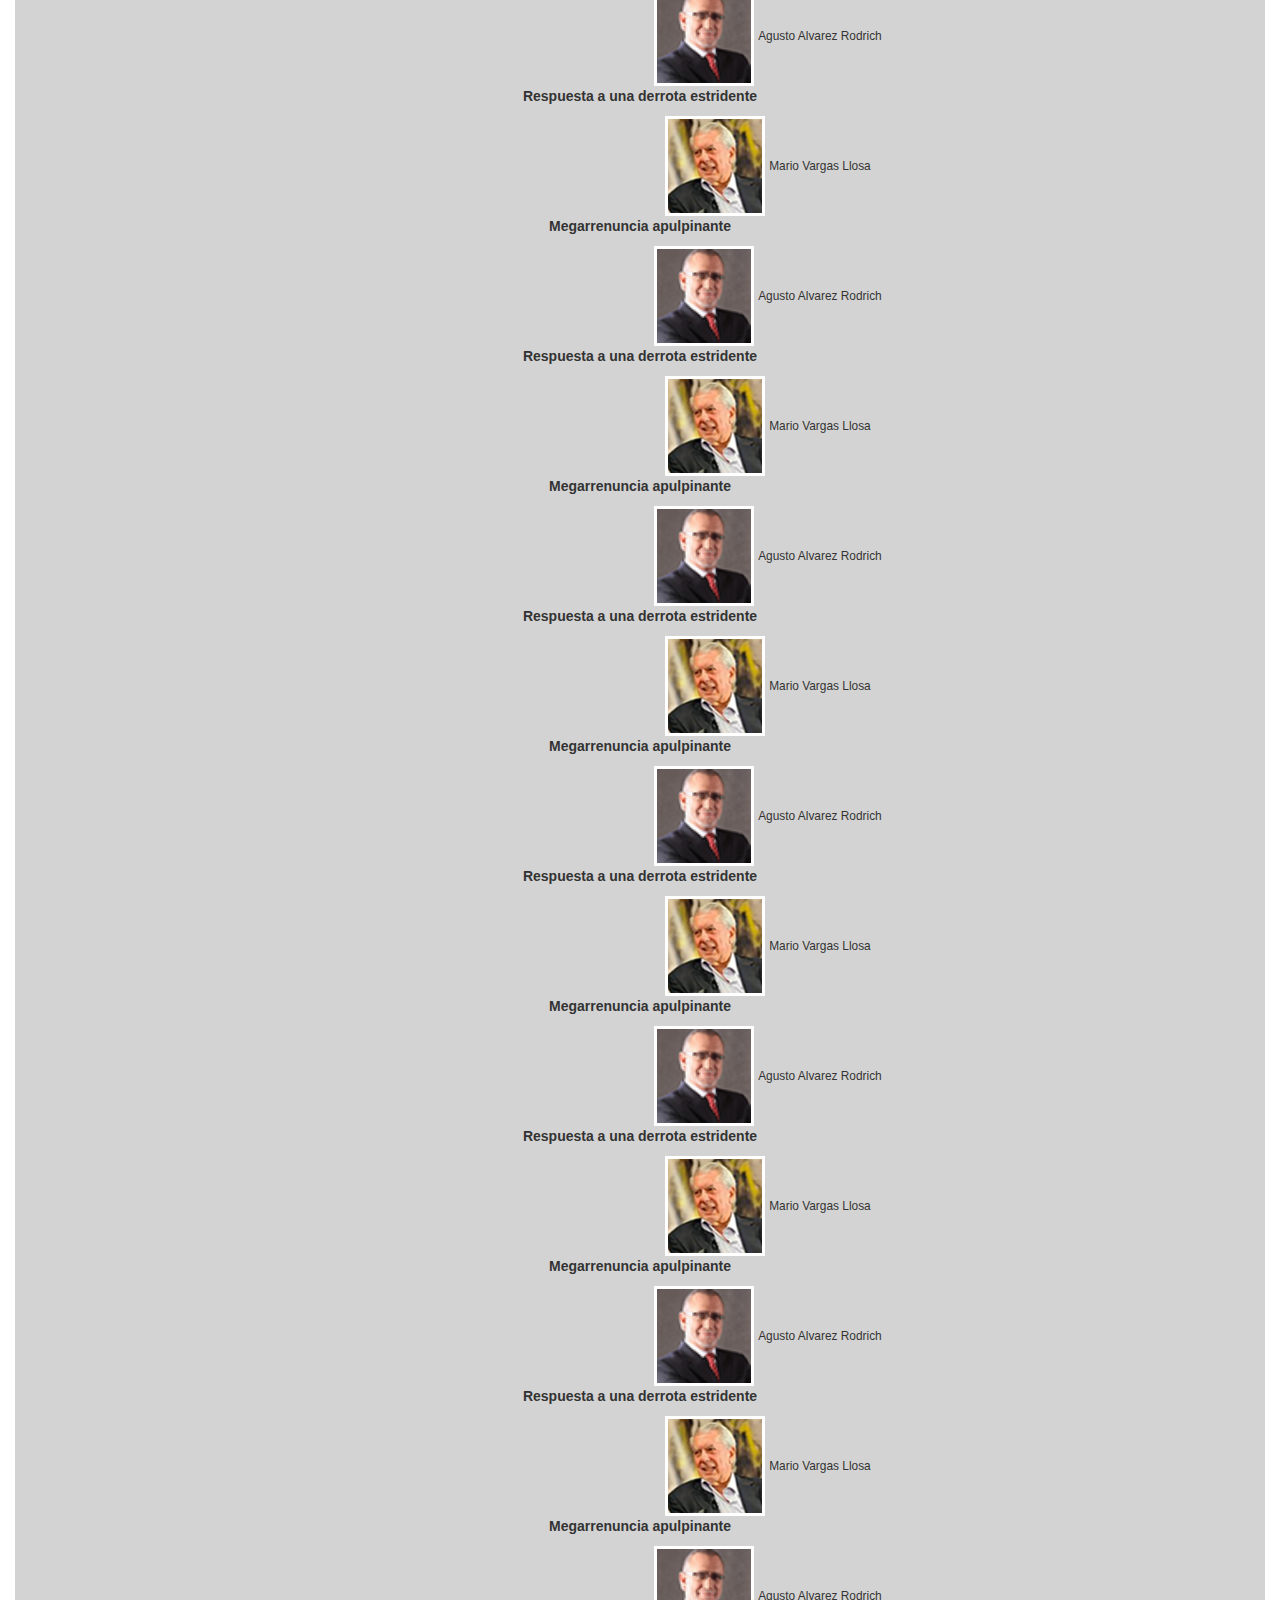
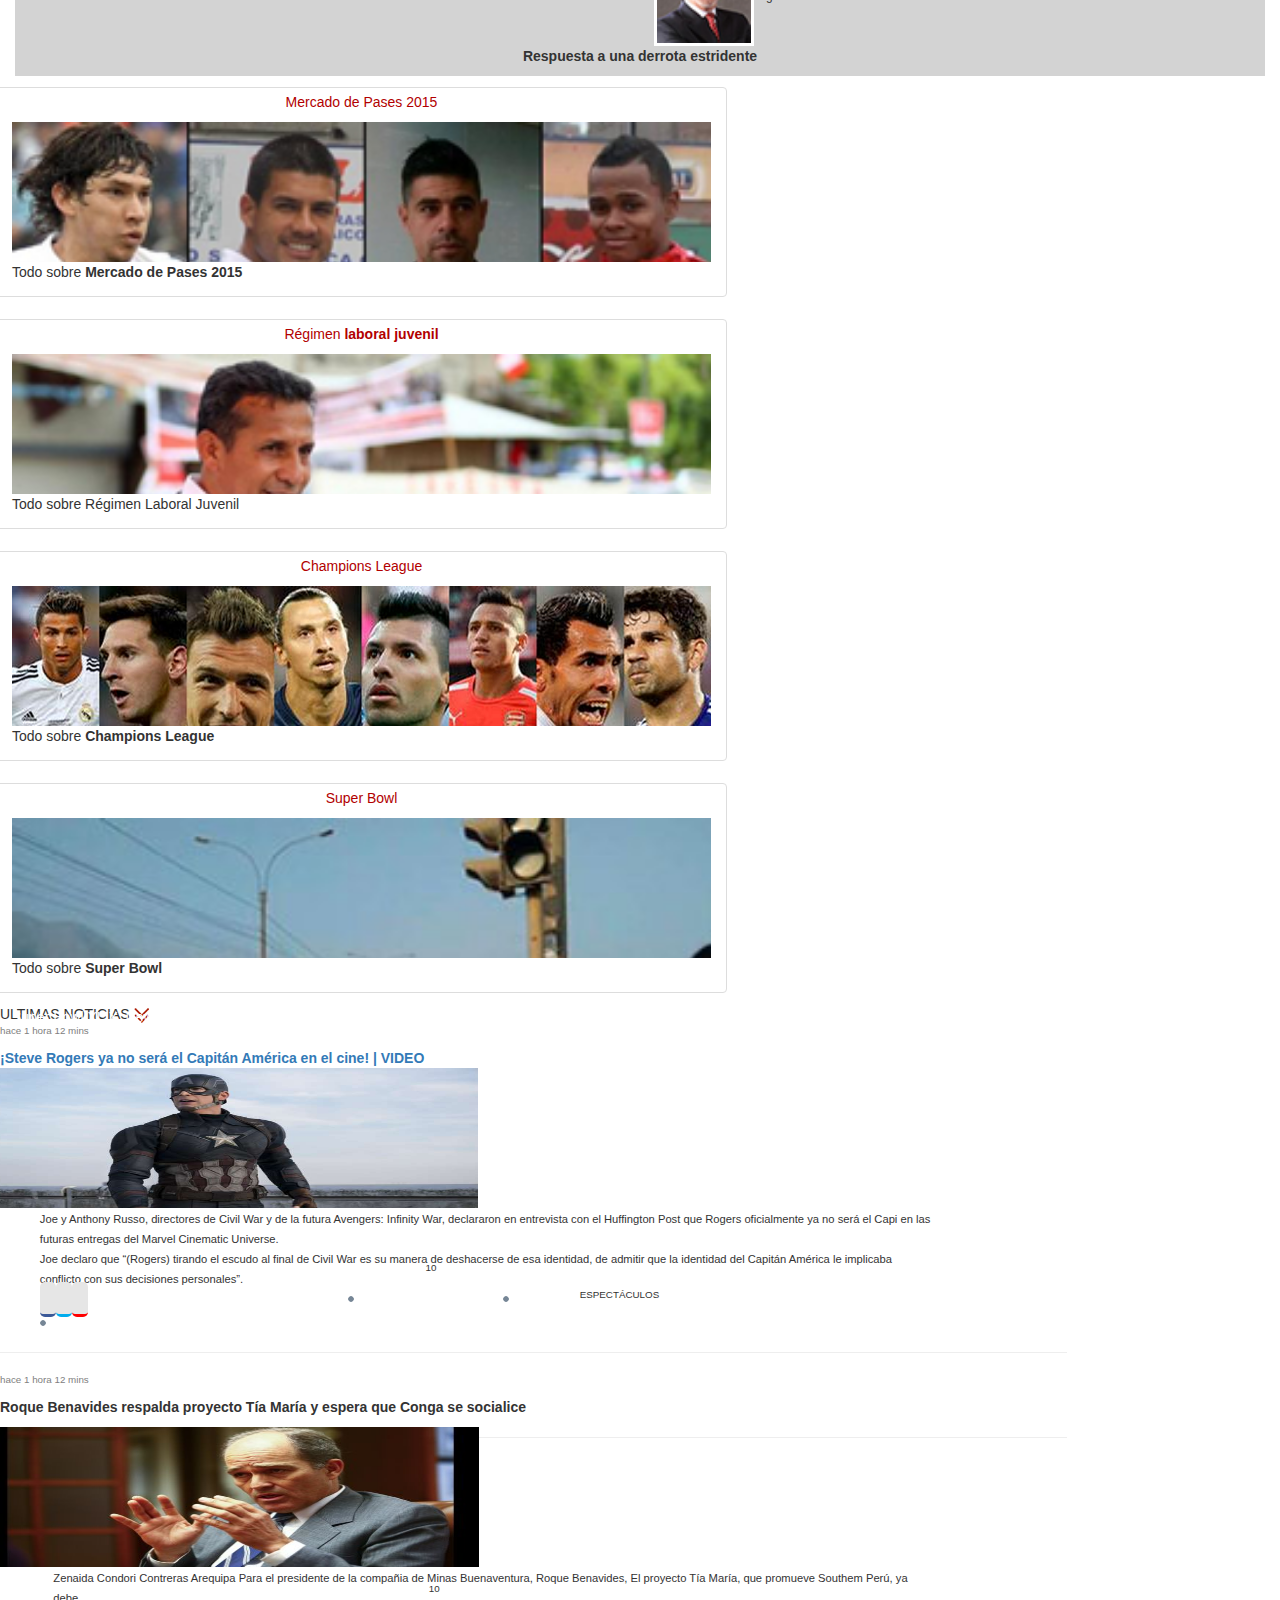
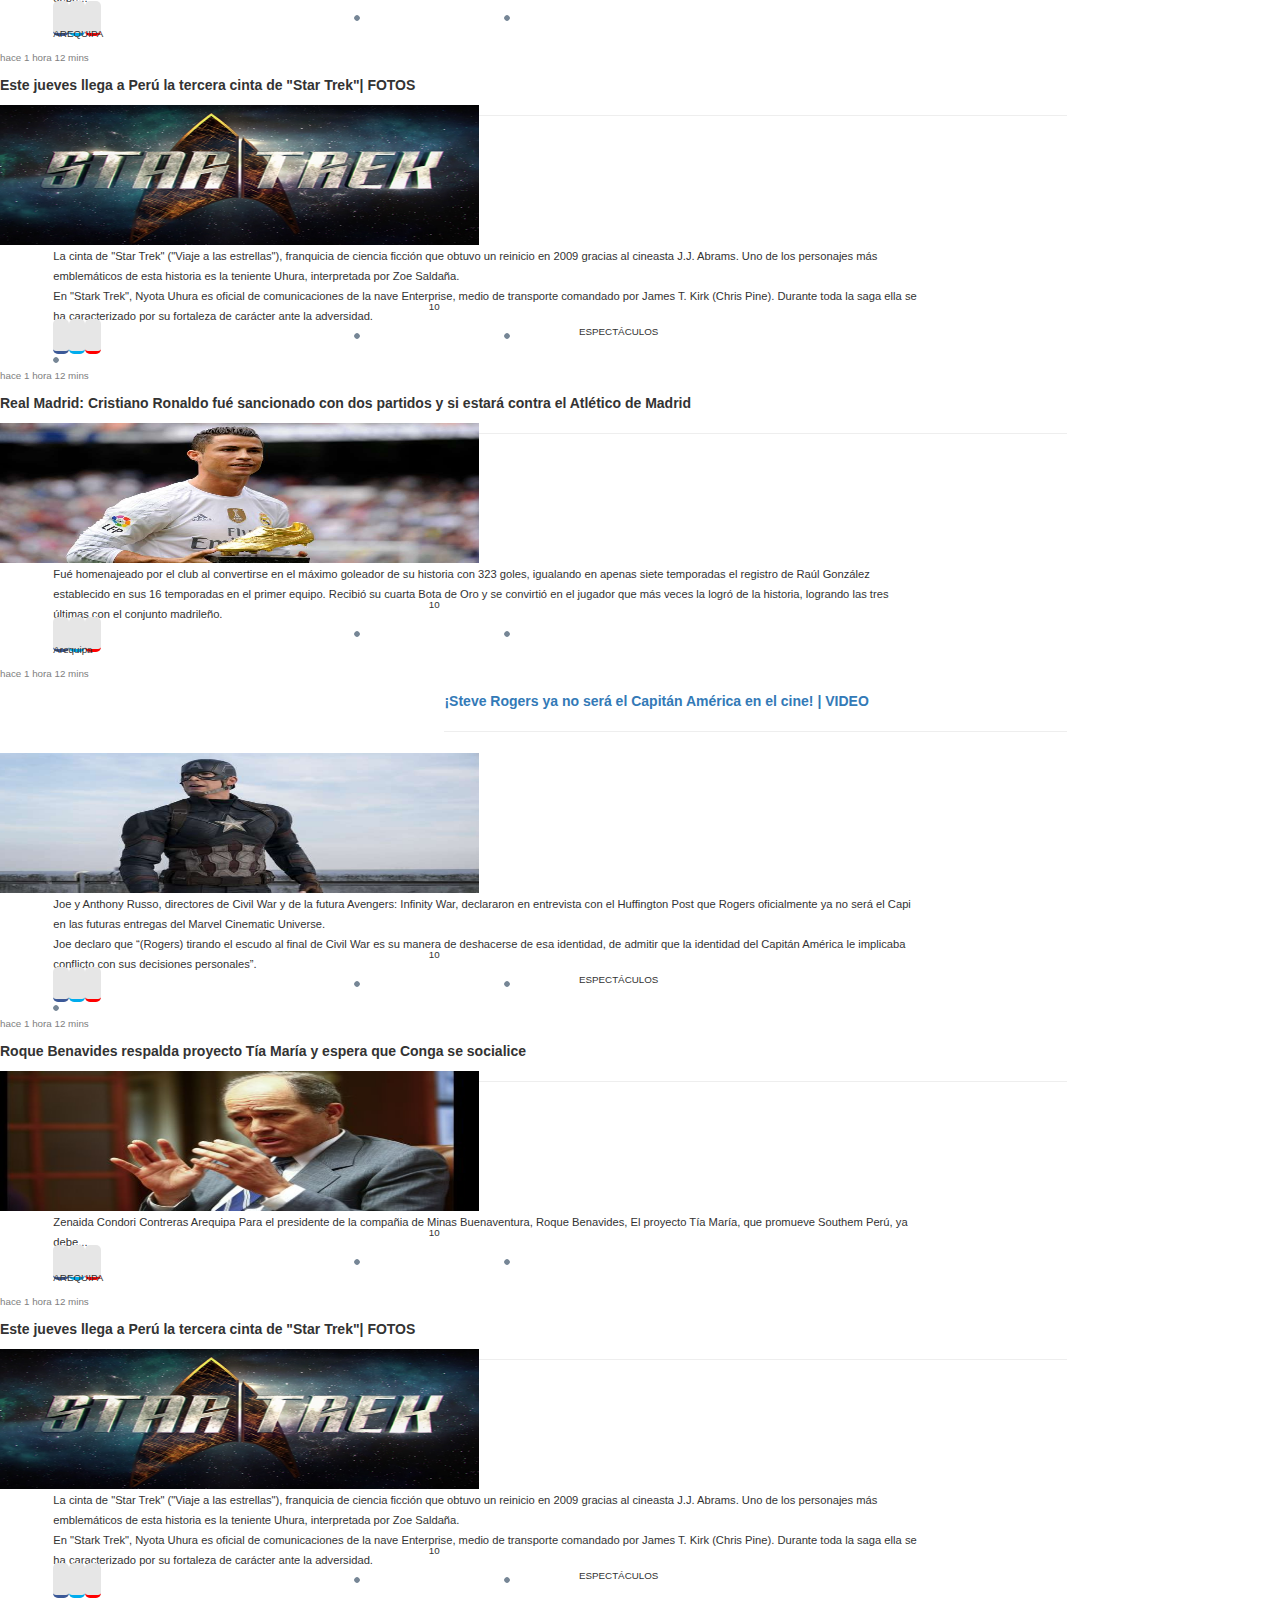
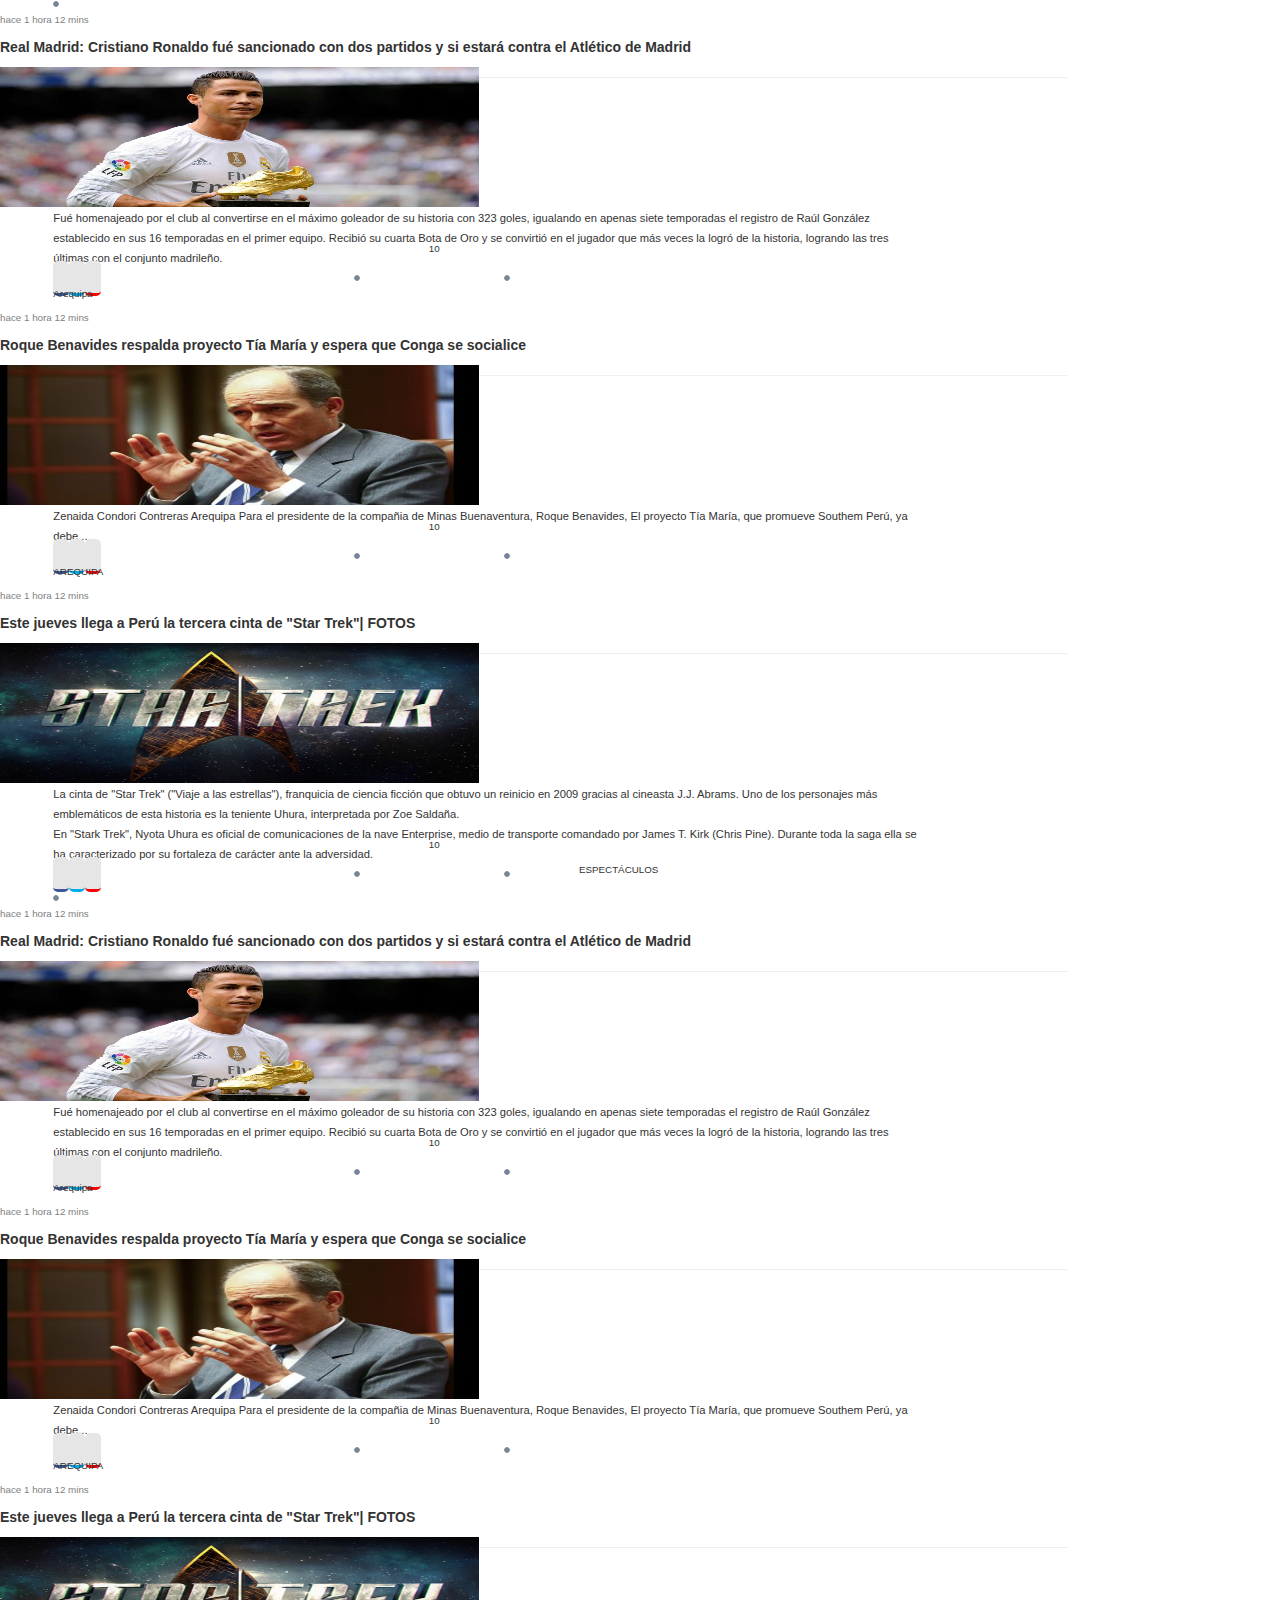
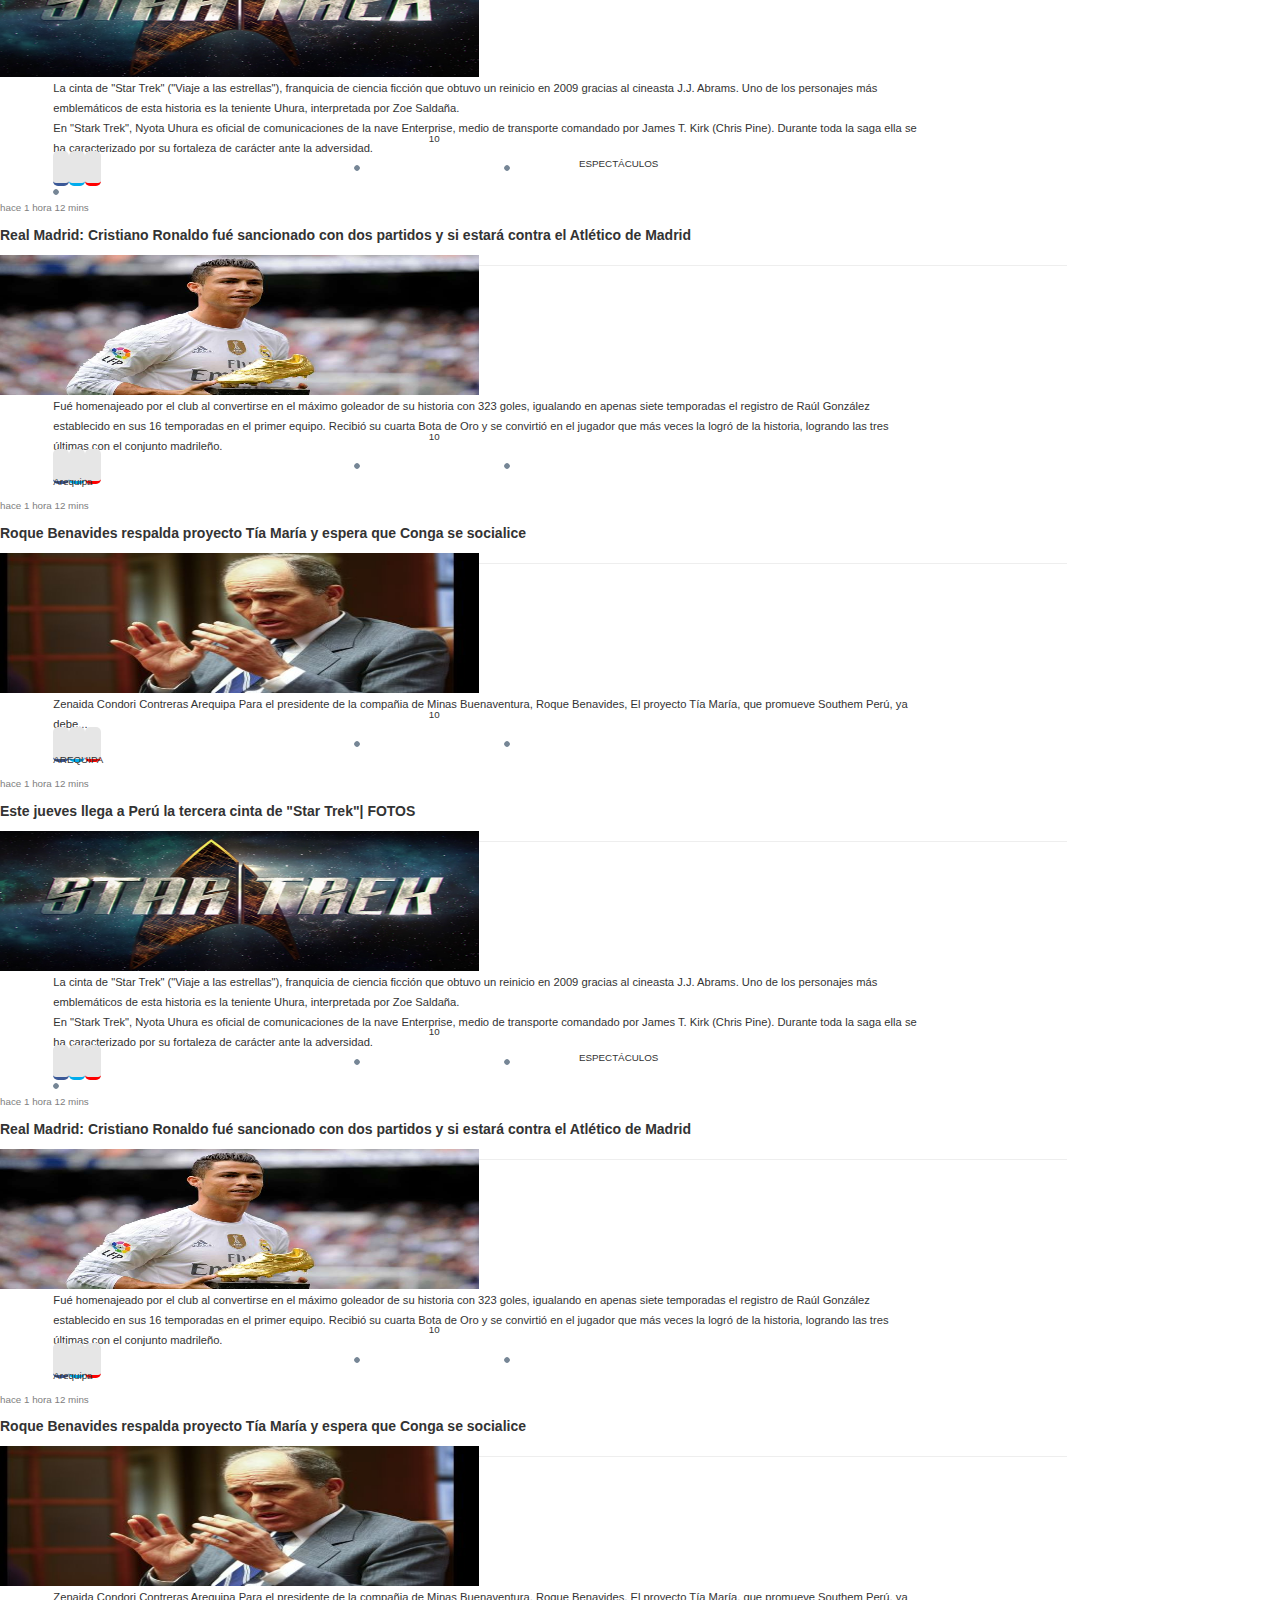
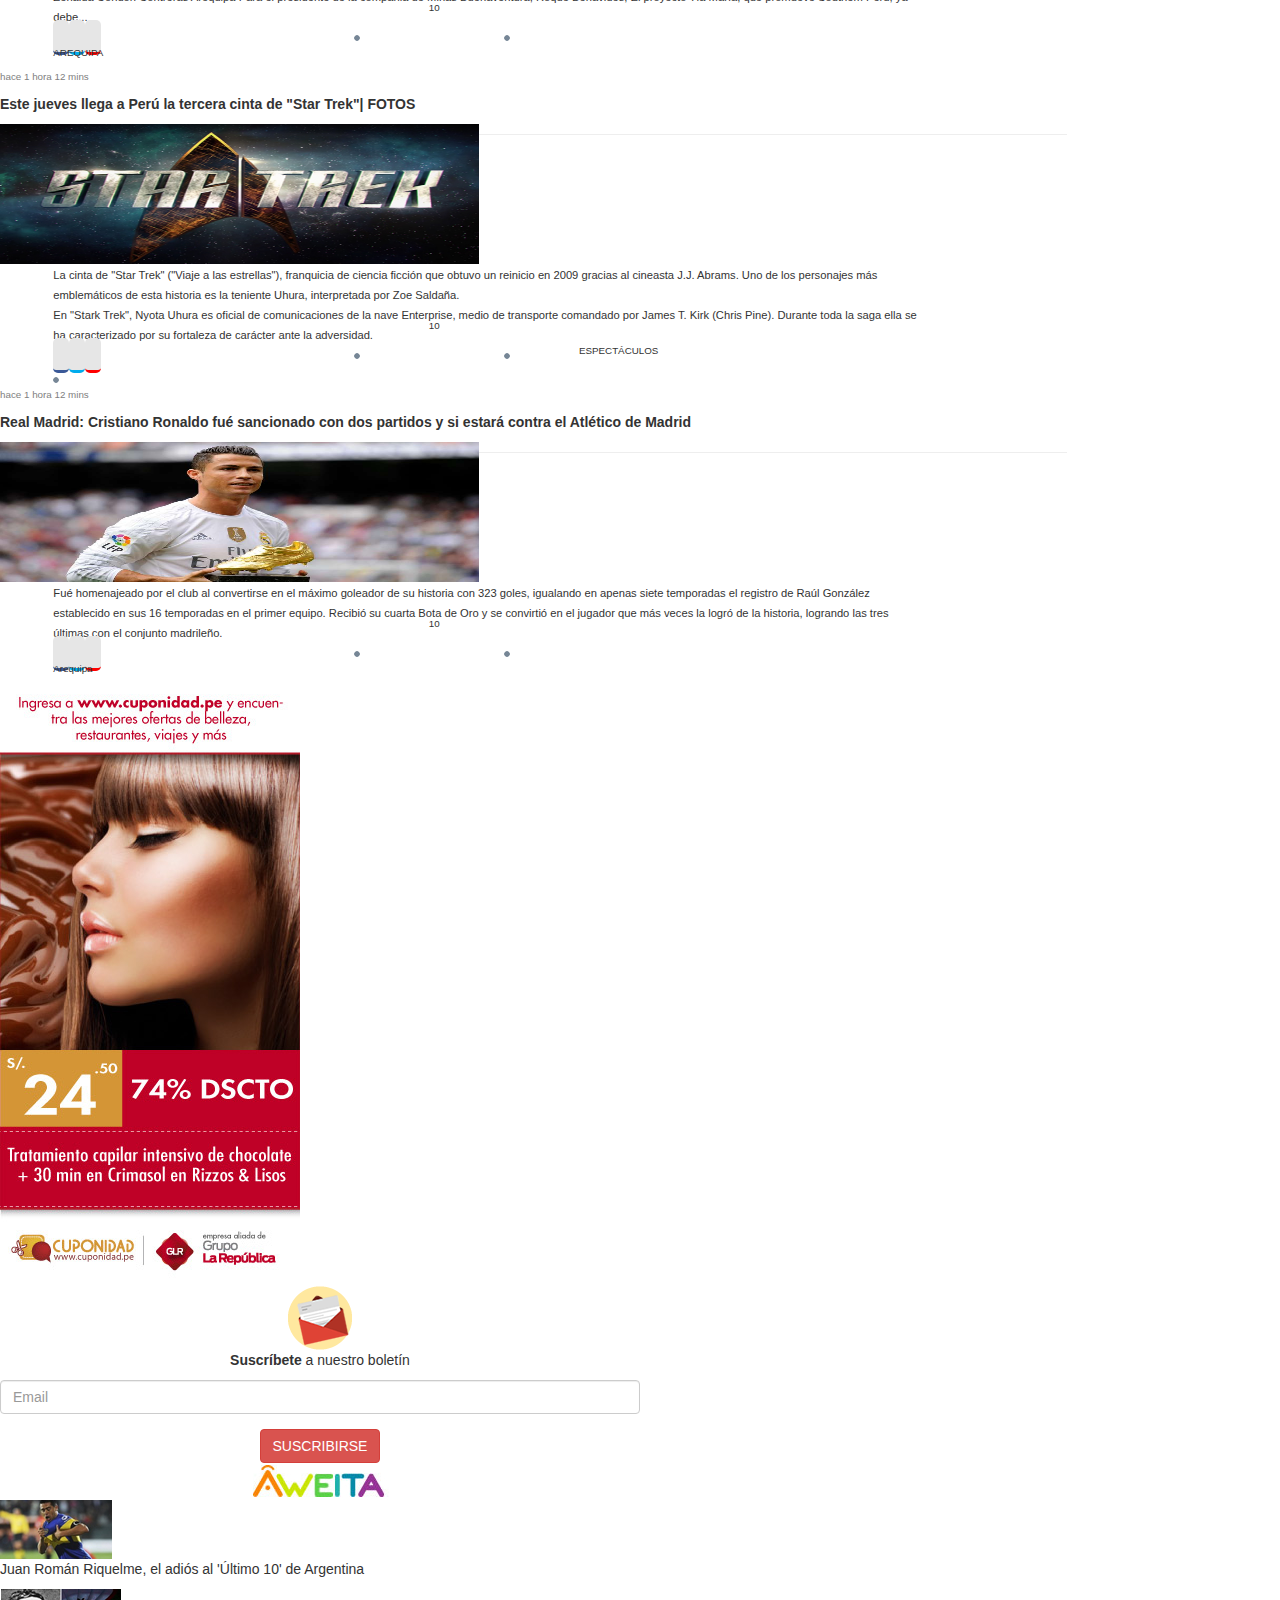
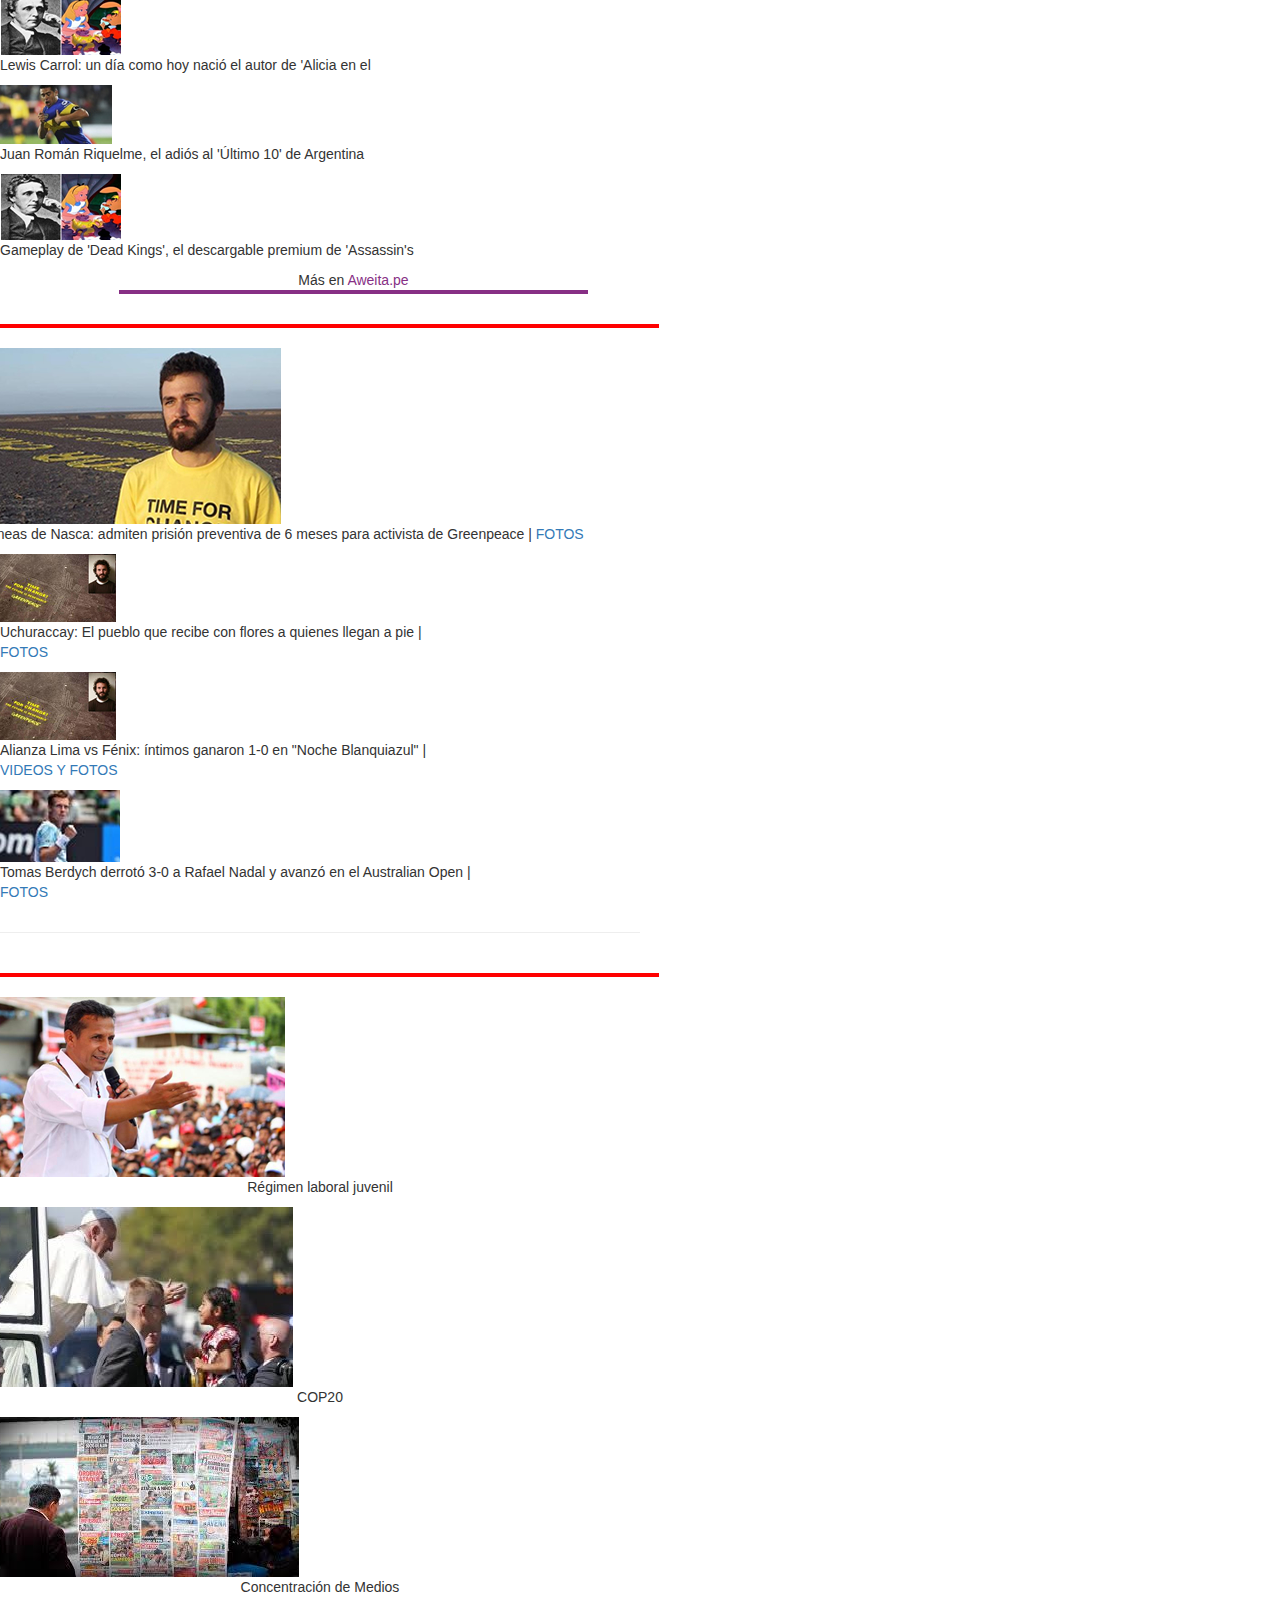
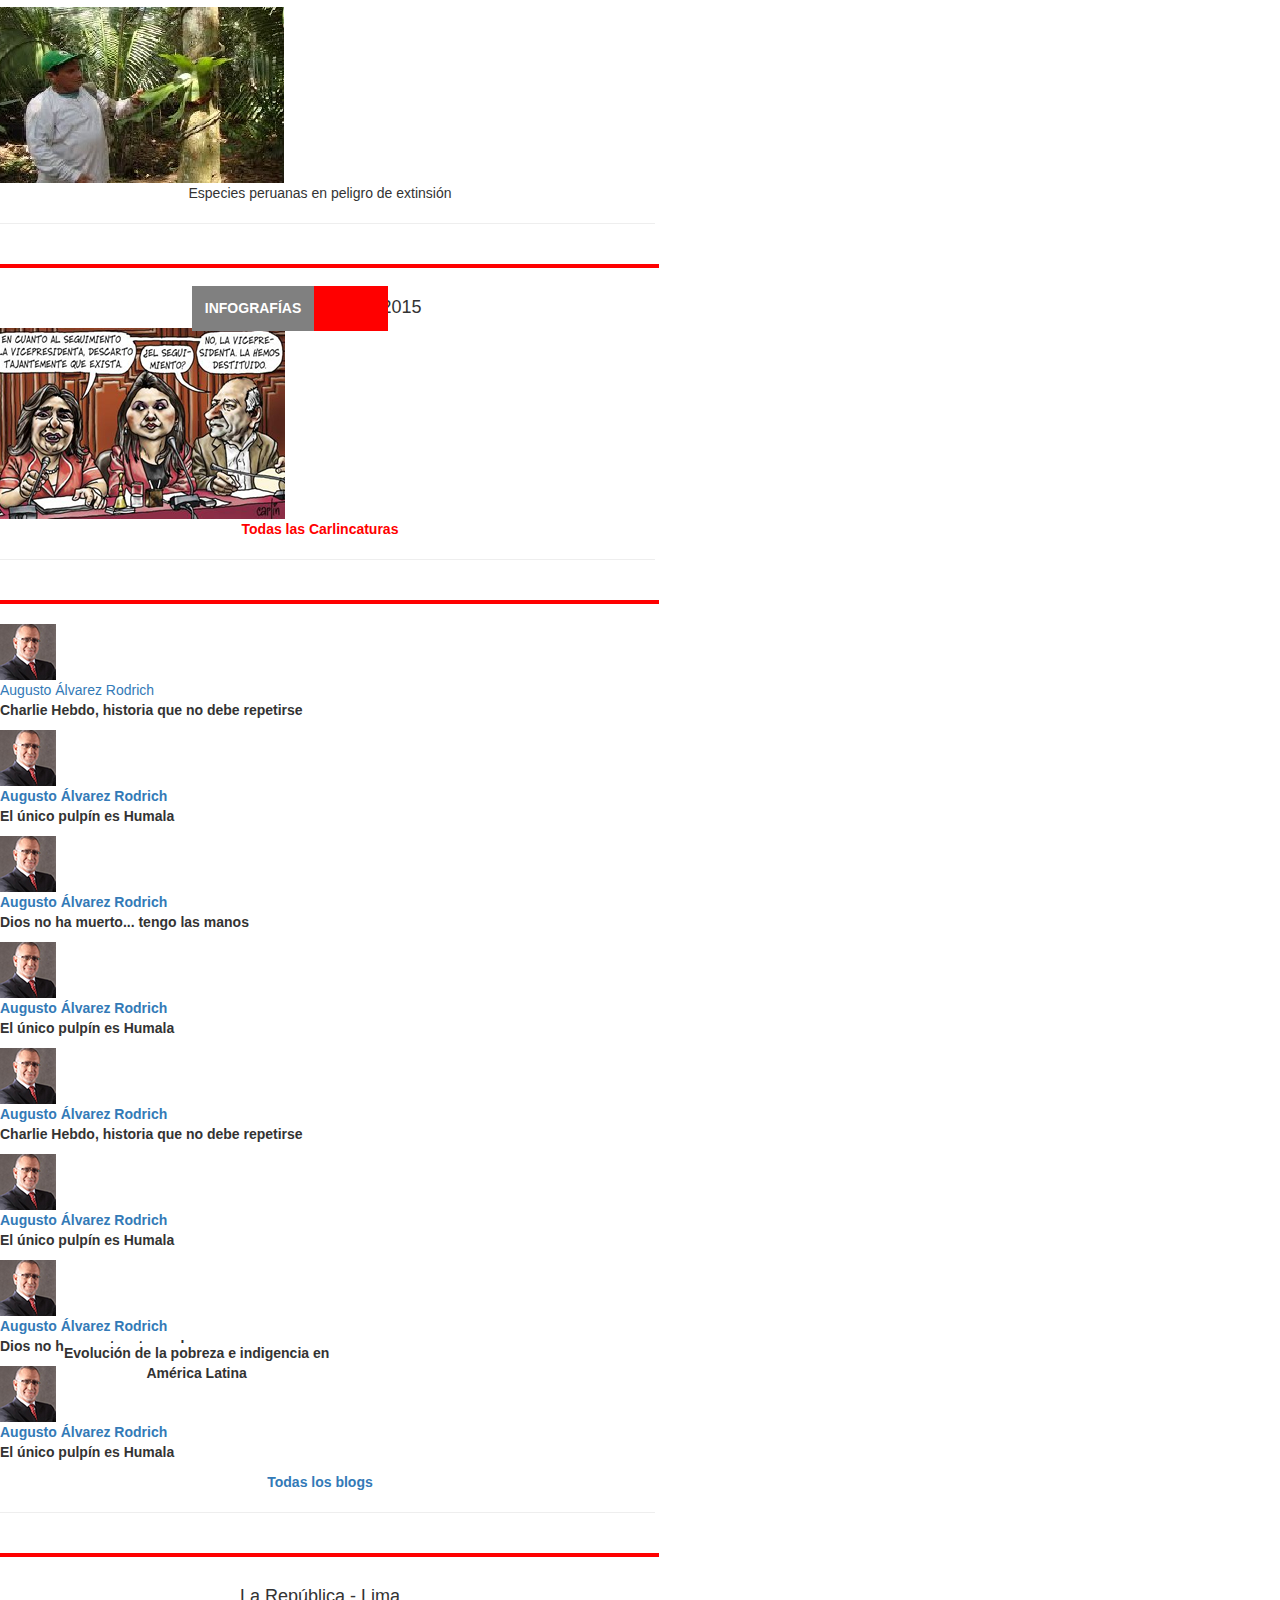
==== commit ee4a3736: "se trato de juntar todo" ====
--- a/index.html
+++ b/index.html
@@ -1,26 +1,133 @@
 <!DOCTYPE html>
-<html lang="en">
+<html lang="es"> 
 	<head>
-	  	<meta charset="utf-8">
-	  	<meta name="viewport" content="widith=device-widith, initial-scale=1.0">
-	  	<link rel="stylesheet" href="css/font-awesome.css"><!--  AGREGAR LINKS-->
+		<meta charset="utf-8">	
+	  <meta name="viewport" content="width=device-width, initial-scale=1.0">
+		<title>La República.pe</title>
+		<script type="js/modernizr.custom.68172.js"></script>
+		<link rel="stylesheet" href="http://maxcdn.bootstrapcdn.com/bootstrap/3.3.7/css/bootstrap.min.css">				
+	  <link rel="stylesheet" href="css/font-awesome.css"><!--  AGREGAR LINKS-->
 		<link rel="stylesheet" href="css/font-awesome.min.css">
 		<link rel="stylesheet" href="css/bootstrap.css">
 		<link rel="stylesheet" href="css/bootstrap.min.css">
+		<link rel="stylesheet" href="css/utilities.css">
+		<link rel="stylesheet" href="columnistas.html">
+		<link rel="stylesheet" href="css/style.css">	
+		<link rel="stylesheet" href="blogs.html">
 		<link rel="stylesheet" type="text/css" href="css/slick.css"/>
   		<link rel="stylesheet" type="text/css" href="css/slick-theme.css"/>
-		  <!-- para que funcione el codigo a escala -->
-		<link rel="stylesheet" href="css/style.css">
-	  	<title>La República.pe</title>
+		<script src="https://code.jquery.com/jquery-3.1.0.min.js"></script>
 	</head>
 	<body>
+		<header>
+			<div class="container-fluid bg-gris-claro">
+				<div class="row"><!--inicio banner-->
+					<div class="hidden-xs hidden-sm col-md-16 col-lg-16">
+						<img class="img-responsive center-block" src="image/banner_top.jpg" alt="banner-encabezado">
+					</div>
+				</div>
+				<div class="container">
+					<div class="row mg-2">
+						<div class="hidden-xs hidden-sm col-md-8 col-lg-8">
+							<a href="http://www.libero.pe/" target="_blank">LIBERO.PE</a>
+							<a href="http://www.elpopular.pe/" target="_blank">ELPOPULAR.PE</a>
+							<a href="http://fundacionmohme.org/" target="_blank">FUNDACIÓN GUSTAVO MOHME LLONA</a> 
+						</div>
+						<div class="hidden-xs hidden-sm col-md-8 col-lg-8">
+							<button type="submit" class="btn btn-danger">SUSCRÍBETE AL BOLETÍN</button><!--boton suscribirte-->
+							<span class="fa fa-facebook" aria-hidden="true"></span>
+							<span class="fa fa-twitter" aria-hidden="true"></span>
+							<span class="fa fa-google-plus" aria-hidden="true"></span>
+							<span class="fa fa-envelope" aria-hidden="true"></span>
+							<span class="fa fa-rss" aria-hidden="true"></span>
+							<input type="search" class="input-sm" placeholder="Buscar">
+							<span class="fa fa-search posicion" aria-hidden="true"></span>
+						</div>
+					</div>
+				</div>
+			</div><!--fin banner-->
+			<div class="container"><!--inicio encabezado con logo-->
+				<div class="row mgt-2">
+					<div class="hidden-xs hidden-sm col-md-6 col-lg-6">
+						<img class="img-responsive" src="image/logo-la-republica.jpg" alt="logo">
+					</div>
+					<div class="hidden-xs hidden-sm col-md-5 col-lg-5">
+						<p class="bg-gris txt-blanco">ESPECIAL DE FÚTBOL</p>
+						<p>TODO SOBRE LA CHAMPIONS LEAGUE</p>
+					</div>
+					<div class="hidden-xs hidden-sm col-md-5 col-lg-5">
+						<img class="img-responsive pull-left" src="image/img_editorial_text.jpg" alt="editorial">
+						<p>La corrupción, los orígenes<br> por: <em>Gustavo Mohem Llona</em></p>
+						<img class="img-responsive img-autor" src="image/img_author.jpg" alt="autor">
+					</div>
+				</div>
+			</div><!--fin encabezado con logo-->
+			<div class="container"><!--inicio menu principal-->
+				<div class="row mgt-2">
+					<nav class="navbar bg-rojo" role="navigation">
+							<div class="navbar-header"><!--inicio menu responsive-->
+								<button type="button" class="navbar-toggle collapsed" data-toggle="collapse" data-target="#menu-principal">
+									<span class="sr-only">nav-responsive</span>
+									<span class="icon-bar"></span>
+									<span class="icon-bar"></span>
+									<span class="icon-bar"></span>
+								</button>
+							</div><!--fin menu responsive-->
+						<div class="collapse navbar-collapse" id="menu-principal">
+							<ul class="nav navbar-nav">
+								<li><a href="#">POLÍTICA</a></li>
+								<li><a href="#">ECONOMÍA</a></li>
+								<li><a href="#">SOCIEDAD</a></li>
+								<li><a href="#">ELECC. REGIONALES</a></li>
+								<li><a href="#">DEPORTES</a></li>
+								<li><a href="#">CHAMPIONS L.</a></li>
+								<li><a href="#">ESPECTÁCULOS</a></li>
+								<li><a href="#">ED. IMPRESA</a></li>
+								<li><a href="#">REGIONALES</a></li>
+								<li class="dropdown">
+									<a href="#" class="dropdown-toggle" data-toggle="dropdown" role="button" aria-expanded="false">MÁS SECCIONES<span class="caret"></span></a>
+									<ul class="dropdown-menu" role="menu">
+										<li><a href="#">ENLACE1</a></li>
+										<li><a href="#">ENLACE2</a></li>
+										<li><a href="#">ENLACE3</a></li>
+									</ul>
+								</li>
+							</ul>
+						</div>
+					</nav>
+				</div>
+			</div><!--fin menu principal-->
+		</header>
 		<div class="container-fluid">
-			<div class="row"><!--Renglon para contenido-->
-				<div class="col-md-2"><!-- banner izquierdo -->
-				</div>
-				
-				<article><!--Seccion de las fotos al incicio de home-->
-					<div class="col-md-12"><!--Contenido de home-->
+				<div class="row"><!--Renglon para contenido-->
+					<div class="col-md-2"><!-- banner izquierdo -->
+						<img class="tamañogral" src="image/banner1.png">
+					</div>
+					<article><!--Seccion de las fotos al incicio de home-->
+						<div class="col-md-12"><!--Contenido de home-->
+						<div class="container"><!--inicio banner encabezado-->
+					<div class="row mgt-2">
+						<div class="hidden-xs hidden-sm col-md-16 col-lg-16">
+							<ul class="menu-gris bg-gris">
+								<li class="negro"><a href="#">TEMAS DEL DÍA</a></li>
+								<li><a href="#">Globos de oro</a></li>
+								<li><a href="#">Youtube</a></li>
+								<li><a href="#">PNP</a></li>
+								<li><a href="#">Charlie Hebdo</a></li>
+								<li><a href="#">FC Barcelona</a></li>
+								<li><a href="#">Alianza Lima</a></li>
+								<li><a href="#">Balón de Oro</a></li>
+								<li><a href="#">Alianza Lima</a></li>
+								<li><a href="#">Municipios</a></li>
+							</ul>
+						</div>
+					</div>
+					<div class="row"><!--inicio banner encabezado-->
+						<div class="hidden-xs hidden-sm col-md-16 col-lg-16">
+							<img class="img-responsive" src="image/banner-header.jpg" alt="banner-encabezado">
+						</div>
+					</div>
+				</div><!--fin banner encabezado-->
 						<section>
 							<div class="row"><!--Renglon de titulo-->
 								<div class="col-md-16 text-center"><!--columnas titulo-->
@@ -67,115 +174,1497 @@
 						<section class="gray mgts linearoja"><!--Columnistas-->
 							<div class="row"><!--  renglon de titulo-->
 								<div class="col-md-16"><!--columnas para titulo-->
-									<a href="columnistas.html"><h3 class="titulo blanca text-center">COLUMNISTAS</h3></a>
+									<h3 class="titulo blanca text-center">COLUMNISTAS</h3>
 								</div><!--cierre de columasn-->
 							</div><!--fin de renglon de titulo  -->
 							<div class="row "><!-- renglon para fotos -->
 								<div class="col-md-16"><!-- espacio carusel-->
 									<div class=" responsive text-center">
-									    <a class="negro" href="columnistas.html"><div class="">
+									    <div class="">
 									    	<img class="col" src="image/img_noticias_relacionadas_slider.jpg" alt="foto1">
 									    	<small>Mario Vargas Llosa</small>
 									    	<p class="fuerte">Megarrenuncia apulpinante</p>
-									    </div></a>
-									    <a class="negro" href="columnistas.html"><div>
+									    </div>
+									    <div>
 									    	<img class="col" src="image/img_blogueros.jpg" alt="foto2">
 									    	<small>Agusto Alvarez Rodrich</small>
 									    	<p class="fuerte">Respuesta a una derrota estridente</p>
-									    </div></a>
-									    <a class="negro" href="columnistas.html"><div>
+									    </div>
+									    <div>
 									    	<img class="col" src="image/img_noticias_relacionadas_slider.jpg" alt="foto1">
 									    	<small>Mario Vargas Llosa</small>
 									    	<p class="fuerte">Megarrenuncia apulpinante</p>
-									    </div></a>
-									    <a class="negro" href="columnistas.html"><div>
+									    </div>
+									    <div>
 									    	<img class="col" src="image/img_blogueros.jpg" alt="foto2">
 									    	<small>Agusto Alvarez Rodrich</small>
 									    	<p class="fuerte">Respuesta a una derrota estridente</p>
-									    </div></a>
-									    <a class="negro" href="columnistas.html"><div>
+									    </div>
+									    <div>
 									    	<img class="col" src="image/img_noticias_relacionadas_slider.jpg" alt="foto1">
 									    	<small>Mario Vargas Llosa</small>
 									    	<p class="fuerte">Megarrenuncia apulpinante</p>
-									    </div></a>
-									    <a class="negro" href="columnistas.html"><div>
+									    </div>
+									    <div>
 									    	<img class="col" src="image/img_blogueros.jpg" alt="foto2">
 									    	<small>Agusto Alvarez Rodrich</small>
 									    	<p class="fuerte">Respuesta a una derrota estridente</p>
-									    </div></a>
-									    <a class="negro" href="columnistas.html"><div>
+									    </div>
+									    <div>
 									    	<img class="col" src="image/img_noticias_relacionadas_slider.jpg" alt="foto1">
 									    	<small>Mario Vargas Llosa</small>
 									    	<p class="fuerte">Megarrenuncia apulpinante</p>
-									    </div></a>
-									    <a class="negro" href="columnistas.html"><div>
+									    </div>
+									    <div>
 									    	<img class="col" src="image/img_blogueros.jpg" alt="foto2">
 									    	<small>Agusto Alvarez Rodrich</small>
 									    	<p class="fuerte">Respuesta a una derrota estridente</p>
-									    </div></a>
-									    <a class="negro" href="columnistas.html"><div>
+									    </div>
+									    <div>
 									    	<img class="col" src="image/img_noticias_relacionadas_slider.jpg" alt="foto1">
 									    	<small>Mario Vargas Llosa</small>
 									    	<p class="fuerte">Megarrenuncia apulpinante</p>
-									    </div></a>
-									    <a class="negro" href="columnistas.html"><div>
+									    </div>
+									    <div>
 									    	<img class="col" src="image/img_blogueros.jpg" alt="foto2">
 									    	<small>Agusto Alvarez Rodrich</small>
 									    	<p class="fuerte">Respuesta a una derrota estridente</p>
-									    </div></a>
-									    <a class="negro" href="columnistas.html"><div>
+									    </div>
+									    <div>
 									    	<img class="col" src="image/img_noticias_relacionadas_slider.jpg" alt="foto1">
 									    	<small>Mario Vargas Llosa</small>
 									    	<p class="fuerte">Megarrenuncia apulpinante</p>
-									    </div></a>
-									    <a class="negro" href="columnistas.html"><div>
+									    </div>
+									    <div>
 									    	<img class="col" src="image/img_blogueros.jpg" alt="foto2">
 									    	<small>Agusto Alvarez Rodrich</small>
 									    	<p class="fuerte">Respuesta a una derrota estridente</p>
-									    </div></a>
-									    <a class="negro" href="columnistas.html"><div>
+									    </div>
+									    <div>
 									    	<img class="col" src="image/img_noticias_relacionadas_slider.jpg" alt="foto1">
 									    	<small>Mario Vargas Llosa</small>
 									    	<p class="fuerte">Megarrenuncia apulpinante</p>
-									    </div></a>
-									    <a class="negro" href="columnistas.html"><div>
+									    </div>
+									    <div>
 									    	<img class="col" src="image/img_blogueros.jpg" alt="foto2">
 									    	<small>Agusto Alvarez Rodrich</small>
 									    	<p class="fuerte">Respuesta a una derrota estridente</p>
-									    </div></a>
-									    <a class="negro" href="columnistas.html"><div>
+									    </div>
+									    <div>
 									    	<img class="col" src="image/img_noticias_relacionadas_slider.jpg" alt="foto1">
 									    	<small>Mario Vargas Llosa</small>
 									    	<p class="fuerte">Megarrenuncia apulpinante</p>
-									    </div></a>
-									    <a class="negro" href="columnistas.html"><div>
+									    </div>
+									    <div>
 									    	<img class="col" src="image/img_blogueros.jpg" alt="foto2">
 									    	<small>Agusto Alvarez Rodrich</small>
 									    	<p class="fuerte">Respuesta a una derrota estridente</p>
-									    </div></a>
-									    <a class="negro" href="columnistas.html"><div>
+									    </div>
+									    <div>
 									    	<img class="col" src="image/img_noticias_relacionadas_slider.jpg" alt="foto1">
 									    	<small>Mario Vargas Llosa</small>
 									    	<p class="fuerte">Megarrenuncia apulpinante</p>
-									    </div></a>
-									    <a class="negro" href="columnistas.html"><div>
+									    </div>
+									    <div>
 									    	<img class="col" src="image/img_blogueros.jpg" alt="foto2">
 									    	<small>Agusto Alvarez Rodrich</small>
 									    	<p class="fuerte">Respuesta a una derrota estridente</p>
-									    </div></a>
-
+									    </div>
 									 </div>
 								</div><!-- fin de carruseñ -->
 							</div><!--cierre de reglon de fotos-->
 						</section><!--Fin de columnistas -->
+						
+						<section><!--infografías-->
+							<div class="row">
+								<div class="col-xs-10 col-sm-10 col-md-10 col-lg-10">
+		              	<div class="row">  		  <!--  INGRESAR entre 2 aside -->
+			                <div class="col-xs-16 col-sm-16  col-md-16 col-lg-16"> 
+			                	<div class="row">     <!-- CUATRO IMG -->     
+				                 	<div class=" col-xs-16 col-sm-16  col-md-8 col-lg-8 img-thumbnail marg">
+						                <p class="red text-center">Mercado de Pases 2015</p>
+						                <div class="backUno img-responsive ">
+						                	<p class="blancaR padTop">Mercado de pases 2015: altas, bajas y rumores de los equipos peruanos.</p>
+						                </div>
+						                <!-- <img class="img-responsive padTop" src="image/img_especiales.jpg" alt="img_especiales"> -->
+						                <p>Todo sobre <b>Mercado de Pases 2015</b></p>
+				               		</div>
+				               		<div class="col-xs-16 col-sm-16  col-md-8 col-lg-8 img-thumbnail marg"> 
+					               		<p class="red text-center">Régimen <b>laboral juvenil</b></p>
+					               		<div class="backDos img-responsive">
+					               			<p class="blancaR padTop"> Ollanta Humala: los que han perdido, más allá de tambores y panderetas, son 2 millones de jóvenes | VIDEO</p>
+					               		</div>
+						                <!-- <img src="image/img_especiales_aside.jpg" alt=""> -->
+						                <p>Todo sobre Régimen Laboral Juvenil</p>	 
+				               		</div>
+				               	</div>
+				               	<div class="row">
+					                <div class="col-xs-16 col-sm-16  col-md-8 col-lg-8 img-thumbnail  marg"> 
+						                <p class="red text-center">Champions League</p>
+						                <!-- <img src="image/img_especiales.jpg" alt="img_especiales"> -->
+						                <div class="backTres ">
+						                	<p class="blancaR padTop">¿Podrá el Real Madrid conseguir la "Undécima"?</p>
+						                </div>
+						                <p>Todo sobre <b>Champions League</b></p>
+				               		</div>
+				               		<div class="col-xs-12 col-sm-12  col-md-8 col-lg-8 img-thumbnail marg"> 
+					               		<p class="red text-center">Super Bowl</p>
+						                <!-- <img src="image/img_especiales_aside.jpg" alt=""> -->
+						                <div class="backCuatro ">
+						                	<p class="blancaR padTop">Super Bowl XLIX: New England Patriots se consagró campeón la NFL al ganar 28-24 a Seahawks |VIDEO</p>
+						                </div>
+						                <p>Todo sobre <b>Super Bowl</b></p>	
+						            </div> 
+						       	</div>
+		               		</div>
+		               	</div>
+		               	<div class="row">              					<!--1 PRIMERO : Capitán América -->
+			                <div class="col-xs-16 col-sm-16  col-md-16 col-lg-16"> 
+			                	<p class="inLB">ULTIMAS NOTICIAS</p>
+			                	<img class="inLB " src="image/double-arrow-bottom.png">
+		                		<p class="tx-ch c-gray">hace 1 hora 12 mins</p>
+		                		<a href="https://www.youtube.com/watch?v=dKrVegVI0Us" data-toggle="tooltip" title="Steve Rogers"><b>¡Steve Rogers ya no será el Capitán América en el cine! | VIDEO</b></a>
+			                	<div class="row">
+			                		<div class="col-xs-16 col-sm-16  col-md-5 col-lg-5">
+				                		<img class="fotoasize animated bounce" src="image/steve_rogers.jpg" alt="steve_rogers">
+				                	</div>
+				                   	<div class="visible-md visible-lg  col-md-11 col-lg-11 pad">
+					                	<p class=" inLB tx-ch2">Joe y Anthony Russo, directores de Civil War y de la futura Avengers: Infinity War, declararon en entrevista con el Huffington Post que Rogers oficialmente ya no será el Capi en las futuras entregas del Marvel Cinematic Universe.<br>Joe declaro que “(Rogers) tirando el escudo al final de Civil War es su manera de deshacerse de esa identidad, de admitir que la identidad del Capitán América le implicaba conflicto con sus decisiones personales”.</p>
+						                <div class="row">
+						                	<div class="col-xs-4 col-sm-4  col-md-4 col-lg-4">
+						                		<a href="https://www.facebook.com/"><span class="fa fa-facebook  azul sombra"></span></a><!-- icono facebook -->
+												<a href="https://twitter.com/"><span class="fa fa-twitter azulito sombra"></span></a><!-- icono  twitter-->
+												<a href="https://plus.google.com/"><span class="fa fa-google-plus rojo sombra"></span></a><!-- icono  google+-->
+						                	</div>
+						                	<div class="col-xs-1 col-sm-1  col-md-1 col-lg-1">
+						                		<img src="image/bullet.gif" alt="bullet">
+						                	</div>
+						                	<div class="col-xs-1 col-sm-1  col-md-1 col-lg-1">
+						                		<span><img class="cielcomment" src="image/ico_comment_inverted.png" alt="ico_comment_inverted"></span><!--ico_comment_inverted ++++++++-->
+					                			<p class="tx-ch mgtop2">10</p>
+						                	</div>
+						                	<div class="col-xs-1 col-sm-1  col-md-1 col-lg-1">
+						                		<img src="image/bullet.gif" alt="bullet">
+						                	</div>
+						                	<div class="col-xs-5 col-sm-5  col-md-5 col-lg-5">
+						                		<p class="tx-ch">ESPECTÁCULOS</p>
+						                	</div>
+						                	<div class="col-xs-1 col-sm-1  col-md-1 col-lg-1">
+						                		<img src="image/bullet.gif" alt="bullet">
+						                	</div>
+						                	<div class="col-xs-3 col-sm-3  col-md-3 col-lg-3">
+						                		<span class="fa fa-youtube-play" aria-hidden="true"></span><!-- icono youtube -->
+						                	</div>
+						                </div>
+					               	</div>
+					            </div>
+			                	<hr>
+							</div>
+		               	</div>
+		               	<div class="row">                        <!--2 SEGUNDO Roque Benavides-->
+			                <div class="col-xs-16 col-sm-16  col-md-16 col-lg-16"> 
+			                	<p class="tx-ch c-gray">hace 1 hora 12 mins</p>
+			                	<p><b>Roque Benavides respalda proyecto Tía María y espera que Conga se socialice</b></p>
+			                	<div class="col-xs-16 col-sm-16  col-md-5 col-lg-5"> 
+			                		<img class="fotoasize animated bounce" src="image/roque benavides.jpg" alt="roque benavides">
+			                	</div>
+			                	<div class="visible-md visible-lg  col-md-11 col-lg-11 pad">
+				                	<p class="inLB tx-ch2">Zenaida Condori Contreras Arequipa Para el presidente de la compañia de Minas Buenaventura, Roque Benavides, El proyecto Tía María, que promueve Southem Perú, ya debe...</p>
+				                	<div class="row">
+					                	<div class="col-xs-4 col-sm-4  col-md-4 col-lg-4">
+					                		<a href="https://www.facebook.com/"><span class="fa fa-facebook  azul sombra"></span></a><!-- icono facebook -->
+											<a href="https://twitter.com/"><span class="fa fa-twitter azulito sombra"></span></a><!-- icono  twitter-->
+											<a href="https://plus.google.com/"><span class="fa fa-google-plus rojo sombra"></span></a><!-- icono  google+-->
+					                	</div>
+					                	<div class="col-xs-1 col-sm-1  col-md-1 col-lg-1">
+											<img src="image/bullet.gif" alt="bullet">
+					                	</div>
+					                	<div class="col-xs-1 col-sm-1  col-md-1 col-lg-1">
+					                		<img src="image/ico_comment_inverted.png" alt="ico_comment_inverted"><!--ico_comment_inverted -->
+					                		<p class="tx-ch mgtop2">10</p>
+					                	</div>
+					                	<div class="col-xs-1 col-sm-1  col-md-1 col-lg-1">
+					                		<img src="image/bullet.gif" alt="bullet">
+					                	</div>
+					                	<div class="col-xs-9 col-sm-9  col-md-9 col-lg-9">
+					                		<p class="tx-ch">AREQUIPA</p>
+					                	</div>
+					                </div>
+				                </div>
+			                	<hr>
+			                </div>
+			            </div>
+			            <div class="row">                            <!--3 TERCERO star treck -->
+			                <div class="col-xs-16 col-sm-16  col-md-16 col-lg-16"> 
+			                	<p class="tx-ch c-gray">hace 1 hora 12 mins</p>
+			                	<p><b>Este jueves llega a Perú la tercera cinta de "Star Trek"| FOTOS</b></p>
+			                	<div class="col-xs-16 col-sm-16  col-md-5 col-lg-5"> 
+			                		<img class="fotoasize animated bounce" src="image/Startrek.jpg" alt="Startrek">
+			                	</div>
+			                	<div class="visible-md visible-lg  col-md-11 col-lg-11 pad">
+				                	<p class="inLB tx-ch2">La cinta de "Star Trek" ("Viaje a las estrellas"), franquicia de ciencia ficción que obtuvo un reinicio en 2009 gracias al cineasta J.J. Abrams. Uno de los personajes más emblemáticos de esta historia es la teniente Uhura, interpretada por Zoe Saldaña.<br>En "Stark Trek", Nyota Uhura es oficial de comunicaciones de la nave Enterprise, medio de transporte comandado por James T. Kirk (Chris Pine). Durante toda la saga ella se ha caracterizado por su fortaleza de carácter ante la adversidad.</p>
+				                	<div class="row">
+					                	<div class="col-xs-4 col-sm-4  col-md-4 col-lg-4">
+					                		<a href="https://www.facebook.com/"><span class="fa fa-facebook  azul sombra"></span></a><!-- icono facebook -->
+											<a href="https://twitter.com/"><span class="fa fa-twitter azulito sombra"></span></a><!-- icono  twitter-->
+											<a href="https://plus.google.com/"><span class="fa fa-google-plus rojo sombra"></span></a><!-- icono  google+-->
+					                	</div>
+					                	<div class="col-xs-1 col-sm-1  col-md-1 col-lg-1">
+					                		<img src="image/bullet.gif" alt="bullet">
+					                	</div>
+					                	<div class="col-xs-1 col-sm-1  col-md-1 col-lg-1">
+					                		<img src="image/ico_comment_inverted.png" alt="ico_comment_inverted"><!--ico_comment_inverted -->
+				                			<p class="tx-ch mgtop2">10</p>
+					                	</div>
+					                	<div class="col-xs-1 col-sm-1  col-md-1 col-lg-1">
+					                		<img src="image/bullet.gif" alt="bullet">
+					                	</div>
+					                	<div class="col-xs-5 col-sm-5  col-md-5 col-lg-5">
+					                		<p class="tx-ch">ESPECTÁCULOS</p>
+					                	</div>
+					                	<div class="col-xs-1 col-sm-1  col-md-1 col-lg-1">
+											<img src="image/bullet.gif" alt="bullet">
+					                	</div>
+					                	<div class="col-xs35 col-sm-3  col-md-3 col-lg-3">
+					                		<span class="fa fa-camera" aria-hidden="true"></span> <!--icono camara -->
+					                	</div>
+					                </div>
+			                	</div>
+			                	<hr>
+			                </div>
+			            </div>
+			            <div class="row"><!--4 CUARTO Real Madrid: Cristiano Ronaldo  -->
+			                <div class="col-xs-16 col-sm-16  col-md-16 col-lg-16"> 
+			                	<p class="tx-ch c-gray">hace 1 hora 12 mins</p>
+			                	<p><b>Real Madrid: Cristiano Ronaldo fué sancionado con dos partidos y si estará contra el Atlético de Madrid</b></p>
+			                	<div class="col-xs-16 col-sm-16  col-md-5 col-lg-5">
+			                		<img class="fotoasize animated bounce" src="image/cristiano-ronaldo.jpg" alt="cristiano-ronaldo">
+			                	</div>
+			                	<div class="visible-md visible-lg  col-md-11 col-lg-11 pad">
+				                	<p class="inLB tx-ch2">Fué homenajeado por el club al convertirse en el máximo goleador de su historia con 323 goles, igualando en apenas siete temporadas el registro de Raúl González establecido en sus 16 temporadas en el primer equipo. Recibió su cuarta Bota de Oro y se convirtió en el jugador que más veces la logró de la historia, logrando las tres últimas con el conjunto madrileño.</p>
+				                	<div class="row">
+					                	<div class="col-xs-4 col-sm-4  col-md-4 col-lg-4">
+					                		<a href="https://www.facebook.com/"><span class="fa fa-facebook  azul sombra"></span></a><!-- icono facebook -->
+											<a href="https://twitter.com/"><span class="fa fa-twitter azulito sombra"></span></a><!-- icono  twitter-->
+											<a href="https://plus.google.com/"><span class="fa fa-google-plus rojo sombra"></span></a><!-- icono  google+-->
+					                	</div>
+					                	<div class="col-xs-1 col-sm-1  col-md-1 col-lg-1">
+											<img src="image/bullet.gif" alt="bullet">
+					                	</div>
+					                	<div class="col-xs-1 col-sm-1  col-md-1 col-lg-1">
+					                		<img src="image/ico_comment_inverted.png" alt="ico_comment_inverted"><!--ico_comment_inverted-->
+					                		<p class="tx-ch mgtop2">10</p>
+					                	</div>
+					                	<div class="col-xs-1 col-sm-1  col-md-1 col-lg-1">
+					                		<img src="image/bullet.gif" alt="bullet">
+					                	</div>
+					                	<div class="col-xs-9 col-sm-9  col-md-9 col-lg-9">
+											<p class="tx-ch">Arequipa</p>
+					                	</div>
+					                </div>
+				                </div>
+			                	<hr>
+			                </div>
+			           	</div>
+			           	<div class="row">                            <!--1=6 SECTIONS   PRINCIPAL -->
+			                <div class="col-xs-16 col-sm-16  col-md-16 col-lg-16"> 
+			                	<p class="tx-ch c-gray ">hace 1 hora 12 mins</p>
+			                	<a href="https://www.youtube.com/watch?v=dKrVegVI0Us" data-toggle="tooltip" title="Steve Rogers"><b>¡Steve Rogers ya no será el Capitán América en el cine! | VIDEO</b></a>	                	
+			                	<div class="col-xs-16 col-sm-16  col-md-5 col-lg-5">
+			                		<img class="fotoasize animated bounce padTop2" src="image/steve_rogers.jpg" alt="steve_rogers">
+			                	</div>
+			                	<div class="visible-md visible-lg col-md-11 col-lg-11 pad">
+				                	<p class="inLB tx-ch2">Joe y Anthony Russo, directores de Civil War y de la futura Avengers: Infinity War, declararon en entrevista con el Huffington Post que Rogers oficialmente ya no será el Capi en las futuras entregas del Marvel Cinematic Universe.<br>Joe declaro que “(Rogers) tirando el escudo al final de Civil War es su manera de deshacerse de esa identidad, de admitir que la identidad del Capitán América le implicaba conflicto con sus decisiones personales”.</p>
+				                	<div class="row">
+					                	<div class="col-xs-4 col-sm-4  col-md-4 col-lg-4">
+					                		<a href="https://www.facebook.com/"><span class="fa fa-facebook  azul sombra"></span></a><!-- icono facebook -->
+											<a href="https://twitter.com/"><span class="fa fa-twitter azulito sombra"></span></a><!-- icono  twitter-->
+											<a href="https://plus.google.com/"><span class="fa fa-google-plus rojo sombra"></span></a><!-- icono  google+-->
+					                	</div>
+					                	<div class="col-xs-1 col-sm-1  col-md-1 col-lg-1">
+					                		<img src="image/bullet.gif" alt="bullet">
+					                	</div>
+					                	<div class="col-xs-1 col-sm-1  col-md-1 col-lg-1">
+					                		<img src="image/ico_comment_inverted.png" alt="ico_comment_inverted"><!--ico_comment_inverted -->
+					                		<p class="tx-ch mgtop2">10</p>
+					                	</div>
+					                	<div class="col-xs-1 col-sm-1  col-md-1 col-lg-1">
+											<img src="image/bullet.gif" alt="bullet">
+					                	</div>
+					                	<div class="col-xs-5 col-sm-5  col-md-5 col-lg-5">
+					                		<p class="tx-ch">ESPECTÁCULOS</p>
+					                	</div>
+					                	<div class="col-xs-1 col-sm-1  col-md-1 col-lg-1">
+					                		<img src="image/bullet.gif" alt="bullet"><!-- icono youtube -->
+					                	</div>
+					                	<div class="col-xs-3 col-sm-3  col-md-3 col-lg-3">
+					                		<span class="fa fa-youtube-play" aria-hidden="true"></span>
+					                	</div>
+					                </div>
+				                </div>
+				                <hr>
+			                </div>
+			            </div>
+			            <div class="row">                        <!--2 SEGUNDO Roque Benavides-->
+			                <div class="col-xs-16 col-sm-16  col-md-16 col-lg-16"> 
+			                	<p class="tx-ch c-gray">hace 1 hora 12 mins</p>
+			                	<p><b>Roque Benavides respalda proyecto Tía María y espera que Conga se socialice</b></p>
+			                	<div class="col-xs-16 col-sm-16  col-md-5 col-lg-5"> 
+			                		<img class="fotoasize animated bounce" src="image/roque benavides.jpg" alt="roque benavides">
+			                	</div>
+			                	<div class="visible-md visible-lg  col-md-11 col-lg-11 pad">
+				                	<p class="inLB tx-ch2">Zenaida Condori Contreras Arequipa Para el presidente de la compañia de Minas Buenaventura, Roque Benavides, El proyecto Tía María, que promueve Southem Perú, ya debe...</p>
+				                	<div class="row">
+					                	<div class="col-xs-4 col-sm-4  col-md-4 col-lg-4">
+					                		<a href="https://www.facebook.com/"><span class="fa fa-facebook  azul sombra"></span></a><!-- icono facebook -->
+											<a href="https://twitter.com/"><span class="fa fa-twitter azulito sombra"></span></a><!-- icono  twitter-->
+											<a href="https://plus.google.com/"><span class="fa fa-google-plus rojo sombra"></span></a><!-- icono  google+-->
+					                	</div>
+					                	<div class="col-xs-1 col-sm-1  col-md-1 col-lg-1">
+											<img src="image/bullet.gif" alt="bullet">
+					                	</div>
+					                	<div class="col-xs-1 col-sm-1  col-md-1 col-lg-1">
+					                		<img src="image/ico_comment_inverted.png" alt="ico_comment_inverted"><!--ico_comment_inverted -->
+					                		<p class="tx-ch mgtop2">10</p>
+					                	</div>
+					                	<div class="col-xs-1 col-sm-1  col-md-1 col-lg-1">
+					                		<img src="image/bullet.gif" alt="bullet">
+					                	</div>
+					                	<div class="col-xs-9 col-sm-9  col-md-9 col-lg-9">
+					                		<p class="tx-ch">AREQUIPA</p>
+					                	</div>
+					                </div>
+				                </div>
+			                	<hr>
+			                </div>
+			            </div>
+			            <div class="row">                            <!--3 TERCERO star treck -->
+			                <div class="col-xs-16 col-sm-16  col-md-16 col-lg-16"> 
+			                	<p class="tx-ch c-gray">hace 1 hora 12 mins</p>
+			                	<p><b>Este jueves llega a Perú la tercera cinta de "Star Trek"| FOTOS</b></p>
+			                	<div class="col-xs-16 col-sm-16  col-md-5 col-lg-5"> 
+			                		<img class="fotoasize animated bounce" src="image/Startrek.jpg" alt="Startrek">
+			                	</div>
+			                	<div class="visible-md visible-lg  col-md-11 col-lg-11 pad">
+				                	<p class="inLB tx-ch2">La cinta de "Star Trek" ("Viaje a las estrellas"), franquicia de ciencia ficción que obtuvo un reinicio en 2009 gracias al cineasta J.J. Abrams. Uno de los personajes más emblemáticos de esta historia es la teniente Uhura, interpretada por Zoe Saldaña.<br>En "Stark Trek", Nyota Uhura es oficial de comunicaciones de la nave Enterprise, medio de transporte comandado por James T. Kirk (Chris Pine). Durante toda la saga ella se ha caracterizado por su fortaleza de carácter ante la adversidad.</p>
+				                	<div class="row">
+					                	<div class="col-xs-4 col-sm-4  col-md-4 col-lg-4">
+					                		<a href="https://www.facebook.com/"><span class="fa fa-facebook  azul sombra"></span></a><!-- icono facebook -->
+											<a href="https://twitter.com/"><span class="fa fa-twitter azulito sombra"></span></a><!-- icono  twitter-->
+											<a href="https://plus.google.com/"><span class="fa fa-google-plus rojo sombra"></span></a><!-- icono  google+-->
+					                	</div>
+					                	<div class="col-xs-1 col-sm-1  col-md-1 col-lg-1">
+					                		<img src="image/bullet.gif" alt="bullet">
+					                	</div>
+					                	<div class="col-xs-1 col-sm-1  col-md-1 col-lg-1">
+					                		<img src="image/ico_comment_inverted.png" alt="ico_comment_inverted"><!--ico_comment_inverted -->
+				                			<p class="tx-ch mgtop2">10</p>
+					                	</div>
+					                	<div class="col-xs-1 col-sm-1  col-md-1 col-lg-1">
+					                		<img src="image/bullet.gif" alt="bullet">
+					                	</div>
+					                	<div class="col-xs-5 col-sm-5  col-md-5 col-lg-5">
+					                		<p class="tx-ch">ESPECTÁCULOS</p>
+					                	</div>
+					                	<div class="col-xs-1 col-sm-1  col-md-1 col-lg-1">
+											<img src="image/bullet.gif" alt="bullet">
+					                	</div>
+					                	<div class="col-xs35 col-sm-3  col-md-3 col-lg-3">
+					                		<span class="fa fa-camera" aria-hidden="true"></span> <!--icono camara -->
+					                	</div>
+					                </div>
+			                	</div>
+			                	<hr>
+			                </div>
+			            </div>
+			            <div class="row"><!--4 CUARTO Real Madrid: Cristiano Ronaldo  -->
+			                <div class="col-xs-16 col-sm-16  col-md-16 col-lg-16"> 
+			                	<p class="tx-ch c-gray">hace 1 hora 12 mins</p>
+			                	<p><b>Real Madrid: Cristiano Ronaldo fué sancionado con dos partidos y si estará contra el Atlético de Madrid</b></p>
+			                	<div class="col-xs-16 col-sm-16  col-md-5 col-lg-5">
+			                		<img class="fotoasize animated bounce" src="image/cristiano-ronaldo.jpg" alt="cristiano-ronaldo">
+			                	</div>
+			                	<div class="visible-md visible-lg  col-md-11 col-lg-11 pad">
+				                	<p class="inLB tx-ch2">Fué homenajeado por el club al convertirse en el máximo goleador de su historia con 323 goles, igualando en apenas siete temporadas el registro de Raúl González establecido en sus 16 temporadas en el primer equipo. Recibió su cuarta Bota de Oro y se convirtió en el jugador que más veces la logró de la historia, logrando las tres últimas con el conjunto madrileño.</p>
+				                	<div class="row">
+					                	<div class="col-xs-4 col-sm-4  col-md-4 col-lg-4">
+					                		<a href="https://www.facebook.com/"><span class="fa fa-facebook  azul sombra"></span></a><!-- icono facebook -->
+											<a href="https://twitter.com/"><span class="fa fa-twitter azulito sombra"></span></a><!-- icono  twitter-->
+											<a href="https://plus.google.com/"><span class="fa fa-google-plus rojo sombra"></span></a><!-- icono  google+-->
+					                	</div>
+					                	<div class="col-xs-1 col-sm-1  col-md-1 col-lg-1">
+											<img src="image/bullet.gif" alt="bullet">
+					                	</div>
+					                	<div class="col-xs-1 col-sm-1  col-md-1 col-lg-1">
+					                		<img src="image/ico_comment_inverted.png" alt="ico_comment_inverted"><!--ico_comment_inverted-->
+					                		<p class="tx-ch mgtop2">10</p>
+					                	</div>
+					                	<div class="col-xs-1 col-sm-1  col-md-1 col-lg-1">
+					                		<img src="image/bullet.gif" alt="bullet">
+					                	</div>
+					                	<div class="col-xs-9 col-sm-9  col-md-9 col-lg-9">
+											<p class="tx-ch">Arequipa</p>
+					                	</div>
+					                </div>
+				                </div>
+			                	<hr>
+			                </div>
+			           	</div>
+			           	<div class="row">                        <!--2 SEGUNDO Roque Benavides-->
+			                <div class="col-xs-16 col-sm-16  col-md-16 col-lg-16"> 
+			                	<p class="tx-ch c-gray">hace 1 hora 12 mins</p>
+			                	<p><b>Roque Benavides respalda proyecto Tía María y espera que Conga se socialice</b></p>
+			                	<div class="col-xs-16 col-sm-16  col-md-5 col-lg-5"> 
+			                		<img class="fotoasize animated bounce" src="image/roque benavides.jpg" alt="roque benavides">
+			                	</div>
+			                	<div class="visible-md visible-lg  col-md-11 col-lg-11 pad">
+				                	<p class="inLB tx-ch2">Zenaida Condori Contreras Arequipa Para el presidente de la compañia de Minas Buenaventura, Roque Benavides, El proyecto Tía María, que promueve Southem Perú, ya debe...</p>
+				                	<div class="row">
+					                	<div class="col-xs-4 col-sm-4  col-md-4 col-lg-4">
+					                		<a href="https://www.facebook.com/"><span class="fa fa-facebook  azul sombra"></span></a><!-- icono facebook -->
+											<a href="https://twitter.com/"><span class="fa fa-twitter azulito sombra"></span></a><!-- icono  twitter-->
+											<a href="https://plus.google.com/"><span class="fa fa-google-plus rojo sombra"></span></a><!-- icono  google+-->
+					                	</div>
+					                	<div class="col-xs-1 col-sm-1  col-md-1 col-lg-1">
+											<img src="image/bullet.gif" alt="bullet">
+					                	</div>
+					                	<div class="col-xs-1 col-sm-1  col-md-1 col-lg-1">
+					                		<img src="image/ico_comment_inverted.png" alt="ico_comment_inverted"><!--ico_comment_inverted -->
+					                		<p class="tx-ch mgtop2">10</p>
+					                	</div>
+					                	<div class="col-xs-1 col-sm-1  col-md-1 col-lg-1">
+					                		<img src="image/bullet.gif" alt="bullet">
+					                	</div>
+					                	<div class="col-xs-9 col-sm-9  col-md-9 col-lg-9">
+					                		<p class="tx-ch">AREQUIPA</p>
+					                	</div>
+					                </div>
+				                </div>
+			                	<hr>
+			                </div>
+			            </div>
+			            <div class="row">                            <!--3 TERCERO star treck -->
+			                <div class="col-xs-16 col-sm-16  col-md-16 col-lg-16"> 
+			                	<p class="tx-ch c-gray">hace 1 hora 12 mins</p>
+			                	<p><b>Este jueves llega a Perú la tercera cinta de "Star Trek"| FOTOS</b></p>
+			                	<div class="col-xs-16 col-sm-16  col-md-5 col-lg-5"> 
+			                		<img class="fotoasize animated bounce" src="image/Startrek.jpg" alt="Startrek">
+			                	</div>
+			                	<div class="visible-md visible-lg  col-md-11 col-lg-11 pad">
+				                	<p class="inLB tx-ch2">La cinta de "Star Trek" ("Viaje a las estrellas"), franquicia de ciencia ficción que obtuvo un reinicio en 2009 gracias al cineasta J.J. Abrams. Uno de los personajes más emblemáticos de esta historia es la teniente Uhura, interpretada por Zoe Saldaña.<br>En "Stark Trek", Nyota Uhura es oficial de comunicaciones de la nave Enterprise, medio de transporte comandado por James T. Kirk (Chris Pine). Durante toda la saga ella se ha caracterizado por su fortaleza de carácter ante la adversidad.</p>
+				                	<div class="row">
+					                	<div class="col-xs-4 col-sm-4  col-md-4 col-lg-4">
+					                		<a href="https://www.facebook.com/"><span class="fa fa-facebook  azul sombra"></span></a><!-- icono facebook -->
+											<a href="https://twitter.com/"><span class="fa fa-twitter azulito sombra"></span></a><!-- icono  twitter-->
+											<a href="https://plus.google.com/"><span class="fa fa-google-plus rojo sombra"></span></a><!-- icono  google+-->
+					                	</div>
+					                	<div class="col-xs-1 col-sm-1  col-md-1 col-lg-1">
+					                		<img src="image/bullet.gif" alt="bullet">
+					                	</div>
+					                	<div class="col-xs-1 col-sm-1  col-md-1 col-lg-1">
+					                		<img src="image/ico_comment_inverted.png" alt="ico_comment_inverted"><!--ico_comment_inverted -->
+				                			<p class="tx-ch mgtop2">10</p>
+					                	</div>
+					                	<div class="col-xs-1 col-sm-1  col-md-1 col-lg-1">
+					                		<img src="image/bullet.gif" alt="bullet">
+					                	</div>
+					                	<div class="col-xs-5 col-sm-5  col-md-5 col-lg-5">
+					                		<p class="tx-ch">ESPECTÁCULOS</p>
+					                	</div>
+					                	<div class="col-xs-1 col-sm-1  col-md-1 col-lg-1">
+											<img src="image/bullet.gif" alt="bullet">
+					                	</div>
+					                	<div class="col-xs35 col-sm-3  col-md-3 col-lg-3">
+					                		<span class="fa fa-camera" aria-hidden="true"></span> <!--icono camara -->
+					                	</div>
+					                </div>
+			                	</div>
+			                	<hr>
+			                </div>
+			            </div>
+			            <div class="row"><!--4 CUARTO Real Madrid: Cristiano Ronaldo  -->
+			                <div class="col-xs-16 col-sm-16  col-md-16 col-lg-16"> 
+			                	<p class="tx-ch c-gray">hace 1 hora 12 mins</p>
+			                	<p><b>Real Madrid: Cristiano Ronaldo fué sancionado con dos partidos y si estará contra el Atlético de Madrid</b></p>
+			                	<div class="col-xs-16 col-sm-16  col-md-5 col-lg-5">
+			                		<img class="fotoasize animated bounce" src="image/cristiano-ronaldo.jpg" alt="cristiano-ronaldo">
+			                	</div>
+			                	<div class="visible-md visible-lg  col-md-11 col-lg-11 pad">
+				                	<p class="inLB tx-ch2">Fué homenajeado por el club al convertirse en el máximo goleador de su historia con 323 goles, igualando en apenas siete temporadas el registro de Raúl González establecido en sus 16 temporadas en el primer equipo. Recibió su cuarta Bota de Oro y se convirtió en el jugador que más veces la logró de la historia, logrando las tres últimas con el conjunto madrileño.</p>
+				                	<div class="row">
+					                	<div class="col-xs-4 col-sm-4  col-md-4 col-lg-4">
+					                		<a href="https://www.facebook.com/"><span class="fa fa-facebook  azul sombra"></span></a><!-- icono facebook -->
+											<a href="https://twitter.com/"><span class="fa fa-twitter azulito sombra"></span></a><!-- icono  twitter-->
+											<a href="https://plus.google.com/"><span class="fa fa-google-plus rojo sombra"></span></a><!-- icono  google+-->
+					                	</div>
+					                	<div class="col-xs-1 col-sm-1  col-md-1 col-lg-1">
+											<img src="image/bullet.gif" alt="bullet">
+					                	</div>
+					                	<div class="col-xs-1 col-sm-1  col-md-1 col-lg-1">
+					                		<img src="image/ico_comment_inverted.png" alt="ico_comment_inverted"><!--ico_comment_inverted-->
+					                		<p class="tx-ch mgtop2">10</p>
+					                	</div>
+					                	<div class="col-xs-1 col-sm-1  col-md-1 col-lg-1">
+					                		<img src="image/bullet.gif" alt="bullet">
+					                	</div>
+					                	<div class="col-xs-9 col-sm-9  col-md-9 col-lg-9">
+											<p class="tx-ch">Arequipa</p>
+					                	</div>
+					                </div>
+				                </div>
+			                	<hr>
+			                </div>
+			           	</div>
+			           	<div class="row">                        <!--2 SEGUNDO Roque Benavides-->
+			                <div class="col-xs-16 col-sm-16  col-md-16 col-lg-16"> 
+			                	<p class="tx-ch c-gray">hace 1 hora 12 mins</p>
+			                	<p><b>Roque Benavides respalda proyecto Tía María y espera que Conga se socialice</b></p>
+			                	<div class="col-xs-16 col-sm-16  col-md-5 col-lg-5"> 
+			                		<img class="fotoasize animated bounce" src="image/roque benavides.jpg" alt="roque benavides">
+			                	</div>
+			                	<div class="visible-md visible-lg  col-md-11 col-lg-11 pad">
+				                	<p class="inLB tx-ch2">Zenaida Condori Contreras Arequipa Para el presidente de la compañia de Minas Buenaventura, Roque Benavides, El proyecto Tía María, que promueve Southem Perú, ya debe...</p>
+				                	<div class="row">
+					                	<div class="col-xs-4 col-sm-4  col-md-4 col-lg-4">
+					                		<a href="https://www.facebook.com/"><span class="fa fa-facebook  azul sombra"></span></a><!-- icono facebook -->
+											<a href="https://twitter.com/"><span class="fa fa-twitter azulito sombra"></span></a><!-- icono  twitter-->
+											<a href="https://plus.google.com/"><span class="fa fa-google-plus rojo sombra"></span></a><!-- icono  google+-->
+					                	</div>
+					                	<div class="col-xs-1 col-sm-1  col-md-1 col-lg-1">
+											<img src="image/bullet.gif" alt="bullet">
+					                	</div>
+					                	<div class="col-xs-1 col-sm-1  col-md-1 col-lg-1">
+					                		<img src="image/ico_comment_inverted.png" alt="ico_comment_inverted"><!--ico_comment_inverted -->
+					                		<p class="tx-ch mgtop2">10</p>
+					                	</div>
+					                	<div class="col-xs-1 col-sm-1  col-md-1 col-lg-1">
+					                		<img src="image/bullet.gif" alt="bullet">
+					                	</div>
+					                	<div class="col-xs-9 col-sm-9  col-md-9 col-lg-9">
+					                		<p class="tx-ch">AREQUIPA</p>
+					                	</div>
+					                </div>
+				                </div>
+			                	<hr>
+			                </div>
+			            </div>
+			            <div class="row">                            <!--3 TERCERO star treck -->
+			                <div class="col-xs-16 col-sm-16  col-md-16 col-lg-16"> 
+			                	<p class="tx-ch c-gray">hace 1 hora 12 mins</p>
+			                	<p><b>Este jueves llega a Perú la tercera cinta de "Star Trek"| FOTOS</b></p>
+			                	<div class="col-xs-16 col-sm-16  col-md-5 col-lg-5"> 
+			                		<img class="fotoasize animated bounce" src="image/Startrek.jpg" alt="Startrek">
+			                	</div>
+			                	<div class="visible-md visible-lg  col-md-11 col-lg-11 pad">
+				                	<p class="inLB tx-ch2">La cinta de "Star Trek" ("Viaje a las estrellas"), franquicia de ciencia ficción que obtuvo un reinicio en 2009 gracias al cineasta J.J. Abrams. Uno de los personajes más emblemáticos de esta historia es la teniente Uhura, interpretada por Zoe Saldaña.<br>En "Stark Trek", Nyota Uhura es oficial de comunicaciones de la nave Enterprise, medio de transporte comandado por James T. Kirk (Chris Pine). Durante toda la saga ella se ha caracterizado por su fortaleza de carácter ante la adversidad.</p>
+				                	<div class="row">
+					                	<div class="col-xs-4 col-sm-4  col-md-4 col-lg-4">
+					                		<a href="https://www.facebook.com/"><span class="fa fa-facebook  azul sombra"></span></a><!-- icono facebook -->
+											<a href="https://twitter.com/"><span class="fa fa-twitter azulito sombra"></span></a><!-- icono  twitter-->
+											<a href="https://plus.google.com/"><span class="fa fa-google-plus rojo sombra"></span></a><!-- icono  google+-->
+					                	</div>
+					                	<div class="col-xs-1 col-sm-1  col-md-1 col-lg-1">
+					                		<img src="image/bullet.gif" alt="bullet">
+					                	</div>
+					                	<div class="col-xs-1 col-sm-1  col-md-1 col-lg-1">
+					                		<img src="image/ico_comment_inverted.png" alt="ico_comment_inverted"><!--ico_comment_inverted -->
+				                			<p class="tx-ch mgtop2">10</p>
+					                	</div>
+					                	<div class="col-xs-1 col-sm-1  col-md-1 col-lg-1">
+					                		<img src="image/bullet.gif" alt="bullet">
+					                	</div>
+					                	<div class="col-xs-5 col-sm-5  col-md-5 col-lg-5">
+					                		<p class="tx-ch">ESPECTÁCULOS</p>
+					                	</div>
+					                	<div class="col-xs-1 col-sm-1  col-md-1 col-lg-1">
+											<img src="image/bullet.gif" alt="bullet">
+					                	</div>
+					                	<div class="col-xs35 col-sm-3  col-md-3 col-lg-3">
+					                		<span class="fa fa-camera" aria-hidden="true"></span> <!--icono camara -->
+					                	</div>
+					                </div>
+			                	</div>
+			                	<hr>
+			                </div>
+			            </div>
+			            <div class="row"><!--4 CUARTO Real Madrid: Cristiano Ronaldo  -->
+			                <div class="col-xs-16 col-sm-16  col-md-16 col-lg-16"> 
+			                	<p class="tx-ch c-gray">hace 1 hora 12 mins</p>
+			                	<p><b>Real Madrid: Cristiano Ronaldo fué sancionado con dos partidos y si estará contra el Atlético de Madrid</b></p>
+			                	<div class="col-xs-16 col-sm-16  col-md-5 col-lg-5">
+			                		<img class="fotoasize animated bounce" src="image/cristiano-ronaldo.jpg" alt="cristiano-ronaldo">
+			                	</div>
+			                	<div class="visible-md visible-lg  col-md-11 col-lg-11 pad">
+				                	<p class="inLB tx-ch2">Fué homenajeado por el club al convertirse en el máximo goleador de su historia con 323 goles, igualando en apenas siete temporadas el registro de Raúl González establecido en sus 16 temporadas en el primer equipo. Recibió su cuarta Bota de Oro y se convirtió en el jugador que más veces la logró de la historia, logrando las tres últimas con el conjunto madrileño.</p>
+				                	<div class="row">
+					                	<div class="col-xs-4 col-sm-4  col-md-4 col-lg-4">
+					                		<a href="https://www.facebook.com/"><span class="fa fa-facebook  azul sombra"></span></a><!-- icono facebook -->
+											<a href="https://twitter.com/"><span class="fa fa-twitter azulito sombra"></span></a><!-- icono  twitter-->
+											<a href="https://plus.google.com/"><span class="fa fa-google-plus rojo sombra"></span></a><!-- icono  google+-->
+					                	</div>
+					                	<div class="col-xs-1 col-sm-1  col-md-1 col-lg-1">
+											<img src="image/bullet.gif" alt="bullet">
+					                	</div>
+					                	<div class="col-xs-1 col-sm-1  col-md-1 col-lg-1">
+					                		<img src="image/ico_comment_inverted.png" alt="ico_comment_inverted"><!--ico_comment_inverted-->
+					                		<p class="tx-ch mgtop2">10</p>
+					                	</div>
+					                	<div class="col-xs-1 col-sm-1  col-md-1 col-lg-1">
+					                		<img src="image/bullet.gif" alt="bullet">
+					                	</div>
+					                	<div class="col-xs-9 col-sm-9  col-md-9 col-lg-9">
+											<p class="tx-ch">Arequipa</p>
+					                	</div>
+					                </div>
+				                </div>
+			                	<hr>
+			                </div>
+			           	</div>
+			           	<div class="row">                        <!--2 SEGUNDO Roque Benavides-->
+			                <div class="col-xs-16 col-sm-16  col-md-16 col-lg-16"> 
+			                	<p class="tx-ch c-gray">hace 1 hora 12 mins</p>
+			                	<p><b>Roque Benavides respalda proyecto Tía María y espera que Conga se socialice</b></p>
+			                	<div class="col-xs-16 col-sm-16  col-md-5 col-lg-5"> 
+			                		<img class="fotoasize animated bounce" src="image/roque benavides.jpg" alt="roque benavides">
+			                	</div>
+			                	<div class="visible-md visible-lg  col-md-11 col-lg-11 pad">
+				                	<p class="inLB tx-ch2">Zenaida Condori Contreras Arequipa Para el presidente de la compañia de Minas Buenaventura, Roque Benavides, El proyecto Tía María, que promueve Southem Perú, ya debe...</p>
+				                	<div class="row">
+					                	<div class="col-xs-4 col-sm-4  col-md-4 col-lg-4">
+					                		<a href="https://www.facebook.com/"><span class="fa fa-facebook  azul sombra"></span></a><!-- icono facebook -->
+											<a href="https://twitter.com/"><span class="fa fa-twitter azulito sombra"></span></a><!-- icono  twitter-->
+											<a href="https://plus.google.com/"><span class="fa fa-google-plus rojo sombra"></span></a><!-- icono  google+-->
+					                	</div>
+					                	<div class="col-xs-1 col-sm-1  col-md-1 col-lg-1">
+											<img src="image/bullet.gif" alt="bullet">
+					                	</div>
+					                	<div class="col-xs-1 col-sm-1  col-md-1 col-lg-1">
+					                		<img src="image/ico_comment_inverted.png" alt="ico_comment_inverted"><!--ico_comment_inverted -->
+					                		<p class="tx-ch mgtop2">10</p>
+					                	</div>
+					                	<div class="col-xs-1 col-sm-1  col-md-1 col-lg-1">
+					                		<img src="image/bullet.gif" alt="bullet">
+					                	</div>
+					                	<div class="col-xs-9 col-sm-9  col-md-9 col-lg-9">
+					                		<p class="tx-ch">AREQUIPA</p>
+					                	</div>
+					                </div>
+				                </div>
+			                	<hr>
+			                </div>
+			            </div>
+			            <div class="row">                            <!--3 TERCERO star treck -->
+			                <div class="col-xs-16 col-sm-16  col-md-16 col-lg-16"> 
+			                	<p class="tx-ch c-gray">hace 1 hora 12 mins</p>
+			                	<p><b>Este jueves llega a Perú la tercera cinta de "Star Trek"| FOTOS</b></p>
+			                	<div class="col-xs-16 col-sm-16  col-md-5 col-lg-5"> 
+			                		<img class="fotoasize animated bounce" src="image/Startrek.jpg" alt="Startrek">
+			                	</div>
+			                	<div class="visible-md visible-lg  col-md-11 col-lg-11 pad">
+				                	<p class="inLB tx-ch2">La cinta de "Star Trek" ("Viaje a las estrellas"), franquicia de ciencia ficción que obtuvo un reinicio en 2009 gracias al cineasta J.J. Abrams. Uno de los personajes más emblemáticos de esta historia es la teniente Uhura, interpretada por Zoe Saldaña.<br>En "Stark Trek", Nyota Uhura es oficial de comunicaciones de la nave Enterprise, medio de transporte comandado por James T. Kirk (Chris Pine). Durante toda la saga ella se ha caracterizado por su fortaleza de carácter ante la adversidad.</p>
+				                	<div class="row">
+					                	<div class="col-xs-4 col-sm-4  col-md-4 col-lg-4">
+					                		<a href="https://www.facebook.com/"><span class="fa fa-facebook  azul sombra"></span></a><!-- icono facebook -->
+											<a href="https://twitter.com/"><span class="fa fa-twitter azulito sombra"></span></a><!-- icono  twitter-->
+											<a href="https://plus.google.com/"><span class="fa fa-google-plus rojo sombra"></span></a><!-- icono  google+-->
+					                	</div>
+					                	<div class="col-xs-1 col-sm-1  col-md-1 col-lg-1">
+					                		<img src="image/bullet.gif" alt="bullet">
+					                	</div>
+					                	<div class="col-xs-1 col-sm-1  col-md-1 col-lg-1">
+					                		<img src="image/ico_comment_inverted.png" alt="ico_comment_inverted"><!--ico_comment_inverted -->
+				                			<p class="tx-ch mgtop2">10</p>
+					                	</div>
+					                	<div class="col-xs-1 col-sm-1  col-md-1 col-lg-1">
+					                		<img src="image/bullet.gif" alt="bullet">
+					                	</div>
+					                	<div class="col-xs-5 col-sm-5  col-md-5 col-lg-5">
+					                		<p class="tx-ch">ESPECTÁCULOS</p>
+					                	</div>
+					                	<div class="col-xs-1 col-sm-1  col-md-1 col-lg-1">
+											<img src="image/bullet.gif" alt="bullet">
+					                	</div>
+					                	<div class="col-xs35 col-sm-3  col-md-3 col-lg-3">
+					                		<span class="fa fa-camera" aria-hidden="true"></span> <!--icono camara -->
+					                	</div>
+					                </div>
+			                	</div>
+			                	<hr>
+			                </div>
+			            </div>
+			            <div class="row"><!--4 CUARTO Real Madrid: Cristiano Ronaldo  -->
+			                <div class="col-xs-16 col-sm-16  col-md-16 col-lg-16"> 
+			                	<p class="tx-ch c-gray">hace 1 hora 12 mins</p>
+			                	<p><b>Real Madrid: Cristiano Ronaldo fué sancionado con dos partidos y si estará contra el Atlético de Madrid</b></p>
+			                	<div class="col-xs-16 col-sm-16  col-md-5 col-lg-5">
+			                		<img class="fotoasize animated bounce" src="image/cristiano-ronaldo.jpg" alt="cristiano-ronaldo">
+			                	</div>
+			                	<div class="visible-md visible-lg  col-md-11 col-lg-11 pad">
+				                	<p class="inLB tx-ch2">Fué homenajeado por el club al convertirse en el máximo goleador de su historia con 323 goles, igualando en apenas siete temporadas el registro de Raúl González establecido en sus 16 temporadas en el primer equipo. Recibió su cuarta Bota de Oro y se convirtió en el jugador que más veces la logró de la historia, logrando las tres últimas con el conjunto madrileño.</p>
+				                	<div class="row">
+					                	<div class="col-xs-4 col-sm-4  col-md-4 col-lg-4">
+					                		<a href="https://www.facebook.com/"><span class="fa fa-facebook  azul sombra"></span></a><!-- icono facebook -->
+											<a href="https://twitter.com/"><span class="fa fa-twitter azulito sombra"></span></a><!-- icono  twitter-->
+											<a href="https://plus.google.com/"><span class="fa fa-google-plus rojo sombra"></span></a><!-- icono  google+-->
+					                	</div>
+					                	<div class="col-xs-1 col-sm-1  col-md-1 col-lg-1">
+											<img src="image/bullet.gif" alt="bullet">
+					                	</div>
+					                	<div class="col-xs-1 col-sm-1  col-md-1 col-lg-1">
+					                		<img src="image/ico_comment_inverted.png" alt="ico_comment_inverted"><!--ico_comment_inverted-->
+					                		<p class="tx-ch mgtop2">10</p>
+					                	</div>
+					                	<div class="col-xs-1 col-sm-1  col-md-1 col-lg-1">
+					                		<img src="image/bullet.gif" alt="bullet">
+					                	</div>
+					                	<div class="col-xs-9 col-sm-9  col-md-9 col-lg-9">
+											<p class="tx-ch">Arequipa</p>
+					                	</div>
+					                </div>
+				                </div>
+			                	<hr>
+			                </div>
+			           	</div>
+			           	<div class="row">                        <!--2 SEGUNDO Roque Benavides-->
+			                <div class="col-xs-16 col-sm-16  col-md-16 col-lg-16"> 
+			                	<p class="tx-ch c-gray">hace 1 hora 12 mins</p>
+			                	<p><b>Roque Benavides respalda proyecto Tía María y espera que Conga se socialice</b></p>
+			                	<div class="col-xs-16 col-sm-16  col-md-5 col-lg-5"> 
+			                		<img class="fotoasize animated bounce" src="image/roque benavides.jpg" alt="roque benavides">
+			                	</div>
+			                	<div class="visible-md visible-lg  col-md-11 col-lg-11 pad">
+				                	<p class="inLB tx-ch2">Zenaida Condori Contreras Arequipa Para el presidente de la compañia de Minas Buenaventura, Roque Benavides, El proyecto Tía María, que promueve Southem Perú, ya debe...</p>
+				                	<div class="row">
+					                	<div class="col-xs-4 col-sm-4  col-md-4 col-lg-4">
+					                		<a href="https://www.facebook.com/"><span class="fa fa-facebook  azul sombra"></span></a><!-- icono facebook -->
+											<a href="https://twitter.com/"><span class="fa fa-twitter azulito sombra"></span></a><!-- icono  twitter-->
+											<a href="https://plus.google.com/"><span class="fa fa-google-plus rojo sombra"></span></a><!-- icono  google+-->
+					                	</div>
+					                	<div class="col-xs-1 col-sm-1  col-md-1 col-lg-1">
+											<img src="image/bullet.gif" alt="bullet">
+					                	</div>
+					                	<div class="col-xs-1 col-sm-1  col-md-1 col-lg-1">
+					                		<img src="image/ico_comment_inverted.png" alt="ico_comment_inverted"><!--ico_comment_inverted -->
+					                		<p class="tx-ch mgtop2">10</p>
+					                	</div>
+					                	<div class="col-xs-1 col-sm-1  col-md-1 col-lg-1">
+					                		<img src="image/bullet.gif" alt="bullet">
+					                	</div>
+					                	<div class="col-xs-9 col-sm-9  col-md-9 col-lg-9">
+					                		<p class="tx-ch">AREQUIPA</p>
+					                	</div>
+					                </div>
+				                </div>
+			                	<hr>
+			                </div>
+			            </div>
+			            <div class="row">                            <!--3 TERCERO star treck -->
+			                <div class="col-xs-16 col-sm-16  col-md-16 col-lg-16"> 
+			                	<p class="tx-ch c-gray">hace 1 hora 12 mins</p>
+			                	<p><b>Este jueves llega a Perú la tercera cinta de "Star Trek"| FOTOS</b></p>
+			                	<div class="col-xs-16 col-sm-16  col-md-5 col-lg-5"> 
+			                		<img class="fotoasize animated bounce" src="image/Startrek.jpg" alt="Startrek">
+			                	</div>
+			                	<div class="visible-md visible-lg  col-md-11 col-lg-11 pad">
+				                	<p class="inLB tx-ch2">La cinta de "Star Trek" ("Viaje a las estrellas"), franquicia de ciencia ficción que obtuvo un reinicio en 2009 gracias al cineasta J.J. Abrams. Uno de los personajes más emblemáticos de esta historia es la teniente Uhura, interpretada por Zoe Saldaña.<br>En "Stark Trek", Nyota Uhura es oficial de comunicaciones de la nave Enterprise, medio de transporte comandado por James T. Kirk (Chris Pine). Durante toda la saga ella se ha caracterizado por su fortaleza de carácter ante la adversidad.</p>
+				                	<div class="row">
+					                	<div class="col-xs-4 col-sm-4  col-md-4 col-lg-4">
+					                		<a href="https://www.facebook.com/"><span class="fa fa-facebook  azul sombra"></span></a><!-- icono facebook -->
+											<a href="https://twitter.com/"><span class="fa fa-twitter azulito sombra"></span></a><!-- icono  twitter-->
+											<a href="https://plus.google.com/"><span class="fa fa-google-plus rojo sombra"></span></a><!-- icono  google+-->
+					                	</div>
+					                	<div class="col-xs-1 col-sm-1  col-md-1 col-lg-1">
+					                		<img src="image/bullet.gif" alt="bullet">
+					                	</div>
+					                	<div class="col-xs-1 col-sm-1  col-md-1 col-lg-1">
+					                		<img src="image/ico_comment_inverted.png" alt="ico_comment_inverted"><!--ico_comment_inverted -->
+				                			<p class="tx-ch mgtop2">10</p>
+					                	</div>
+					                	<div class="col-xs-1 col-sm-1  col-md-1 col-lg-1">
+					                		<img src="image/bullet.gif" alt="bullet">
+					                	</div>
+					                	<div class="col-xs-5 col-sm-5  col-md-5 col-lg-5">
+					                		<p class="tx-ch">ESPECTÁCULOS</p>
+					                	</div>
+					                	<div class="col-xs-1 col-sm-1  col-md-1 col-lg-1">
+											<img src="image/bullet.gif" alt="bullet">
+					                	</div>
+					                	<div class="col-xs35 col-sm-3  col-md-3 col-lg-3">
+					                		<span class="fa fa-camera" aria-hidden="true"></span> <!--icono camara -->
+					                	</div>
+					                </div>
+			                	</div>
+			                	<hr>
+			                </div>
+			            </div>
+			            <div class="row"><!--4 CUARTO Real Madrid: Cristiano Ronaldo  -->
+			                <div class="col-xs-16 col-sm-16  col-md-16 col-lg-16"> 
+			                	<p class="tx-ch c-gray">hace 1 hora 12 mins</p>
+			                	<p><b>Real Madrid: Cristiano Ronaldo fué sancionado con dos partidos y si estará contra el Atlético de Madrid</b></p>
+			                	<div class="col-xs-16 col-sm-16  col-md-5 col-lg-5">
+			                		<img class="fotoasize animated bounce" src="image/cristiano-ronaldo.jpg" alt="cristiano-ronaldo">
+			                	</div>
+			                	<div class="visible-md visible-lg  col-md-11 col-lg-11 pad">
+				                	<p class="inLB tx-ch2">Fué homenajeado por el club al convertirse en el máximo goleador de su historia con 323 goles, igualando en apenas siete temporadas el registro de Raúl González establecido en sus 16 temporadas en el primer equipo. Recibió su cuarta Bota de Oro y se convirtió en el jugador que más veces la logró de la historia, logrando las tres últimas con el conjunto madrileño.</p>
+				                	<div class="row">
+					                	<div class="col-xs-4 col-sm-4  col-md-4 col-lg-4">
+					                		<a href="https://www.facebook.com/"><span class="fa fa-facebook  azul sombra"></span></a><!-- icono facebook -->
+											<a href="https://twitter.com/"><span class="fa fa-twitter azulito sombra"></span></a><!-- icono  twitter-->
+											<a href="https://plus.google.com/"><span class="fa fa-google-plus rojo sombra"></span></a><!-- icono  google+-->
+					                	</div>
+					                	<div class="col-xs-1 col-sm-1  col-md-1 col-lg-1">
+											<img src="image/bullet.gif" alt="bullet">
+					                	</div>
+					                	<div class="col-xs-1 col-sm-1  col-md-1 col-lg-1">
+					                		<img src="image/ico_comment_inverted.png" alt="ico_comment_inverted"><!--ico_comment_inverted-->
+					                		<p class="tx-ch mgtop2">10</p>
+					                	</div>
+					                	<div class="col-xs-1 col-sm-1  col-md-1 col-lg-1">
+					                		<img src="image/bullet.gif" alt="bullet">
+					                	</div>
+					                	<div class="col-xs-9 col-sm-9  col-md-9 col-lg-9">
+											<p class="tx-ch">Arequipa</p>
+					                	</div>
+					                </div>
+				                </div>
+			                	<hr>
+			                </div>
+			           	</div>
+	               	</div>
+								<div class="col-lg-6">
+									<div class="row"><!--inicio foto de descuento cuponidad-->
+										<div class="col-xs-16 col-sm-16 col-md-16 col-lg-16 text-center">
+											<img class="img-responsive" src="image/banner-aside-home.jpg" alt="promocion">
+										</div>
+									</div><!--fin foto de descuento cuponidad-->
+									<div class="row mgt-10"><!--inicio de subscribirse-->
+										<div class="col-xs-16 col-sm-16 col-md-16 col-lg-16 text-center" id="bg-puntos">
+											<img class="img-sobre" src="image/img_sucribe.png" alt="suscribe">
+											<form class="fondo-blanco pdbt">
+												<p><strong>Suscríbete</strong> a  nuestro boletín</p>
+												<div class="form-group">
+													<input type="email" class="form-control" placeholder="Email">
+												</div>
+												<button type="submit" class="btn btn-danger">SUSCRIBIRSE</button>
+											</form>
+										</div>
+									</div><!--fin de subscribirse-->
+									<div class="row mgt-10"><!--inicio seccion aweita-->
+										<div class="col-xs-16 col-sm-16 col-md-16 col-lg-16 ">
+											<div class="row"><!--logo aweita-->
+												<div class="col-xs-16 col-sm-16 col-md-16 col-lg-16 pd-5">
+													<img class="img-responsive center-block" src="image/logo_aweita.jpg" alt="logo-aweita">
+												</div>
+											</div><!--logo aweita-->
+											<div class="row"><!--primera foto-->
+												<div class="col-xs-7 col-sm-7 col-md-7 col-lg-7 mgt-10">
+													<img class="img-responsive img-borde" src="image/img_aweita.jpg" alt="img-aweita">
+												</div>
+												<div class="col-xs-9 col-sm-9 col-md-9 col-lg-9">
+													<p class="txt-gris">Juan Román Riquelme, el adiós al 'Último 10' de Argentina</p>
+												</div>
+											</div><!--primera foto-->
+											<div class="row"><!--segunda foto-->
+												<div class="col-xs-7 col-sm-7 col-md-7 col-lg-7">
+													<img class="img-responsive" src="image/img_lewis.png" alt="img-lewis">
+												</div>
+												<div class="col-xs-9 col-sm-9 col-md-9 col-lg-9">
+													<p>Lewis Carrol: un día como hoy nació el autor de 'Alicia en el</p>
+												</div>
+											</div><!--segunda foto-->
+											<div class="row"><!--tercera foto-->
+												<div class="col-xs-7 col-sm-7 col-md-7 col-lg-7">
+													<img class="img-responsive" src="image/img_aweita.jpg" alt="img-aweita">
+												</div>
+												<div class="col-xs-9 col-sm-9 col-md-9 col-lg-9">
+													<p>Juan Román Riquelme, el adiós al 'Último 10' de Argentina</p>
+												</div>
+											</div><!--tercera foto-->
+											<div class="row"><!--cuarta foto-->
+												<div class="col-xs-7 col-sm-7 col-md-7 col-lg-7">
+													<img class="img-responsive" src="image/img_lewis.png" alt="img-lewis">
+												</div>
+												<div class="col-xs-9 col-sm-9 col-md-9 col-lg-9">
+													<p>Gameplay de 'Dead Kings', el descargable premium de 'Assassin's</p>
+												</div>
+											</div><!--cuarta foto-->
+											<div class="row">
+												<div class="col-xs-16 col-sm-16 col-md-16 col-lg-16 text-center">
+													<p class="linea-morada">Más en <span class="txt-morado">Aweita.pe</span></p>
+												</div>
+											</div>
+										</div>
+									</div><!--fin seccion aweita-->
+									<div class="row"><!--inicio de seccion foto destacada-->
+										<div class="col-xs-16 col-sm-16 col-md-16 col-lg-16">
+											<div class="row"><!--nombre seccion-->
+												<div class="col-xs-16 col-sm-16 col-md-16 col-lg-16 text-center">
+													<hr class="linr">
+													<p class="rojo positioni">FOTOS DESTACADAS</p>
+												</div>
+											</div><!--nombre seccion-->
+											<div class="row">
+												<div class="col-xs-16 col-sm-16 col-md-16 col-lg-16">
+													<img class="img-responsive img-borde" src="image/img_fotodes_prominent.jpg" alt="foto-destacada">
+													<p class="txt-gris">Líneas de Nasca: admiten prisión preventiva de 6 meses para activista de Greenpeace | <a class="link-fotos" href="#">FOTOS</a></p>
+												</div>
+											</div>
+											<div class="row"><!--primera foto-->
+												<div class="col-xs-7 col-sm-7 col-md-7 col-lg-7">					
+													<img class="img-responsive img-borde" src="image/img_fotodes.jpg" alt="foto2-destacada">
+												</div>
+												<div class="col-xs-9 col-sm-9 col-md-9 col-lg-9">
+													<p class="txt-gris">Uchuraccay: El pueblo que recibe con flores a quienes llegan a pie | <a class="link-fotos" href="#">FOTOS</a></p>
+												</div>
+											</div><!--primera foto-->
+											<div class="row"><!--segunda foto-->
+												<div class="col-xs-7 col-sm-7 col-md-7 col-lg-7">
+													<img class="img-responsive" src="image/img_fotodes.jpg" alt="foto2-destacada">
+												</div>
+												<div class="col-xs-9 col-sm-9 col-md-9 col-lg-9">
+													<p>Alianza Lima vs Fénix: íntimos ganaron 1-0 en "Noche Blanquiazul" | <a class="link-fotos" href="#">VIDEOS Y FOTOS</a></p>
+												</div>
+											</div><!--segunda foto-->
+											<div class="row"><!--tercera foto-->
+												<div class="col-xs-7 col-sm-7 col-md-7 col-lg-7">
+													<img class="img-responsive" src="image/foto_destacada.png" alt="foto2-destacada">
+												</div>
+												<div class="col-xs-9 col-sm-9 col-md-9 col-lg-9">
+													<p>Tomas Berdych derrotó 3-0 a Rafael Nadal y avanzó en el Australian Open | <a class="link-fotos" href="#">FOTOS</a></p>
+												</div>
+											</div><!--tercera foto-->
+											<hr class="linea">
+										</div>
+									</div><!--fin de seccion foto destacada-->
+									<div class="row"><!--inicio de seccion especiales-->
+										<div class="col-xs-16 col-sm-16 col-md-16 col-lg-16">
+											<div class="row"><!--nombre seccion-->
+												<div class="col-xs-16 col-sm-16 col-md-16 col-lg-16 text-center">
+													<hr class="linr">
+													<p class="rojo positioni">ESPECIALES</p>
+												</div>
+											</div><!--nombre seccion-->
+											<div class="row"><!--primera imagen-->
+												<div class="col-xs-16 col-sm-16 col-md-16 col-lg-16 mgt-10">
+													<img class="img-responsive" src="image/img_especiales_aside.jpg" alt="regimen-laboral">
+													<p class="txt-fondo text-center">Régimen laboral juvenil</p>
+												</div>
+											</div><!--primera imagen-->
+											<div class="row"><!--segunda imagen con dos fotos-->
+												<div class="col-xs-16 col-sm-16 col-md-16 col-lg-16 mgt-10">	
+													<img class="img-responsive" src="image/visita-papa.jpg" alt="visita-papa">
+													<p class="txt-fondo text-center">COP20</p>
+												</div>
+											</div><!--segunda imagen con dos fotos-->
+											<div class="row"><!--tercera imagen-->
+												<div class="col-xs-16 col-sm-16 col-md-16 col-lg-16 mgt-10">
+													<img class="img-responsive" src="image/medios.jpg" alt="medios">
+													<p class="txt-fondo text-center">Concentración de Medios</p>
+												</div>
+											</div><!--tercera imagen-->
+											<div class="row"><!--cuarta imagen-->
+												<div class="col-xs-16 col-sm-16 col-md-16 col-lg-16 mgt-10">
+													<img class="img-responsive" src="image/extinsion.jpg" alt="extension">
+													<p class="txt-fondo text-center">Especies peruanas en peligro de extinsión</p>
+													<hr class="linea">
+												</div>
+											</div><!--cuarta imagen-->
+										</div>
+									</div><!--fin de seccion especiales-->
+									<div class="row"><!--inicio de seccion caricatura del dia-->
+										<div class="col-xs-16 col-sm-16 col-md-16 col-lg-16">
+											<div class="row "><!--nombre seccion-->
+												<div class="col-xs-16 col-sm-16 col-md-16 col-lg-16 text-center">
+													<hr class="linr">
+													<p class="rojo positioni">CARLINCATURA DEL DÍA</p>
+												</div>
+											</div><!--nombre seccion-->
+											<div class="row"><!--titulo-->
+												<div class="col-xs-16 col-sm-16 col-md-16 col-lg-16 text-center">
+													<h4>Carlincaturas 30-01-2015</h4>
+													<img class="img-responsive" src="image/img_carlincatura_sd.jpg" alt="carlincaturas">
+												</div>
+											</div><!--titulo-->
+											<div class="row">
+												<div class="col-xs-16 col-sm-16 col-md-16 col-lg-16 text-center mgt-2">
+													<a class="colorj" href="#"><strong>Todas las Carlincaturas</strong></a>
+													<hr class="linea">
+												</div>
+											</div>
+										</div>
+									</div><!--fin de seccion caricatura del dia-->
+									<div class="row"><!--inicio de seccion blogueros-->
+										<div class="col-xs-16 col-sm-16 col-md-16 col-lg-16">
+											<div class="row"><!--nombre seccion-->
+												<div class="col-xs-16 col-sm-16 col-md-16 col-lg-16 text-center">
+													<hr class="linr">
+													<p class="rojo positioni">NUESTROS BLOGUEROS</p>
+												</div>
+											</div><!--nombre seccion-->
+											<div class="row "><!--primer bloguero-->
+												<div class="col-xs-4 col-sm-4 col-md-4 col-lg-4">
+													<img class="img-responsive" src="image/img_blogueros.jpg" alt="foto-bloguero">
+												</div>
+												<div class="col-xs-12 col-sm-12 col-md-12 col-lg-12">
+													<a href="#" class="txt-negro">Augusto Álvarez Rodrich</a>
+													<p><strong>Charlie Hebdo, historia que no debe repetirse<strong></p>
+												</div>
+											</div><!--primer bloguero-->
+											<div class="row"><!--segundo bloguero-->
+												<div class="col-xs-4 col-sm-4 col-md-4 col-lg-4">
+													<img class="img-responsive" src="image/img_blogueros.jpg" alt="foto-bloguero">
+												</div>
+												<div class="col-xs-12 col-sm-12 col-md-12 col-lg-12">
+													<a href="#" class="txt-negro">Augusto Álvarez Rodrich</a>
+													<p><strong>El único pulpín es Humala<strong></p>
+												</div>
+											</div><!--segundo bloguero-->
+											<div class="row"><!--tercer bloguero-->
+												<div class="col-xs-4 col-sm-4 col-md-4 col-lg-4">
+													<img class="img-responsive" src="image/img_blogueros.jpg" alt="foto-bloguero">
+												</div>
+												<div class="col-xs-12 col-sm-12 col-md-12 col-lg-12">
+													<a href="#" class="txt-negro">Augusto Álvarez Rodrich</a>
+													<p><strong>Dios no ha muerto... tengo las manos<strong></p>
+												</div>
+											</div><!--tercer bloguero-->
+											<div class="row"><!--cuarto bloguero-->
+												<div class="col-xs-4 col-sm-4 col-md-4 col-lg-4">
+													<img class="img-responsive" src="image/img_blogueros.jpg" alt="foto-bloguero">
+												</div>
+												<div class="col-xs-12 col-sm-12 col-md-12 col-lg-12">
+													<a href="#" class="txt-negro">Augusto Álvarez Rodrich</a>
+													<p><strong>El único pulpín es Humala<strong></p>
+												</div>
+											</div><!--cuarto bloguero-->
+											<div class="row"><!--quinto bloguero-->
+												<div class="col-xs-4 col-sm-4 col-md-4 col-lg-4">
+													<img class="img-responsive" src="image/img_blogueros.jpg" alt="foto-bloguero">
+												</div>
+												<div class="col-xs-12 col-sm-12 col-md-12 col-lg-12">
+													<a href="#" class="txt-negro">Augusto Álvarez Rodrich</a>
+													<p><strong>Charlie Hebdo, historia que no debe repetirse<strong></p>
+												</div>
+											</div><!--quinto bloguero-->
+											<div class="row"><!--sexto bloguero-->
+												<div class="col-xs-4 col-sm-4 col-md-4 col-lg-4">
+													<img class="img-responsive" src="image/img_blogueros.jpg" alt="foto-bloguero">
+												</div>
+												<div class="col-xs-12 col-sm-12 col-md-12 col-lg-12">
+													<a href="#" class="txt-negro">Augusto Álvarez Rodrich</a>
+													<p><strong>El único pulpín es Humala<strong></p>
+												</div>
+											</div><!--sexto bloguero-->
+											<div class="row"><!--septimo bloguero-->
+												<div class="col-xs-4 col-sm-4 col-md-4 col-lg-4">
+													<img class="img-responsive" src="image/img_blogueros.jpg" alt="foto-bloguero">
+												</div>
+												<div class="col-xs-10 col-sm-10 col-md-10 col-lg-10">
+													<a href="#" class="txt-negro">Augusto Álvarez Rodrich</a>
+													<p><strong>Dios no ha muerto... tengo las manos<strong></p>
+												</div>
+											</div><!--septimo bloguero-->
+											<div class="row"><!--octavo bloguero-->
+												<div class="col-xs-4 col-sm-4 col-md-4 col-lg-4">
+													<img class="img-responsive" src="image/img_blogueros.jpg" alt="foto-bloguero">
+												</div>
+												<div class="col-xs-12 col-sm-12 col-md-12 col-lg-12">
+													<a href="#" class="txt-negro">Augusto Álvarez Rodrich</a>
+													<p><strong>El único pulpín es Humala<strong></p>
+												</div>
+											</div><!--octavo bloguero-->
+											<div class="row">
+												<div class="col-xs-16 col-sm-16 col-md-16 col-lg-16 text-center mgt-2"blog.html>
+													<a class="txt-rojo" href=""><strong>Todas los blogs</strong></a>
+													<hr class="linea">
+												</div>
+											</div>
+										</div>
+									</div><!--fin de seccion blogueros-->
+									<div class="row"><!--inicio de seccion edicion impresa-->
+										<div class="col-xs-16 col-sm-16 col-md-16 col-lg-16">
+											<div class="row"><!--nombre seccion-->
+												<div class="col-xs-16 col-sm-16 col-md-16 col-lg-16 text-center">
+													<hr class="linr">
+													<p class="rojo positioni">EDICIÓN IMPRESA</p>
+												</div>
+											</div><!--nombre seccion-->
+											<div class="row"><!--titulo e imagen edicion impresa-->
+												<div class="col-xs-16 col-sm-16 col-md-16 col-lg-16 text-center">
+													<h4>La República - Lima</h4>
+													<img class="img-responsive" src="image/img_impreso_sd_prominent.jpg" alt="edicion-impresa">
+												</div>
+											</div><!--titulo e imagen edicion impresa-->
+											<div class="row mgt-10"><!--primer periodico-->
+												<div class="col-xs-6 col-sm-6 col-md-6 col-lg-6">
+													<img class="img-responsive" src="image/img_impreso_sd.jpg" alt="edicion1">
+												</div>
+												<div class="col-xs-10 col-sm-10 col-md-10 col-lg-10">
+													<p>Extorsionan a menores en colegios</p>
+													<a class="colorj linea-roja" href="#">La República - Norte</a>
+												</div>
+											</div><!--primer periodico-->
+											<div class="row mgt-10"><!--segundo periodico-->
+												<div class="col-xs-6 col-sm-6 col-md-6 col-lg-6">
+													<img class="img-responsive" src="image/img_impreso_sd_politica_01.jpg" alt="edicion2">
+												</div>
+												<div class="col-xs-10 col-sm-10 col-md-10 col-lg-10">
+													<p>Candidatos vinculados a la corrupción</p>
+													<a class="colorj linea-roja" href="#">La República - Sur</a>
+												</div>
+											</div><!--segundo periodico-->
+											<div class="row mgt-10"><!--tercer periodico-->
+												<div class="col-xs-6 col-sm-6 col-md-6 col-lg-6">
+													<img class="img-responsive" src="image/img_impreso_sd_politica_02.jpg" alt="edicion3">
+												</div>
+												<div class="col-xs-10 col-sm-10 col-md-10 col-lg-10">
+													<p>En portada ONPE</p>
+													<a class="colorj linea-roja" href="#">Domingo</a>
+												</div>
+											</div><!--tercer periodico-->
+									<div>
+										<hr class="lin">
+										<p class="gris positioni">INFOGRAFÍAS</p>	
+									</div>
+									<div class="row">
+										<div class="col-lg-16">
+											<img class="tamañogral img-responsive" src="image/img_especiales_aside.jpg"><!--checar el link de las imagenes y -->
+											<p class="fondobl fondbla posicionar02 text-center"><b>Histórico de cierre de frontera</b></p><!--agregar fondo blanco, debajo del texto, la clase posicionar para el position absolute mas los valores-->
+										</div>
+									</div>
+									<div class="row">
+										<div class="col-lg-8">
+											<img class="tamañoimg img-responsive" src="image/PAPA.jpg"><!--checar el link de las imagenes y -->
+										</div>
+										<div class="col-lg-8">
+											<div class="row">
+												<div class="col-lg-16 ">
+													<img class="tamañogral img-responsive" src="image/thumb-post-image.jpg"><!--checar el link de las imagenes y -->
+												</div>
+											</div>
+											<div class="row">
+												<div class="col-lg-16">
+													<img class="tamañogral img-responsive" src="image/thumb-post-image.jpg"><!--checar el link de las imagenes y -->
+												</div>
+											</div>
+										</div>
+										<p class="fondobl fondbla posicionar01 text-center"><b>Evolución de la pobreza e indigencia en <br> América Latina</b></p><!--agregar fondo blanco, debajo del texto, la clase posicionar para el position absolute mas los valores-->
+									</div>
+									<hr>	
+									<div class="row">
+										<div class="col-lg-16" id="fondopuntos">
+											<img class="center-block position img-responsive" src="image/img_pregunta.png">
+												<div class="fondoblanco fondbla padding1 margg">
+													<p class="text-center">La pregunta de hoy</p>
+													<p>¿Cree usted que la premier Ana Jara <br> debe renunciar?</p>
+													<div class="checkbox marggsino">
+						  							<label><input type="checkbox" value="">Si</label>
+													</div>
+													<div class="checkbox marggsino">
+						  							<label><input type="checkbox" value="">No</label>
+													</div>
+													<button type="button" class="btn btn-danger center-block padd">VOTAR</button>
+													<a class="margver2 colorj" href="#">Ver resultados</a>	
+												</div>
+												<div class="fondoblanco fondbla padding1 margg">
+													<p class="text-center">La pregunta de ayer</p>
+													<p>¿Cree usted que se militarizo la conmemoración del fallo de la Haya en Lima?</p>
+													<div class="progress">
+						  							<div class="progress-bar  colorverde margg text-center" role="progressbar" aria-valuenow="55" aria-valuemin="0" aria-valuemax="100">55%
+						  							</div>  							
+													</div>
+													<div class="progress">
+						  							<div class="progress-bar colorojo margg text-center" role="progressbar" aria-valuenow="25" aria-valuemin="0" aria-valuemax="100">25%
+						  							</div>
+													</div>
+													<a class="margver2 colorj" href="#">Ver preguntas pasadas</a>
+												</div>	
+										</div>
+									</div>
+									<div class="row borde pt-5 marggb"><!--apertura de libero.pe -->
+										<div class="col-lg-16 padd">
+											<img class="margg" src="image/logo_libero.jpg">
+										</div>
+										<div class="row">
+											<div class="col-lg-7">
+												<img class="tamañogral" src="image/img_fotodes.jpg">
+											</div>
+											<div class="col-lg-9">
+												<p>Fiorentina empató 1-1 <br> en su visita al Genoa <br>con gran actuación de <br> Juan Vargas <a href="">[VIDEO]</a> </p>	
+											</div>		
+										</div>
+										<div class="row">
+											<div class="col-lg-7">
+												<img class="tamañogral" src="image/img_fotodes.jpg">
+											</div>
+											<div class="col-lg-9">
+												<p>Fiorentina empató 1-1 <br> en su visita al Genoa <br>con gran actuación de <br> Juan Vargas <a href="">[VIDEO]</a> </p>	
+											</div>		
+										</div>
+										<div class="row">
+											<div class="col-lg-7">
+												<img class="tamañogral" src="image/img_fotodes.jpg">
+											</div>
+											<div class="col-lg-9">
+												<p>Fiorentina empató 1-1 <br> en su visita al Genoa <br>con gran actuación de <br> Juan Vargas <a href="">[VIDEO]</a> </p>	
+											</div>		
+										</div>
+										<div class="row">
+											<div class="col-lg-7">
+												<img class="tamañogral" src="image/img_fotodes.jpg">
+											</div>
+											<div class="col-lg-9">
+												<p>Fiorentina empató 1-1 <br> en su visita al Genoa <br>con gran actuación de <br> Juan Vargas <a href="">[VIDEO]</a> </p>	
+											</div>		
+										</div>
+										<div class="row">
+											<div class="col-xs-16 col-sm-16 col-md-16 col-lg-16 text-center">
+												<p class="linea-morada">Más en <span class="txt-morado">Libero.pe</span></p>
+											</div>
+										</div>
+									</div><!--cierre de libero.pe -->
+									<div class="row borde pt-5 marggb"><!--apertura de el popular -->
+										<div class="col-lg-16 padd">
+											<img class="margg" src="image/logo_popular.jpg">
+										</div>
+										<div class="row">
+											<div class="col-lg-7">
+												<img class="tamañogral" src="image/img_fotodes.jpg">
+											</div>
+											<div class="col-lg-9">
+												<p>Fiorentina empató 1-1 <br> en su visita al Genoa <br>con gran actuación de <br> Juan Vargas <a href="">[VIDEO]</a> </p>	
+											</div>		
+										</div>
+										<div class="row">
+											<div class="col-lg-7">
+												<img class="tamañogral" src="image/img_fotodes.jpg">
+											</div>
+											<div class="col-lg-9">
+												<p>Fiorentina empató 1-1 <br> en su visita al Genoa <br>con gran actuación de <br> Juan Vargas <a href="">[VIDEO]</a> </p>	
+											</div>		
+										</div>
+										<div class="row">
+											<div class="col-lg-7">
+												<img class="tamañogral" src="image/img_fotodes.jpg">
+											</div>
+											<div class="col-lg-9">
+												<p>Fiorentina empató 1-1 <br> en su visita al Genoa <br>con gran actuación de <br> Juan Vargas <a href="">[VIDEO]</a> </p>	
+											</div>		
+										</div>
+										<div class="row">
+											<div class="col-lg-7">
+												<img class="tamañogral" src="image/img_fotodes.jpg">
+											</div>
+											<div class="col-lg-9">
+												<p>Fiorentina empató 1-1 <br> en su visita al Genoa <br>con gran actuación de <br> Juan Vargas <a href="">[VIDEO]</a> </p>	
+											</div>		
+										</div>
+										<div class="row">
+											<div class="col-xs-16 col-sm-16 col-md-16 col-lg-16 text-center">
+												<p class="linea-morada">Más en <span class="txt-morado">elpopular.pe</span></p>
+											</div>
+									</div><!--cierre de el popular -->
+									<div class="row borde pt-5 marggb"><!--apertura de WAPA -->
+										<div class="col-lg-16 padd">
+											<img class="margg" src="image/logo_wapa.jpg">
+										</div>
+										<div class="row">
+											<div class="col-lg-7">
+												<img class="tamañogral" src="image/img_fotodes.jpg">
+											</div>
+											<div class="col-lg-9">
+												<p>Fiorentina empató 1-1 <br> en su visita al Genoa <br>con gran actuación de <br> Juan Vargas <a href="">[VIDEO]</a> </p>	
+											</div>		
+										</div>
+										<div class="row">
+											<div class="col-lg-7">
+												<img class="tamañogral" src="image/img_fotodes.jpg">
+											</div>
+											<div class="col-lg-9">
+												<p>Fiorentina empató 1-1 <br> en su visita al Genoa <br>con gran actuación de <br> Juan Vargas <a href="">[VIDEO]</a> </p>	
+											</div>		
+										</div>
+										<div class="row">
+											<div class="col-lg-7">
+												<img class="tamañogral" src="image/img_fotodes.jpg">
+											</div>
+											<div class="col-lg-9">
+												<p>Fiorentina empató 1-1 <br> en su visita al Genoa <br>con gran actuación de <br> Juan Vargas <a href="">[VIDEO]</a> </p>	
+											</div>		
+										</div>
+										<div class="row">
+											<div class="col-lg-7">
+												<img class="tamañogral" src="image/img_fotodes.jpg">
+											</div>
+											<div class="col-lg-9">
+												<p>Fiorentina empató 1-1 <br> en su visita al Genoa <br>con gran actuación de <br> Juan Vargas <a href="">[VIDEO]</a> </p>	
+											</div>		
+										</div>
+										<p class="text-center">Más en <a href="">Wapa.pe</a></p>
+									</div><!--cierre de wapa -->
+									<div class="row">
+										<div class="col-lg-16" id="fondopuntos">
+											<img class="center-block position img-responsive pdb" src="image/img_reporteroc.png">
+											<div class="fondoblancoch fondbla padding1 margg pdb">
+												<p class="text-center ">Reporte ciudadano</p>
+												<img class="margg" src="image/img_sd_reporteroc.jpg">
+												<p>Estacionamiento indebido</p>
+												<p>¿Está permitido que dejen su auto en <br> reiteradas ocasiones toda la noche en<br> la puerta de tu casa? Placa DG6232, <br>eso que antes lo dejaba entre la vereda y mi puerta</p>
+											</div>
+											<button type="button" class="btn btn-danger center-block padd">ENVIAR FOTOS</button>
+											<a class="margver colorj" href="#">Más fotos</a>
+										</div>
+									</div>
+								</div>
+							</div>
+						</section>	
 					</div><!--Fin de contenido de home-->
 				</article>
 				
 
 				<div class="col-md-2"><!--bnner derecho-->
+					<img class="tamañogral" src="image/banner2.png">
 				</div>
 			</div><!--Fin de renglon-->
-		</div>
+			<footer>    <!-- COMIENZA MI FOOTER -->
+				<div class="container ">
+					<div class="row ">
+						<div class="col-xs-16 col-sm-16 col-md-16 col-lg-16">
+							<div class="row mgtop">
+			                	<div class="col-xs-16 col-sm-16  col-md-7 col-lg-7 mgnegative mgrht  text-center">
+				                	<img class="padTop mgtop mglft img-responsive" src="image/logo-grupo-la-republica.png" alt="logo-grupo-la-republica">
+				                	<p class="padTop "><b>Grupo La República Digital</b></p>
+				                	<p class="tx-ch"><b>Jr. Camaná 320 Cercado de Lima</b></p>
+				                	<p class="tx-ch"><b>Teléfono: 711-6000</b></p>
+				                	<p class="tx-ch"><b>(Central Telefónica)</b></p>
+				                	<p class="tx-ch">Todos los derechos reservados 2015</p>
+			                	</div>
+			                	<div class="hidden-xs  hidden-sm col-md-2 col-lg-2 marg" ><!-- visible-md visible-lg  -->
+			                		<div class="visible-md visible-lg col-md-2 col-lg-2">
+				                		<a href="https://www.youtube.com">Roger Federer</a>
+				                		<a href="https://www.youtube.com">SBS</a>
+				                		<a href="https://www.youtube.com">Scarlett Johanson</a>
+				                		<a href="https://www.youtube.com">Scotiabank</a>
+				                		<a href="https://www.youtube.com">Selena Gómez</a>
+				                		<a href="https://www.youtube.com">Spideman</a>
+				                		<a href="https://www.youtube.com">Spoting Cristal</a>
+				                		<a href="https://www.youtube.com">Sunat</a>
+				                		<a href="https://www.youtube.com">Telefónica del Perú</a>
+				                		<a href="https://www.youtube.com">Theb Walking Dead</a>
+				                		<a href="https://www.youtube.com">Twitter</a>
+				                		<a href="https://www.youtube.com">Universidad César Vallejo</a>
+				                		<a href="https://www.youtube.com">Universidad San Martín</a>
+				                		<a href="https://www.youtube.com">Universitario de Deportes</a>
+				                		<a href="https://www.youtube.com">Xbox</a>
+				                		<a href="https://www.youtube.com">Youtube</a>
+				                		<a href="https://www.youtube.com">Bayern Múnich</a>
+				                		<a href="https://www.youtube.com">Bayern Múnich</a>
+				                		<a href="https://www.youtube.com">BBVA</a>
+				                		<a href="https://www.youtube.com">Xbox</a>
+				                		<a href="https://www.youtube.com">BCP</a>
+			                		</div>
+			                	</div>
+			                	<div class="hidden-xs  hidden-sm col-md-2 col-lg-2 marg" ><!-- visible-md visible-lg  -->
+			                		<div class="visible-md visible-lg col-md-2 col-lg-2">
+				                		<a href="https://www.youtube.com">Al fondo hay sitio</a>
+				                		<a href="https://www.youtube.com">Alejandro Toledo</a>
+				                		<a href="https://www.youtube.com">Alianza Lima</a>
+				                		<a href="https://www.youtube.com">Alianza Lima</a>
+				                		<a href="https://www.youtube.com">Banco de la Nación</a>
+				                		<a href="https://www.youtube.com">Barack Obama</a>
+				                		<a href="https://www.youtube.com">Universidad César</a>
+				                		<a href="https://www.youtube.com">Vallejo</a>
+				                		<a href="https://www.youtube.com">Universidad San Martín</a>
+				                		<a href="https://www.youtube.com">Barcelona</a>
+				                		<a href="https://www.youtube.com">Bayern Múnich</a>
+				                		<a href="https://www.youtube.com">Bayern Múnich</a>
+				                		<a href="https://www.youtube.com">BBVA</a>
+				                		<a href="https://www.youtube.com">Xbox</a>
+				                		<a href="https://www.youtube.com">BCP</a>
+				                		<a href="https://www.youtube.com">Batman</a>
+				                		<a href="https://www.youtube.com">Bayern Múnich</a>
+				                		<a href="https://www.youtube.com">Bayern Múnich</a>
+				                		<a href="https://www.youtube.com">BBVA</a>
+				                		<a href="https://www.youtube.com">Xbox</a>
+				                		<a href="https://www.youtube.com">BCP</a>
+				                	</div>
+			                	</div>
+			                	<div class="hidden-xs  hidden-sm col-md-2 col-lg-2 marg" ><!-- visible-md visible-lg  -->
+			                		<div class="visible-md visible-lg col-md-2 col-lg-2">
+				                		<a href="https://www.youtube.com">One Direction</a>
+				                		<a href="https://www.youtube.com">ONPE</a>
+				                		<a href="https://www.youtube.com">Pablo Escobar</a>
+				                		<a href="https://www.youtube.com">Pablo Guerro</a>
+				                		<a href="https://www.youtube.com">Pensión 65</a>
+				                		<a href="https://www.youtube.com">PNP</a>
+				                		<a href="https://www.youtube.com">Precio del dólar</a>
+				                		<a href="https://www.youtube.com">Universidad César Vallejo</a>
+				                		<a href="https://www.youtube.com">Universidad San Martí</a>
+				                		<a href="https://www.youtube.com">Premier Leage</a>
+				                		<a href="https://www.youtube.com">Bayern Múnich</a>
+				                		<a href="https://www.youtube.com">Bayern Múnich</a>
+				                		<a href="https://www.youtube.com">BBVA</a>
+				                		<a href="https://www.youtube.com">Xbox</a>
+				                		<a href="https://www.youtube.com">BCP</a>
+				                		<a href="https://www.youtube.com">Proyecto Conga</a>
+				                		<a href="https://www.youtube.com">PCUP</a>
+				                		<a href="https://www.youtube.com">Real Madrid</a>
+				                		<a href="https://www.youtube.com">Redes sociales</a>
+				                		<a href="https://www.youtube.com">Reniec</a>
+				                		<a href="https://www.youtube.com">Robert Pattinson</a>
+				                	</div>
+			                	</div>
+			                	<div class="hidden-xs  hidden-sm col-md-2 col-lg-2 marg" ><!-- visible-md visible-lg  -->
+			                		<div class="visible-md visible-lg col-md-2 col-lg-2">
+				                		<a href="https://www.youtube.com">Al fondo hay sitio</a>
+				                		<a href="https://www.youtube.com">Alejandro Toledo</a>
+				                		<a href="https://www.youtube.com">Alianza Lima</a>
+				                		<a href="https://www.youtube.com">Alianza Lima</a>
+				                		<a href="https://www.youtube.com">Banco de la Nación</a>
+				                		<a href="https://www.youtube.com">Barack Obama</a>
+				                		<a href="https://www.youtube.com">Universidad César</a>
+				                		<a href="https://www.youtube.com">Vallejo</a>
+				                		<a href="https://www.youtube.com">Bayern Múnich</a>
+				                		<a href="https://www.youtube.com">Bayern Múnich</a>
+				                		<a href="https://www.youtube.com">BBVA</a>
+				                		<a href="https://www.youtube.com">Xbox</a>
+				                		<a href="https://www.youtube.com">BCP</a>
+				                		<a href="https://www.youtube.com">Universidad San Martín</a>
+				                		<a href="https://www.youtube.com">Barcelona</a>
+				                		<a href="https://www.youtube.com">Batman</a>
+				                		<a href="https://www.youtube.com">Bayern Múnich</a>
+				                		<a href="https://www.youtube.com">Bayern Múnich</a>
+				                		<a href="https://www.youtube.com">BBVA</a>
+				                		<a href="https://www.youtube.com">Xbox</a>
+				                		<a href="https://www.youtube.com">BCP</a>
+				                	</div>
+			                	</div>
+				            </div>
+			                <div class="row padNeg">
+			                	<div class="col-xs-16 col-sm-16  col-md-16 col-lg-16 mgnegative ">
+			                		<hr >
+			                		<ul class="list tx-ch mgnegative tx-ch">
+			                			<li class="inLB  "><b>Diarios del PAL:<a href="#">Clarin |</a></b></li>
+			                			<li class="inLB"><a href="#"><b>La tercera |</b></a></li>
+			                			<li class="inLB"><a href="#"><b>El Universal Colombia |</b></a></li>
+			                			<li class="inLB"><a href="#"><b>El Universal El Universalenezuela |</b></a></li>
+			                			<li class="inLB"><a href="#"><b>Vanguardia |</b></a></li>
+			                			<li class="inLB"><a href="#"><b>La Prensa |</b></a></li>
+			                			<li class="inLB"><a href="#"><b>El Salvador |</b></a></li>
+			                			<li class="inLB"><a href="#"><b>La verdad |</b></a></li>
+			                			<li class="inLB"><a href="#"><b>Diario Libre |</b></a></li>
+			                			<li class="inLB"><a href="#"><b>El diario de hoy |</b></a></li>
+			                			<li class="inLB"><a href="#"><b>El colombiano</b></a></li>
+			                		</ul>
+			                	</div>
+			                </div>
+						</div>
+					</div>
+				</div>
+			</footer>
+	</div>
+	
+		
 	<script src="js/respond.js"></script>
 	<script src="js/jquery-1.11.3.min.js"></script>
 	<script src="js/bootstrap.min.js"></script>
@@ -216,7 +1705,5 @@
 				}); 
 		});
   	</script>
-
 	</body>
-</html>
-<!--  -->+</html>--- a/css/style.css
+++ b/css/style.css
@@ -1,3 +1,207 @@
+.tamañoimg{
+	width: 100%;
+	height: 190px;
+}
+.tamañogral{
+	width: 100%;
+}
+#fondopuntos{
+	background-image: url("../image/trama_square.jpg");
+	height: 700px;
+	width: 100%;
+}
+.fondbla{
+	background-color: #FFFFFF;
+}
+#fondobl{
+	opacity: 0.9;
+}
+#fondoblanco{
+	height: 40%;
+}
+#fondoblancoch{
+	height: 70%;
+}
+.margg{
+	margin: 8% 2% auto;
+}
+.marggb{
+	margin: 5% 0% 5% 0%;
+}
+.margver{
+	margin: 12% 38% auto;
+}
+.margver2{
+	margin: 10% 16% auto;
+}
+.marggsino{
+	margin: 1% 35% auto;
+	padding: 5%;
+}
+.padd{
+	padding: 1% 28%;
+}
+.colorojo{
+	background-color: red;
+	opacity: 0.5;
+	width: 25%;
+}
+.colorj{
+	color: red;
+}
+
+.colorverde{
+	background-color: green;
+	opacity: 0.5;
+	width:55%;
+}
+.position{
+	position: relative;
+	left: 1%;
+	top:8%;
+}
+.posicionar01{
+	position: absolute;
+	left: 10%;
+	top:31%;
+}
+.posicionar02{
+	position: absolute;
+	left: 20%;
+	top:88%;
+}
+.padding1{
+	padding: 8%;
+}
+.borde{
+	border: 1px solid gray;
+}
+.pdb{
+	margin-bottom: 10%;
+}
+.lin{
+	width: 100%;
+	border: 2px solid gray;
+}
+.linr{
+	width: 100%;
+	border: 2px solid red;
+}
+.gris{
+	background-color: gray;
+	padding: 2% 2%;
+	color: #fff;
+}
+.rojo{
+	background-color:red;
+	padding: 2% 2%;
+	color: #fff;
+	right: 0% -2%;
+}
+.positioni{
+	position: absolute;
+	left: 30%;
+	top: 22.5%;
+}
+/*banner-encabezado*/
+ .bg-gris-claro{
+ 	background: rgba(244,245,247);
+ 	border-bottom: 1px solid #D7DCE1;
+ }
+ /*menu principal color rojo*/
+ .menu-rojo{
+ 	padding: 2%;
+ 	list-style: none;
+ }
+ .menu-rojo li{
+ 	display: inline;
+ 	margin: 2% 1%; 
+ }
+ .menu-rojo li a{
+ 	font-size: .6em;
+ }
+ 
+ /*input search*/
+ .posicion{
+ 	position: absolute;
+ 	
+ } 
+
+ /*color morado*/
+.txt-morado{
+	color: #872F85;
+}
+.linea-morada{
+	border-bottom: 4px solid #872F85;
+	width: 70%;
+	margin-left: 20%;
+}
+/*color rojo*/
+
+.bg-rojo{
+	background-color: #B20000;
+}
+/*color gris*/
+.txt.gris{
+	color: #768696;
+}
+.bg-gris{
+	background: #768696;
+}
+/*color blanco*/
+.txt-blanco, li a{
+ 	color: #fff;
+}
+/*banner-encabezado*/
+.bg-gris-claro{
+	background: rgba(244,245,247);
+	border-bottom: 1px solid #D7DCE1;
+}
+/*color rojo menu*/
+.bg-rojo{
+	background-color: #B20000;
+}
+.bg-rojo, .menu-gris{
+	border-radius: 10px;
+	border: none;
+}
+/*input search*/
+.posicion{
+	position: absolute;
+	right: 8%;
+	top: 25%;
+}
+.fa-facebook{
+	color: #2A65A1;
+}
+.fa-twitter{
+	color: #4BB7D9;
+}
+.fa-google-plus{
+	color: #CA4638;
+}
+.fa-envelope{
+	color: #FFBF00;
+}
+.fa-rss{
+	color: #FF8000;
+}
+.negro{
+	background-color: #000;
+	color: #fff;
+}
+.menu-gris ul{
+	padding: 0 2%;
+}
+.menu-gris li{
+	display: inline-block;
+	list-style: circle;
+	margin-left: 1%; 
+	padding: 2% 0;
+}
+.menu-gris li a{
+	color: #fff;
+}
 /*negrita dde letra*/
 .fuerte{
 	font-weight: bold;
@@ -94,6 +298,146 @@
 	border: 3px solid white;
 	margin-left: 20%;
 }
-.negro{
-	color: black;
-}+/*-------------sections IMG-------------------------*/
+
+.backUno{
+	background-image: url(../image/img_especiales.jpg);
+	height:10em;
+	width: 100% ;
+	background-size: cover;
+	background-repeat: no-repeat;
+}
+.backDos{
+	background-image: url(../image/img_especiales_aside.jpg);
+	height:10em;
+	width: 100% ;
+	background-size: cover;
+	background-repeat: no-repeat;
+}
+.backTres{
+	background-image: url(../image/img_grid_especiales.jpg);
+	height:10em;
+	width: 100% ;
+	background-size: cover;
+	background-repeat: no-repeat;
+}
+.backCuatro{
+	background-image: url(../image/un-image--thumb-01.jpg);
+	height:10em;
+	width: 100% ;
+	background-size: cover;
+	background-repeat: no-repeat;
+}
+.fotoasize{
+	height:10em;
+	width: 120% ;
+	margin-left: -8%;
+}
+
+/*iconos de redes sociales*/
+.sombra{
+	background-color: #E6E6E6;
+	padding: 8px;
+	border-radius: 5px;
+	border-bottom: 3px solid;
+	width: 35px;
+}
+/*fondo*/
+.azul{
+	color:  #3b5998;
+}
+.azulito{
+	color:#00aced;
+}
+
+.rojo{
+	color: red;
+}
+.red{
+	color: #B20000;
+}
+.blancaR{
+	color: white;
+}
+.inLB{
+	display: inline;
+}
+
+.marg{
+	margin: 1%;
+}
+.pad{
+	padding:0% 5% ;
+
+}
+.padTop{
+	padding-top: 27%;
+}
+.padTop2{
+	margin-top: 15%;
+}
+.padBttmB{
+	padding-bottom: -15%;
+}
+.padNeg{
+	padding-left: -2%;	
+}
+.mglft{
+	margin-left: 25%;
+}
+.mglft2{
+	margin-left: -5%;
+}
+.mgnegative{
+	margin-left: -8%;
+}
+.mgrht{
+	margin-right: 5%;
+}
+.mgtop{
+	margin-top: 5%;
+}
+.mgtop2{
+	margin-top: -100%;
+}
+.mgbttn{
+	margin-bottom: 5%;
+}
+.decotext{
+	text-decoration: none;
+}
+.tx-ch{
+	font-size: 70%;
+}
+.tx-ch2{
+	font-size: 80%;
+}
+
+.tx-md{
+	font-size: 100%;
+}
+.c-gray{
+	color: gray;
+}
+.c-blue{
+	color: blue;
+}
+.sombraicon{
+	background-color: lightgray;
+	padding: 1%;
+	border-radius: 5%;
+	border-bottom: 5%;
+}
+.cielcomment{
+	color: lightblue;
+}
+
+
+/*------FOOTER----*/
+
+footer{
+	background-color: lightgray;
+}
+.list{
+	list-style: none;
+}
